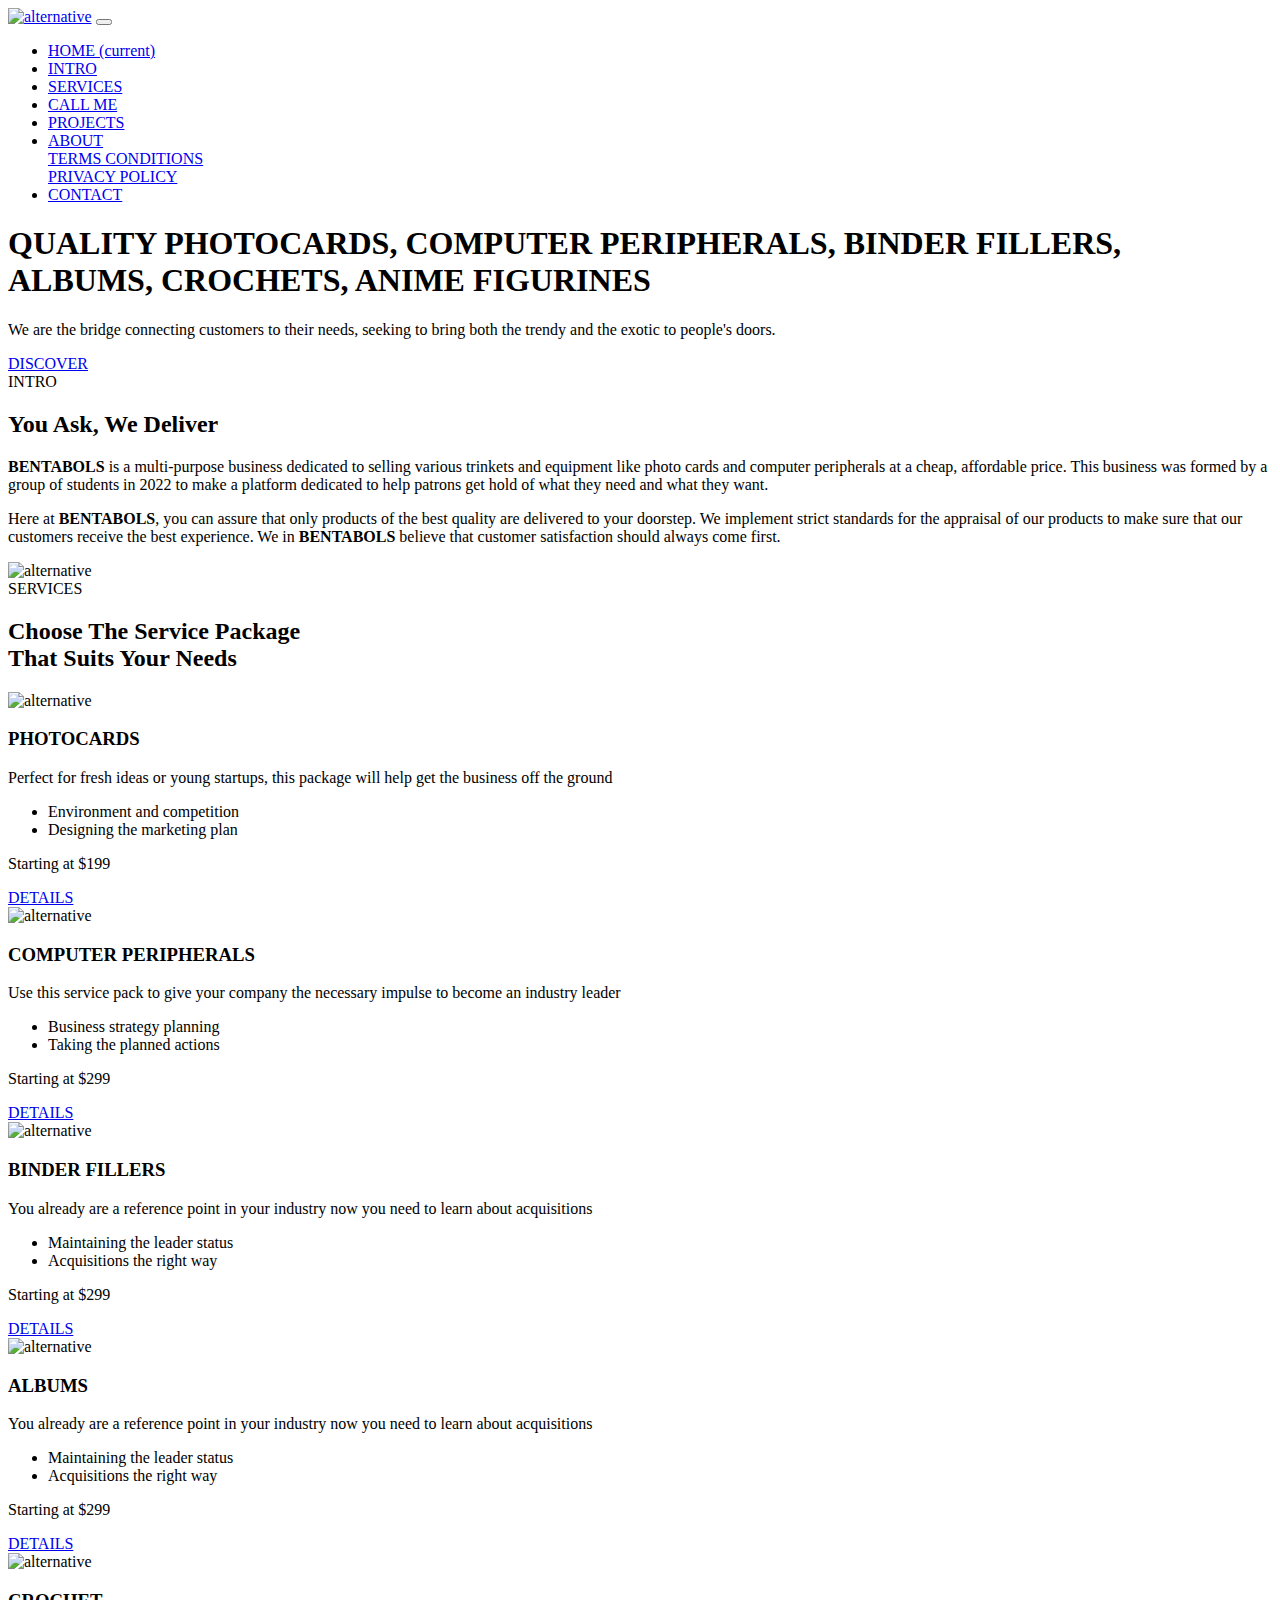
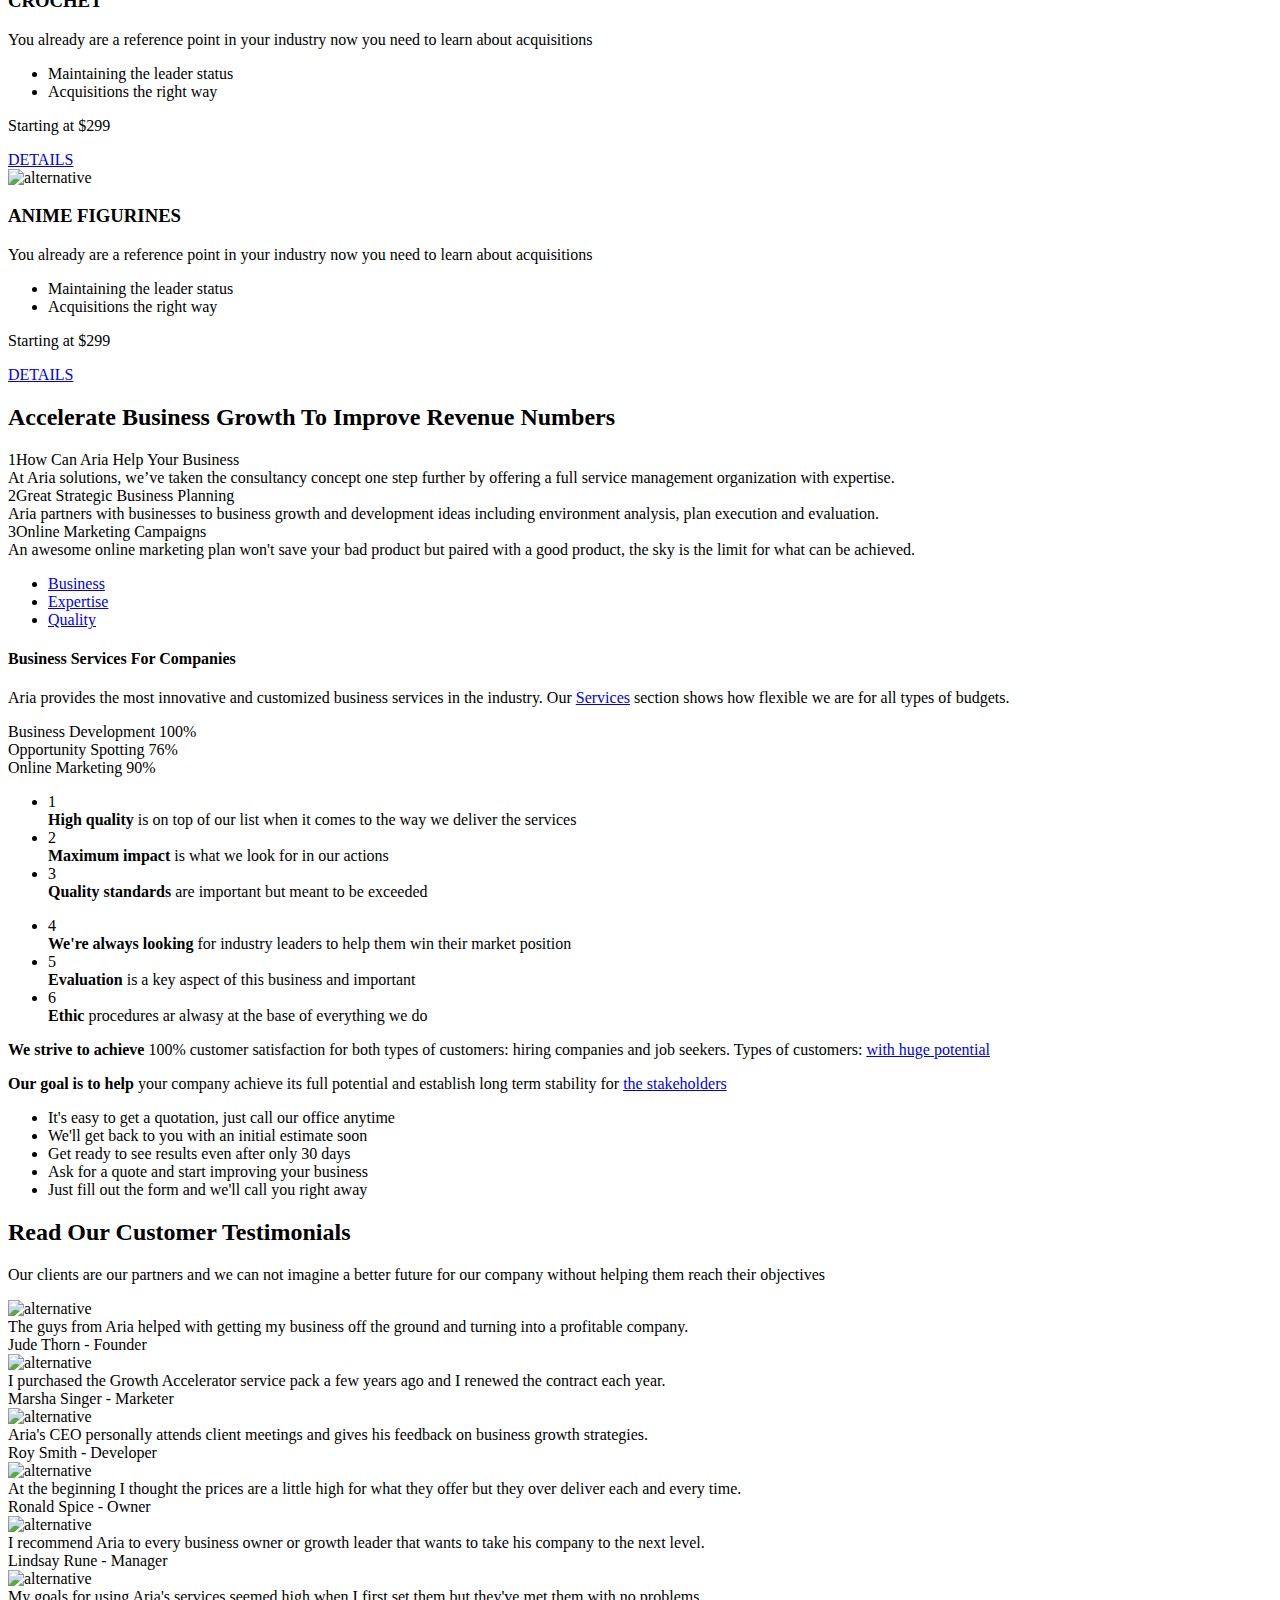
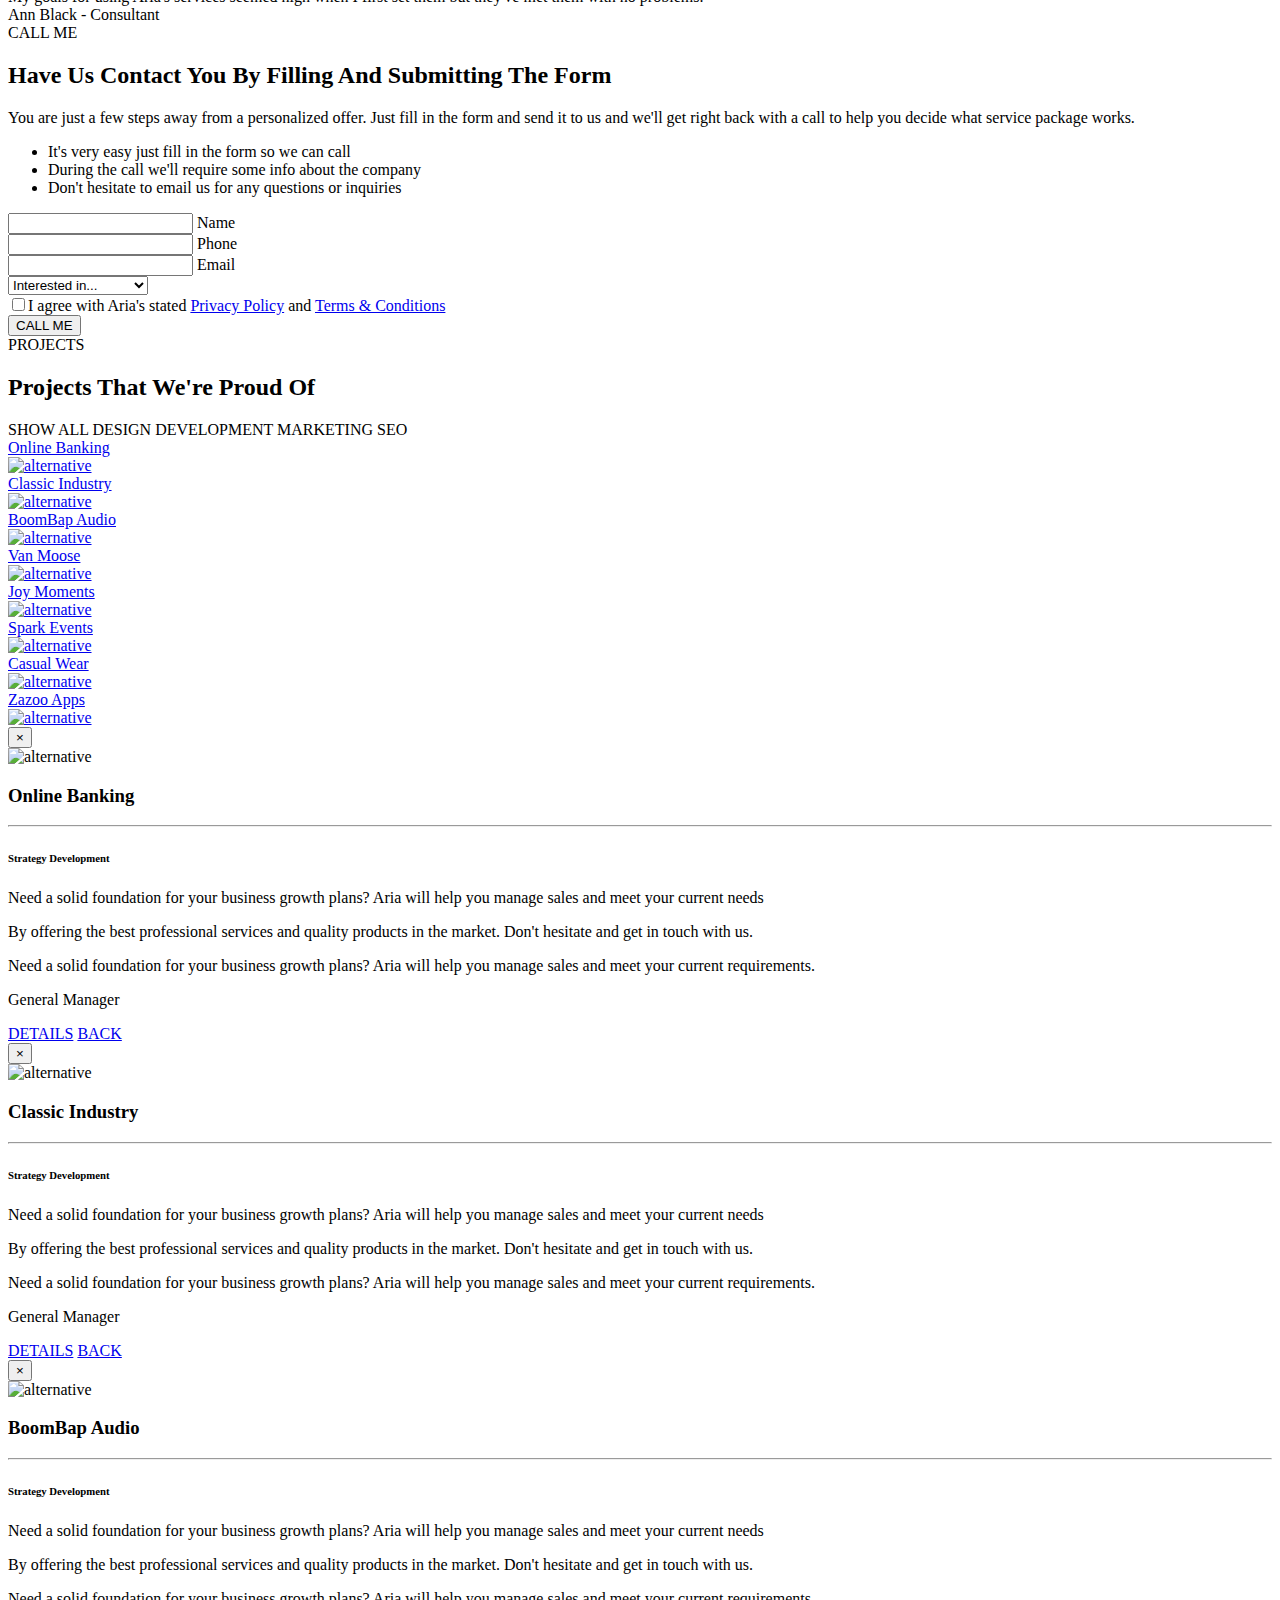
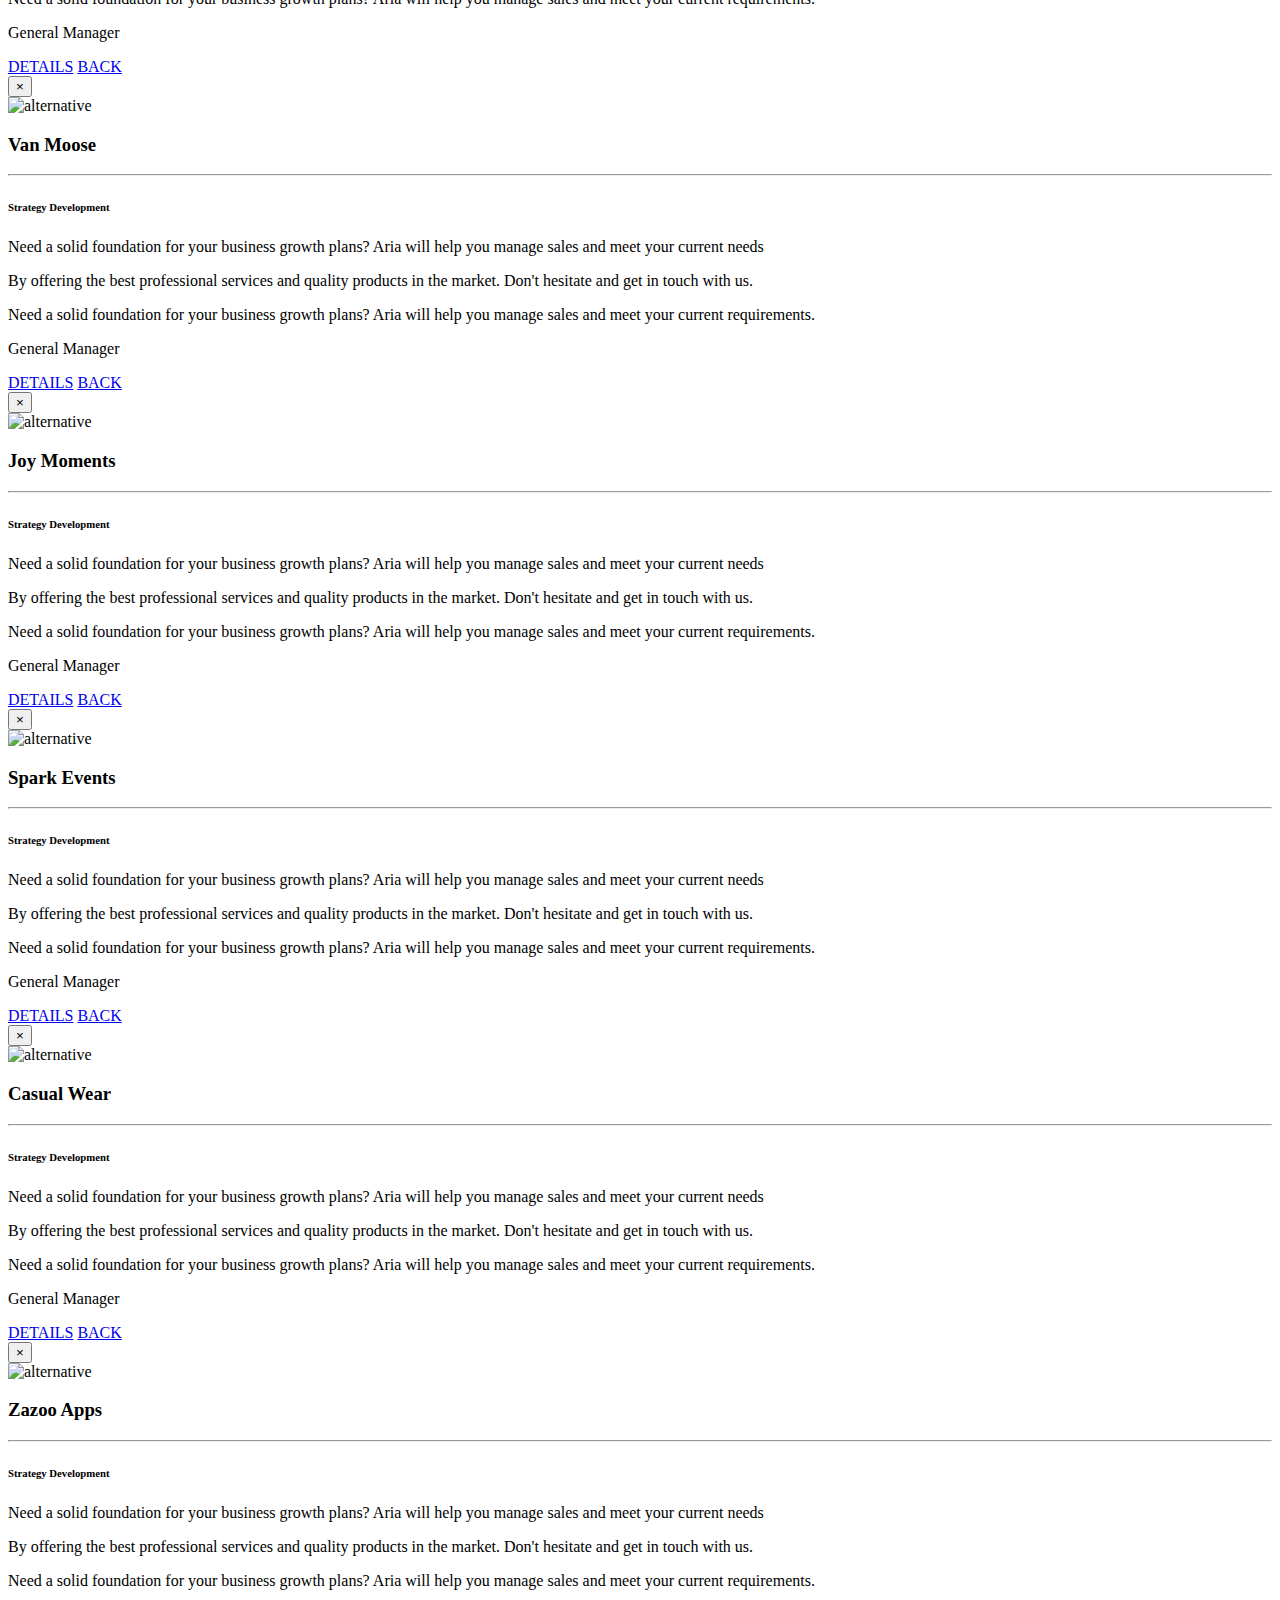
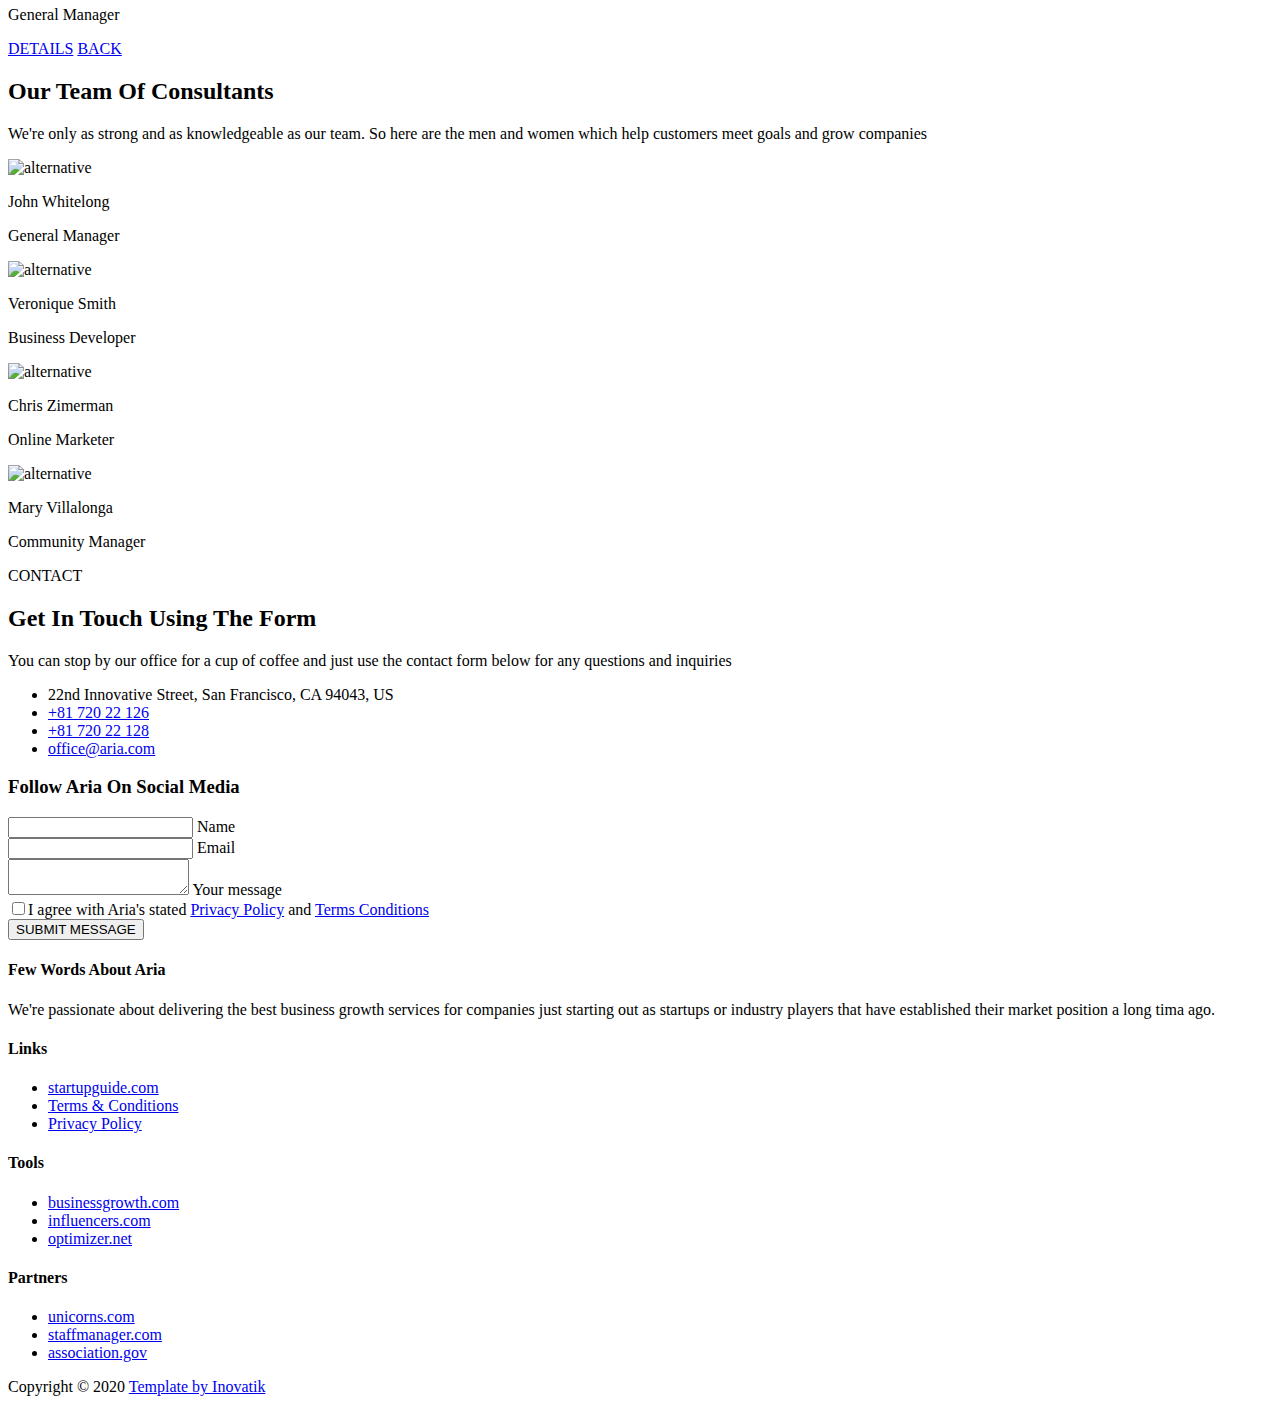
==== WEB_HTML/index.html @ 56b2530c "Spinner + Tagline" ====
<!DOCTYPE html>
<html lang="en">
<head>
    <meta charset="utf-8">
    <meta name="viewport" content="width=device-width, initial-scale=1, shrink-to-fit=no">
    
    <!-- SEO Meta Tags -->
    <meta name="description" content="Aria is a business focused HTML landing page template built with Bootstrap to help you create lead generation websites for companies and their services.">
    <meta name="author" content="BENTABOLS">

    <!-- OG Meta Tags to improve the way the post looks when you share the page on LinkedIn, Facebook, Google+ -->
	<meta property="og:site_name" content="" /> <!-- website name -->
	<meta property="og:site" content="" /> <!-- website link -->
	<meta property="og:title" content=""/> <!-- title shown in the actual shared post -->
	<meta property="og:description" content="" /> <!-- description shown in the actual shared post -->
	<meta property="og:image" content="" /> <!-- image link, make sure it's jpg -->
	<meta property="og:url" content="" /> <!-- where do you want your post to link to -->
	<meta property="og:type" content="article" />

    <!-- Website Title -->
    <title>BENTABOLS - Your Comfort One Stop Shop</title>
    
    <!-- Styles -->
    <link href="https://fonts.googleapis.com/css?family=Montserrat:500,700&display=swap&subset=latin-ext" rel="stylesheet">
    <link href="https://fonts.googleapis.com/css?family=Open+Sans:400,400i,600&display=swap&subset=latin-ext" rel="stylesheet">
    <link href="css/bootstrap.css" rel="stylesheet">
    <link href="css/fontawesome-all.css" rel="stylesheet">
    <link href="css/swiper.css" rel="stylesheet">
	<link href="css/magnific-popup.css" rel="stylesheet">
	<link href="css/styles.css" rel="stylesheet">
	
	<!-- Favicon  -->
    <link rel="icon" href="images/favicon.png">
</head>
<body data-spy="scroll" data-target=".fixed-top">
    
    <!-- Preloader -->
	<div class="spinner-wrapper">
        <div class="spinner">
            <div class="bounce1"></div>
            <div class="bounce2"></div>
            <div class="bounce3"></div>
        </div>
    </div>
    <!-- end of preloader -->
    

    <!-- Navbar -->
    <nav class="navbar navbar-expand-md navbar-dark navbar-custom fixed-top">
        <!-- Text Logo - Use this if you don't have a graphic logo -->
        <!-- <a class="navbar-brand logo-text page-scroll" href="index.html">Aria</a> -->

        <!-- Image Logo -->
        <a class="navbar-brand logo-image" href="index.html"><img src="images/logo.svg" alt="alternative"></a>
        
        <!-- Mobile Menu Toggle Button -->
        <button class="navbar-toggler" type="button" data-toggle="collapse" data-target="#navbarsExampleDefault" aria-controls="navbarsExampleDefault" aria-expanded="false" aria-label="Toggle navigation">
            <span class="navbar-toggler-awesome fas fa-bars"></span>
            <span class="navbar-toggler-awesome fas fa-times"></span>
        </button>
        <!-- end of mobile menu toggle button -->

        <div class="collapse navbar-collapse" id="navbarsExampleDefault">
            <ul class="navbar-nav ml-auto">
                <li class="nav-item">
                    <a class="nav-link page-scroll" href="#header">HOME <span class="sr-only">(current)</span></a>
                </li>
                <li class="nav-item">
                    <a class="nav-link page-scroll" href="#intro">INTRO</a>
                </li>
                <li class="nav-item">
                    <a class="nav-link page-scroll" href="#services">SERVICES</a>
                </li>
                <li class="nav-item">
                    <a class="nav-link page-scroll" href="#callMe">CALL ME</a>
                </li>
                <li class="nav-item">
                    <a class="nav-link page-scroll" href="#projects">PROJECTS</a>
                </li>

                <!-- Dropdown Menu -->          
                <li class="nav-item dropdown">
                    <a class="nav-link dropdown-toggle page-scroll" href="#about" id="navbarDropdown" role="button" aria-haspopup="true" aria-expanded="false">ABOUT</a>
                    <div class="dropdown-menu" aria-labelledby="navbarDropdown">
                        <a class="dropdown-item" href="terms-conditions.html"><span class="item-text">TERMS CONDITIONS</span></a>
                        <div class="dropdown-items-divide-hr"></div>
                        <a class="dropdown-item" href="privacy-policy.html"><span class="item-text">PRIVACY POLICY</span></a>
                    </div>
                </li>
                <!-- end of dropdown menu -->

                <li class="nav-item">
                    <a class="nav-link page-scroll" href="#contact">CONTACT</a>
                </li>
            </ul>
            <span class="nav-item social-icons">
                <span class="fa-stack">
                    <a href="#your-link">
                        <span class="hexagon"></span>
                        <i class="fab fa-facebook-f fa-stack-1x"></i>
                    </a>
                </span>
                <span class="fa-stack">
                    <a href="#your-link">
                        <span class="hexagon"></span>
                        <i class="fab fa-twitter fa-stack-1x"></i>
                    </a>
                </span>
            </span>
        </div>
    </nav> <!-- end of navbar -->
    <!-- end of navbar -->


    <!-- Header -->
    <header id="header" class="header">
        <div class="header-content">
            <div class="container">
                <div class="row">
                    <div class="col-lg-12">
                        <div class="text-container">
                            <h1>QUALITY <span id="js-rotating">PHOTOCARDS, COMPUTER PERIPHERALS, BINDER FILLERS, ALBUMS, CROCHETS, ANIME FIGURINES</span></h1>
                            <p class="p-heading p-large">We are the bridge connecting customers to their needs, seeking to bring both the trendy and the exotic to people's doors.</p>
                            <a class="btn-solid-lg page-scroll" href="#intro">DISCOVER</a>
                        </div>
                    </div> <!-- end of col -->
                </div> <!-- end of row -->
            </div> <!-- end of container -->
        </div> <!-- end of header-content -->
    </header> <!-- end of header -->
    <!-- end of header -->


    <!-- Intro -->
    <div id="intro" class="basic-1">
        <div class="container">
            <div class="row">
                <div class="col-lg-5">
                    <div class="text-container">
                        <div class="section-title">INTRO</div>
                        <h2>You Ask, We Deliver</h2>
                        <p><b>BENTABOLS</b> is a multi-purpose business dedicated to selling various trinkets and equipment like photo cards and computer peripherals at a cheap, affordable price. This business was formed by a group of students in 2022 to make a platform dedicated to help patrons get hold of what they need and what they want.</p>
                        <p>Here at <b>BENTABOLS</b>, you can assure that only products of the best quality are delivered to your doorstep. We implement strict standards for the appraisal of our products to make sure that our customers receive the best experience. We in <b>BENTABOLS</b> believe that customer satisfaction should always come first.</p>
                    </div> <!-- end of text-container -->
                </div> <!-- end of col -->
                <div class="col-lg-7">
                    <div class="image-container">
                        <img class="img-fluid" src="images/intro-office.jpg" alt="alternative">
                    </div> <!-- end of image-container -->
                </div> <!-- end of col -->
            </div> <!-- end of row -->
        </div> <!-- end of container -->
    </div> <!-- end of basic-1 -->
    <!-- end of intro -->

    <!-- Services -->
    <div id="services" class="cards-2">
        <div class="container">
            <div class="row">
                <div class="col-lg-12">
                    <div class="section-title">SERVICES</div>
                    <h2>Choose The Service Package<br> That Suits Your Needs</h2>
                </div> <!-- end of col -->
            </div> <!-- end of row -->
            <div class="row">
                <div class="col-lg-12">
                    
                    <!-- Card -->
                    <div class="card">
                        <div class="card-image">
                            <img class="img-fluid" src="images/services-1.jpg" alt="alternative">
                        </div>
                        <div class="card-body">
                            <h3 class="card-title">PHOTOCARDS</h3>
                            <p>Perfect for fresh ideas or young startups, this package will help get the business off the ground</p>
                            <ul class="list-unstyled li-space-lg">
                                <li class="media">
                                    <i class="fas fa-square"></i>
                                    <div class="media-body">Environment and competition</div>
                                </li>
                                <li class="media">
                                    <i class="fas fa-square"></i>
                                    <div class="media-body">Designing the marketing plan</div>
                                </li>
                            </ul>
                            <p class="price">Starting at <span>$199</span></p>
                        </div>
                        <div class="button-container">
                            <a class="btn-solid-reg page-scroll" href="#callMe">DETAILS</a>
                        </div> <!-- end of button-container -->
                    </div>
                    <!-- end of card -->

                    <!-- Card -->
                    <div class="card">
                        <div class="card-image">
                            <img class="img-fluid" src="images/services-2.jpg" alt="alternative">
                        </div>
                        <div class="card-body">
                            <h3 class="card-title">COMPUTER PERIPHERALS</h3>
                            <p>Use this service pack to give your company the necessary impulse to become an industry leader</p>
                            <ul class="list-unstyled li-space-lg">
                                <li class="media">
                                    <i class="fas fa-square"></i>
                                    <div class="media-body">Business strategy planning</div>
                                </li>
                                <li class="media">
                                    <i class="fas fa-square"></i>
                                    <div class="media-body">Taking the planned actions</div>
                                </li>
                            </ul>
                            <p class="price">Starting at <span>$299</span></p>
                        </div>
                        <div class="button-container">
                            <a class="btn-solid-reg page-scroll" href="#callMe">DETAILS</a>
                        </div> <!-- end of button-container -->
                    </div>
                    <!-- end of card -->

                    <!-- Card -->
                    <div class="card">
                        <div class="card-image">
                            <img class="img-fluid" src="images/services-3.jpg" alt="alternative">
                        </div>
                        <div class="card-body">
                            <h3 class="card-title">BINDER FILLERS</h3>
                            <p>You already are a reference point in your industry now you need to learn about acquisitions</p>
                            <ul class="list-unstyled li-space-lg">
                                <li class="media">
                                    <i class="fas fa-square"></i>
                                    <div class="media-body">Maintaining the leader status</div>
                                </li>
                                <li class="media">
                                    <i class="fas fa-square"></i>
                                    <div class="media-body">Acquisitions the right way</div>
                                </li>
                            </ul>
                            <p class="price">Starting at <span>$299</span></p>
                        </div>
                        <div class="button-container">
                            <a class="btn-solid-reg page-scroll" href="#callMe">DETAILS</a>
                        </div> <!-- end of button-container -->
                    </div>
                    <!-- end of card -->

			 <!-- Card -->
                    <div class="card">
                        <div class="card-image">
                            <img class="img-fluid" src="images/services-1.jpg" alt="alternative">
                        </div>
                        <div class="card-body">
                            <h3 class="card-title">ALBUMS</h3>
                            <p>You already are a reference point in your industry now you need to learn about acquisitions</p>
                            <ul class="list-unstyled li-space-lg">
                                <li class="media">
                                    <i class="fas fa-square"></i>
                                    <div class="media-body">Maintaining the leader status</div>
                                </li>
                                <li class="media">
                                    <i class="fas fa-square"></i>
                                    <div class="media-body">Acquisitions the right way</div>
                                </li>
                            </ul>
                            <p class="price">Starting at <span>$299</span></p>
                        </div>
                        <div class="button-container">
                            <a class="btn-solid-reg page-scroll" href="#callMe">DETAILS</a>
                        </div> <!-- end of button-container -->
                    </div>
                    <!-- end of card -->
			
			 <!-- Card -->
                    <div class="card">
                        <div class="card-image">
                            <img class="img-fluid" src="images/services-2.jpg" alt="alternative">
                        </div>
                        <div class="card-body">
                            <h3 class="card-title">CROCHET</h3>
                            <p>You already are a reference point in your industry now you need to learn about acquisitions</p>
                            <ul class="list-unstyled li-space-lg">
                                <li class="media">
                                    <i class="fas fa-square"></i>
                                    <div class="media-body">Maintaining the leader status</div>
                                </li>
                                <li class="media">
                                    <i class="fas fa-square"></i>
                                    <div class="media-body">Acquisitions the right way</div>
                                </li>
                            </ul>
                            <p class="price">Starting at <span>$299</span></p>
                        </div>
                        <div class="button-container">
                            <a class="btn-solid-reg page-scroll" href="#callMe">DETAILS</a>
                        </div> <!-- end of button-container -->
                    </div>
                    <!-- end of card -->

 			<!-- Card -->
                    <div class="card">
                        <div class="card-image">
                            <img class="img-fluid" src="images/services-3.jpg" alt="alternative">
                        </div>
                        <div class="card-body">
                            <h3 class="card-title">ANIME FIGURINES</h3>
                            <p>You already are a reference point in your industry now you need to learn about acquisitions</p>
                            <ul class="list-unstyled li-space-lg">
                                <li class="media">
                                    <i class="fas fa-square"></i>
                                    <div class="media-body">Maintaining the leader status</div>
                                </li>
                                <li class="media">
                                    <i class="fas fa-square"></i>
                                    <div class="media-body">Acquisitions the right way</div>
                                </li>
                            </ul>
                            <p class="price">Starting at <span>$299</span></p>
                        </div>
                        <div class="button-container">
                            <a class="btn-solid-reg page-scroll" href="#callMe">DETAILS</a>
                        </div> <!-- end of button-container -->
                    </div>
                    <!-- end of card -->

                </div> <!-- end of col -->
            </div> <!-- end of row -->
        </div> <!-- end of container -->
    </div> <!-- end of cards-2 -->
    <!-- end of services -->
    

    <!-- Details 1 -->
	<div id="details" class="accordion">
		<div class="area-1">
		</div><!-- end of area-1 on same line and no space between comments to eliminate margin white space --><div class="area-2">
            
            <!-- Accordion -->
            <div class="accordion-container" id="accordionOne">
                <h2>Accelerate Business Growth To Improve Revenue Numbers</h2>
                <div class="item">
                    <div id="headingOne">
                        <span data-toggle="collapse" data-target="#collapseOne" aria-expanded="true" aria-controls="collapseOne" role="button">
                            <span class="circle-numbering">1</span><span class="accordion-title">How Can Aria Help Your Business</span>
                        </span>
                    </div>
                    <div id="collapseOne" class="collapse show" aria-labelledby="headingOne" data-parent="#accordionOne">
                        <div class="accordion-body">
                            At Aria solutions, we’ve taken the consultancy concept one step further by offering a full service management organization with expertise.
                        </div>
                    </div>
                </div> <!-- end of item -->
            
                <div class="item">
                    <div id="headingTwo">
                        <span class="collapsed" data-toggle="collapse" data-target="#collapseTwo" aria-expanded="false" aria-controls="collapseTwo" role="button">
                            <span class="circle-numbering">2</span><span class="accordion-title">Great Strategic Business Planning</span>
                        </span>
                    </div>
                    <div id="collapseTwo" class="collapse" aria-labelledby="headingTwo" data-parent="#accordionOne">
                        <div class="accordion-body">
                            Aria partners with businesses to business growth and development ideas including environment analysis, plan execution and evaluation.
                        </div>
                    </div>
                </div> <!-- end of item -->
            
                <div class="item">
                    <div id="headingThree">
                        <span class="collapsed" data-toggle="collapse" data-target="#collapseThree" aria-expanded="false" aria-controls="collapseThree" role="button">
                            <span class="circle-numbering">3</span><span class="accordion-title">Online Marketing Campaigns</span>
                        </span>
                    </div>
                    <div id="collapseThree" class="collapse" aria-labelledby="headingThree" data-parent="#accordionOne">
                        <div class="accordion-body">
                            An awesome online marketing plan won't save your bad product but paired with a good product, the sky is the limit for what can be achieved.
                        </div>
                    </div>
                </div> <!-- end of item -->
            </div> <!-- end of accordion-container -->
            <!-- end of accordion -->

		</div> <!-- end of area-2 -->
    </div> <!-- end of accordion -->
    <!-- end of details 1 -->


    <!-- Details 2 -->
	<div class="tabs">
        <div class="area-1">
            <div class="tabs-container">
                
                <!-- Tabs Links -->
                <ul class="nav nav-tabs" id="ariaTabs" role="tablist">
                    <li class="nav-item">
                        <a class="nav-link active" id="nav-tab-1" data-toggle="tab" href="#tab-1" role="tab" aria-controls="tab-1" aria-selected="true"><i class="fas fa-th"></i> Business</a>
                    </li>
                    <li class="nav-item">
                        <a class="nav-link" id="nav-tab-2" data-toggle="tab" href="#tab-2" role="tab" aria-controls="tab-2" aria-selected="false"><i class="fas fa-th"></i> Expertise</a>
                    </li>
                    <li class="nav-item">
                        <a class="nav-link" id="nav-tab-3" data-toggle="tab" href="#tab-3" role="tab" aria-controls="tab-3" aria-selected="false"><i class="fas fa-th"></i> Quality</a>
                    </li>
                </ul>
                <!-- end of tabs links -->
                
                <!-- Tabs Content -->
                <div class="tab-content" id="ariaTabsContent">

                    <!-- Tab -->
                    <div class="tab-pane fade show active" id="tab-1" role="tabpanel" aria-labelledby="tab-1">
                        <h4>Business Services For Companies</h4>
                        <p>Aria provides the most innovative and customized business services in the industry. Our <a class="green page-scroll" href="#services">Services</a> section shows how flexible we are for all types of budgets.</p>
                        
                        <!-- Progress Bars -->
                        <div class="progress-container">
                            <div class="title">Business Development 100%</div>
                            <div class="progress">
                                <div class="progress-bar first" role="progressbar" aria-valuenow="0" aria-valuemin="0" aria-valuemax="100"></div>
                            </div>
                            <div class="title">Opportunity Spotting 76%</div>
                            <div class="progress">
                                <div class="progress-bar second" role="progressbar" aria-valuenow="75" aria-valuemin="0" aria-valuemax="100"></div>
                            </div>
                            <div class="title">Online Marketing 90%</div>
                            <div class="progress">
                                <div class="progress-bar third" role="progressbar" aria-valuenow="90" aria-valuemin="0" aria-valuemax="100"></div>
                            </div>
                        </div> <!-- end of progress-container -->
                        <!-- end of progress bars -->
                        
                    </div> <!-- end of tab-pane --> 
                    <!-- end of tab -->

                    <!-- Tab -->
                    <div class="tab-pane fade" id="tab-2" role="tabpanel" aria-labelledby="tab-2">
                        <ul class="list-unstyled li-space-lg first">
                            <li class="media">
                                <div class="media-bullet">1</div>
                                <div class="media-body"><strong>High quality</strong> is on top of our list when it comes to the way we deliver the services</div>
                            </li>
                            <li class="media">
                                <div class="media-bullet">2</div>
                                <div class="media-body"><strong>Maximum impact</strong> is what we look for in our actions</div>
                            </li>
                            <li class="media">
                                <div class="media-bullet">3</div>
                                <div class="media-body"><strong>Quality standards</strong> are important but meant to be exceeded</div>
                            </li>
                        </ul>
                        <ul class="list-unstyled li-space-lg last">
                            <li class="media">
                                <div class="media-bullet">4</div>
                                <div class="media-body"><strong>We're always looking</strong> for industry leaders to help them win their market position</div>
                            </li>
                            <li class="media">
                                <div class="media-bullet">5</div>
                                <div class="media-body"><strong>Evaluation</strong> is a key aspect of this business and important</div>
                            </li>
                            <li class="media">
                                <div class="media-bullet">6</div>
                                <div class="media-body"><strong>Ethic</strong> procedures ar alwasy at the base of everything we do</div>
                            </li>
                        </ul>
                    </div> <!-- end of tab-pane -->
                    <!-- end of tab -->

                    <!-- Tab -->
                    <div class="tab-pane fade" id="tab-3" role="tabpanel" aria-labelledby="tab-3">
                        <p><strong>We strive to achieve</strong> 100% customer satisfaction for both types of customers: hiring companies and job seekers. Types of customers: <a class="green" href="#your-link">with huge potential</a></p>
                        <p><strong>Our goal is to help</strong> your company achieve its full potential and establish long term stability for <a class="green" href="#your-link">the stakeholders</a></p>
                        <ul class="list-unstyled li-space-lg">
                            <li class="media">
                                <i class="fas fa-square"></i>
                                <div class="media-body">It's easy to get a quotation, just call our office anytime</div>
                            </li>
                            <li class="media">
                                <i class="fas fa-square"></i>
                                <div class="media-body">We'll get back to you with an initial estimate soon</div>
                            </li>
                            <li class="media">
                                <i class="fas fa-square"></i>
                                <div class="media-body">Get ready to see results even after only 30 days</div>
                            </li>
                            <li class="media">
                                <i class="fas fa-square"></i>
                                <div class="media-body">Ask for a quote and start improving your business</div>
                            </li>
                            <li class="media">
                                <i class="fas fa-square"></i>
                                <div class="media-body">Just fill out the form and we'll call you right away</div>
                            </li>
                        </ul>
                    </div> <!-- end of tab-pane -->
                    <!-- end of tab -->

                </div> <!-- end of tab-content -->
                <!-- end of tabs content -->

            </div> <!-- end of tabs-container -->
        </div><!-- end of area-1 on same line and no space between comments to eliminate margin white space --><div class="area-2"></div> <!-- end of area-2 -->
    </div> <!-- end of tabs -->
    <!-- end of details 2 -->


    <!-- Testimonials -->
    <div class="slider">
        <div class="container">
            <div class="row">
                <div class="col-lg-12">
                    <h2>Read Our Customer Testimonials</h2>
                    <p class="p-heading">Our clients are our partners and we can not imagine a better future for our company without helping them reach their objectives</p>
                </div> <!-- end of col -->
            </div> <!-- end of row -->
            <div class="row">
                <div class="col-lg-12">

                    <!-- Card Slider -->
                    <div class="slider-container">
                        <div class="swiper-container card-slider">
                            <div class="swiper-wrapper">
                                
                                <!-- Slide -->
                                <div class="swiper-slide">
                                    <div class="card">
                                        <img class="card-image" src="images/testimonial-1.jpg" alt="alternative">
                                        <div class="card-body">
                                            <div class="testimonial-text">The guys from Aria helped with getting my business off the ground and turning into a profitable company.</div>
                                            <div class="testimonial-author">Jude Thorn - Founder</div>
                                        </div>
                                    </div>
                                </div> <!-- end of swiper-slide -->
                                <!-- end of slide -->
        
                                <!-- Slide -->
                                <div class="swiper-slide">
                                    <div class="card">
                                        <img class="card-image" src="images/testimonial-2.jpg" alt="alternative">
                                        <div class="card-body">
                                            <div class="testimonial-text">I purchased the Growth Accelerator service pack a few years ago and I renewed the contract each year. </div>
                                            <div class="testimonial-author">Marsha Singer - Marketer</div>
                                        </div>
                                    </div>        
                                </div> <!-- end of swiper-slide -->
                                <!-- end of slide -->
        
                                <!-- Slide -->
                                <div class="swiper-slide">
                                    <div class="card">
                                        <img class="card-image" src="images/testimonial-3.jpg" alt="alternative">
                                        <div class="card-body">
                                            <div class="testimonial-text">Aria's CEO personally attends client meetings and gives his feedback on business growth strategies.</div>
                                            <div class="testimonial-author">Roy Smith - Developer</div>
                                        </div>
                                    </div>        
                                </div> <!-- end of swiper-slide -->
                                <!-- end of slide -->
        
                                <!-- Slide -->
                                <div class="swiper-slide">
                                    <div class="card">
                                        <img class="card-image" src="images/testimonial-4.jpg" alt="alternative">
                                        <div class="card-body">
                                            <div class="testimonial-text">At the beginning I thought the prices are a little high for what they offer but they over deliver each and every time.</div>
                                            <div class="testimonial-author">Ronald Spice - Owner</div>
                                        </div>
                                    </div>
                                </div> <!-- end of swiper-slide -->
                                <!-- end of slide -->
        
                                <!-- Slide -->
                                <div class="swiper-slide">
                                    <div class="card">
                                        <img class="card-image" src="images/testimonial-5.jpg" alt="alternative">
                                        <div class="card-body">
                                            <div class="testimonial-text">I recommend Aria to every business owner or growth leader that wants to take his company to the next level.</div>
                                            <div class="testimonial-author">Lindsay Rune - Manager</div>
                                        </div>
                                    </div>        
                                </div> <!-- end of swiper-slide -->
                                <!-- end of slide -->
        
                                <!-- Slide -->
                                <div class="swiper-slide">
                                    <div class="card">
                                        <img class="card-image" src="images/testimonial-6.jpg" alt="alternative">
                                        <div class="card-body">
                                            <div class="testimonial-text">My goals for using Aria's services seemed high when I first set them but they've met them with no problems.</div>
                                            <div class="testimonial-author">Ann Black - Consultant</div>
                                        </div>
                                    </div>        
                                </div> <!-- end of swiper-slide -->
                                <!-- end of slide -->
                            
                            </div> <!-- end of swiper-wrapper -->
        
                            <!-- Add Arrows -->
                            <div class="swiper-button-next"></div>
                            <div class="swiper-button-prev"></div>
                            <!-- end of add arrows -->
        
                        </div> <!-- end of swiper-container -->
                    </div> <!-- end of sliedr-container -->
                    <!-- end of card slider -->

                </div> <!-- end of col -->
            </div> <!-- end of row -->
        </div> <!-- end of container -->
    </div> <!-- end of slider -->
    <!-- end of testimonials -->


    <!-- Call Me -->
    <div id="callMe" class="form-1">
        <div class="container">
            <div class="row">
                <div class="col-lg-6">
                    <div class="text-container">
                        <div class="section-title">CALL ME</div>
                        <h2 class="white">Have Us Contact You By Filling And Submitting The Form</h2>
                        <p class="white">You are just a few steps away from a personalized offer. Just fill in the form and send it to us and we'll get right back with a call to help you decide what service package works.</p>
                        <ul class="list-unstyled li-space-lg white">
                            <li class="media">
                                <i class="fas fa-square"></i>
                                <div class="media-body">It's very easy just fill in the form so we can call</div>
                            </li>
                            <li class="media">
                                <i class="fas fa-square"></i>
                                <div class="media-body">During the call we'll require some info about the company</div>
                            </li>
                            <li class="media">
                                <i class="fas fa-square"></i>
                                <div class="media-body">Don't hesitate to email us for any questions or inquiries</div>
                            </li>
                        </ul>
                    </div>
                </div> <!-- end of col -->
                <div class="col-lg-6">
                   
                    <!-- Call Me Form -->
                    <form id="callMeForm" data-toggle="validator" data-focus="false">
                        <div class="form-group">
                            <input type="text" class="form-control-input" id="lname" name="lname" required>
                            <label class="label-control" for="lname">Name</label>
                            <div class="help-block with-errors"></div>
                        </div>
                        <div class="form-group">
                            <input type="text" class="form-control-input" id="lphone" name="lphone" required>
                            <label class="label-control" for="lphone">Phone</label>
                            <div class="help-block with-errors"></div>
                        </div>
                        <div class="form-group">
                            <input type="email" class="form-control-input" id="lemail" name="lemail" required>
                            <label class="label-control" for="lemail">Email</label>
                            <div class="help-block with-errors"></div>
                        </div>
                        <div class="form-group">
                            <select class="form-control-select" id="lselect" required>
                                <option class="select-option" value="" disabled selected>Interested in...</option>
                                <option class="select-option" value="Off The Ground">Off The Ground</option>
                                <option class="select-option" value="Accelerated Growth">Accelerated Growth</option>
                                <option class="select-option" value="Market Domination">Market Domination</option>
                            </select>
                            <div class="help-block with-errors"></div>
                        </div>
                        <div class="form-group checkbox white">
                            <input type="checkbox" id="lterms" value="Agreed-to-Terms" name="lterms" required>I agree with Aria's stated <a class="white" href="privacy-policy.html">Privacy Policy</a> and <a class="white" href="terms-conditions.html">Terms & Conditions</a>
                            <div class="help-block with-errors"></div>
                        </div>
                        <div class="form-group">
                            <button type="submit" class="form-control-submit-button">CALL ME</button>
                        </div>
                        <div class="form-message">
                            <div id="lmsgSubmit" class="h3 text-center hidden"></div>
                        </div>
                    </form>
                    <!-- end of call me form -->
                    
                </div> <!-- end of col -->
            </div> <!-- end of row -->
        </div> <!-- end of container -->
    </div> <!-- end of form-1 -->
    <!-- end of call me -->


    <!-- Projects -->
	<div id="projects" class="filter">
		<div class="container">
            <div class="row">
                <div class="col-lg-12">
                    <div class="section-title">PROJECTS</div>
                    <h2>Projects That We're Proud Of</h2>
                </div> <!-- end of col -->
            </div> <!-- end of row -->
            <div class="row">
                <div class="col-lg-12">
                    <!-- Filter -->
                    <div class="button-group filters-button-group">
                        <a class="button is-checked" data-filter="*"><span>SHOW ALL</span></a>
                        <a class="button" data-filter=".design"><span>DESIGN</span></a>
                        <a class="button" data-filter=".development"><span>DEVELOPMENT</span></a>
                        <a class="button" data-filter=".marketing"><span>MARKETING</span></a>
                        <a class="button" data-filter=".seo"><span>SEO</span></a>
                    </div> <!-- end of button group -->
                    <div class="grid">
                        <div class="element-item development">
                            <a class="popup-with-move-anim" href="#project-1"><div class="element-item-overlay"><span>Online Banking</span></div><img src="images/project-1.jpg" alt="alternative"></a>
                        </div>
                        <div class="element-item development">
                            <a class="popup-with-move-anim" href="#project-2"><div class="element-item-overlay"><span>Classic Industry</span></div><img src="images/project-2.jpg" alt="alternative"></a>
                        </div>
                        <div class="element-item design development marketing">
                            <a class="popup-with-move-anim" href="#project-3"><div class="element-item-overlay"><span>BoomBap Audio</span></div><img src="images/project-3.jpg" alt="alternative"></a>
                        </div>
                        <div class="element-item design development marketing">
                            <a class="popup-with-move-anim" href="#project-4"><div class="element-item-overlay"><span>Van Moose</span></div><img src="images/project-4.jpg" alt="alternative"></a>
                        </div>
                        <div class="element-item design development marketing seo">
                            <a class="popup-with-move-anim" href="#project-5"><div class="element-item-overlay"><span>Joy Moments</span></div><img src="images/project-5.jpg" alt="alternative"></a>
                        </div>
                        <div class="element-item design marketing seo">
                            <a class="popup-with-move-anim" href="#project-6"><div class="element-item-overlay"><span>Spark Events</span></div><img src="images/project-6.jpg" alt="alternative"></a>
                        </div>
                        <div class="element-item design marketing">
                            <a class="popup-with-move-anim" href="#project-7"><div class="element-item-overlay"><span>Casual Wear</span></div><img src="images/project-7.jpg" alt="alternative"></a>
                        </div>
                        <div class="element-item design marketing">
                            <a class="popup-with-move-anim" href="#project-8"><div class="element-item-overlay"><span>Zazoo Apps</span></div><img src="images/project-8.jpg" alt="alternative"></a>
                        </div>
                    </div> <!-- end of grid -->
                    <!-- end of filter -->
                    
                </div> <!-- end of col -->
            </div> <!-- end of row -->
		</div> <!-- end of container -->
    </div> <!-- end of filter -->
    <!-- end of projects -->


    <!-- Project Lightboxes -->
    <!-- Lightbox -->
    <div id="project-1" class="lightbox-basic zoom-anim-dialog mfp-hide">
        <div class="row">
            <button title="Close (Esc)" type="button" class="mfp-close x-button">×</button>
            <div class="col-lg-8">
                <img class="img-fluid" src="images/project-1.jpg" alt="alternative">
            </div> <!-- end of col -->
            <div class="col-lg-4">
                <h3>Online Banking</h3>
                <hr class="line-heading">
                <h6>Strategy Development</h6>
                <p>Need a solid foundation for your business growth plans? Aria will help you manage sales and meet your current needs</p>
                <p>By offering the best professional services and quality products in the market. Don't hesitate and get in touch with us.</p>
                <div class="testimonial-container">
                    <p class="testimonial-text">Need a solid foundation for your business growth plans? Aria will help you manage sales and meet your current requirements.</p>
                    <p class="testimonial-author">General Manager</p>
                </div>
                <a class="btn-solid-reg" href="#your-link">DETAILS</a> <a class="btn-outline-reg mfp-close as-button" href="#projects">BACK</a> 
            </div> <!-- end of col -->
        </div> <!-- end of row -->
    </div> <!-- end of lightbox-basic -->
    <!-- end of lightbox -->

    <!-- Lightbox -->
    <div id="project-2" class="lightbox-basic zoom-anim-dialog mfp-hide">
        <div class="row">
            <button title="Close (Esc)" type="button" class="mfp-close x-button">×</button>
            <div class="col-lg-8">
                <img class="img-fluid" src="images/project-2.jpg" alt="alternative">
            </div> <!-- end of col -->
            <div class="col-lg-4">
                <h3>Classic Industry</h3>
                <hr class="line-heading">
                <h6>Strategy Development</h6>
                <p>Need a solid foundation for your business growth plans? Aria will help you manage sales and meet your current needs</p>
                <p>By offering the best professional services and quality products in the market. Don't hesitate and get in touch with us.</p>
                <div class="testimonial-container">
                    <p class="testimonial-text">Need a solid foundation for your business growth plans? Aria will help you manage sales and meet your current requirements.</p>
                    <p class="testimonial-author">General Manager</p>
                </div>
                <a class="btn-solid-reg" href="#your-link">DETAILS</a> <a class="btn-outline-reg mfp-close as-button" href="#projects">BACK</a> 
            </div> <!-- end of col -->
        </div> <!-- end of row -->
    </div> <!-- end of lightbox-basic -->
    <!-- end of lightbox -->

    <!-- Lightbox -->
    <div id="project-3" class="lightbox-basic zoom-anim-dialog mfp-hide">
        <div class="row">
            <button title="Close (Esc)" type="button" class="mfp-close x-button">×</button>
            <div class="col-lg-8">
                <img class="img-fluid" src="images/project-3.jpg" alt="alternative">
            </div> <!-- end of col -->
            <div class="col-lg-4">
                <h3>BoomBap Audio</h3>
                <hr class="line-heading">
                <h6>Strategy Development</h6>
                <p>Need a solid foundation for your business growth plans? Aria will help you manage sales and meet your current needs</p>
                <p>By offering the best professional services and quality products in the market. Don't hesitate and get in touch with us.</p>
                <div class="testimonial-container">
                    <p class="testimonial-text">Need a solid foundation for your business growth plans? Aria will help you manage sales and meet your current requirements.</p>
                    <p class="testimonial-author">General Manager</p>
                </div>
                <a class="btn-solid-reg" href="#your-link">DETAILS</a> <a class="btn-outline-reg mfp-close as-button" href="#projects">BACK</a> 
            </div> <!-- end of col -->
        </div> <!-- end of row -->
    </div> <!-- end of lightbox-basic -->
    <!-- end of lightbox -->

    <!-- Lightbox -->
    <div id="project-4" class="lightbox-basic zoom-anim-dialog mfp-hide">
        <div class="row">
            <button title="Close (Esc)" type="button" class="mfp-close x-button">×</button>
            <div class="col-lg-8">
                <img class="img-fluid" src="images/project-4.jpg" alt="alternative">
            </div> <!-- end of col -->
            <div class="col-lg-4">
                <h3>Van Moose</h3>
                <hr class="line-heading">
                <h6>Strategy Development</h6>
                <p>Need a solid foundation for your business growth plans? Aria will help you manage sales and meet your current needs</p>
                <p>By offering the best professional services and quality products in the market. Don't hesitate and get in touch with us.</p>
                <div class="testimonial-container">
                    <p class="testimonial-text">Need a solid foundation for your business growth plans? Aria will help you manage sales and meet your current requirements.</p>
                    <p class="testimonial-author">General Manager</p>
                </div>
                <a class="btn-solid-reg" href="#your-link">DETAILS</a> <a class="btn-outline-reg mfp-close as-button" href="#projects">BACK</a> 
            </div> <!-- end of col -->
        </div> <!-- end of row -->
    </div> <!-- end of lightbox-basic -->
    <!-- end of lightbox -->

    <!-- Lightbox -->
    <div id="project-5" class="lightbox-basic zoom-anim-dialog mfp-hide">
        <div class="row">
            <button title="Close (Esc)" type="button" class="mfp-close x-button">×</button>
            <div class="col-lg-8">
                <img class="img-fluid" src="images/project-5.jpg" alt="alternative">
            </div> <!-- end of col -->
            <div class="col-lg-4">
                <h3>Joy Moments</h3>
                <hr class="line-heading">
                <h6>Strategy Development</h6>
                <p>Need a solid foundation for your business growth plans? Aria will help you manage sales and meet your current needs</p>
                <p>By offering the best professional services and quality products in the market. Don't hesitate and get in touch with us.</p>
                <div class="testimonial-container">
                    <p class="testimonial-text">Need a solid foundation for your business growth plans? Aria will help you manage sales and meet your current requirements.</p>
                    <p class="testimonial-author">General Manager</p>
                </div>
                <a class="btn-solid-reg" href="#your-link">DETAILS</a> <a class="btn-outline-reg mfp-close as-button" href="#projects">BACK</a> 
            </div> <!-- end of col -->
        </div> <!-- end of row -->
    </div> <!-- end of lightbox-basic -->
    <!-- end of lightbox -->

    <!-- Lightbox -->
    <div id="project-6" class="lightbox-basic zoom-anim-dialog mfp-hide">
        <div class="row">
            <button title="Close (Esc)" type="button" class="mfp-close x-button">×</button>
            <div class="col-lg-8">
                <img class="img-fluid" src="images/project-6.jpg" alt="alternative">
            </div> <!-- end of col -->
            <div class="col-lg-4">
                <h3>Spark Events</h3>
                <hr class="line-heading">
                <h6>Strategy Development</h6>
                <p>Need a solid foundation for your business growth plans? Aria will help you manage sales and meet your current needs</p>
                <p>By offering the best professional services and quality products in the market. Don't hesitate and get in touch with us.</p>
                <div class="testimonial-container">
                    <p class="testimonial-text">Need a solid foundation for your business growth plans? Aria will help you manage sales and meet your current requirements.</p>
                    <p class="testimonial-author">General Manager</p>
                </div>
                <a class="btn-solid-reg" href="#your-link">DETAILS</a> <a class="btn-outline-reg mfp-close as-button" href="#projects">BACK</a> 
            </div> <!-- end of col -->
        </div> <!-- end of row -->
    </div> <!-- end of lightbox-basic -->
    <!-- end of lightbox -->

    <!-- Lightbox -->
    <div id="project-7" class="lightbox-basic zoom-anim-dialog mfp-hide">
        <div class="row">
            <button title="Close (Esc)" type="button" class="mfp-close x-button">×</button>
            <div class="col-lg-8">
                <img class="img-fluid" src="images/project-7.jpg" alt="alternative">
            </div> <!-- end of col -->
            <div class="col-lg-4">
                <h3>Casual Wear</h3>
                <hr class="line-heading">
                <h6>Strategy Development</h6>
                <p>Need a solid foundation for your business growth plans? Aria will help you manage sales and meet your current needs</p>
                <p>By offering the best professional services and quality products in the market. Don't hesitate and get in touch with us.</p>
                <div class="testimonial-container">
                    <p class="testimonial-text">Need a solid foundation for your business growth plans? Aria will help you manage sales and meet your current requirements.</p>
                    <p class="testimonial-author">General Manager</p>
                </div>
                <a class="btn-solid-reg" href="#your-link">DETAILS</a> <a class="btn-outline-reg mfp-close as-button" href="#projects">BACK</a> 
            </div> <!-- end of col -->
        </div> <!-- end of row -->
    </div> <!-- end of lightbox-basic -->
    <!-- end of lightbox -->

    <!-- Lightbox -->
    <div id="project-8" class="lightbox-basic zoom-anim-dialog mfp-hide">
        <div class="row">
            <button title="Close (Esc)" type="button" class="mfp-close x-button">×</button>
            <div class="col-lg-8">
                <img class="img-fluid" src="images/project-8.jpg" alt="alternative">
            </div> <!-- end of col -->
            <div class="col-lg-4">
                <h3>Zazoo Apps</h3>
                <hr class="line-heading">
                <h6>Strategy Development</h6>
                <p>Need a solid foundation for your business growth plans? Aria will help you manage sales and meet your current needs</p>
                <p>By offering the best professional services and quality products in the market. Don't hesitate and get in touch with us.</p>
                <div class="testimonial-container">
                    <p class="testimonial-text">Need a solid foundation for your business growth plans? Aria will help you manage sales and meet your current requirements.</p>
                    <p class="testimonial-author">General Manager</p>
                </div>
                <a class="btn-solid-reg" href="#your-link">DETAILS</a> <a class="btn-outline-reg mfp-close as-button" href="#projects">BACK</a> 
            </div> <!-- end of col -->
        </div> <!-- end of row -->
    </div> <!-- end of lightbox-basic -->
    <!-- end of lightbox -->
    <!-- end of project lightboxes -->


    <!-- Team -->
    <div class="basic-2">
        <div class="container">
            <div class="row">
                <div class="col-lg-12">
                    <h2>Our Team Of Consultants</h2>
                    <p class="p-heading">We're only as strong and as knowledgeable as our team. So here are the men and women which help customers meet goals and grow companies</p>
                </div> <!-- end of col -->
            </div> <!-- end of row -->
            <div class="row">
                <div class="col-lg-12">

                    <!-- Team Member -->
                    <div class="team-member">
                        <div class="image-wrapper">
                            <img class="img-fluid" src="images/team-1.png" alt="alternative">
                        </div> <!-- end of image-wrapper -->
                        <p class="p-large">John Whitelong</p>
                        <p class="job-title">General Manager</p>
                        <span class="social-icons">
                            <span class="fa-stack">
                                <a href="#your-link">
                                    <span class="hexagon"></span>
                                    <i class="fab fa-facebook-f fa-stack-1x"></i>
                                </a>
                            </span>
                            <span class="fa-stack">
                                <a href="#your-link">
                                    <span class="hexagon"></span>
                                    <i class="fab fa-twitter fa-stack-1x"></i>
                                </a>
                            </span>
                        </span>
                    </div> <!-- end of team-member -->
                    <!-- end of team member -->

                    <!-- Team Member -->
                    <div class="team-member">
                        <div class="image-wrapper">
                            <img class="img-fluid" src="images/team-2.png" alt="alternative">
                        </div> <!-- end of image wrapper -->
                        <p class="p-large">Veronique Smith</p>
                        <p class="job-title">Business Developer</p>
                        <span class="social-icons">
                            <span class="fa-stack">
                                <a href="#your-link">
                                    <span class="hexagon"></span>
                                    <i class="fab fa-facebook-f fa-stack-1x"></i>
                                </a>
                            </span>
                            <span class="fa-stack">
                                <a href="#your-link">
                                    <span class="hexagon"></span>
                                    <i class="fab fa-twitter fa-stack-1x"></i>
                                </a>
                            </span>
                        </span>
                    </div> <!-- end of team-member -->
                    <!-- end of team member -->

                    <!-- Team Member -->
                    <div class="team-member">
                        <div class="image-wrapper">
                            <img class="img-fluid" src="images/team-3.png" alt="alternative">
                        </div> <!-- end of image wrapper -->
                        <p class="p-large">Chris Zimerman</p>
                        <p class="job-title">Online Marketer</p>
                        <span class="social-icons">
                            <span class="fa-stack">
                                <a href="#your-link">
                                    <span class="hexagon"></span>
                                    <i class="fab fa-facebook-f fa-stack-1x"></i>
                                </a>
                            </span>
                            <span class="fa-stack">
                                <a href="#your-link">
                                    <span class="hexagon"></span>
                                    <i class="fab fa-twitter fa-stack-1x"></i>
                                </a>
                            </span>
                        </span>
                    </div> <!-- end of team-member -->
                    <!-- end of team member -->

                    <!-- Team Member -->
                    <div class="team-member">
                        <div class="image-wrapper">
                            <img class="img-fluid" src="images/team-4.png" alt="alternative">
                        </div> <!-- end of image wrapper -->
                        <p class="p-large">Mary Villalonga</p>
                        <p class="job-title">Community Manager</p>
                        <span class="social-icons">
                            <span class="fa-stack">
                                <a href="#your-link">
                                    <span class="hexagon"></span>
                                    <i class="fab fa-facebook-f fa-stack-1x"></i>
                                </a>
                            </span>
                            <span class="fa-stack">
                                <a href="#your-link">
                                    <span class="hexagon"></span>
                                    <i class="fab fa-twitter fa-stack-1x"></i>
                                </a>
                            </span>
                        </span>
                    </div> <!-- end of team-member -->
                    <!-- end of team member -->

                </div> <!-- end of col -->
            </div> <!-- end of row -->
        </div> <!-- end of container -->
    </div> <!-- end of basic-2 -->
    <!-- end of team -->
	
    <!-- Contact -->
    <div id="contact" class="form-2">
        <div class="container">
            <div class="row">
                <div class="col-lg-6">
                    <div class="text-container">
                        <div class="section-title">CONTACT</div>
                        <h2>Get In Touch Using The Form</h2>
                        <p>You can stop by our office for a cup of coffee and just use the contact form below for any questions and inquiries</p>
                        <ul class="list-unstyled li-space-lg">
                            <li class="address"><i class="fas fa-map-marker-alt"></i>22nd Innovative Street, San Francisco, CA 94043, US</li>
                            <li><i class="fas fa-phone"></i><a href="tel:003024630820">+81 720 22 126</a></li>
                            <li><i class="fas fa-phone"></i><a href="tel:003024630820">+81 720 22 128</a></li>
                            <li><i class="fas fa-envelope"></i><a href="mailto:office@aria.com">office@aria.com</a></li>
                        </ul>
                        <h3>Follow Aria On Social Media</h3>

                        <span class="fa-stack">
                            <a href="#your-link">
                                <span class="hexagon"></span>
                                <i class="fab fa-facebook-f fa-stack-1x"></i>
                            </a>
                        </span>
                        <span class="fa-stack">
                            <a href="#your-link">
                                <span class="hexagon"></span>
                                <i class="fab fa-twitter fa-stack-1x"></i>
                            </a>
                        </span>
                        <span class="fa-stack">
                            <a href="#your-link">
                                <span class="hexagon"></span>
                                <i class="fab fa-pinterest fa-stack-1x"></i>
                            </a>
                        </span>
                        <span class="fa-stack">
                            <a href="#your-link">
                                <span class="hexagon"></span>
                                <i class="fab fa-instagram fa-stack-1x"></i>
                            </a>
                        </span>
                        <span class="fa-stack">
                            <a href="#your-link">
                                <span class="hexagon"></span>
                                <i class="fab fa-linkedin-in fa-stack-1x"></i>
                            </a>
                        </span>
                        <span class="fa-stack">
                            <a href="#your-link">
                                <span class="hexagon"></span>
                                <i class="fab fa-behance fa-stack-1x"></i>
                            </a>
                        </span>
                    </div> <!-- end of text-container -->
                </div> <!-- end of col -->
                <div class="col-lg-6">
                    
                    <!-- Contact Form -->
                    <form id="contactForm" data-toggle="validator" data-focus="false">
                        <div class="form-group">
                            <input type="text" class="form-control-input" id="cname" required>
                            <label class="label-control" for="cname">Name</label>
                            <div class="help-block with-errors"></div>
                        </div>
                        <div class="form-group">
                            <input type="email" class="form-control-input" id="cemail" required>
                            <label class="label-control" for="cemail">Email</label>
                            <div class="help-block with-errors"></div>
                        </div>
                        <div class="form-group">
                            <textarea class="form-control-textarea" id="cmessage" required></textarea>
                            <label class="label-control" for="cmessage">Your message</label>
                            <div class="help-block with-errors"></div>
                        </div>
                        <div class="form-group checkbox">
                            <input type="checkbox" id="cterms" value="Agreed-to-Terms" required>I agree with Aria's stated <a href="privacy-policy.html">Privacy Policy</a> and <a href="terms-conditions.html">Terms Conditions</a> 
                            <div class="help-block with-errors"></div>
                        </div>
                        <div class="form-group">
                            <button type="submit" class="form-control-submit-button">SUBMIT MESSAGE</button>
                        </div>
                        <div class="form-message">
                            <div id="cmsgSubmit" class="h3 text-center hidden"></div>
                        </div>
                    </form>
                    <!-- end of contact form -->

                </div> <!-- end of col -->
            </div> <!-- end of row -->
        </div> <!-- end of container -->
    </div> <!-- end of form-2 -->
    <!-- end of contact -->


    <!-- Footer -->
    <div class="footer">
        <div class="container">
            <div class="row">
                <div class="col-md-6">
                    <div class="text-container about">
                        <h4>Few Words About Aria</h4>
                        <p class="white">We're passionate about delivering the best business growth services for companies just starting out as startups or industry players that have established their market position a long tima ago.</p>
                    </div> <!-- end of text-container -->
                </div> <!-- end of col -->
                <div class="col-md-2">
                    <div class="text-container">
                        <h4>Links</h4>
                        <ul class="list-unstyled li-space-lg white">
                            <li>
                                <a class="white" href="#your-link">startupguide.com</a>
                            </li>
                            <li>
                                <a class="white" href="terms-conditions.html">Terms & Conditions</a>
                            </li>
                            <li>
                                <a class="white" href="privacy-policy.html">Privacy Policy</a>
                            </li>
                        </ul>
                    </div> <!-- end of text-container -->
                </div> <!-- end of col -->
                <div class="col-md-2">
                    <div class="text-container">
                        <h4>Tools</h4>
                        <ul class="list-unstyled li-space-lg">
                            <li>
                                <a class="white" href="#your-link">businessgrowth.com</a>
                            </li>
                            <li>
                               <a class="white" href="#your-link">influencers.com</a>
                            </li>
                            <li class="media">
                                <a class="white" href="#your-link">optimizer.net</a>
                            </li>
                        </ul>
                    </div> <!-- end of text-container -->
                </div> <!-- end of col -->
                <div class="col-md-2">
                    <div class="text-container">
                        <h4>Partners</h4>
                        <ul class="list-unstyled li-space-lg">
                            <li>
                                <a class="white" href="#your-link">unicorns.com</a>
                            </li>
                            <li>
                                <a class="white" href="#your-link">staffmanager.com</a>
                            </li>
                            <li>
                                <a class="white" href="#your-link">association.gov</a>
                            </li>
                        </ul>
                    </div> <!-- end of text-container -->
                </div> <!-- end of col -->
            </div> <!-- end of row -->
        </div> <!-- end of container -->
    </div> <!-- end of footer -->  
    <!-- end of footer -->


    <!-- Copyright -->
    <div class="copyright">
        <div class="container">
            <div class="row">
                <div class="col-lg-12">
                    <p class="p-small">Copyright © 2020 <a href="https://inovatik.com">Template by Inovatik</a></p>
                </div> <!-- end of col -->
            </div> <!-- enf of row -->
        </div> <!-- end of container -->
    </div> <!-- end of copyright --> 
    <!-- end of copyright -->
    
    	
    <!-- Scripts -->
    <script src="js/jquery.min.js"></script> <!-- jQuery for Bootstrap's JavaScript plugins -->
    <script src="js/popper.min.js"></script> <!-- Popper tooltip library for Bootstrap -->
    <script src="js/bootstrap.min.js"></script> <!-- Bootstrap framework -->
    <script src="js/jquery.easing.min.js"></script> <!-- jQuery Easing for smooth scrolling between anchors -->
    <script src="js/swiper.min.js"></script> <!-- Swiper for image and text sliders -->
    <script src="js/jquery.magnific-popup.js"></script> <!-- Magnific Popup for lightboxes -->
    <script src="js/morphext.min.js"></script> <!-- Morphtext rotating text in the header -->
    <script src="js/isotope.pkgd.min.js"></script> <!-- Isotope for filter -->
    <script src="js/validator.min.js"></script> <!-- Validator.js - Bootstrap plugin that validates forms -->
    <script src="js/scripts.js"></script> <!-- Custom scripts -->
</body>
</html>
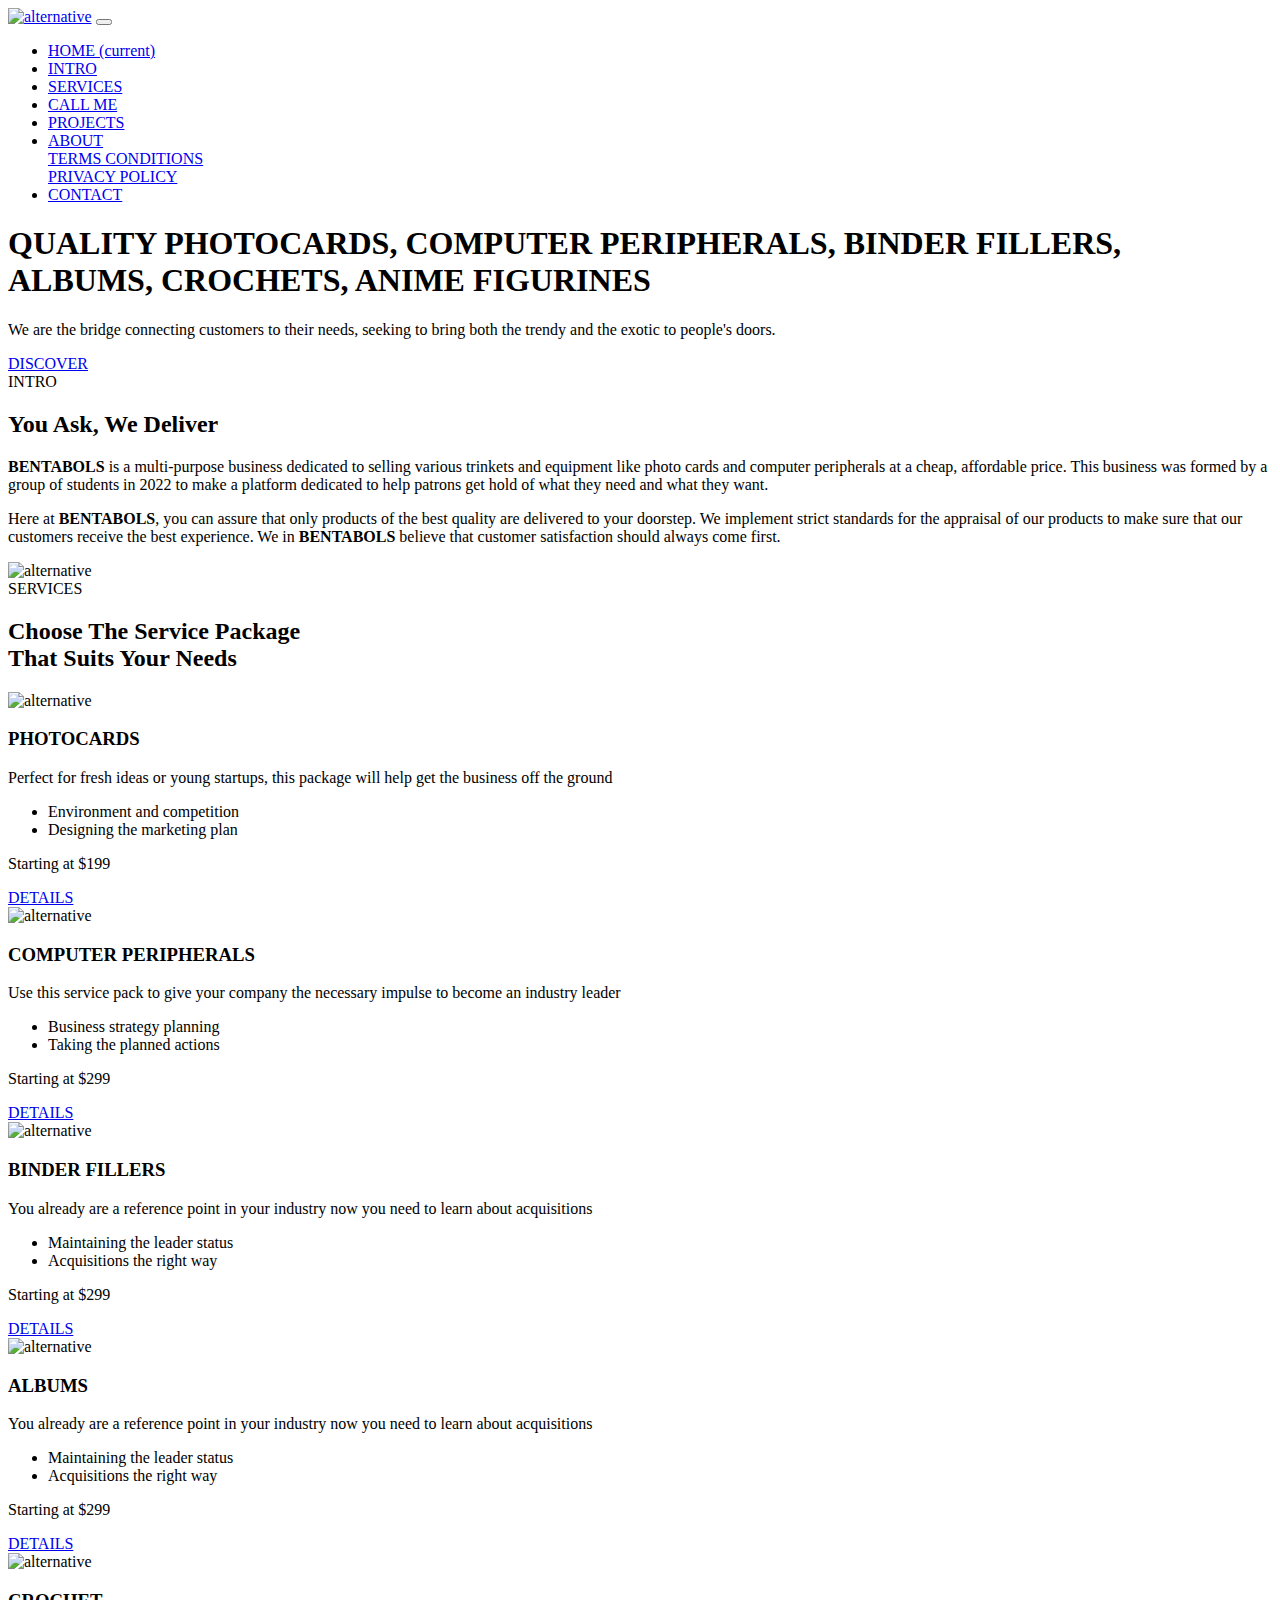
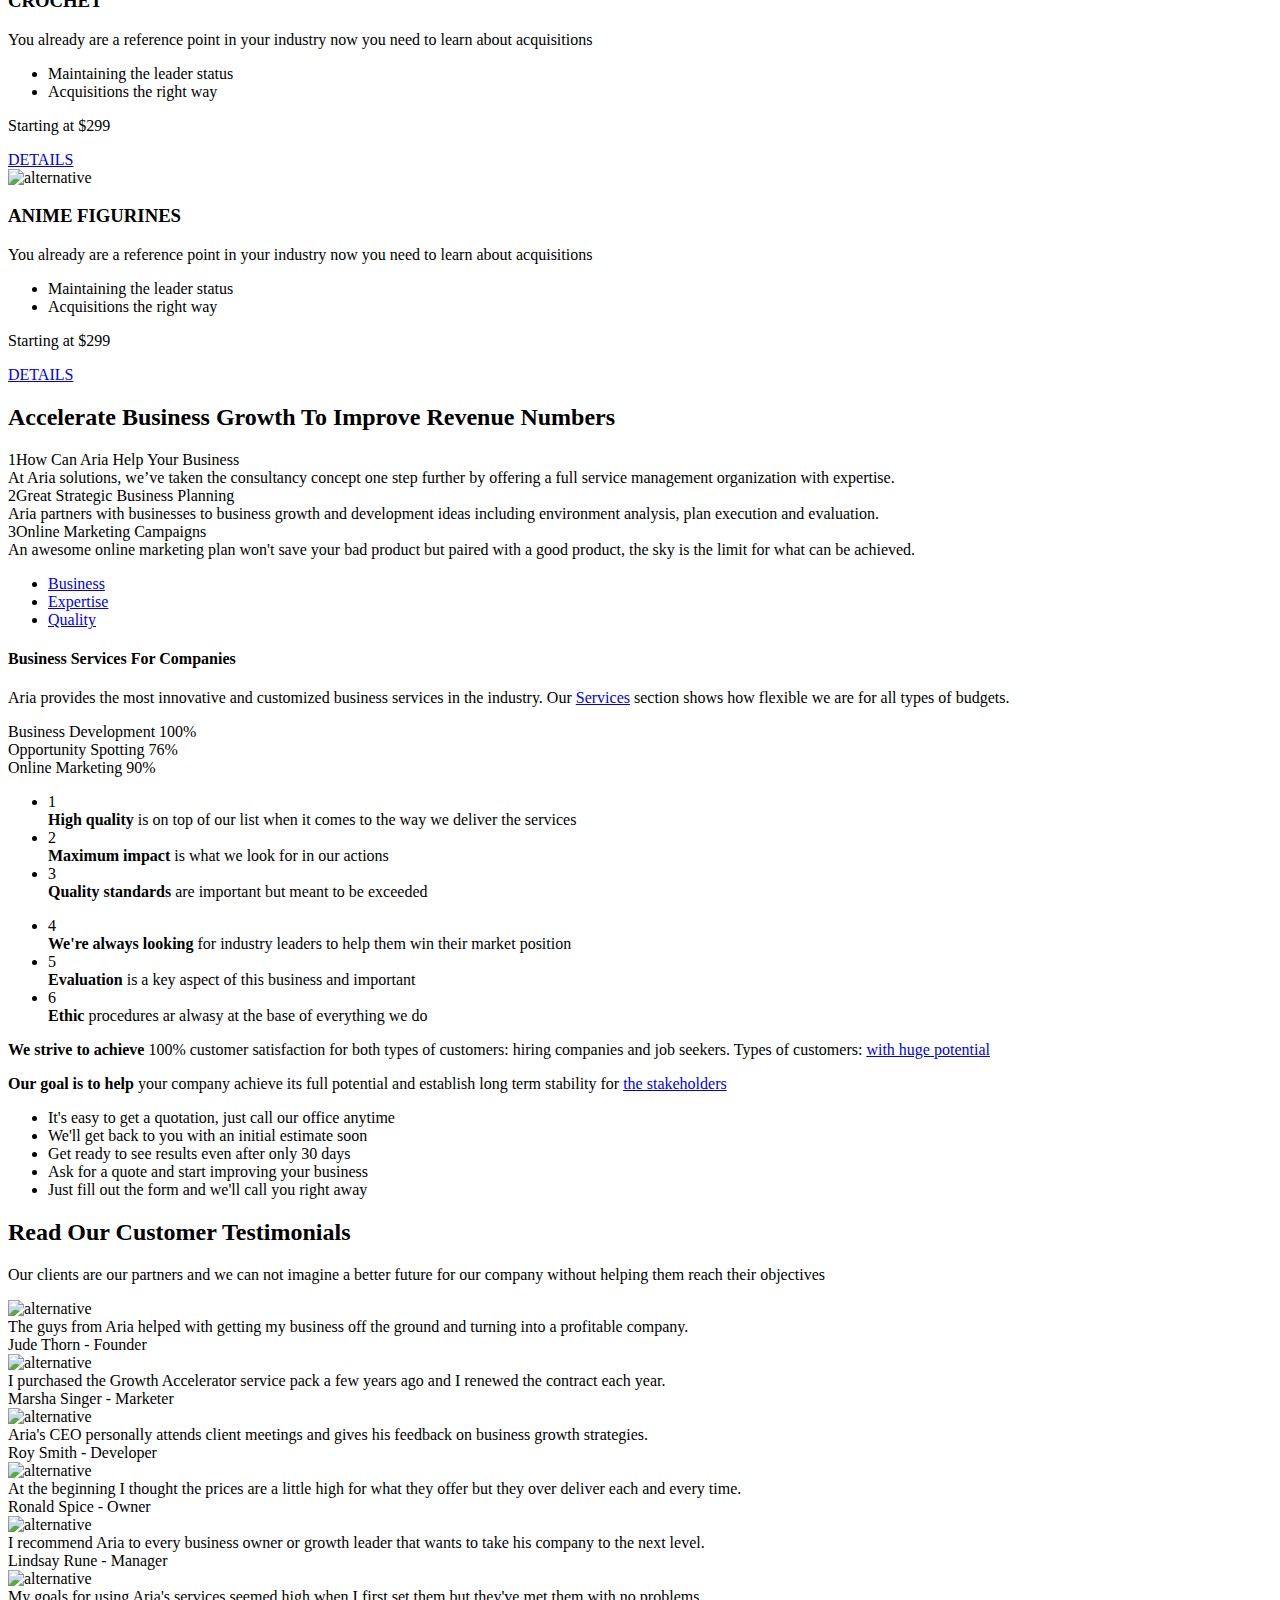
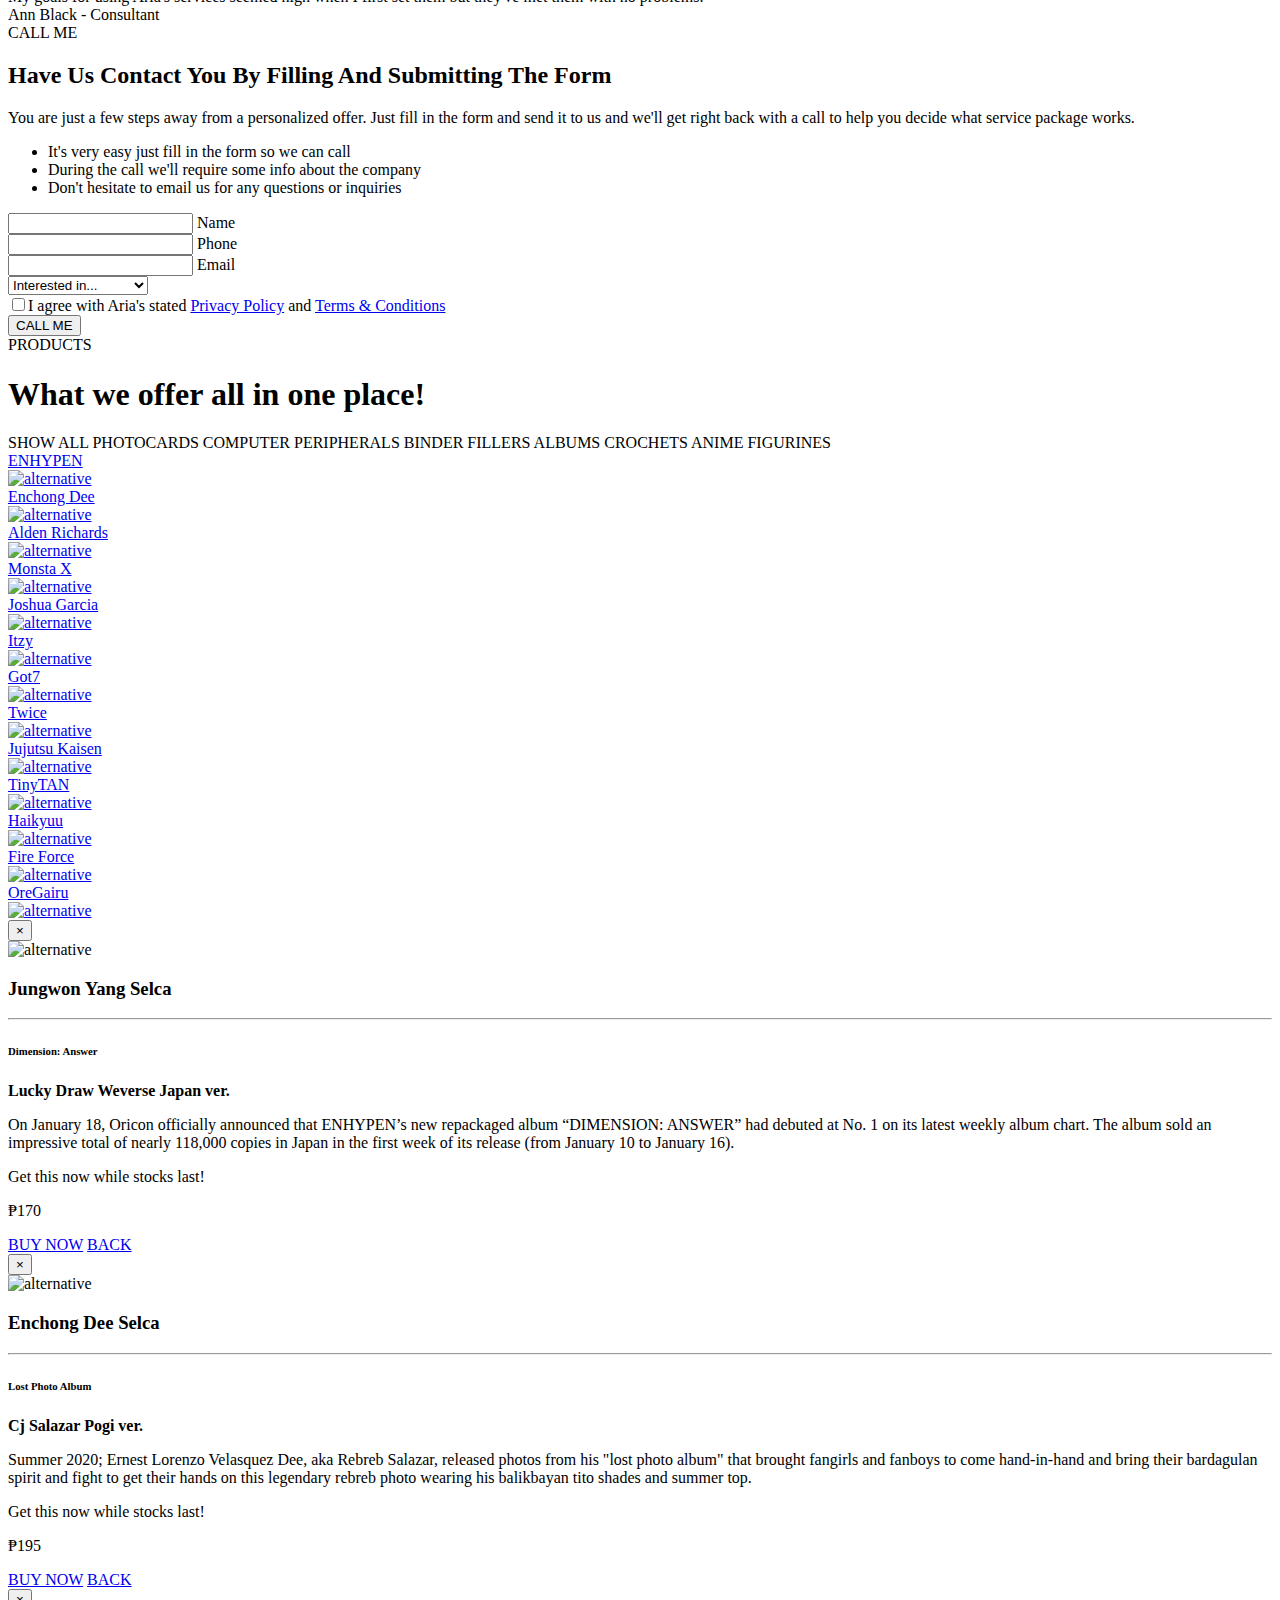
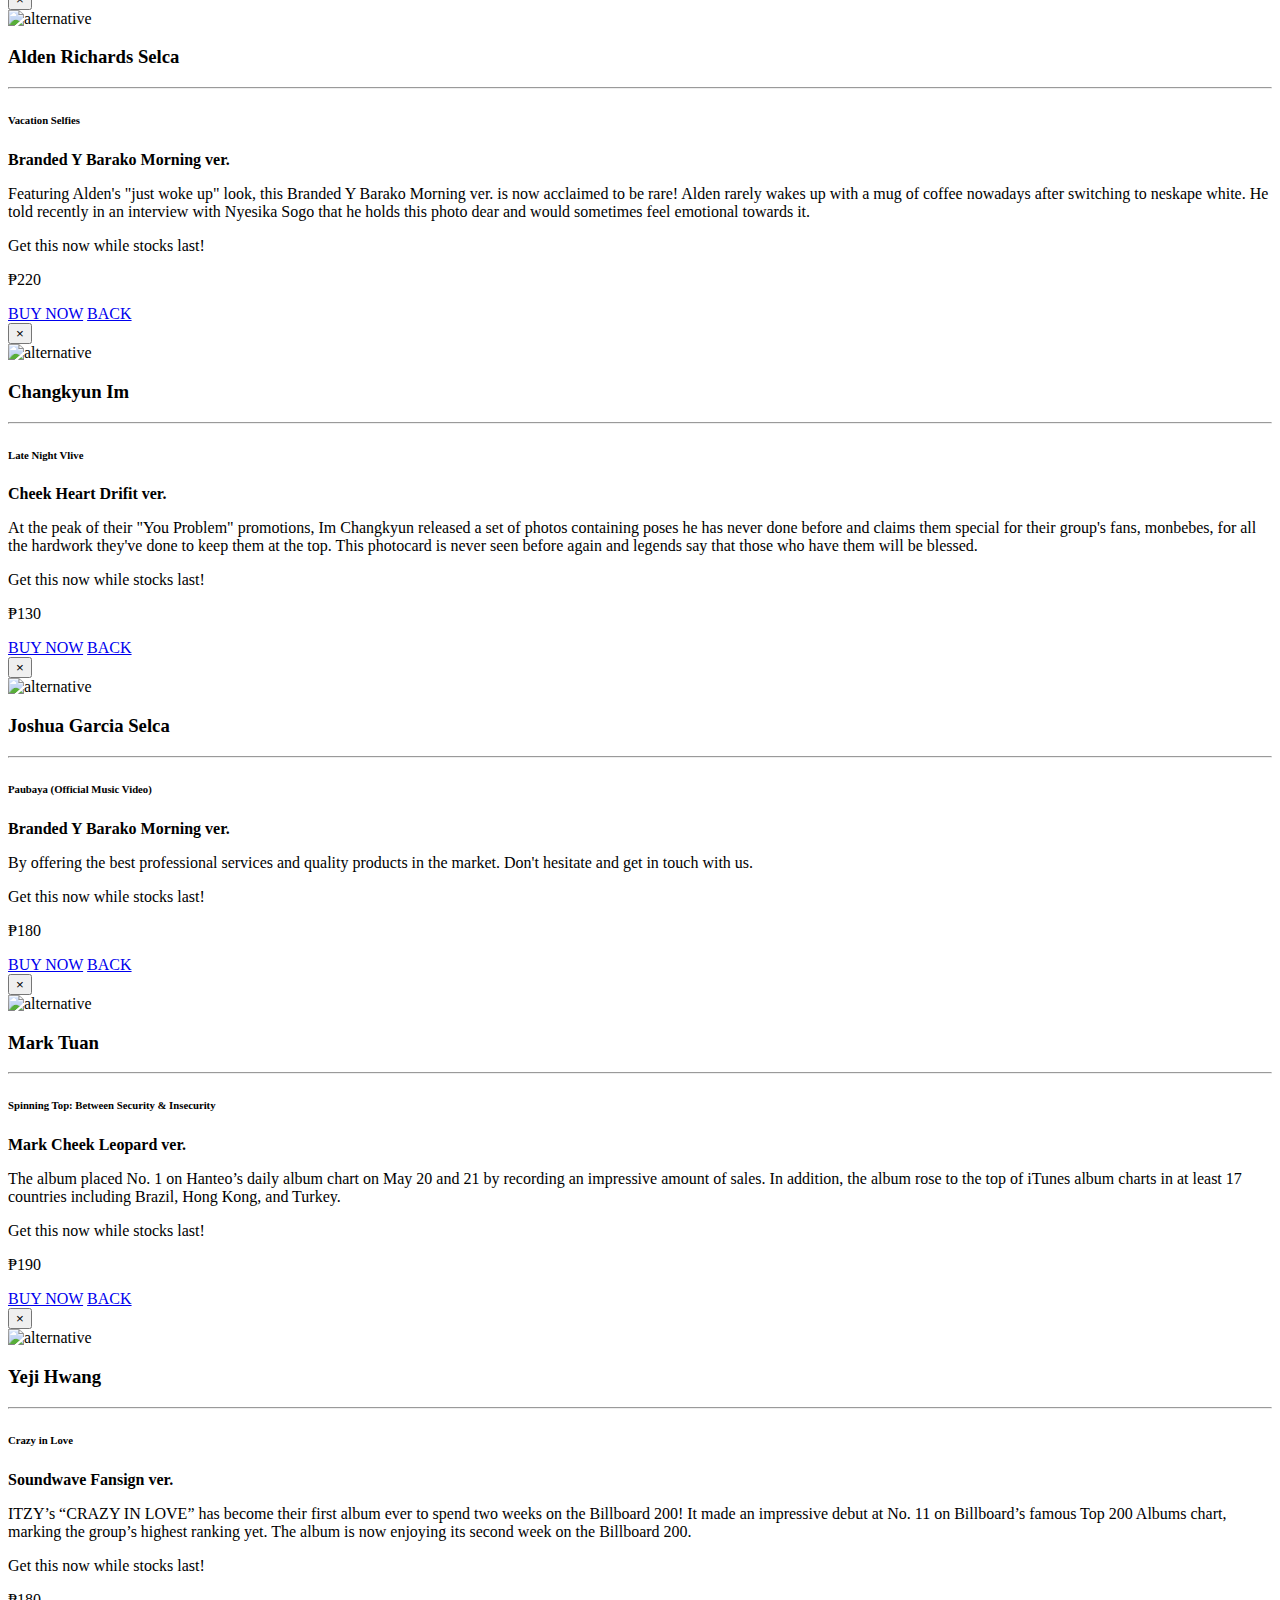
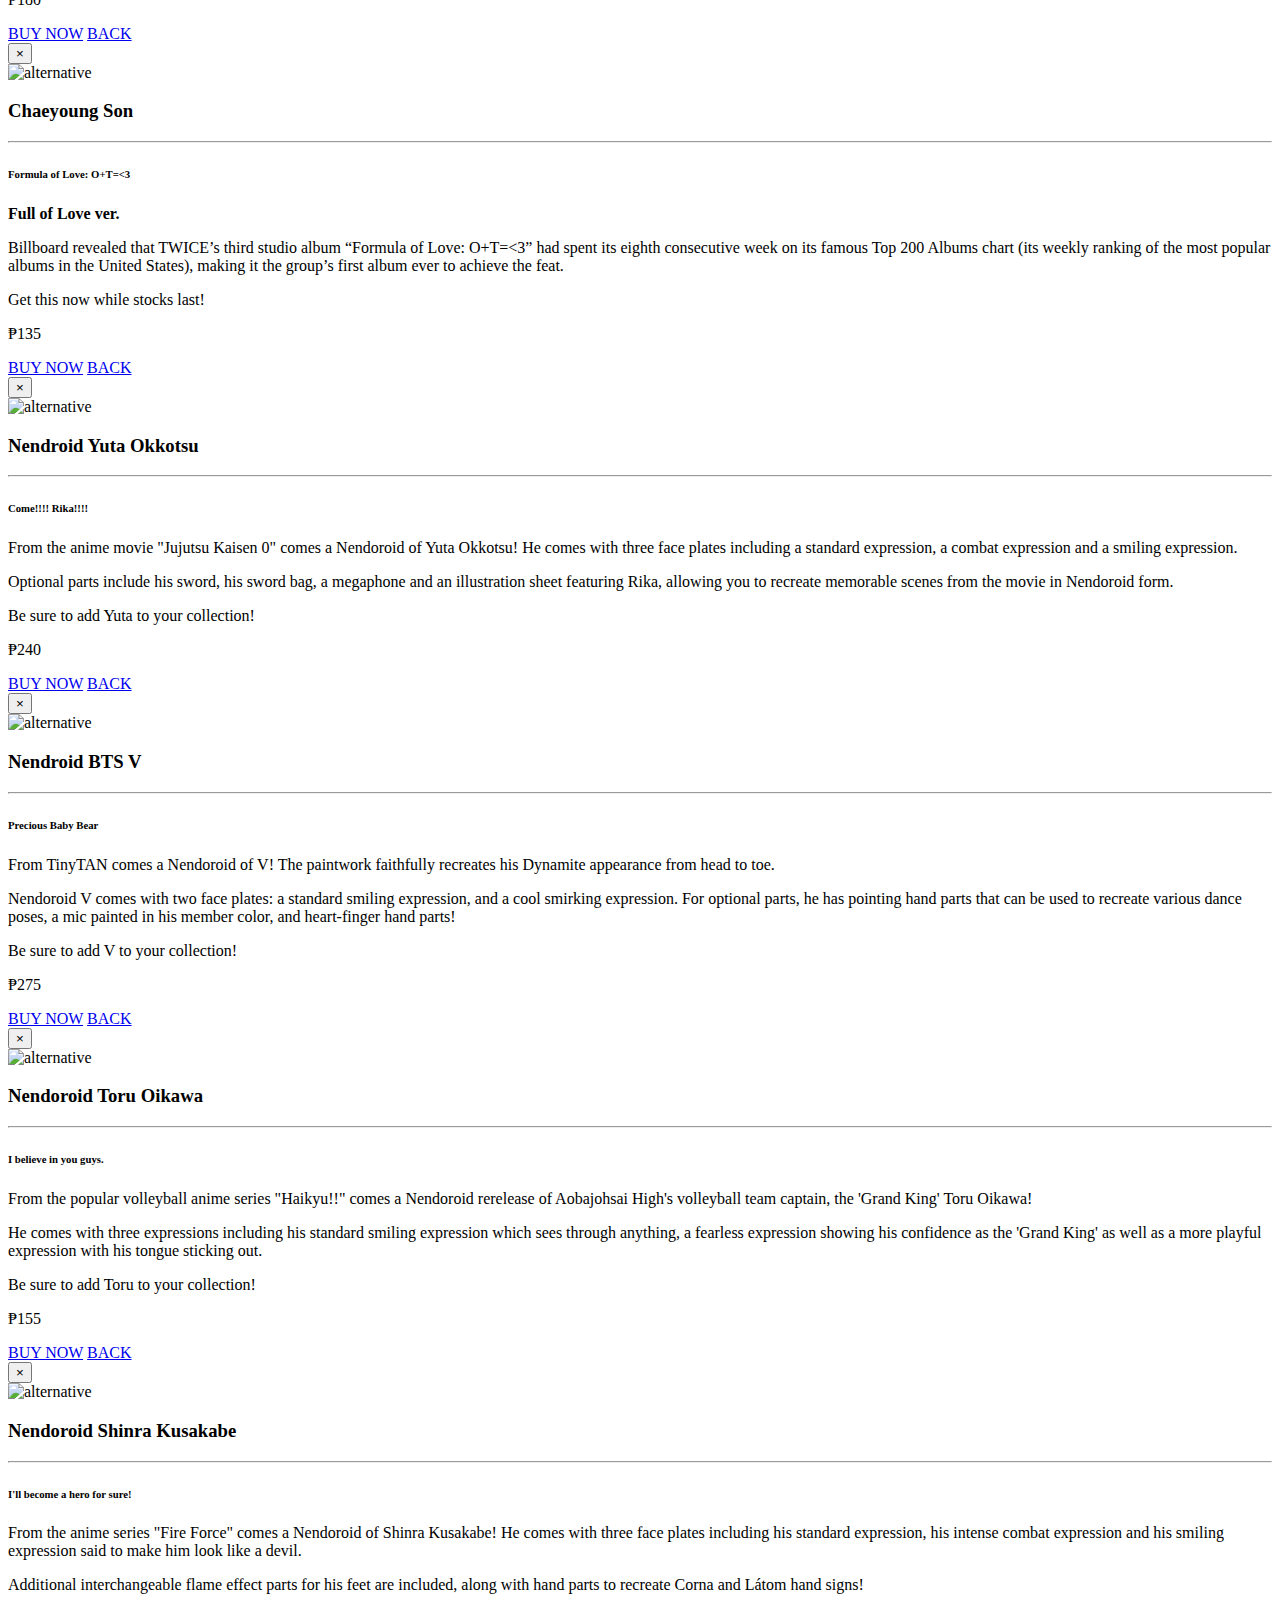
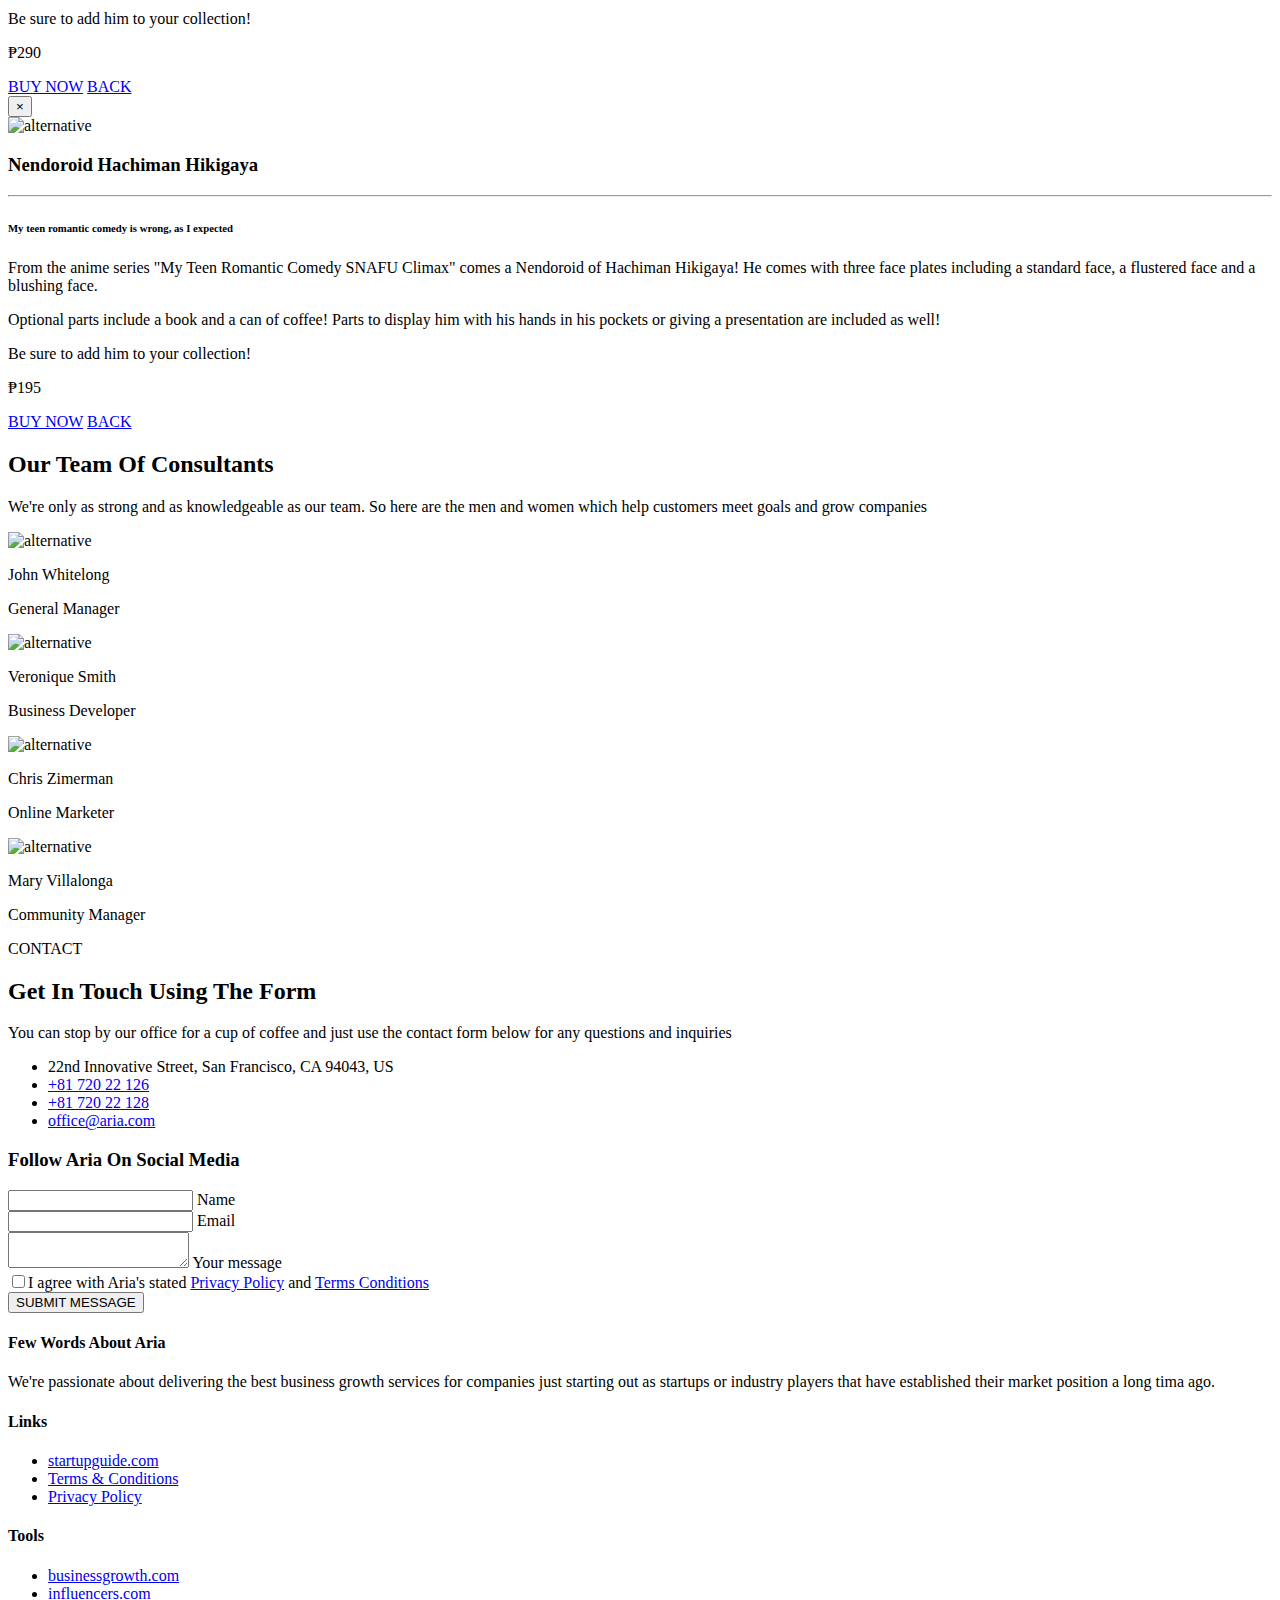
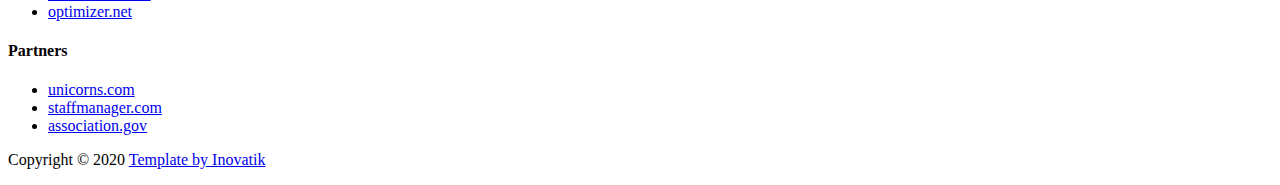
==== commit 419edabe: "Update index.html" ====
--- a/WEB_HTML/index.html
+++ b/WEB_HTML/index.html
@@ -119,6 +119,7 @@
                 <div class="row">
                     <div class="col-lg-12">
                         <div class="text-container">
+                            <p class="p-heading p-large" id="date"></p>
                             <h1>QUALITY <span id="js-rotating">PHOTOCARDS, COMPUTER PERIPHERALS, BINDER FILLERS, ALBUMS, CROCHETS, ANIME FIGURINES</span></h1>
                             <p class="p-heading p-large">We are the bridge connecting customers to their needs, seeking to bring both the trendy and the exotic to people's doors.</p>
                             <a class="btn-solid-lg page-scroll" href="#intro">DISCOVER</a>
@@ -680,13 +681,13 @@
     <!-- end of call me -->
 
 
-    <!-- Projects -->
-	<div id="projects" class="filter">
-		<div class="container">
+     <!-- Projects -->
+    <div id="Products" class="filter">
+        <div class="container">
             <div class="row">
                 <div class="col-lg-12">
-                    <div class="section-title">PROJECTS</div>
-                    <h2>Projects That We're Proud Of</h2>
+                    <div class="section-title">PRODUCTS</div>
+                    <h1>What we offer all in one place!</h1>
                 </div> <!-- end of col -->
             </div> <!-- end of row -->
             <div class="row">
@@ -694,233 +695,367 @@
                     <!-- Filter -->
                     <div class="button-group filters-button-group">
                         <a class="button is-checked" data-filter="*"><span>SHOW ALL</span></a>
-                        <a class="button" data-filter=".design"><span>DESIGN</span></a>
-                        <a class="button" data-filter=".development"><span>DEVELOPMENT</span></a>
-                        <a class="button" data-filter=".marketing"><span>MARKETING</span></a>
-                        <a class="button" data-filter=".seo"><span>SEO</span></a>
+                        <a class="button" data-filter=".photocards"><span>PHOTOCARDS</span></a>
+                        <a class="button" data-filter=".compperipherals"><span>COMPUTER PERIPHERALS</span></a>
+                        <a class="button" data-filter=".binder"><span>BINDER FILLERS</span></a>
+                        <a class="button" data-filter=".albums"><span>ALBUMS</span></a>
+                        <a class="button" data-filter=".crochet"><span>CROCHETS</span></a>
+                        <a class="button" data-filter=".anime"><span>ANIME FIGURINES</span></a>
                     </div> <!-- end of button group -->
+
+                    <!--PHOTOCARDS-->
                     <div class="grid">
-                        <div class="element-item development">
-                            <a class="popup-with-move-anim" href="#project-1"><div class="element-item-overlay"><span>Online Banking</span></div><img src="images/project-1.jpg" alt="alternative"></a>
-                        </div>
-                        <div class="element-item development">
-                            <a class="popup-with-move-anim" href="#project-2"><div class="element-item-overlay"><span>Classic Industry</span></div><img src="images/project-2.jpg" alt="alternative"></a>
-                        </div>
-                        <div class="element-item design development marketing">
-                            <a class="popup-with-move-anim" href="#project-3"><div class="element-item-overlay"><span>BoomBap Audio</span></div><img src="images/project-3.jpg" alt="alternative"></a>
-                        </div>
-                        <div class="element-item design development marketing">
-                            <a class="popup-with-move-anim" href="#project-4"><div class="element-item-overlay"><span>Van Moose</span></div><img src="images/project-4.jpg" alt="alternative"></a>
-                        </div>
-                        <div class="element-item design development marketing seo">
-                            <a class="popup-with-move-anim" href="#project-5"><div class="element-item-overlay"><span>Joy Moments</span></div><img src="images/project-5.jpg" alt="alternative"></a>
-                        </div>
-                        <div class="element-item design marketing seo">
-                            <a class="popup-with-move-anim" href="#project-6"><div class="element-item-overlay"><span>Spark Events</span></div><img src="images/project-6.jpg" alt="alternative"></a>
-                        </div>
-                        <div class="element-item design marketing">
-                            <a class="popup-with-move-anim" href="#project-7"><div class="element-item-overlay"><span>Casual Wear</span></div><img src="images/project-7.jpg" alt="alternative"></a>
-                        </div>
-                        <div class="element-item design marketing">
-                            <a class="popup-with-move-anim" href="#project-8"><div class="element-item-overlay"><span>Zazoo Apps</span></div><img src="images/project-8.jpg" alt="alternative"></a>
-                        </div>
+                        <div class="element-item photocards">
+                            <a class="popup-with-move-anim" href="#Enhypen"><div class="element-item-overlay"><span>ENHYPEN</span></div><img src="images/enha.png" alt="alternative"></a>
+                        </div>
+                         <div class="element-item photocards">
+                            <a class="popup-with-move-anim" href="#Enchong"><div class="element-item-overlay"><span>Enchong Dee</span></div><img src="images/enchongcover.png" alt="alternative"></a>
+                        </div>
+                        <div class="element-item photocards">
+                            <a class="popup-with-move-anim" href="#Alden"><div class="element-item-overlay"><span>Alden Richards</span></div><img src="images/aldencover.png" alt="alternative"></a>
+                        </div>
+                        <div class="element-item photocards">
+                            <a class="popup-with-move-anim" href="#Changkyun"><div class="element-item-overlay"><span>Monsta X</span></div><img src="images/monstaxcover.png" alt="alternative"></a>
+                        </div>
+                        <div class="element-item photocards">
+                            <a class="popup-with-move-anim" href="#Joshua"><div class="element-item-overlay"><span>Joshua Garcia</span></div><img src="images/joshuacover.png" alt="alternative"></a>
+                        </div>
+                         <div class="element-item photocards">
+                            <a class="popup-with-move-anim" href="#Yeji"><div class="element-item-overlay"><span>Itzy</span></div><img src="images/itzycover.png" alt="alternative"></a>
+                        </div>
+                        <div class="element-item photocards">
+                            <a class="popup-with-move-anim" href="#Mark"><div class="element-item-overlay"><span>Got7</span></div><img src="images/g7cover.png" alt="alternative"></a>
+                        </div>
+                        <div class="element-item photocards">
+                            <a class="popup-with-move-anim" href="#Chae"><div class="element-item-overlay"><span>Twice</span></div><img src="images/twicecover.png" alt="alternative"></a>
+                        </div>
+
+
+                    <!--ANIME FIGURINES-->
+                        <div class="element-item anime">
+                            <a class="popup-with-move-anim" href="#jjk"><div class="element-item-overlay"><span>Jujutsu Kaisen</span></div><img src="images/jjkcover.png" alt="alternative"></a>
+                        </div>
+                         <div class="element-item anime">
+                            <a class="popup-with-move-anim" href="#tinytan"><div class="element-item-overlay"><span>TinyTAN</span></div><img src="images/tinytancov.png" alt="alternative"></a>
+                        </div>
+                        <div class="element-item anime">
+                            <a class="popup-with-move-anim" href="#haikyuu"><div class="element-item-overlay"><span>Haikyuu</span></div><img src="images/haikyuucov.png" alt="alternative"></a>
+                        </div>
+                        <div class="element-item anime">
+                            <a class="popup-with-move-anim" href="#fireforce"><div class="element-item-overlay"><span>Fire Force</span></div><img src="images/fireforcecov.png" alt="alternative"></a>
+                        </div>
+                        <div class="element-item anime">
+                            <a class="popup-with-move-anim" href="#snafu"><div class="element-item-overlay"><span>OreGairu</span></div><img src="images/oregairucov.png" alt="alternative"></a>
+                        </div>
+
                     </div> <!-- end of grid -->
                     <!-- end of filter -->
-                    
                 </div> <!-- end of col -->
             </div> <!-- end of row -->
-		</div> <!-- end of container -->
+        </div> <!-- end of container -->
     </div> <!-- end of filter -->
     <!-- end of projects -->
 
-
     <!-- Project Lightboxes -->
+
+    <!--PHOTOCARDS-->
     <!-- Lightbox -->
-    <div id="project-1" class="lightbox-basic zoom-anim-dialog mfp-hide">
+    <div id="Enhypen" class="lightbox-basic zoom-anim-dialog mfp-hide">
         <div class="row">
             <button title="Close (Esc)" type="button" class="mfp-close x-button">×</button>
             <div class="col-lg-8">
-                <img class="img-fluid" src="images/project-1.jpg" alt="alternative">
+                <img class="img-fluid" src="images/won.png" alt="alternative">
             </div> <!-- end of col -->
             <div class="col-lg-4">
-                <h3>Online Banking</h3>
+                <h3>Jungwon Yang Selca</h3>
                 <hr class="line-heading">
-                <h6>Strategy Development</h6>
-                <p>Need a solid foundation for your business growth plans? Aria will help you manage sales and meet your current needs</p>
-                <p>By offering the best professional services and quality products in the market. Don't hesitate and get in touch with us.</p>
+                <h6>Dimension: Answer</h6>
+                <p><b>Lucky Draw Weverse Japan ver.</b></p>
+                <p>On January 18, Oricon officially announced that ENHYPEN’s new repackaged album “DIMENSION: ANSWER” had debuted at No. 1 on its latest weekly album chart. The album sold an impressive total of nearly 118,000 copies in Japan in the first week of its release (from January 10 to January 16).</p>
                 <div class="testimonial-container">
-                    <p class="testimonial-text">Need a solid foundation for your business growth plans? Aria will help you manage sales and meet your current requirements.</p>
-                    <p class="testimonial-author">General Manager</p>
+                    <p class="testimonial-text">Get this now while stocks last!</p>
+                    <p class="testimonial-author">₱170</p>
                 </div>
-                <a class="btn-solid-reg" href="#your-link">DETAILS</a> <a class="btn-outline-reg mfp-close as-button" href="#projects">BACK</a> 
+                <a class="btn-solid-reg mfp-close as-button" href="#OrderHere">BUY NOW</a> <a class="btn-outline-reg mfp-close as-button" href="#Products">BACK</a> 
             </div> <!-- end of col -->
         </div> <!-- end of row -->
     </div> <!-- end of lightbox-basic -->
     <!-- end of lightbox -->
 
     <!-- Lightbox -->
-    <div id="project-2" class="lightbox-basic zoom-anim-dialog mfp-hide">
+    <div id="Enchong" class="lightbox-basic zoom-anim-dialog mfp-hide">
         <div class="row">
             <button title="Close (Esc)" type="button" class="mfp-close x-button">×</button>
             <div class="col-lg-8">
-                <img class="img-fluid" src="images/project-2.jpg" alt="alternative">
+                <img class="img-fluid" src="images/enchshades.png" alt="alternative">
             </div> <!-- end of col -->
             <div class="col-lg-4">
-                <h3>Classic Industry</h3>
+                <h3>Enchong Dee Selca</h3>
                 <hr class="line-heading">
-                <h6>Strategy Development</h6>
-                <p>Need a solid foundation for your business growth plans? Aria will help you manage sales and meet your current needs</p>
-                <p>By offering the best professional services and quality products in the market. Don't hesitate and get in touch with us.</p>
+                <h6>Lost Photo Album</h6>
+                <p><b>Cj Salazar Pogi ver.</b></p>
+                <p>Summer 2020; Ernest Lorenzo Velasquez Dee, aka Rebreb Salazar, released photos from his "lost photo album" that brought fangirls and fanboys to come hand-in-hand and bring their bardagulan spirit and fight to get their hands on this legendary rebreb photo wearing his balikbayan tito shades and summer top.</p>
                 <div class="testimonial-container">
-                    <p class="testimonial-text">Need a solid foundation for your business growth plans? Aria will help you manage sales and meet your current requirements.</p>
-                    <p class="testimonial-author">General Manager</p>
+                     <p class="testimonial-text">Get this now while stocks last!</p>
+                    <p class="testimonial-author">₱195</p>
                 </div>
-                <a class="btn-solid-reg" href="#your-link">DETAILS</a> <a class="btn-outline-reg mfp-close as-button" href="#projects">BACK</a> 
+                <a class="btn-solid-reg mfp-close as-button" href="#OrderHere">BUY NOW</a> <a class="btn-outline-reg mfp-close as-button" href="#Products">BACK</a> 
             </div> <!-- end of col -->
         </div> <!-- end of row -->
     </div> <!-- end of lightbox-basic -->
     <!-- end of lightbox -->
 
     <!-- Lightbox -->
-    <div id="project-3" class="lightbox-basic zoom-anim-dialog mfp-hide">
+    <div id="Alden" class="lightbox-basic zoom-anim-dialog mfp-hide">
         <div class="row">
             <button title="Close (Esc)" type="button" class="mfp-close x-button">×</button>
             <div class="col-lg-8">
-                <img class="img-fluid" src="images/project-3.jpg" alt="alternative">
+                <img class="img-fluid" src="images/aldenkape.png" alt="alternative">
             </div> <!-- end of col -->
             <div class="col-lg-4">
-                <h3>BoomBap Audio</h3>
+                <h3>Alden Richards Selca</h3>
                 <hr class="line-heading">
-                <h6>Strategy Development</h6>
-                <p>Need a solid foundation for your business growth plans? Aria will help you manage sales and meet your current needs</p>
-                <p>By offering the best professional services and quality products in the market. Don't hesitate and get in touch with us.</p>
+                <h6>Vacation Selfies</h6>
+                <p><b>Branded Y Barako Morning ver.</b></p>
+                <p>Featuring Alden's "just woke up" look, this Branded Y Barako Morning ver. is now acclaimed to be rare! Alden rarely wakes up with a mug of coffee nowadays after switching to neskape white. He told recently in an interview with Nyesika Sogo that he holds this photo dear and would sometimes feel emotional towards it.</p>
                 <div class="testimonial-container">
-                    <p class="testimonial-text">Need a solid foundation for your business growth plans? Aria will help you manage sales and meet your current requirements.</p>
-                    <p class="testimonial-author">General Manager</p>
+                    <p class="testimonial-text">Get this now while stocks last!</p>
+                    <p class="testimonial-author">₱220</p>
                 </div>
-                <a class="btn-solid-reg" href="#your-link">DETAILS</a> <a class="btn-outline-reg mfp-close as-button" href="#projects">BACK</a> 
+                <a class="btn-solid-reg mfp-close as-button" href="#OrderHere">BUY NOW</a> <a class="btn-outline-reg mfp-close as-button" href="#Products">BACK</a> 
             </div> <!-- end of col -->
         </div> <!-- end of row -->
     </div> <!-- end of lightbox-basic -->
     <!-- end of lightbox -->
 
     <!-- Lightbox -->
-    <div id="project-4" class="lightbox-basic zoom-anim-dialog mfp-hide">
+    <div id="Changkyun" class="lightbox-basic zoom-anim-dialog mfp-hide">
         <div class="row">
             <button title="Close (Esc)" type="button" class="mfp-close x-button">×</button>
             <div class="col-lg-8">
-                <img class="img-fluid" src="images/project-4.jpg" alt="alternative">
+                <img class="img-fluid" src="images/changheart.png" alt="alternative">
             </div> <!-- end of col -->
             <div class="col-lg-4">
-                <h3>Van Moose</h3>
+                <h3>Changkyun Im</h3>
                 <hr class="line-heading">
-                <h6>Strategy Development</h6>
-                <p>Need a solid foundation for your business growth plans? Aria will help you manage sales and meet your current needs</p>
-                <p>By offering the best professional services and quality products in the market. Don't hesitate and get in touch with us.</p>
-                <div class="testimonial-container">
-                    <p class="testimonial-text">Need a solid foundation for your business growth plans? Aria will help you manage sales and meet your current requirements.</p>
-                    <p class="testimonial-author">General Manager</p>
+                <h6>Late Night Vlive</h6>
+                <p><b>Cheek Heart Drifit ver.</b></p>
+                <p>At the peak of their "You Problem" promotions, Im Changkyun released a set of photos containing poses he has never done before and claims them special for their group's fans, monbebes, for all the hardwork they've done to keep them at the top. This photocard is never seen before again and legends say that those who have them will be blessed.<p>
+               <div class="testimonial-container">
+                    <p class="testimonial-text">Get this now while stocks last!</p>
+                    <p class="testimonial-author">₱130</p>
                 </div>
-                <a class="btn-solid-reg" href="#your-link">DETAILS</a> <a class="btn-outline-reg mfp-close as-button" href="#projects">BACK</a> 
+                <a class="btn-solid-reg mfp-close as-button" href="#OrderHere">BUY NOW</a> <a class="btn-outline-reg mfp-close as-button" href="#Products">BACK</a> 
             </div> <!-- end of col -->
         </div> <!-- end of row -->
     </div> <!-- end of lightbox-basic -->
     <!-- end of lightbox -->
 
+
     <!-- Lightbox -->
-    <div id="project-5" class="lightbox-basic zoom-anim-dialog mfp-hide">
+    <div id="Joshua" class="lightbox-basic zoom-anim-dialog mfp-hide">
         <div class="row">
             <button title="Close (Esc)" type="button" class="mfp-close x-button">×</button>
             <div class="col-lg-8">
-                <img class="img-fluid" src="images/project-5.jpg" alt="alternative">
+                <img class="img-fluid" src="images/joshuapogi.png" alt="alternative">
             </div> <!-- end of col -->
             <div class="col-lg-4">
-                <h3>Joy Moments</h3>
+                <h3>Joshua Garcia Selca</h3>
                 <hr class="line-heading">
-                <h6>Strategy Development</h6>
-                <p>Need a solid foundation for your business growth plans? Aria will help you manage sales and meet your current needs</p>
+                <h6>Paubaya (Official Music Video)</h6>
+                <p><b>Branded Y Barako Morning ver.</b></p>
                 <p>By offering the best professional services and quality products in the market. Don't hesitate and get in touch with us.</p>
+               <div class="testimonial-container">
+                    <p class="testimonial-text">Get this now while stocks last!</p>
+                    <p class="testimonial-author">₱180</p>
+                </div>
+                <a class="btn-solid-reg mfp-close as-button" href="#OrderHere">BUY NOW</a> <a class="btn-outline-reg mfp-close as-button" href="#Products">BACK</a> 
+            </div> <!-- end of col -->
+        </div> <!-- end of row -->
+    </div> <!-- end of lightbox-basic -->
+
+     <!-- Lightbox -->
+    <div id="Mark" class="lightbox-basic zoom-anim-dialog mfp-hide">
+        <div class="row">
+            <button title="Close (Esc)" type="button" class="mfp-close x-button">×</button>
+            <div class="col-lg-8">
+                <img class="img-fluid" src="images/markpogi.png" alt="alternative">
+            </div> <!-- end of col -->
+            <div class="col-lg-4">
+                <h3>Mark Tuan</h3>
+                <hr class="line-heading">
+                <h6>Spinning Top: Between Security & Insecurity</h6>
+                <p><b>Mark Cheek Leopard ver.</b></p>
+                <p>The album placed No. 1 on Hanteo’s daily album chart on May 20 and 21 by recording an impressive amount of sales. In addition, the album rose to the top of iTunes album charts in at least 17 countries including Brazil, Hong Kong, and Turkey.</p>
+               <div class="testimonial-container">
+                    <p class="testimonial-text">Get this now while stocks last!</p>
+                    <p class="testimonial-author">₱190</p>
+                </div>
+                <a class="btn-solid-reg mfp-close as-button" href="#OrderHere">BUY NOW</a> <a class="btn-outline-reg mfp-close as-button" href="#Products">BACK</a> 
+            </div> <!-- end of col -->
+        </div> <!-- end of row -->
+    </div> <!-- end of lightbox-basic -->
+
+        <div id="Yeji" class="lightbox-basic zoom-anim-dialog mfp-hide">
+        <div class="row">
+            <button title="Close (Esc)" type="button" class="mfp-close x-button">×</button>
+            <div class="col-lg-8">
+                <img class="img-fluid" src="images/yeji.png" alt="alternative">
+            </div> <!-- end of col -->
+            <div class="col-lg-4">
+                <h3>Yeji Hwang</h3>
+                <hr class="line-heading">
+                <h6>Crazy in Love</h6>
+                <p><b>Soundwave Fansign ver.</b></p>
+                <p>ITZY’s “CRAZY IN LOVE” has become their first album ever to spend two weeks on the Billboard 200! It made an impressive debut at No. 11 on Billboard’s famous Top 200 Albums chart, marking the group’s highest ranking yet. The album is now enjoying its second week on the Billboard 200.</p>
                 <div class="testimonial-container">
-                    <p class="testimonial-text">Need a solid foundation for your business growth plans? Aria will help you manage sales and meet your current requirements.</p>
-                    <p class="testimonial-author">General Manager</p>
+                    <p class="testimonial-text">Get this now while stocks last!</p>
+                    <p class="testimonial-author">₱180</p>
                 </div>
-                <a class="btn-solid-reg" href="#your-link">DETAILS</a> <a class="btn-outline-reg mfp-close as-button" href="#projects">BACK</a> 
+                <a class="btn-solid-reg mfp-close as-button" href="#OrderHere">BUY NOW</a> <a class="btn-outline-reg mfp-close as-button" href="#Products">BACK</a> 
+            </div> <!-- end of col -->
+        </div> <!-- end of row -->
+    </div> <!-- end of lightbox-basic -->
+
+           <div id="Chae" class="lightbox-basic zoom-anim-dialog mfp-hide">
+        <div class="row">
+            <button title="Close (Esc)" type="button" class="mfp-close x-button">×</button>
+            <div class="col-lg-8">
+                <img class="img-fluid" src="images/chaepc.png" alt="alternative">
+            </div> <!-- end of col -->
+            <div class="col-lg-4">
+                <h3>Chaeyoung Son</h3>
+                <hr class="line-heading">
+                <h6>Formula of Love: O+T=<3</h6>
+                <p><b>Full of Love ver.</b></p>
+                <p>Billboard revealed that TWICE’s third studio album “Formula of Love: O+T=<3” had spent its eighth consecutive week on its famous Top 200 Albums chart (its weekly ranking of the most popular albums in the United States), making it the group’s first album ever to achieve the feat.</p>
+                <div class="testimonial-container">
+                    <p class="testimonial-text">Get this now while stocks last!</p>
+                    <p class="testimonial-author">₱135</p>
+                </div>
+                <a class="btn-solid-reg mfp-close as-button" href="#OrderHere">BUY NOW</a> <a class="btn-outline-reg mfp-close as-button" href="#Products">BACK</a> 
             </div> <!-- end of col -->
         </div> <!-- end of row -->
     </div> <!-- end of lightbox-basic -->
     <!-- end of lightbox -->
 
+    <!--ANIME FIGURINES-->
     <!-- Lightbox -->
-    <div id="project-6" class="lightbox-basic zoom-anim-dialog mfp-hide">
+    <div id="jjk" class="lightbox-basic zoom-anim-dialog mfp-hide">
         <div class="row">
             <button title="Close (Esc)" type="button" class="mfp-close x-button">×</button>
             <div class="col-lg-8">
-                <img class="img-fluid" src="images/project-6.jpg" alt="alternative">
+                <img class="img-fluid" src="images/jjkyuta.png" alt="alternative">
             </div> <!-- end of col -->
             <div class="col-lg-4">
-                <h3>Spark Events</h3>
+                <h3>Nendroid Yuta Okkotsu</h3>
                 <hr class="line-heading">
-                <h6>Strategy Development</h6>
-                <p>Need a solid foundation for your business growth plans? Aria will help you manage sales and meet your current needs</p>
-                <p>By offering the best professional services and quality products in the market. Don't hesitate and get in touch with us.</p>
+                <h6>Come!!!! Rika!!!!</h6>
+                <p>From the anime movie "Jujutsu Kaisen 0" comes a Nendoroid of Yuta Okkotsu! He comes with three face plates including a standard expression, a combat expression and a smiling expression.</p>
+                <p>Optional parts include his sword, his sword bag, a megaphone and an illustration sheet featuring Rika, allowing you to recreate memorable scenes from the movie in Nendoroid form. </p>
                 <div class="testimonial-container">
-                    <p class="testimonial-text">Need a solid foundation for your business growth plans? Aria will help you manage sales and meet your current requirements.</p>
-                    <p class="testimonial-author">General Manager</p>
+                    <p class="testimonial-text">Be sure to add Yuta to your collection!</p>
+                    <p class="testimonial-author">₱240</p>
                 </div>
-                <a class="btn-solid-reg" href="#your-link">DETAILS</a> <a class="btn-outline-reg mfp-close as-button" href="#projects">BACK</a> 
+                <a class="btn-solid-reg mfp-close as-button" href="#OrderHere">BUY NOW</a> <a class="btn-outline-reg mfp-close as-button" href="#Products">BACK</a> 
             </div> <!-- end of col -->
         </div> <!-- end of row -->
     </div> <!-- end of lightbox-basic -->
     <!-- end of lightbox -->
 
     <!-- Lightbox -->
-    <div id="project-7" class="lightbox-basic zoom-anim-dialog mfp-hide">
+    <div id="tinytan" class="lightbox-basic zoom-anim-dialog mfp-hide">
         <div class="row">
             <button title="Close (Esc)" type="button" class="mfp-close x-button">×</button>
             <div class="col-lg-8">
-                <img class="img-fluid" src="images/project-7.jpg" alt="alternative">
+                <img class="img-fluid" src="images/tinytanv.png" alt="alternative">
             </div> <!-- end of col -->
             <div class="col-lg-4">
-                <h3>Casual Wear</h3>
+                <h3>Nendroid BTS V</h3>
                 <hr class="line-heading">
-                <h6>Strategy Development</h6>
-                <p>Need a solid foundation for your business growth plans? Aria will help you manage sales and meet your current needs</p>
-                <p>By offering the best professional services and quality products in the market. Don't hesitate and get in touch with us.</p>
+                <h6>Precious Baby Bear</h6>
+                <p>From TinyTAN comes a Nendoroid of V! The paintwork faithfully recreates his Dynamite appearance from head to toe.</p>
+                <p>Nendoroid V comes with two face plates: a standard smiling expression, and a cool smirking expression. For optional parts, he has pointing hand parts that can be used to recreate various dance poses, a mic painted in his member color, and heart-finger hand parts!</p>
                 <div class="testimonial-container">
-                    <p class="testimonial-text">Need a solid foundation for your business growth plans? Aria will help you manage sales and meet your current requirements.</p>
-                    <p class="testimonial-author">General Manager</p>
+                     <p class="testimonial-text">Be sure to add V to your collection!</p>
+                    <p class="testimonial-author">₱275</p>
                 </div>
-                <a class="btn-solid-reg" href="#your-link">DETAILS</a> <a class="btn-outline-reg mfp-close as-button" href="#projects">BACK</a> 
+                <a class="btn-solid-reg mfp-close as-button" href="#OrderHere">BUY NOW</a> <a class="btn-outline-reg mfp-close as-button" href="#Products">BACK</a> 
             </div> <!-- end of col -->
         </div> <!-- end of row -->
     </div> <!-- end of lightbox-basic -->
     <!-- end of lightbox -->
 
     <!-- Lightbox -->
-    <div id="project-8" class="lightbox-basic zoom-anim-dialog mfp-hide">
+    <div id="haikyuu" class="lightbox-basic zoom-anim-dialog mfp-hide">
         <div class="row">
             <button title="Close (Esc)" type="button" class="mfp-close x-button">×</button>
             <div class="col-lg-8">
-                <img class="img-fluid" src="images/project-8.jpg" alt="alternative">
+                <img class="img-fluid" src="images/haikyuutoru.png" alt="alternative">
             </div> <!-- end of col -->
             <div class="col-lg-4">
-                <h3>Zazoo Apps</h3>
+                <h3>Nendoroid Toru Oikawa</h3>
                 <hr class="line-heading">
-                <h6>Strategy Development</h6>
-                <p>Need a solid foundation for your business growth plans? Aria will help you manage sales and meet your current needs</p>
-                <p>By offering the best professional services and quality products in the market. Don't hesitate and get in touch with us.</p>
+                <h6>I believe in you guys.</h6>
+                <p>From the popular volleyball anime series "Haikyu!!" comes a Nendoroid rerelease of Aobajohsai High's volleyball team captain, the 'Grand King' Toru Oikawa!</p>
+                <p>He comes with three expressions including his standard smiling expression which sees through anything, a fearless expression showing his confidence as the 'Grand King' as well as a more playful expression with his tongue sticking out.</p>
                 <div class="testimonial-container">
-                    <p class="testimonial-text">Need a solid foundation for your business growth plans? Aria will help you manage sales and meet your current requirements.</p>
-                    <p class="testimonial-author">General Manager</p>
+                    <p class="testimonial-text">Be sure to add Toru to your collection!</p>
+                    <p class="testimonial-author">₱155</p>
                 </div>
-                <a class="btn-solid-reg" href="#your-link">DETAILS</a> <a class="btn-outline-reg mfp-close as-button" href="#projects">BACK</a> 
+                <a class="btn-solid-reg mfp-close as-button" href="#OrderHere">BUY NOW</a> <a class="btn-outline-reg mfp-close as-button" href="#Products">BACK</a>
+            </div> <!-- end of col -->
+        </div> <!-- end of row -->
+    </div> <!-- end of lightbox-basic -->
+    <!-- end of lightbox -->
+
+    <!-- Lightbox -->
+    <div id="fireforce" class="lightbox-basic zoom-anim-dialog mfp-hide">
+        <div class="row">
+            <button title="Close (Esc)" type="button" class="mfp-close x-button">×</button>
+            <div class="col-lg-8">
+                <img class="img-fluid" src="images/kusafire.png" alt="alternative">
+            </div> <!-- end of col -->
+            <div class="col-lg-4">
+                <h3>Nendoroid Shinra Kusakabe</h3>
+                <hr class="line-heading">
+                <h6>I'll become a hero for sure!</h6>
+                <p>From the anime series "Fire Force" comes a Nendoroid of Shinra Kusakabe! He comes with three face plates including his standard expression, his intense combat expression and his smiling expression said to make him look like a devil.</p>
+                <p> Additional interchangeable flame effect parts for his feet are included, along with hand parts to recreate Corna and Látom hand signs!</p>
+                <div class="testimonial-container">
+                    <p class="testimonial-text">Be sure to add him to your collection!</p>
+                    <p class="testimonial-author">₱290</p>
+                </div>
+                <a class="btn-solid-reg mfp-close as-button" href="#OrderHere">BUY NOW</a> <a class="btn-outline-reg mfp-close as-button" href="#Products">BACK</a>
+            </div> <!-- end of col -->
+        </div> <!-- end of row -->
+    </div> <!-- end of lightbox-basic -->
+    <!-- end of lightbox -->
+
+
+    <!-- Lightbox -->
+    <div id="snafu" class="lightbox-basic zoom-anim-dialog mfp-hide">
+        <div class="row">
+            <button title="Close (Esc)" type="button" class="mfp-close x-button">×</button>
+            <div class="col-lg-8">
+                <img class="img-fluid" src="images/hikisnafu.png" alt="alternative">
+            </div> <!-- end of col -->
+            <div class="col-lg-4">
+                <h3>Nendoroid Hachiman Hikigaya</h3>
+                <hr class="line-heading">
+                <h6>My teen romantic comedy is wrong, as I expected</h6>
+                <p>From the anime series "My Teen Romantic Comedy SNAFU Climax" comes a Nendoroid of Hachiman Hikigaya! He comes with three face plates including a standard face, a flustered face and a blushing face.</p>
+                <p>Optional parts include a book and a can of coffee! Parts to display him with his hands in his pockets or giving a presentation are included as well!</p>
+                <div class="testimonial-container">
+                    <p class="testimonial-text">Be sure to add him to your collection!</p>
+                    <p class="testimonial-author">₱195</p>
+                </div>
+                <a class="btn-solid-reg mfp-close as-button" href="#OrderHere">BUY NOW</a> <a class="btn-outline-reg mfp-close as-button" href="#Products">BACK</a>
             </div> <!-- end of col -->
         </div> <!-- end of row -->
     </div> <!-- end of lightbox-basic -->
     <!-- end of lightbox -->
     <!-- end of project lightboxes -->
-
-
     <!-- Team -->
     <div class="basic-2">
         <div class="container">
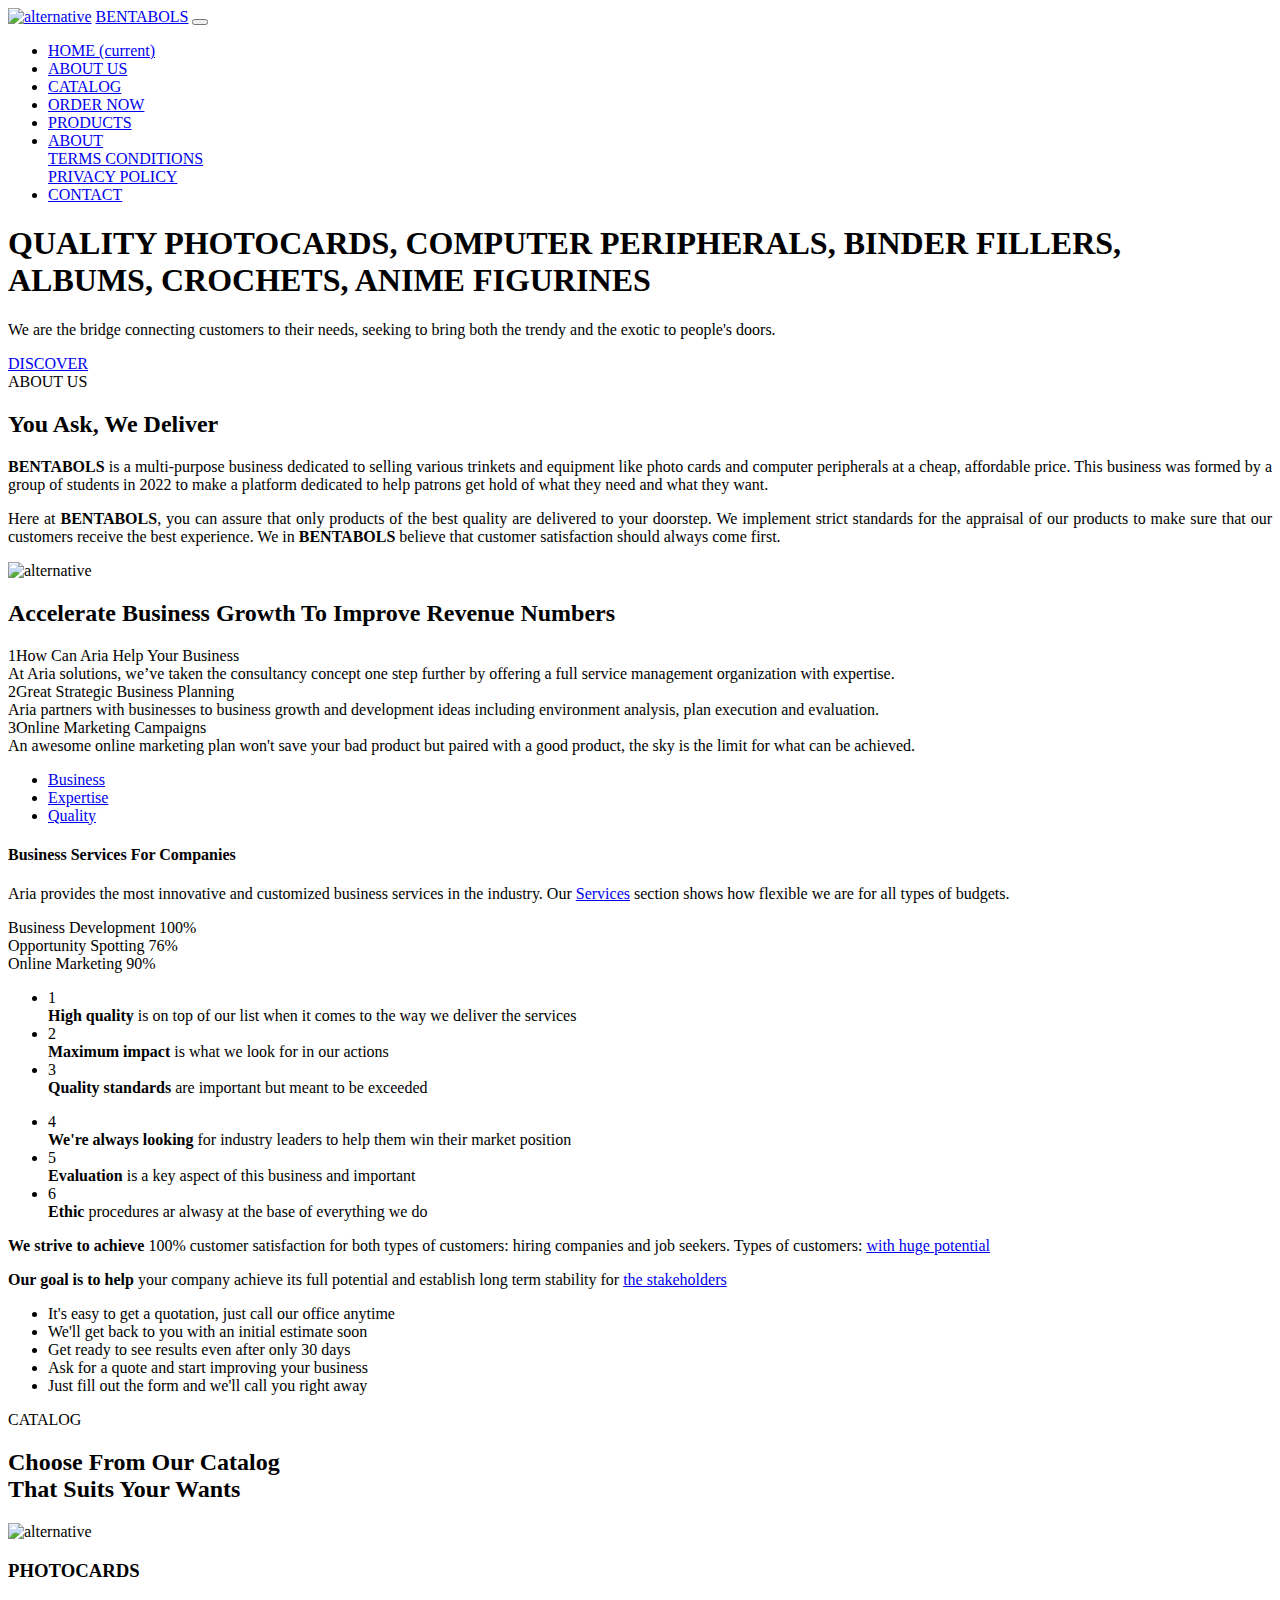
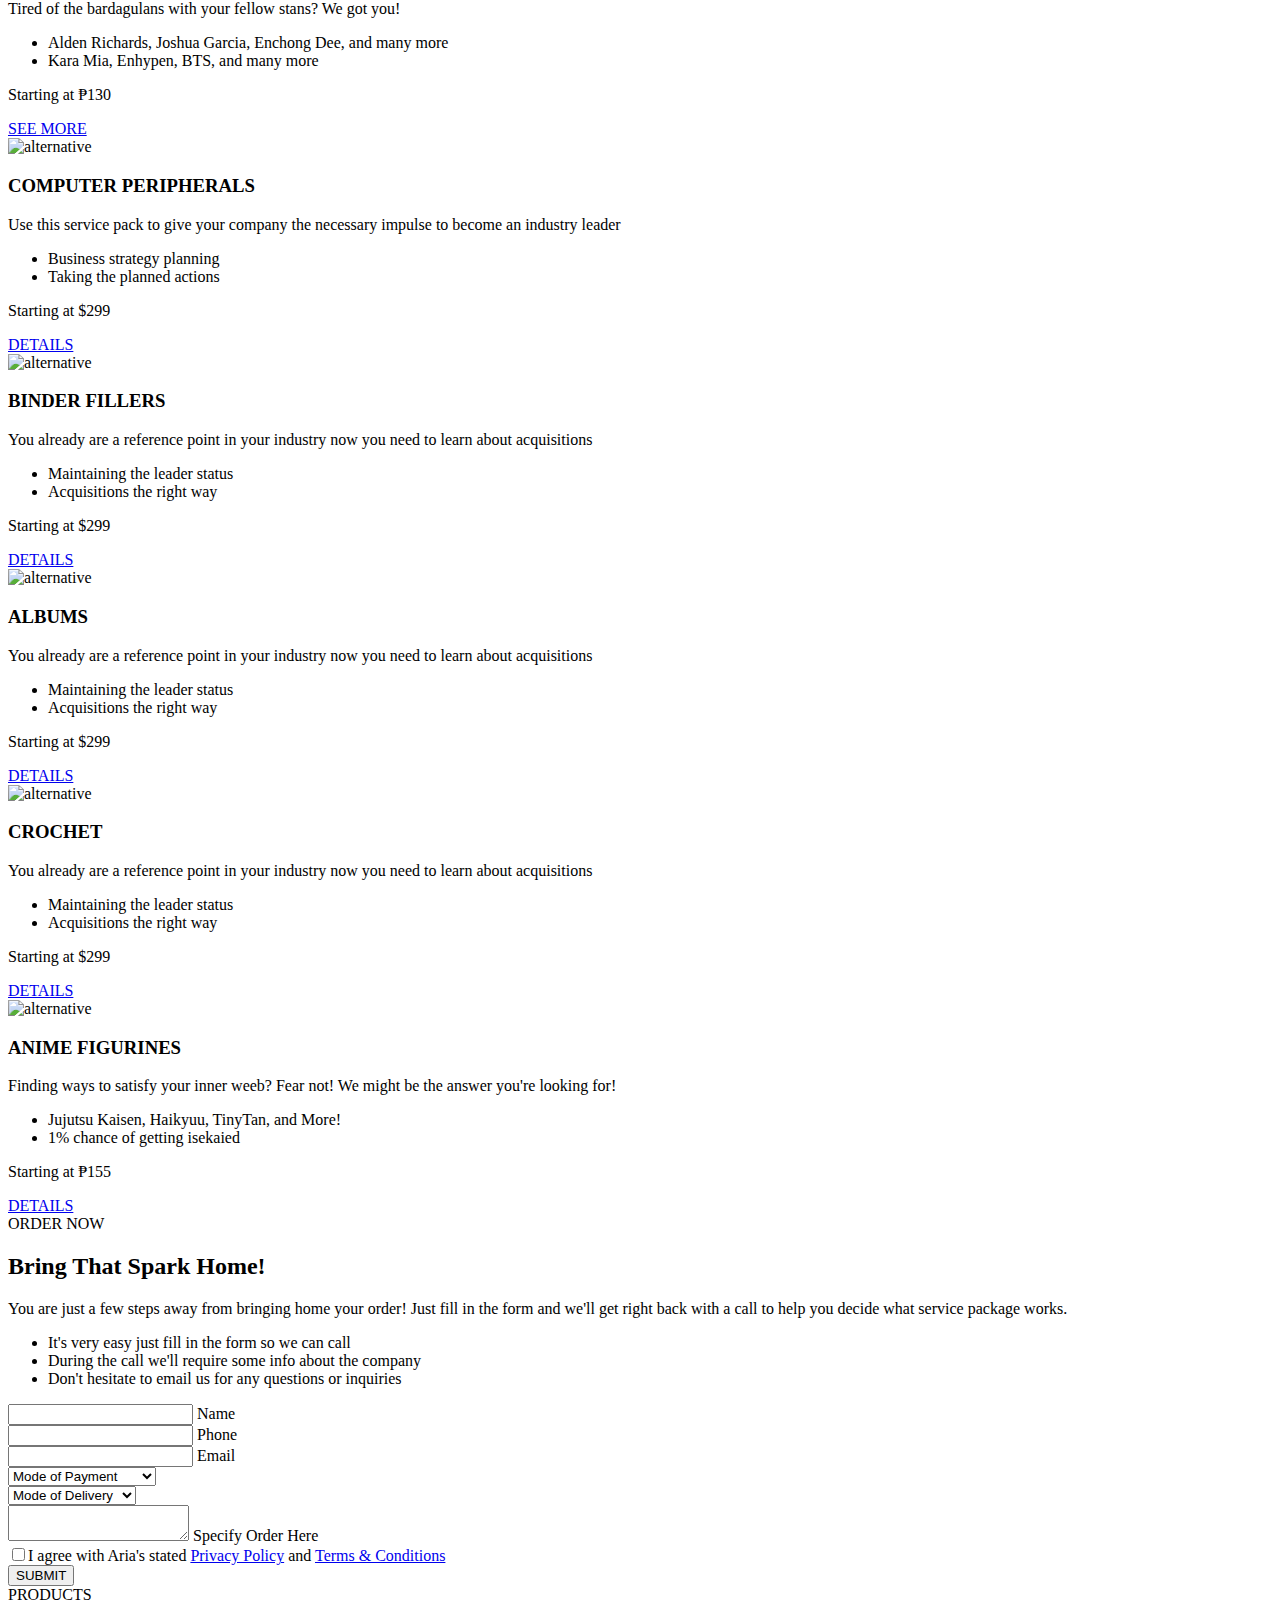
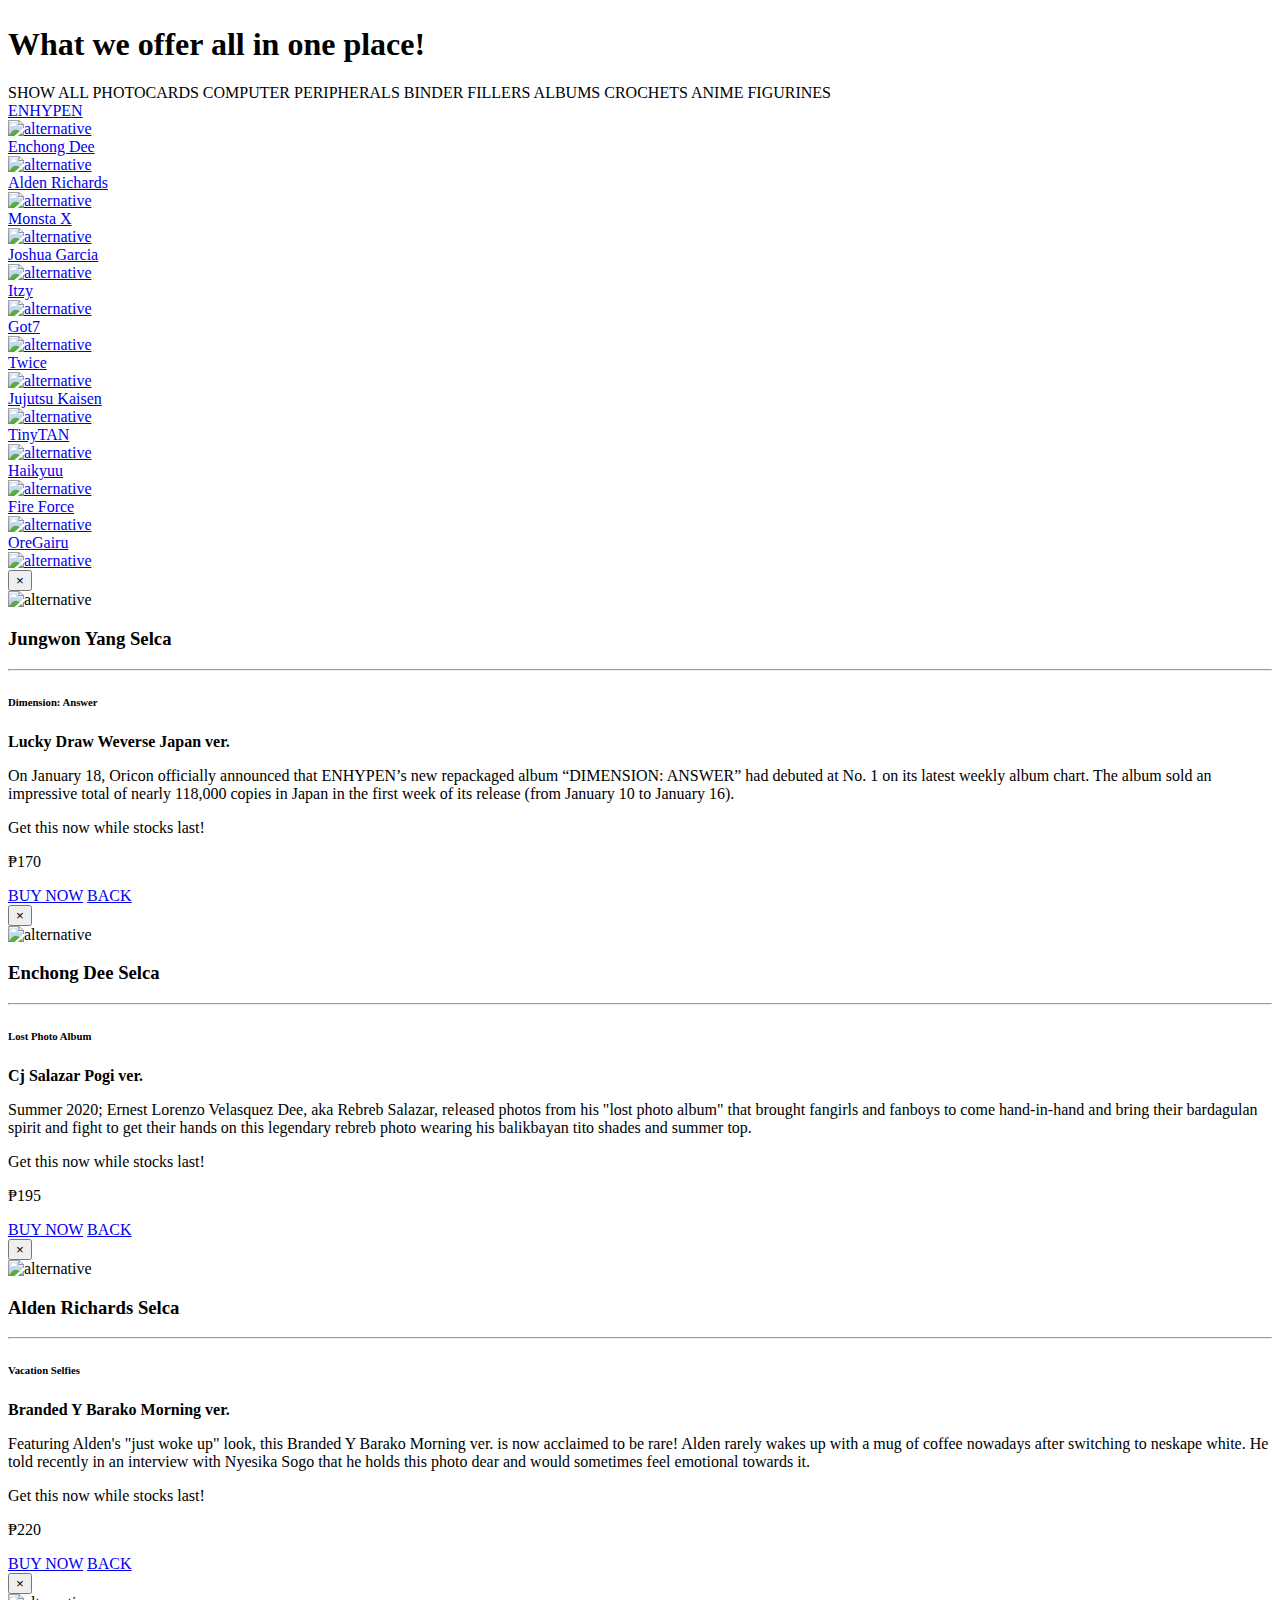
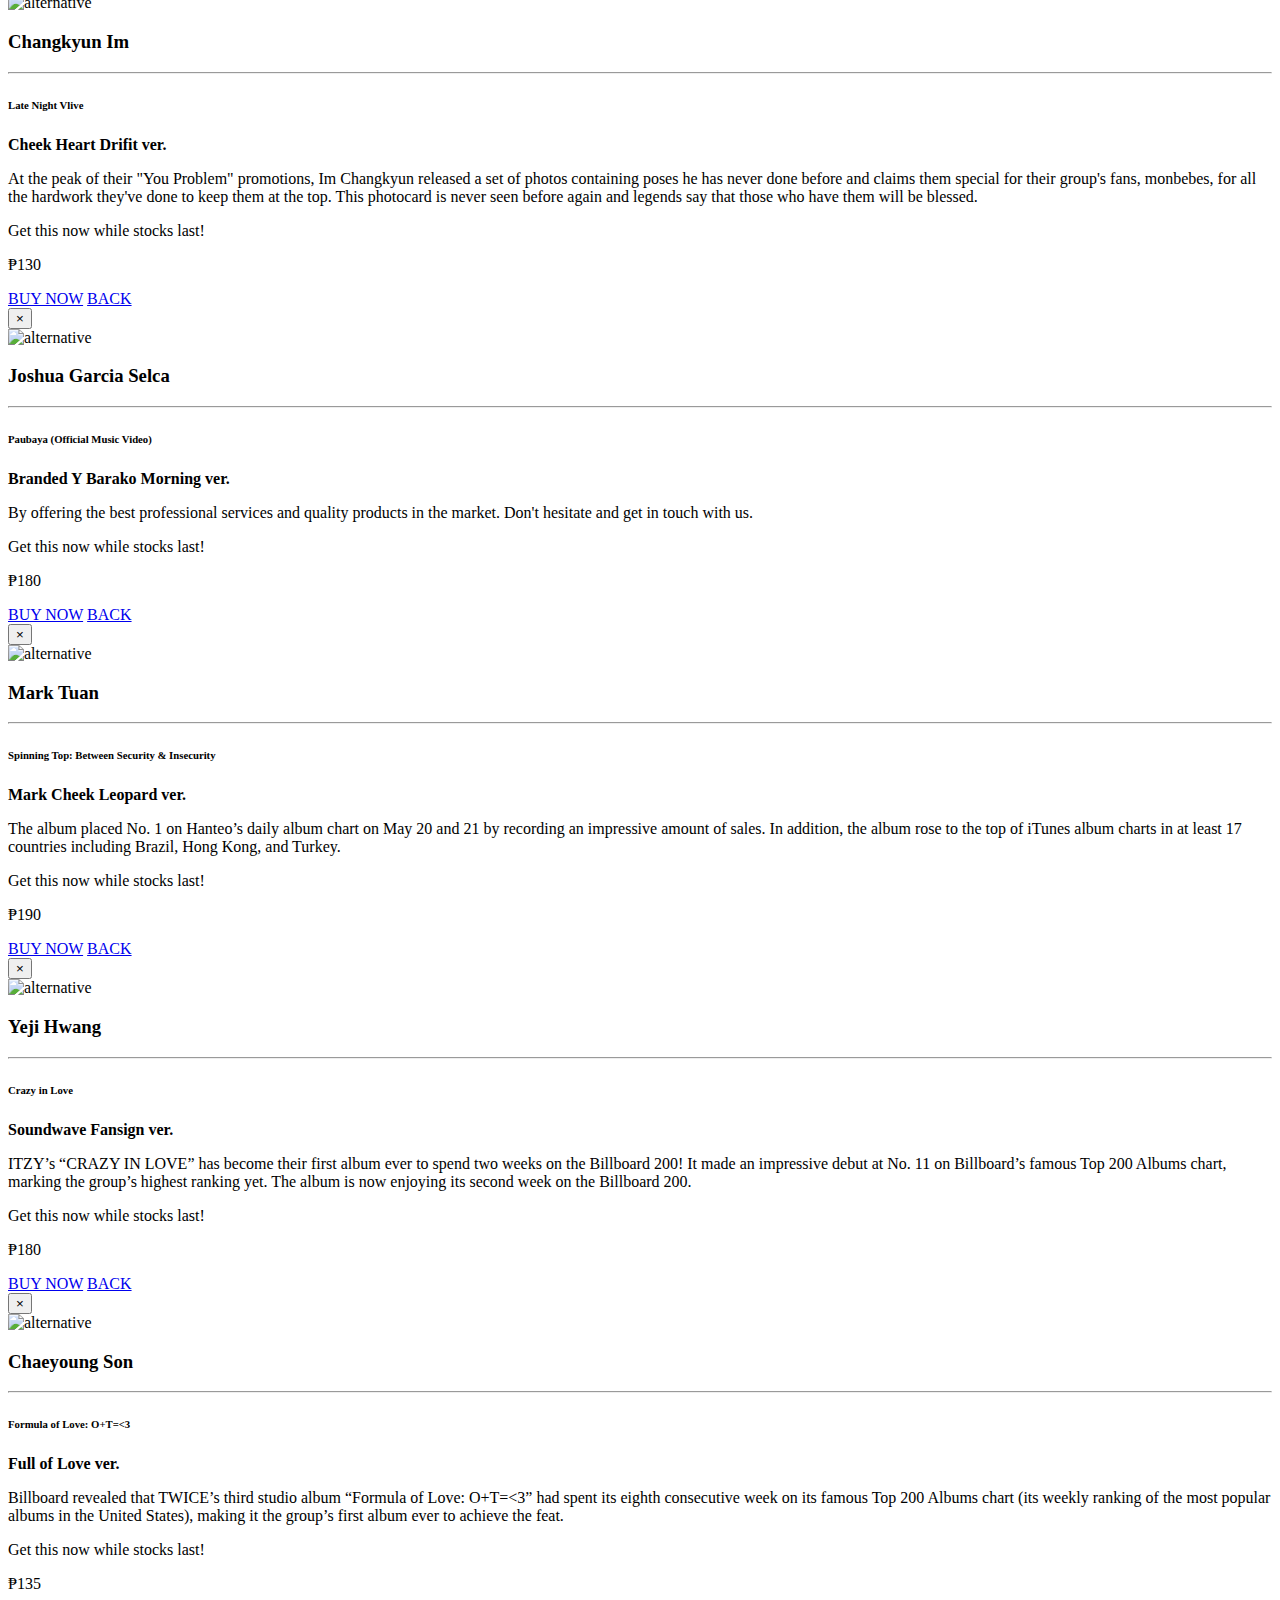
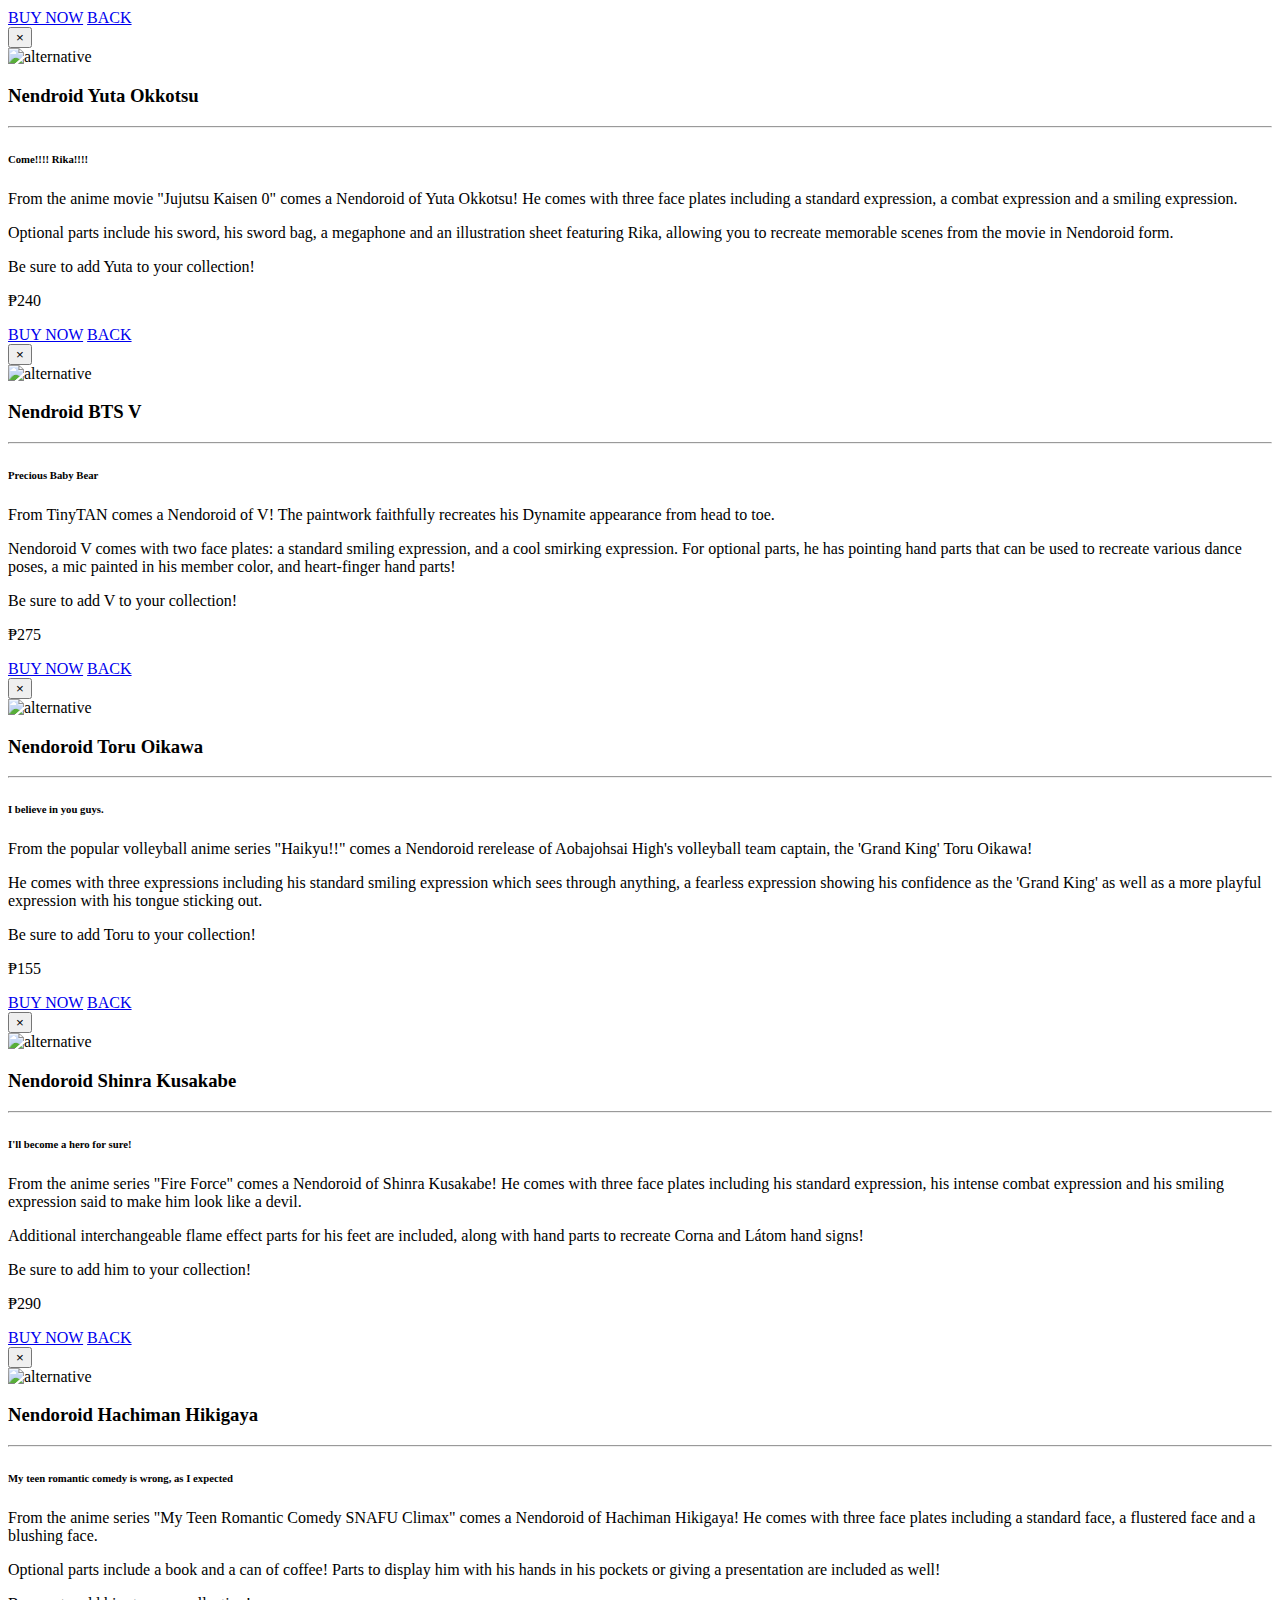
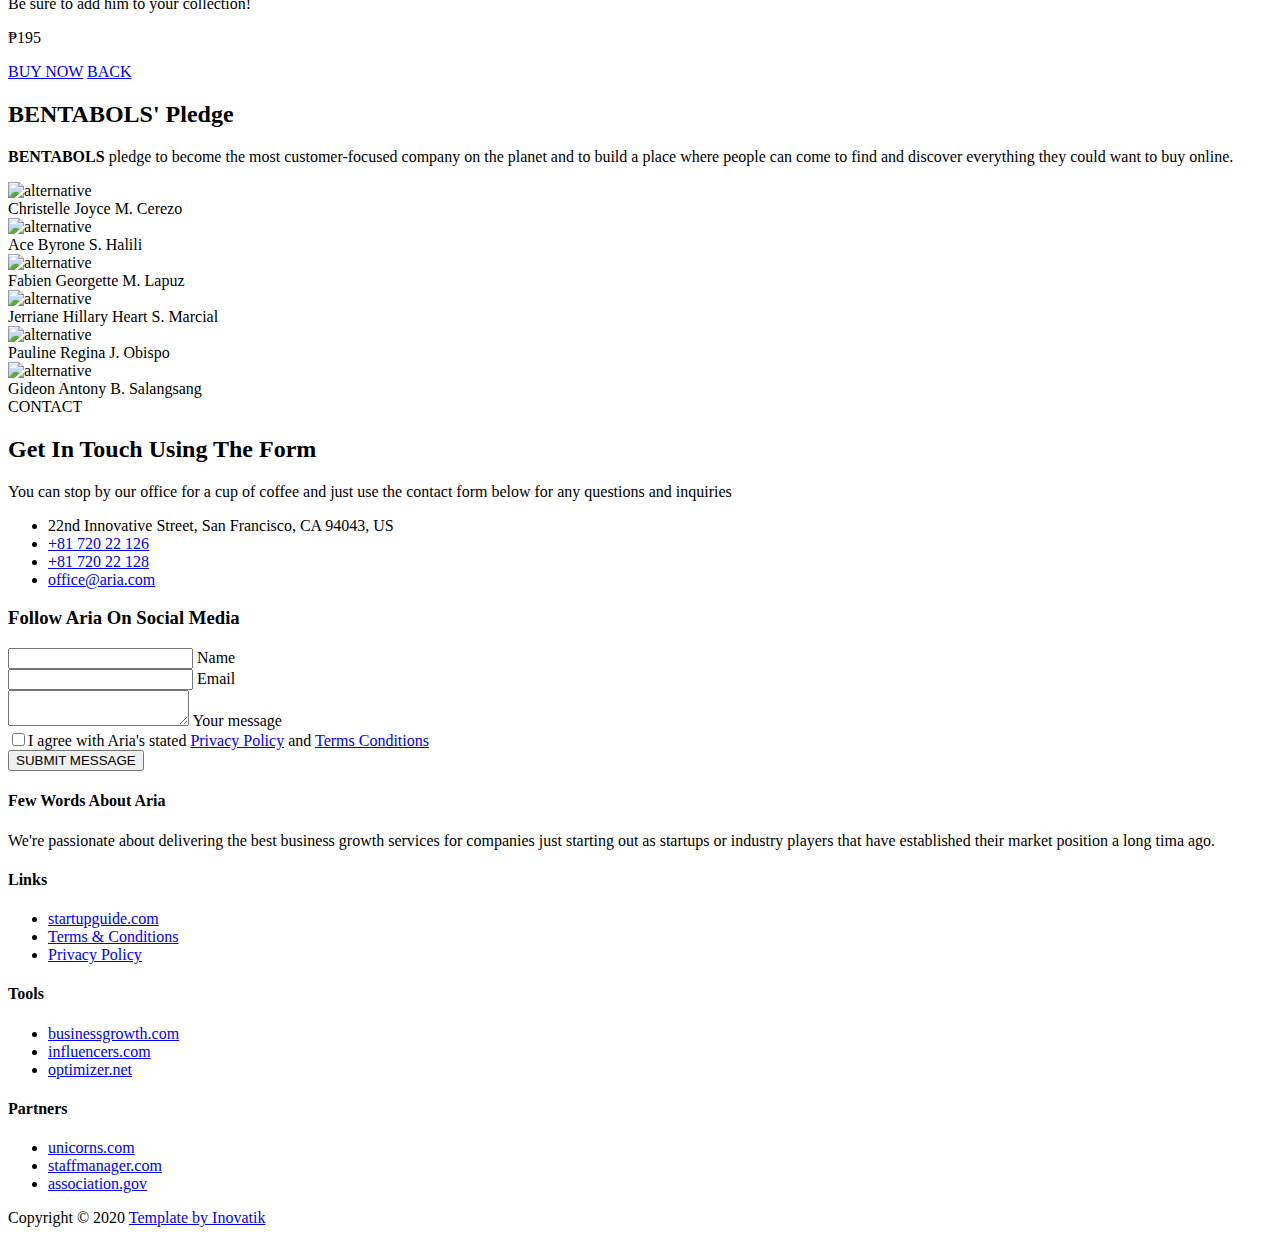
==== commit 70577887: "updated w anime figurines and pcs" ====
--- a/WEB_HTML/index.html
+++ b/WEB_HTML/index.html
@@ -9,13 +9,13 @@
     <meta name="author" content="BENTABOLS">
 
     <!-- OG Meta Tags to improve the way the post looks when you share the page on LinkedIn, Facebook, Google+ -->
-	<meta property="og:site_name" content="" /> <!-- website name -->
-	<meta property="og:site" content="" /> <!-- website link -->
-	<meta property="og:title" content=""/> <!-- title shown in the actual shared post -->
-	<meta property="og:description" content="" /> <!-- description shown in the actual shared post -->
-	<meta property="og:image" content="" /> <!-- image link, make sure it's jpg -->
-	<meta property="og:url" content="" /> <!-- where do you want your post to link to -->
-	<meta property="og:type" content="article" />
+    <meta property="og:site_name" content="" /> <!-- website name -->
+    <meta property="og:site" content="" /> <!-- website link -->
+    <meta property="og:title" content=""/> <!-- title shown in the actual shared post -->
+    <meta property="og:description" content="" /> <!-- description shown in the actual shared post -->
+    <meta property="og:image" content="" /> <!-- image link, make sure it's jpg -->
+    <meta property="og:url" content="" /> <!-- where do you want your post to link to -->
+    <meta property="og:type" content="article" />
 
     <!-- Website Title -->
     <title>BENTABOLS - Your Comfort One Stop Shop</title>
@@ -26,16 +26,16 @@
     <link href="css/bootstrap.css" rel="stylesheet">
     <link href="css/fontawesome-all.css" rel="stylesheet">
     <link href="css/swiper.css" rel="stylesheet">
-	<link href="css/magnific-popup.css" rel="stylesheet">
-	<link href="css/styles.css" rel="stylesheet">
-	
-	<!-- Favicon  -->
+    <link href="css/magnific-popup.css" rel="stylesheet">
+    <link href="css/styles.css" rel="stylesheet">
+    
+    <!-- Favicon  -->
     <link rel="icon" href="images/favicon.png">
 </head>
 <body data-spy="scroll" data-target=".fixed-top">
     
     <!-- Preloader -->
-	<div class="spinner-wrapper">
+    <div class="spinner-wrapper">
         <div class="spinner">
             <div class="bounce1"></div>
             <div class="bounce2"></div>
@@ -47,18 +47,13 @@
 
     <!-- Navbar -->
     <nav class="navbar navbar-expand-md navbar-dark navbar-custom fixed-top">
-        <!-- Text Logo - Use this if you don't have a graphic logo -->
-        <!-- <a class="navbar-brand logo-text page-scroll" href="index.html">Aria</a> -->
-
-        <!-- Image Logo -->
         <a class="navbar-brand logo-image" href="index.html"><img src="images/logo.svg" alt="alternative"></a>
-        
-        <!-- Mobile Menu Toggle Button -->
+        <a class="navbar-brand logo-text page-scroll" href="index.html">BENTABOLS</a>
+
         <button class="navbar-toggler" type="button" data-toggle="collapse" data-target="#navbarsExampleDefault" aria-controls="navbarsExampleDefault" aria-expanded="false" aria-label="Toggle navigation">
             <span class="navbar-toggler-awesome fas fa-bars"></span>
             <span class="navbar-toggler-awesome fas fa-times"></span>
         </button>
-        <!-- end of mobile menu toggle button -->
 
         <div class="collapse navbar-collapse" id="navbarsExampleDefault">
             <ul class="navbar-nav ml-auto">
@@ -66,16 +61,16 @@
                     <a class="nav-link page-scroll" href="#header">HOME <span class="sr-only">(current)</span></a>
                 </li>
                 <li class="nav-item">
-                    <a class="nav-link page-scroll" href="#intro">INTRO</a>
+                    <a class="nav-link page-scroll" href="#aboutus">ABOUT US</a>
                 </li>
                 <li class="nav-item">
-                    <a class="nav-link page-scroll" href="#services">SERVICES</a>
+                    <a class="nav-link page-scroll" href="#Catalog">CATALOG</a>
                 </li>
                 <li class="nav-item">
-                    <a class="nav-link page-scroll" href="#callMe">CALL ME</a>
+                    <a class="nav-link page-scroll" href="#OrderHere">ORDER NOW</a>
                 </li>
                 <li class="nav-item">
-                    <a class="nav-link page-scroll" href="#projects">PROJECTS</a>
+                    <a class="nav-link page-scroll" href="#Products">PRODUCTS</a>
                 </li>
 
                 <!-- Dropdown Menu -->          
@@ -95,13 +90,13 @@
             </ul>
             <span class="nav-item social-icons">
                 <span class="fa-stack">
-                    <a href="#your-link">
+                    <a href="https://www.facebook.com/Bentabols-110587088186488/">
                         <span class="hexagon"></span>
                         <i class="fab fa-facebook-f fa-stack-1x"></i>
                     </a>
                 </span>
                 <span class="fa-stack">
-                    <a href="#your-link">
+                    <a href="https://twitter.com/BENTAB0LS">
                         <span class="hexagon"></span>
                         <i class="fab fa-twitter fa-stack-1x"></i>
                     </a>
@@ -122,7 +117,7 @@
                             <p class="p-heading p-large" id="date"></p>
                             <h1>QUALITY <span id="js-rotating">PHOTOCARDS, COMPUTER PERIPHERALS, BINDER FILLERS, ALBUMS, CROCHETS, ANIME FIGURINES</span></h1>
                             <p class="p-heading p-large">We are the bridge connecting customers to their needs, seeking to bring both the trendy and the exotic to people's doors.</p>
-                            <a class="btn-solid-lg page-scroll" href="#intro">DISCOVER</a>
+                            <a class="btn-solid-lg page-scroll" href="#aboutus">DISCOVER</a>
                         </div>
                     </div> <!-- end of col -->
                 </div> <!-- end of row -->
@@ -133,206 +128,31 @@
 
 
     <!-- Intro -->
-    <div id="intro" class="basic-1">
+    <div id="aboutus" class="basic-1">
         <div class="container">
             <div class="row">
                 <div class="col-lg-5">
                     <div class="text-container">
-                        <div class="section-title">INTRO</div>
+                        <div class="section-title">ABOUT US</div>
                         <h2>You Ask, We Deliver</h2>
-                        <p><b>BENTABOLS</b> is a multi-purpose business dedicated to selling various trinkets and equipment like photo cards and computer peripherals at a cheap, affordable price. This business was formed by a group of students in 2022 to make a platform dedicated to help patrons get hold of what they need and what they want.</p>
-                        <p>Here at <b>BENTABOLS</b>, you can assure that only products of the best quality are delivered to your doorstep. We implement strict standards for the appraisal of our products to make sure that our customers receive the best experience. We in <b>BENTABOLS</b> believe that customer satisfaction should always come first.</p>
-                    </div> <!-- end of text-container -->
+                        <p style="text-align: justify;"><b>BENTABOLS</b> is a multi-purpose business dedicated to selling various trinkets and equipment like photo cards and computer peripherals at a cheap, affordable price. This business was formed by a group of students in 2022 to make a platform dedicated to help patrons get hold of what they need and what they want.</p>
+
+                        <p style="text-align: justify;">Here at <b>BENTABOLS</b>, you can assure that only products of the best quality are delivered to your doorstep. We implement strict standards for the appraisal of our products to make sure that our customers receive the best experience. We in <b>BENTABOLS</b> believe that customer satisfaction should always come first.</p>
+                        </div> <!-- end of text-container -->
                 </div> <!-- end of col -->
                 <div class="col-lg-7">
                     <div class="image-container">
-                        <img class="img-fluid" src="images/intro-office.jpg" alt="alternative">
+                        <img class="img-fluid" src="images/gettoknow.png" alt="alternative">
                     </div> <!-- end of image-container -->
                 </div> <!-- end of col -->
             </div> <!-- end of row -->
         </div> <!-- end of container -->
     </div> <!-- end of basic-1 -->
     <!-- end of intro -->
-
-    <!-- Services -->
-    <div id="services" class="cards-2">
-        <div class="container">
-            <div class="row">
-                <div class="col-lg-12">
-                    <div class="section-title">SERVICES</div>
-                    <h2>Choose The Service Package<br> That Suits Your Needs</h2>
-                </div> <!-- end of col -->
-            </div> <!-- end of row -->
-            <div class="row">
-                <div class="col-lg-12">
-                    
-                    <!-- Card -->
-                    <div class="card">
-                        <div class="card-image">
-                            <img class="img-fluid" src="images/services-1.jpg" alt="alternative">
-                        </div>
-                        <div class="card-body">
-                            <h3 class="card-title">PHOTOCARDS</h3>
-                            <p>Perfect for fresh ideas or young startups, this package will help get the business off the ground</p>
-                            <ul class="list-unstyled li-space-lg">
-                                <li class="media">
-                                    <i class="fas fa-square"></i>
-                                    <div class="media-body">Environment and competition</div>
-                                </li>
-                                <li class="media">
-                                    <i class="fas fa-square"></i>
-                                    <div class="media-body">Designing the marketing plan</div>
-                                </li>
-                            </ul>
-                            <p class="price">Starting at <span>$199</span></p>
-                        </div>
-                        <div class="button-container">
-                            <a class="btn-solid-reg page-scroll" href="#callMe">DETAILS</a>
-                        </div> <!-- end of button-container -->
-                    </div>
-                    <!-- end of card -->
-
-                    <!-- Card -->
-                    <div class="card">
-                        <div class="card-image">
-                            <img class="img-fluid" src="images/services-2.jpg" alt="alternative">
-                        </div>
-                        <div class="card-body">
-                            <h3 class="card-title">COMPUTER PERIPHERALS</h3>
-                            <p>Use this service pack to give your company the necessary impulse to become an industry leader</p>
-                            <ul class="list-unstyled li-space-lg">
-                                <li class="media">
-                                    <i class="fas fa-square"></i>
-                                    <div class="media-body">Business strategy planning</div>
-                                </li>
-                                <li class="media">
-                                    <i class="fas fa-square"></i>
-                                    <div class="media-body">Taking the planned actions</div>
-                                </li>
-                            </ul>
-                            <p class="price">Starting at <span>$299</span></p>
-                        </div>
-                        <div class="button-container">
-                            <a class="btn-solid-reg page-scroll" href="#callMe">DETAILS</a>
-                        </div> <!-- end of button-container -->
-                    </div>
-                    <!-- end of card -->
-
-                    <!-- Card -->
-                    <div class="card">
-                        <div class="card-image">
-                            <img class="img-fluid" src="images/services-3.jpg" alt="alternative">
-                        </div>
-                        <div class="card-body">
-                            <h3 class="card-title">BINDER FILLERS</h3>
-                            <p>You already are a reference point in your industry now you need to learn about acquisitions</p>
-                            <ul class="list-unstyled li-space-lg">
-                                <li class="media">
-                                    <i class="fas fa-square"></i>
-                                    <div class="media-body">Maintaining the leader status</div>
-                                </li>
-                                <li class="media">
-                                    <i class="fas fa-square"></i>
-                                    <div class="media-body">Acquisitions the right way</div>
-                                </li>
-                            </ul>
-                            <p class="price">Starting at <span>$299</span></p>
-                        </div>
-                        <div class="button-container">
-                            <a class="btn-solid-reg page-scroll" href="#callMe">DETAILS</a>
-                        </div> <!-- end of button-container -->
-                    </div>
-                    <!-- end of card -->
-
-			 <!-- Card -->
-                    <div class="card">
-                        <div class="card-image">
-                            <img class="img-fluid" src="images/services-1.jpg" alt="alternative">
-                        </div>
-                        <div class="card-body">
-                            <h3 class="card-title">ALBUMS</h3>
-                            <p>You already are a reference point in your industry now you need to learn about acquisitions</p>
-                            <ul class="list-unstyled li-space-lg">
-                                <li class="media">
-                                    <i class="fas fa-square"></i>
-                                    <div class="media-body">Maintaining the leader status</div>
-                                </li>
-                                <li class="media">
-                                    <i class="fas fa-square"></i>
-                                    <div class="media-body">Acquisitions the right way</div>
-                                </li>
-                            </ul>
-                            <p class="price">Starting at <span>$299</span></p>
-                        </div>
-                        <div class="button-container">
-                            <a class="btn-solid-reg page-scroll" href="#callMe">DETAILS</a>
-                        </div> <!-- end of button-container -->
-                    </div>
-                    <!-- end of card -->
-			
-			 <!-- Card -->
-                    <div class="card">
-                        <div class="card-image">
-                            <img class="img-fluid" src="images/services-2.jpg" alt="alternative">
-                        </div>
-                        <div class="card-body">
-                            <h3 class="card-title">CROCHET</h3>
-                            <p>You already are a reference point in your industry now you need to learn about acquisitions</p>
-                            <ul class="list-unstyled li-space-lg">
-                                <li class="media">
-                                    <i class="fas fa-square"></i>
-                                    <div class="media-body">Maintaining the leader status</div>
-                                </li>
-                                <li class="media">
-                                    <i class="fas fa-square"></i>
-                                    <div class="media-body">Acquisitions the right way</div>
-                                </li>
-                            </ul>
-                            <p class="price">Starting at <span>$299</span></p>
-                        </div>
-                        <div class="button-container">
-                            <a class="btn-solid-reg page-scroll" href="#callMe">DETAILS</a>
-                        </div> <!-- end of button-container -->
-                    </div>
-                    <!-- end of card -->
-
- 			<!-- Card -->
-                    <div class="card">
-                        <div class="card-image">
-                            <img class="img-fluid" src="images/services-3.jpg" alt="alternative">
-                        </div>
-                        <div class="card-body">
-                            <h3 class="card-title">ANIME FIGURINES</h3>
-                            <p>You already are a reference point in your industry now you need to learn about acquisitions</p>
-                            <ul class="list-unstyled li-space-lg">
-                                <li class="media">
-                                    <i class="fas fa-square"></i>
-                                    <div class="media-body">Maintaining the leader status</div>
-                                </li>
-                                <li class="media">
-                                    <i class="fas fa-square"></i>
-                                    <div class="media-body">Acquisitions the right way</div>
-                                </li>
-                            </ul>
-                            <p class="price">Starting at <span>$299</span></p>
-                        </div>
-                        <div class="button-container">
-                            <a class="btn-solid-reg page-scroll" href="#callMe">DETAILS</a>
-                        </div> <!-- end of button-container -->
-                    </div>
-                    <!-- end of card -->
-
-                </div> <!-- end of col -->
-            </div> <!-- end of row -->
-        </div> <!-- end of container -->
-    </div> <!-- end of cards-2 -->
-    <!-- end of services -->
-    
-
-    <!-- Details 1 -->
-	<div id="details" class="accordion">
-		<div class="area-1">
-		</div><!-- end of area-1 on same line and no space between comments to eliminate margin white space --><div class="area-2">
+ <!-- Details 1 -->
+    <div id="details" class="accordion">
+        <div class="area-1">
+        </div><!-- end of area-1 on same line and no space between comments to eliminate margin white space --><div class="area-2">
             
             <!-- Accordion -->
             <div class="accordion-container" id="accordionOne">
@@ -378,13 +198,13 @@
             </div> <!-- end of accordion-container -->
             <!-- end of accordion -->
 
-		</div> <!-- end of area-2 -->
+        </div> <!-- end of area-2 -->
     </div> <!-- end of accordion -->
     <!-- end of details 1 -->
 
 
     <!-- Details 2 -->
-	<div class="tabs">
+    <div class="tabs">
         <div class="area-1">
             <div class="tabs-container">
                 
@@ -501,13 +321,649 @@
     <!-- end of details 2 -->
 
 
-    <!-- Testimonials -->
+    <!-- Services -->
+    <div id="Catalog" class="cards-2">
+        <div class="container">
+            <div class="row">
+                <div class="col-lg-12">
+                    <div class="section-title">CATALOG</div>
+                    <h2>Choose From Our Catalog<br> That Suits Your Wants</h2>
+                </div> <!-- end of col -->
+            </div> <!-- end of row -->
+            <div class="row">
+                <div class="col-lg-12">
+                    
+                    <!-- Card -->
+                    <div class="card">
+                        <div class="card-image">
+                            <img class="img-fluid" src="images/pocaheader.jpeg" alt="alternative">
+                        </div>
+                        <div class="card-body">
+                            <h3 class="card-title">PHOTOCARDS</h3>
+                            <p>Tired of the bardagulans with your fellow stans? We got you!</p>
+                            <ul class="list-unstyled li-space-lg">
+                                <li class="media">
+                                    <i class="fas fa-square"></i>
+                                    <div class="media-body">Alden Richards, Joshua Garcia, Enchong Dee, and many more</div>
+                                </li>
+                                <li class="media">
+                                    <i class="fas fa-square"></i>
+                                    <div class="media-body">Kara Mia, Enhypen, BTS, and many more</div>
+                                </li>
+                            </ul>
+                            <p class="price">Starting at <span>₱130</span></p>
+                        </div>
+                        <div class="button-container">
+                            <a class="btn-solid-reg page-scroll" href="#Products">SEE MORE</a>
+                        </div> <!-- end of button-container -->
+                    </div>
+                    <!-- end of card -->
+
+                    <!-- Card -->
+                    <div class="card">
+                        <div class="card-image">
+                            <img class="img-fluid" src="images/services-2.jpg" alt="alternative">
+                        </div>
+                        <div class="card-body">
+                            <h3 class="card-title">COMPUTER PERIPHERALS</h3>
+                            <p>Use this service pack to give your company the necessary impulse to become an industry leader</p>
+                            <ul class="list-unstyled li-space-lg">
+                                <li class="media">
+                                    <i class="fas fa-square"></i>
+                                    <div class="media-body">Business strategy planning</div>
+                                </li>
+                                <li class="media">
+                                    <i class="fas fa-square"></i>
+                                    <div class="media-body">Taking the planned actions</div>
+                                </li>
+                            </ul>
+                            <p class="price">Starting at <span>$299</span></p>
+                        </div>
+                        <div class="button-container">
+                            <a class="btn-solid-reg page-scroll" href="#callMe">DETAILS</a>
+                        </div> <!-- end of button-container -->
+                    </div>
+                    <!-- end of card -->
+
+                    <!-- Card -->
+                    <div class="card">
+                        <div class="card-image">
+                            <img class="img-fluid" src="images/services-3.jpg" alt="alternative">
+                        </div>
+                        <div class="card-body">
+                            <h3 class="card-title">BINDER FILLERS</h3>
+                            <p>You already are a reference point in your industry now you need to learn about acquisitions</p>
+                            <ul class="list-unstyled li-space-lg">
+                                <li class="media">
+                                    <i class="fas fa-square"></i>
+                                    <div class="media-body">Maintaining the leader status</div>
+                                </li>
+                                <li class="media">
+                                    <i class="fas fa-square"></i>
+                                    <div class="media-body">Acquisitions the right way</div>
+                                </li>
+                            </ul>
+                            <p class="price">Starting at <span>$299</span></p>
+                        </div>
+                        <div class="button-container">
+                            <a class="btn-solid-reg page-scroll" href="#callMe">DETAILS</a>
+                        </div> <!-- end of button-container -->
+                    </div>
+                    <!-- end of card -->
+
+             <!-- Card -->
+                    <div class="card">
+                        <div class="card-image">
+                            <img class="img-fluid" src="images/services-1.jpg" alt="alternative">
+                        </div>
+                        <div class="card-body">
+                            <h3 class="card-title">ALBUMS</h3>
+                            <p>You already are a reference point in your industry now you need to learn about acquisitions</p>
+                            <ul class="list-unstyled li-space-lg">
+                                <li class="media">
+                                    <i class="fas fa-square"></i>
+                                    <div class="media-body">Maintaining the leader status</div>
+                                </li>
+                                <li class="media">
+                                    <i class="fas fa-square"></i>
+                                    <div class="media-body">Acquisitions the right way</div>
+                                </li>
+                            </ul>
+                            <p class="price">Starting at <span>$299</span></p>
+                        </div>
+                        <div class="button-container">
+                            <a class="btn-solid-reg page-scroll" href="#callMe">DETAILS</a>
+                        </div> <!-- end of button-container -->
+                    </div>
+                    <!-- end of card -->
+            
+             <!-- Card -->
+                    <div class="card">
+                        <div class="card-image">
+                            <img class="img-fluid" src="images/services-2.jpg" alt="alternative">
+                        </div>
+                        <div class="card-body">
+                            <h3 class="card-title">CROCHET</h3>
+                            <p>You already are a reference point in your industry now you need to learn about acquisitions</p>
+                            <ul class="list-unstyled li-space-lg">
+                                <li class="media">
+                                    <i class="fas fa-square"></i>
+                                    <div class="media-body">Maintaining the leader status</div>
+                                </li>
+                                <li class="media">
+                                    <i class="fas fa-square"></i>
+                                    <div class="media-body">Acquisitions the right way</div>
+                                </li>
+                            </ul>
+                            <p class="price">Starting at <span>$299</span></p>
+                        </div>
+                        <div class="button-container">
+                            <a class="btn-solid-reg page-scroll" href="#callMe">DETAILS</a>
+                        </div> <!-- end of button-container -->
+                    </div>
+                    <!-- end of card -->
+
+            <!-- Card -->
+                    <div class="card">
+                        <div class="card-image">
+                            <img class="img-fluid" src="images/animecover.jpeg" alt="alternative">
+                        </div>
+                        <div class="card-body">
+                            <h3 class="card-title">ANIME FIGURINES</h3>
+                            <p>Finding ways to satisfy your inner weeb? Fear not! We might be the answer you're looking for!</p>
+                            <ul class="list-unstyled li-space-lg">
+                                <li class="media">
+                                    <i class="fas fa-square"></i>
+                                    <div class="media-body">Jujutsu Kaisen, Haikyuu, TinyTan, and More!</div>
+                                </li>
+                                <li class="media">
+                                    <i class="fas fa-square"></i>
+                                    <div class="media-body">1% chance of getting isekaied</div>
+                                </li>
+                            </ul>
+                            <p class="price">Starting at <span>₱155</span></p>
+                        </div>
+                        <div class="button-container">
+                            <a class="btn-solid-reg page-scroll" href="#callMe">DETAILS</a>
+                        </div> <!-- end of button-container -->
+                    </div>
+                    <!-- end of card -->
+
+                </div> <!-- end of col -->
+            </div> <!-- end of row -->
+        </div> <!-- end of container -->
+    </div> <!-- end of cards-2 -->
+    <!-- end of services -->
+
+    <div id="OrderHere" class="form-1">
+        <div class="container">
+            <div class="row">
+                <div class="col-lg-6">
+                    <div class="text-container">
+                        <div class="section-title">ORDER NOW</div>
+                        <h2 class="white">Bring That Spark Home!</h2>
+                        <p class="white">You are just a few steps away from bringing home your order! Just fill in the form and we'll get right back with a call to help you decide what service package works.</p>
+                        <ul class="list-unstyled li-space-lg white">
+                            <li class="media">
+                                <i class="fas fa-square"></i>
+                                <div class="media-body">It's very easy just fill in the form so we can call</div>
+                            </li>
+                            <li class="media">
+                                <i class="fas fa-square"></i>
+                                <div class="media-body">During the call we'll require some info about the company</div>
+                            </li>
+                            <li class="media">
+                                <i class="fas fa-square"></i>
+                                <div class="media-body">Don't hesitate to email us for any questions or inquiries</div>
+                            </li>
+                        </ul>
+                    </div>
+                </div>
+                <div class="col-lg-6">
+                   
+                    <form id="OrderForm" data-toggle="validator" data-focus="false">
+                        <div class="form-group">
+                            <input type="text" class="form-control-input" id="lname" name="lname" required>
+                            <label class="label-control" for="lname">Name</label>
+                            <div class="help-block with-errors"></div>
+                        </div>
+                        <div class="form-group">
+                            <input type="text" class="form-control-input" id="lphone" name="lphone" required>
+                            <label class="label-control" for="lphone">Phone</label>
+                            <div class="help-block with-errors"></div>
+                        </div>
+                        <div class="form-group">
+                            <input type="email" class="form-control-input" id="lemail" name="lemail" required>
+                            <label class="label-control" for="lemail">Email</label>
+                            <div class="help-block with-errors"></div>
+                        </div>
+                        <div class="form-group">
+                            <select class="form-control-select" id="lselect" required>
+                                <option class="select-option" value="" disabled selected>Mode of Payment</option>
+                                <option class="select-option" value="e-Wallet">e-Wallet</option>
+                                <option class="select-option" value="Online Bank Transfer">Online Bank Transfer</option>
+                                <option class="select-option" value="Cash On Delivery">Cash On Delivery</option>
+                            </select>
+                            <div class="help-block with-errors"></div>
+                        </div>
+                         <div class="form-group">
+                            <select class="form-control-select" id="lselect" required>
+                                <option class="select-option" value="" disabled selected>Mode of Delivery</option>
+                                <option class="select-option" value="J&T Express">J&T Express</option>
+                                <option class="select-option" value="GoGo Xpress">GoGo Xpress</option>
+                                <option class="select-option" value="Titanic">Titanic</option>
+                                <option class="select-option" value="Shopee Checkout">Shopee Checkout</option>
+                            </select>
+                            <div class="help-block with-errors"></div>
+                        </div>
+                          <div class="form-group">
+                            <textarea class="form-control-textarea" id="cmessage" required></textarea>
+                            <label class="label-control" for="cmessage">Specify Order Here</label>
+                            <div class="help-block with-errors"></div>
+                        </div>
+                        <div class="form-group checkbox white">
+                            <input type="checkbox" id="lterms" value="Agreed-to-Terms" name="lterms" required>I agree with Aria's stated <a class="white" href="privacy-policy.html">Privacy Policy</a> and <a class="white" href="terms-conditions.html">Terms & Conditions</a>
+                            <div class="help-block with-errors"></div>
+                        </div>
+                        <div class="form-group">
+                            <button type="submit" class="form-control-submit-button">SUBMIT</button>
+                        </div>
+                        <div class="form-message">
+                            <div id="lmsgSubmit" class="h3 text-center hidden"></div>
+                        </div>
+                    </form>
+                    <!-- end of call me form -->
+                    
+                </div> <!-- end of col -->
+            </div> <!-- end of row -->
+        </div> <!-- end of container -->
+    </div> <!-- end of form-1 -->
+    <!-- end of call me -->
+
+
+    <!-- Projects -->
+    <div id="Products" class="filter">
+        <div class="container">
+            <div class="row">
+                <div class="col-lg-12">
+                    <div class="section-title">PRODUCTS</div>
+                    <h1>What we offer all in one place!</h1>
+                </div> <!-- end of col -->
+            </div> <!-- end of row -->
+            <div class="row">
+                <div class="col-lg-12">
+                    <!-- Filter -->
+                    <div class="button-group filters-button-group">
+                        <a class="button is-checked" data-filter="*"><span>SHOW ALL</span></a>
+                        <a class="button" data-filter=".photocards"><span>PHOTOCARDS</span></a>
+                        <a class="button" data-filter=".compperipherals"><span>COMPUTER PERIPHERALS</span></a>
+                        <a class="button" data-filter=".binder"><span>BINDER FILLERS</span></a>
+                        <a class="button" data-filter=".albums"><span>ALBUMS</span></a>
+                        <a class="button" data-filter=".crochet"><span>CROCHETS</span></a>
+                        <a class="button" data-filter=".anime"><span>ANIME FIGURINES</span></a>
+                    </div> <!-- end of button group -->
+
+                    <!--PHOTOCARDS-->
+                    <div class="grid">
+                        <div class="element-item photocards">
+                            <a class="popup-with-move-anim" href="#Enhypen"><div class="element-item-overlay"><span>ENHYPEN</span></div><img src="images/enha.png" alt="alternative"></a>
+                        </div>
+                         <div class="element-item photocards">
+                            <a class="popup-with-move-anim" href="#Enchong"><div class="element-item-overlay"><span>Enchong Dee</span></div><img src="images/enchongcover.png" alt="alternative"></a>
+                        </div>
+                        <div class="element-item photocards">
+                            <a class="popup-with-move-anim" href="#Alden"><div class="element-item-overlay"><span>Alden Richards</span></div><img src="images/aldencover.png" alt="alternative"></a>
+                        </div>
+                        <div class="element-item photocards">
+                            <a class="popup-with-move-anim" href="#Changkyun"><div class="element-item-overlay"><span>Monsta X</span></div><img src="images/monstaxcover.png" alt="alternative"></a>
+                        </div>
+                        <div class="element-item photocards">
+                            <a class="popup-with-move-anim" href="#Joshua"><div class="element-item-overlay"><span>Joshua Garcia</span></div><img src="images/joshuacover.png" alt="alternative"></a>
+                        </div>
+                         <div class="element-item photocards">
+                            <a class="popup-with-move-anim" href="#Yeji"><div class="element-item-overlay"><span>Itzy</span></div><img src="images/itzycover.png" alt="alternative"></a>
+                        </div>
+                        <div class="element-item photocards">
+                            <a class="popup-with-move-anim" href="#Mark"><div class="element-item-overlay"><span>Got7</span></div><img src="images/g7cover.png" alt="alternative"></a>
+                        </div>
+                        <div class="element-item photocards">
+                            <a class="popup-with-move-anim" href="#Chae"><div class="element-item-overlay"><span>Twice</span></div><img src="images/twicecover.png" alt="alternative"></a>
+                        </div>
+
+
+                    <!--ANIME FIGURINES-->
+                        <div class="element-item anime">
+                            <a class="popup-with-move-anim" href="#jjk"><div class="element-item-overlay"><span>Jujutsu Kaisen</span></div><img src="images/jjkcover.png" alt="alternative"></a>
+                        </div>
+                         <div class="element-item anime">
+                            <a class="popup-with-move-anim" href="#tinytan"><div class="element-item-overlay"><span>TinyTAN</span></div><img src="images/tinytancov.png" alt="alternative"></a>
+                        </div>
+                        <div class="element-item anime">
+                            <a class="popup-with-move-anim" href="#haikyuu"><div class="element-item-overlay"><span>Haikyuu</span></div><img src="images/haikyuucov.png" alt="alternative"></a>
+                        </div>
+                        <div class="element-item anime">
+                            <a class="popup-with-move-anim" href="#fireforce"><div class="element-item-overlay"><span>Fire Force</span></div><img src="images/fireforcecov.png" alt="alternative"></a>
+                        </div>
+                        <div class="element-item anime">
+                            <a class="popup-with-move-anim" href="#snafu"><div class="element-item-overlay"><span>OreGairu</span></div><img src="images/oregairucov.png" alt="alternative"></a>
+                        </div>
+
+                    </div> <!-- end of grid -->
+                    <!-- end of filter -->
+                </div> <!-- end of col -->
+            </div> <!-- end of row -->
+        </div> <!-- end of container -->
+    </div> <!-- end of filter -->
+    <!-- end of projects -->
+
+    <!-- Project Lightboxes -->
+
+    <!--PHOTOCARDS-->
+    <!-- Lightbox -->
+    <div id="Enhypen" class="lightbox-basic zoom-anim-dialog mfp-hide">
+        <div class="row">
+            <button title="Close (Esc)" type="button" class="mfp-close x-button">×</button>
+            <div class="col-lg-8">
+                <img class="img-fluid" src="images/won.png" alt="alternative">
+            </div> <!-- end of col -->
+            <div class="col-lg-4">
+                <h3>Jungwon Yang Selca</h3>
+                <hr class="line-heading">
+                <h6>Dimension: Answer</h6>
+                <p><b>Lucky Draw Weverse Japan ver.</b></p>
+                <p>On January 18, Oricon officially announced that ENHYPEN’s new repackaged album “DIMENSION: ANSWER” had debuted at No. 1 on its latest weekly album chart. The album sold an impressive total of nearly 118,000 copies in Japan in the first week of its release (from January 10 to January 16).</p>
+                <div class="testimonial-container">
+                    <p class="testimonial-text">Get this now while stocks last!</p>
+                    <p class="testimonial-author">₱170</p>
+                </div>
+                <a class="btn-solid-reg mfp-close as-button" href="#OrderHere">BUY NOW</a> <a class="btn-outline-reg mfp-close as-button" href="#Products">BACK</a> 
+            </div> <!-- end of col -->
+        </div> <!-- end of row -->
+    </div> <!-- end of lightbox-basic -->
+    <!-- end of lightbox -->
+
+    <!-- Lightbox -->
+    <div id="Enchong" class="lightbox-basic zoom-anim-dialog mfp-hide">
+        <div class="row">
+            <button title="Close (Esc)" type="button" class="mfp-close x-button">×</button>
+            <div class="col-lg-8">
+                <img class="img-fluid" src="images/enchshades.png" alt="alternative">
+            </div> <!-- end of col -->
+            <div class="col-lg-4">
+                <h3>Enchong Dee Selca</h3>
+                <hr class="line-heading">
+                <h6>Lost Photo Album</h6>
+                <p><b>Cj Salazar Pogi ver.</b></p>
+                <p>Summer 2020; Ernest Lorenzo Velasquez Dee, aka Rebreb Salazar, released photos from his "lost photo album" that brought fangirls and fanboys to come hand-in-hand and bring their bardagulan spirit and fight to get their hands on this legendary rebreb photo wearing his balikbayan tito shades and summer top.</p>
+                <div class="testimonial-container">
+                     <p class="testimonial-text">Get this now while stocks last!</p>
+                    <p class="testimonial-author">₱195</p>
+                </div>
+                <a class="btn-solid-reg mfp-close as-button" href="#OrderHere">BUY NOW</a> <a class="btn-outline-reg mfp-close as-button" href="#Products">BACK</a> 
+            </div> <!-- end of col -->
+        </div> <!-- end of row -->
+    </div> <!-- end of lightbox-basic -->
+    <!-- end of lightbox -->
+
+    <!-- Lightbox -->
+    <div id="Alden" class="lightbox-basic zoom-anim-dialog mfp-hide">
+        <div class="row">
+            <button title="Close (Esc)" type="button" class="mfp-close x-button">×</button>
+            <div class="col-lg-8">
+                <img class="img-fluid" src="images/aldenkape.png" alt="alternative">
+            </div> <!-- end of col -->
+            <div class="col-lg-4">
+                <h3>Alden Richards Selca</h3>
+                <hr class="line-heading">
+                <h6>Vacation Selfies</h6>
+                <p><b>Branded Y Barako Morning ver.</b></p>
+                <p>Featuring Alden's "just woke up" look, this Branded Y Barako Morning ver. is now acclaimed to be rare! Alden rarely wakes up with a mug of coffee nowadays after switching to neskape white. He told recently in an interview with Nyesika Sogo that he holds this photo dear and would sometimes feel emotional towards it.</p>
+                <div class="testimonial-container">
+                    <p class="testimonial-text">Get this now while stocks last!</p>
+                    <p class="testimonial-author">₱220</p>
+                </div>
+                <a class="btn-solid-reg mfp-close as-button" href="#OrderHere">BUY NOW</a> <a class="btn-outline-reg mfp-close as-button" href="#Products">BACK</a> 
+            </div> <!-- end of col -->
+        </div> <!-- end of row -->
+    </div> <!-- end of lightbox-basic -->
+    <!-- end of lightbox -->
+
+    <!-- Lightbox -->
+    <div id="Changkyun" class="lightbox-basic zoom-anim-dialog mfp-hide">
+        <div class="row">
+            <button title="Close (Esc)" type="button" class="mfp-close x-button">×</button>
+            <div class="col-lg-8">
+                <img class="img-fluid" src="images/changheart.png" alt="alternative">
+            </div> <!-- end of col -->
+            <div class="col-lg-4">
+                <h3>Changkyun Im</h3>
+                <hr class="line-heading">
+                <h6>Late Night Vlive</h6>
+                <p><b>Cheek Heart Drifit ver.</b></p>
+                <p>At the peak of their "You Problem" promotions, Im Changkyun released a set of photos containing poses he has never done before and claims them special for their group's fans, monbebes, for all the hardwork they've done to keep them at the top. This photocard is never seen before again and legends say that those who have them will be blessed.<p>
+               <div class="testimonial-container">
+                    <p class="testimonial-text">Get this now while stocks last!</p>
+                    <p class="testimonial-author">₱130</p>
+                </div>
+                <a class="btn-solid-reg mfp-close as-button" href="#OrderHere">BUY NOW</a> <a class="btn-outline-reg mfp-close as-button" href="#Products">BACK</a> 
+            </div> <!-- end of col -->
+        </div> <!-- end of row -->
+    </div> <!-- end of lightbox-basic -->
+    <!-- end of lightbox -->
+
+
+    <!-- Lightbox -->
+    <div id="Joshua" class="lightbox-basic zoom-anim-dialog mfp-hide">
+        <div class="row">
+            <button title="Close (Esc)" type="button" class="mfp-close x-button">×</button>
+            <div class="col-lg-8">
+                <img class="img-fluid" src="images/joshuapogi.png" alt="alternative">
+            </div> <!-- end of col -->
+            <div class="col-lg-4">
+                <h3>Joshua Garcia Selca</h3>
+                <hr class="line-heading">
+                <h6>Paubaya (Official Music Video)</h6>
+                <p><b>Branded Y Barako Morning ver.</b></p>
+                <p>By offering the best professional services and quality products in the market. Don't hesitate and get in touch with us.</p>
+               <div class="testimonial-container">
+                    <p class="testimonial-text">Get this now while stocks last!</p>
+                    <p class="testimonial-author">₱180</p>
+                </div>
+                <a class="btn-solid-reg mfp-close as-button" href="#OrderHere">BUY NOW</a> <a class="btn-outline-reg mfp-close as-button" href="#Products">BACK</a> 
+            </div> <!-- end of col -->
+        </div> <!-- end of row -->
+    </div> <!-- end of lightbox-basic -->
+
+     <!-- Lightbox -->
+    <div id="Mark" class="lightbox-basic zoom-anim-dialog mfp-hide">
+        <div class="row">
+            <button title="Close (Esc)" type="button" class="mfp-close x-button">×</button>
+            <div class="col-lg-8">
+                <img class="img-fluid" src="images/markpogi.png" alt="alternative">
+            </div> <!-- end of col -->
+            <div class="col-lg-4">
+                <h3>Mark Tuan</h3>
+                <hr class="line-heading">
+                <h6>Spinning Top: Between Security & Insecurity</h6>
+                <p><b>Mark Cheek Leopard ver.</b></p>
+                <p>The album placed No. 1 on Hanteo’s daily album chart on May 20 and 21 by recording an impressive amount of sales. In addition, the album rose to the top of iTunes album charts in at least 17 countries including Brazil, Hong Kong, and Turkey.</p>
+               <div class="testimonial-container">
+                    <p class="testimonial-text">Get this now while stocks last!</p>
+                    <p class="testimonial-author">₱190</p>
+                </div>
+                <a class="btn-solid-reg mfp-close as-button" href="#OrderHere">BUY NOW</a> <a class="btn-outline-reg mfp-close as-button" href="#Products">BACK</a> 
+            </div> <!-- end of col -->
+        </div> <!-- end of row -->
+    </div> <!-- end of lightbox-basic -->
+
+        <div id="Yeji" class="lightbox-basic zoom-anim-dialog mfp-hide">
+        <div class="row">
+            <button title="Close (Esc)" type="button" class="mfp-close x-button">×</button>
+            <div class="col-lg-8">
+                <img class="img-fluid" src="images/yeji.png" alt="alternative">
+            </div> <!-- end of col -->
+            <div class="col-lg-4">
+                <h3>Yeji Hwang</h3>
+                <hr class="line-heading">
+                <h6>Crazy in Love</h6>
+                <p><b>Soundwave Fansign ver.</b></p>
+                <p>ITZY’s “CRAZY IN LOVE” has become their first album ever to spend two weeks on the Billboard 200! It made an impressive debut at No. 11 on Billboard’s famous Top 200 Albums chart, marking the group’s highest ranking yet. The album is now enjoying its second week on the Billboard 200.</p>
+                <div class="testimonial-container">
+                    <p class="testimonial-text">Get this now while stocks last!</p>
+                    <p class="testimonial-author">₱180</p>
+                </div>
+                <a class="btn-solid-reg mfp-close as-button" href="#OrderHere">BUY NOW</a> <a class="btn-outline-reg mfp-close as-button" href="#Products">BACK</a> 
+            </div> <!-- end of col -->
+        </div> <!-- end of row -->
+    </div> <!-- end of lightbox-basic -->
+
+           <div id="Chae" class="lightbox-basic zoom-anim-dialog mfp-hide">
+        <div class="row">
+            <button title="Close (Esc)" type="button" class="mfp-close x-button">×</button>
+            <div class="col-lg-8">
+                <img class="img-fluid" src="images/chaepc.png" alt="alternative">
+            </div> <!-- end of col -->
+            <div class="col-lg-4">
+                <h3>Chaeyoung Son</h3>
+                <hr class="line-heading">
+                <h6>Formula of Love: O+T=<3</h6>
+                <p><b>Full of Love ver.</b></p>
+                <p>Billboard revealed that TWICE’s third studio album “Formula of Love: O+T=<3” had spent its eighth consecutive week on its famous Top 200 Albums chart (its weekly ranking of the most popular albums in the United States), making it the group’s first album ever to achieve the feat.</p>
+                <div class="testimonial-container">
+                    <p class="testimonial-text">Get this now while stocks last!</p>
+                    <p class="testimonial-author">₱135</p>
+                </div>
+                <a class="btn-solid-reg mfp-close as-button" href="#OrderHere">BUY NOW</a> <a class="btn-outline-reg mfp-close as-button" href="#Products">BACK</a> 
+            </div> <!-- end of col -->
+        </div> <!-- end of row -->
+    </div> <!-- end of lightbox-basic -->
+    <!-- end of lightbox -->
+
+    <!--ANIME FIGURINES-->
+    <!-- Lightbox -->
+    <div id="jjk" class="lightbox-basic zoom-anim-dialog mfp-hide">
+        <div class="row">
+            <button title="Close (Esc)" type="button" class="mfp-close x-button">×</button>
+            <div class="col-lg-8">
+                <img class="img-fluid" src="images/jjkyuta.png" alt="alternative">
+            </div> <!-- end of col -->
+            <div class="col-lg-4">
+                <h3>Nendroid Yuta Okkotsu</h3>
+                <hr class="line-heading">
+                <h6>Come!!!! Rika!!!!</h6>
+                <p>From the anime movie "Jujutsu Kaisen 0" comes a Nendoroid of Yuta Okkotsu! He comes with three face plates including a standard expression, a combat expression and a smiling expression.</p>
+                <p>Optional parts include his sword, his sword bag, a megaphone and an illustration sheet featuring Rika, allowing you to recreate memorable scenes from the movie in Nendoroid form. </p>
+                <div class="testimonial-container">
+                    <p class="testimonial-text">Be sure to add Yuta to your collection!</p>
+                    <p class="testimonial-author">₱240</p>
+                </div>
+                <a class="btn-solid-reg mfp-close as-button" href="#OrderHere">BUY NOW</a> <a class="btn-outline-reg mfp-close as-button" href="#Products">BACK</a> 
+            </div> <!-- end of col -->
+        </div> <!-- end of row -->
+    </div> <!-- end of lightbox-basic -->
+    <!-- end of lightbox -->
+
+    <!-- Lightbox -->
+    <div id="tinytan" class="lightbox-basic zoom-anim-dialog mfp-hide">
+        <div class="row">
+            <button title="Close (Esc)" type="button" class="mfp-close x-button">×</button>
+            <div class="col-lg-8">
+                <img class="img-fluid" src="images/tinytanv.png" alt="alternative">
+            </div> <!-- end of col -->
+            <div class="col-lg-4">
+                <h3>Nendroid BTS V</h3>
+                <hr class="line-heading">
+                <h6>Precious Baby Bear</h6>
+                <p>From TinyTAN comes a Nendoroid of V! The paintwork faithfully recreates his Dynamite appearance from head to toe.</p>
+                <p>Nendoroid V comes with two face plates: a standard smiling expression, and a cool smirking expression. For optional parts, he has pointing hand parts that can be used to recreate various dance poses, a mic painted in his member color, and heart-finger hand parts!</p>
+                <div class="testimonial-container">
+                     <p class="testimonial-text">Be sure to add V to your collection!</p>
+                    <p class="testimonial-author">₱275</p>
+                </div>
+                <a class="btn-solid-reg mfp-close as-button" href="#OrderHere">BUY NOW</a> <a class="btn-outline-reg mfp-close as-button" href="#Products">BACK</a> 
+            </div> <!-- end of col -->
+        </div> <!-- end of row -->
+    </div> <!-- end of lightbox-basic -->
+    <!-- end of lightbox -->
+
+    <!-- Lightbox -->
+    <div id="haikyuu" class="lightbox-basic zoom-anim-dialog mfp-hide">
+        <div class="row">
+            <button title="Close (Esc)" type="button" class="mfp-close x-button">×</button>
+            <div class="col-lg-8">
+                <img class="img-fluid" src="images/haikyuutoru.png" alt="alternative">
+            </div> <!-- end of col -->
+            <div class="col-lg-4">
+                <h3>Nendoroid Toru Oikawa</h3>
+                <hr class="line-heading">
+                <h6>I believe in you guys.</h6>
+                <p>From the popular volleyball anime series "Haikyu!!" comes a Nendoroid rerelease of Aobajohsai High's volleyball team captain, the 'Grand King' Toru Oikawa!</p>
+                <p>He comes with three expressions including his standard smiling expression which sees through anything, a fearless expression showing his confidence as the 'Grand King' as well as a more playful expression with his tongue sticking out.</p>
+                <div class="testimonial-container">
+                    <p class="testimonial-text">Be sure to add Toru to your collection!</p>
+                    <p class="testimonial-author">₱155</p>
+                </div>
+                <a class="btn-solid-reg mfp-close as-button" href="#OrderHere">BUY NOW</a> <a class="btn-outline-reg mfp-close as-button" href="#Products">BACK</a>
+            </div> <!-- end of col -->
+        </div> <!-- end of row -->
+    </div> <!-- end of lightbox-basic -->
+    <!-- end of lightbox -->
+
+    <!-- Lightbox -->
+    <div id="fireforce" class="lightbox-basic zoom-anim-dialog mfp-hide">
+        <div class="row">
+            <button title="Close (Esc)" type="button" class="mfp-close x-button">×</button>
+            <div class="col-lg-8">
+                <img class="img-fluid" src="images/kusafire.png" alt="alternative">
+            </div> <!-- end of col -->
+            <div class="col-lg-4">
+                <h3>Nendoroid Shinra Kusakabe</h3>
+                <hr class="line-heading">
+                <h6>I'll become a hero for sure!</h6>
+                <p>From the anime series "Fire Force" comes a Nendoroid of Shinra Kusakabe! He comes with three face plates including his standard expression, his intense combat expression and his smiling expression said to make him look like a devil.</p>
+                <p> Additional interchangeable flame effect parts for his feet are included, along with hand parts to recreate Corna and Látom hand signs!</p>
+                <div class="testimonial-container">
+                    <p class="testimonial-text">Be sure to add him to your collection!</p>
+                    <p class="testimonial-author">₱290</p>
+                </div>
+                <a class="btn-solid-reg mfp-close as-button" href="#OrderHere">BUY NOW</a> <a class="btn-outline-reg mfp-close as-button" href="#Products">BACK</a>
+            </div> <!-- end of col -->
+        </div> <!-- end of row -->
+    </div> <!-- end of lightbox-basic -->
+    <!-- end of lightbox -->
+
+
+    <!-- Lightbox -->
+    <div id="snafu" class="lightbox-basic zoom-anim-dialog mfp-hide">
+        <div class="row">
+            <button title="Close (Esc)" type="button" class="mfp-close x-button">×</button>
+            <div class="col-lg-8">
+                <img class="img-fluid" src="images/hikisnafu.png" alt="alternative">
+            </div> <!-- end of col -->
+            <div class="col-lg-4">
+                <h3>Nendoroid Hachiman Hikigaya</h3>
+                <hr class="line-heading">
+                <h6>My teen romantic comedy is wrong, as I expected</h6>
+                <p>From the anime series "My Teen Romantic Comedy SNAFU Climax" comes a Nendoroid of Hachiman Hikigaya! He comes with three face plates including a standard face, a flustered face and a blushing face.</p>
+                <p>Optional parts include a book and a can of coffee! Parts to display him with his hands in his pockets or giving a presentation are included as well!</p>
+                <div class="testimonial-container">
+                    <p class="testimonial-text">Be sure to add him to your collection!</p>
+                    <p class="testimonial-author">₱195</p>
+                </div>
+                <a class="btn-solid-reg mfp-close as-button" href="#OrderHere">BUY NOW</a> <a class="btn-outline-reg mfp-close as-button" href="#Products">BACK</a>
+            </div> <!-- end of col -->
+        </div> <!-- end of row -->
+    </div> <!-- end of lightbox-basic -->
+    <!-- end of lightbox -->
+    <!-- end of project lightboxes -->
+
+ <!-- Testimonials -->
     <div class="slider">
         <div class="container">
             <div class="row">
                 <div class="col-lg-12">
-                    <h2>Read Our Customer Testimonials</h2>
-                    <p class="p-heading">Our clients are our partners and we can not imagine a better future for our company without helping them reach their objectives</p>
+                    <h2>BENTABOLS' Pledge</h2>
+                    <p class="p-heading"><b>BENTABOLS</b> pledge to become the most customer-focused company on the planet and to build a place where people can come to find and discover everything they could want to buy online.</p>
                 </div> <!-- end of col -->
             </div> <!-- end of row -->
             <div class="row">
@@ -523,8 +979,7 @@
                                     <div class="card">
                                         <img class="card-image" src="images/testimonial-1.jpg" alt="alternative">
                                         <div class="card-body">
-                                            <div class="testimonial-text">The guys from Aria helped with getting my business off the ground and turning into a profitable company.</div>
-                                            <div class="testimonial-author">Jude Thorn - Founder</div>
+                                            <div class="testimonial-author">Christelle Joyce M. Cerezo</div>
                                         </div>
                                     </div>
                                 </div> <!-- end of swiper-slide -->
@@ -535,8 +990,7 @@
                                     <div class="card">
                                         <img class="card-image" src="images/testimonial-2.jpg" alt="alternative">
                                         <div class="card-body">
-                                            <div class="testimonial-text">I purchased the Growth Accelerator service pack a few years ago and I renewed the contract each year. </div>
-                                            <div class="testimonial-author">Marsha Singer - Marketer</div>
+                                            <div class="testimonial-author">Ace Byrone S. Halili</div>
                                         </div>
                                     </div>        
                                 </div> <!-- end of swiper-slide -->
@@ -547,8 +1001,7 @@
                                     <div class="card">
                                         <img class="card-image" src="images/testimonial-3.jpg" alt="alternative">
                                         <div class="card-body">
-                                            <div class="testimonial-text">Aria's CEO personally attends client meetings and gives his feedback on business growth strategies.</div>
-                                            <div class="testimonial-author">Roy Smith - Developer</div>
+                                            <div class="testimonial-author">Fabien Georgette M. Lapuz</div>
                                         </div>
                                     </div>        
                                 </div> <!-- end of swiper-slide -->
@@ -559,8 +1012,7 @@
                                     <div class="card">
                                         <img class="card-image" src="images/testimonial-4.jpg" alt="alternative">
                                         <div class="card-body">
-                                            <div class="testimonial-text">At the beginning I thought the prices are a little high for what they offer but they over deliver each and every time.</div>
-                                            <div class="testimonial-author">Ronald Spice - Owner</div>
+                                            <div class="testimonial-author">Jerriane Hillary Heart S. Marcial</div>
                                         </div>
                                     </div>
                                 </div> <!-- end of swiper-slide -->
@@ -571,8 +1023,7 @@
                                     <div class="card">
                                         <img class="card-image" src="images/testimonial-5.jpg" alt="alternative">
                                         <div class="card-body">
-                                            <div class="testimonial-text">I recommend Aria to every business owner or growth leader that wants to take his company to the next level.</div>
-                                            <div class="testimonial-author">Lindsay Rune - Manager</div>
+                                            <div class="testimonial-author">Pauline Regina J. Obispo</div>
                                         </div>
                                     </div>        
                                 </div> <!-- end of swiper-slide -->
@@ -583,8 +1034,7 @@
                                     <div class="card">
                                         <img class="card-image" src="images/testimonial-6.jpg" alt="alternative">
                                         <div class="card-body">
-                                            <div class="testimonial-text">My goals for using Aria's services seemed high when I first set them but they've met them with no problems.</div>
-                                            <div class="testimonial-author">Ann Black - Consultant</div>
+                                            <div class="testimonial-author">Gideon Antony B. Salangsang</div>
                                         </div>
                                     </div>        
                                 </div> <!-- end of swiper-slide -->
@@ -607,569 +1057,6 @@
     </div> <!-- end of slider -->
     <!-- end of testimonials -->
 
-
-    <!-- Call Me -->
-    <div id="callMe" class="form-1">
-        <div class="container">
-            <div class="row">
-                <div class="col-lg-6">
-                    <div class="text-container">
-                        <div class="section-title">CALL ME</div>
-                        <h2 class="white">Have Us Contact You By Filling And Submitting The Form</h2>
-                        <p class="white">You are just a few steps away from a personalized offer. Just fill in the form and send it to us and we'll get right back with a call to help you decide what service package works.</p>
-                        <ul class="list-unstyled li-space-lg white">
-                            <li class="media">
-                                <i class="fas fa-square"></i>
-                                <div class="media-body">It's very easy just fill in the form so we can call</div>
-                            </li>
-                            <li class="media">
-                                <i class="fas fa-square"></i>
-                                <div class="media-body">During the call we'll require some info about the company</div>
-                            </li>
-                            <li class="media">
-                                <i class="fas fa-square"></i>
-                                <div class="media-body">Don't hesitate to email us for any questions or inquiries</div>
-                            </li>
-                        </ul>
-                    </div>
-                </div> <!-- end of col -->
-                <div class="col-lg-6">
-                   
-                    <!-- Call Me Form -->
-                    <form id="callMeForm" data-toggle="validator" data-focus="false">
-                        <div class="form-group">
-                            <input type="text" class="form-control-input" id="lname" name="lname" required>
-                            <label class="label-control" for="lname">Name</label>
-                            <div class="help-block with-errors"></div>
-                        </div>
-                        <div class="form-group">
-                            <input type="text" class="form-control-input" id="lphone" name="lphone" required>
-                            <label class="label-control" for="lphone">Phone</label>
-                            <div class="help-block with-errors"></div>
-                        </div>
-                        <div class="form-group">
-                            <input type="email" class="form-control-input" id="lemail" name="lemail" required>
-                            <label class="label-control" for="lemail">Email</label>
-                            <div class="help-block with-errors"></div>
-                        </div>
-                        <div class="form-group">
-                            <select class="form-control-select" id="lselect" required>
-                                <option class="select-option" value="" disabled selected>Interested in...</option>
-                                <option class="select-option" value="Off The Ground">Off The Ground</option>
-                                <option class="select-option" value="Accelerated Growth">Accelerated Growth</option>
-                                <option class="select-option" value="Market Domination">Market Domination</option>
-                            </select>
-                            <div class="help-block with-errors"></div>
-                        </div>
-                        <div class="form-group checkbox white">
-                            <input type="checkbox" id="lterms" value="Agreed-to-Terms" name="lterms" required>I agree with Aria's stated <a class="white" href="privacy-policy.html">Privacy Policy</a> and <a class="white" href="terms-conditions.html">Terms & Conditions</a>
-                            <div class="help-block with-errors"></div>
-                        </div>
-                        <div class="form-group">
-                            <button type="submit" class="form-control-submit-button">CALL ME</button>
-                        </div>
-                        <div class="form-message">
-                            <div id="lmsgSubmit" class="h3 text-center hidden"></div>
-                        </div>
-                    </form>
-                    <!-- end of call me form -->
-                    
-                </div> <!-- end of col -->
-            </div> <!-- end of row -->
-        </div> <!-- end of container -->
-    </div> <!-- end of form-1 -->
-    <!-- end of call me -->
-
-
-     <!-- Projects -->
-    <div id="Products" class="filter">
-        <div class="container">
-            <div class="row">
-                <div class="col-lg-12">
-                    <div class="section-title">PRODUCTS</div>
-                    <h1>What we offer all in one place!</h1>
-                </div> <!-- end of col -->
-            </div> <!-- end of row -->
-            <div class="row">
-                <div class="col-lg-12">
-                    <!-- Filter -->
-                    <div class="button-group filters-button-group">
-                        <a class="button is-checked" data-filter="*"><span>SHOW ALL</span></a>
-                        <a class="button" data-filter=".photocards"><span>PHOTOCARDS</span></a>
-                        <a class="button" data-filter=".compperipherals"><span>COMPUTER PERIPHERALS</span></a>
-                        <a class="button" data-filter=".binder"><span>BINDER FILLERS</span></a>
-                        <a class="button" data-filter=".albums"><span>ALBUMS</span></a>
-                        <a class="button" data-filter=".crochet"><span>CROCHETS</span></a>
-                        <a class="button" data-filter=".anime"><span>ANIME FIGURINES</span></a>
-                    </div> <!-- end of button group -->
-
-                    <!--PHOTOCARDS-->
-                    <div class="grid">
-                        <div class="element-item photocards">
-                            <a class="popup-with-move-anim" href="#Enhypen"><div class="element-item-overlay"><span>ENHYPEN</span></div><img src="images/enha.png" alt="alternative"></a>
-                        </div>
-                         <div class="element-item photocards">
-                            <a class="popup-with-move-anim" href="#Enchong"><div class="element-item-overlay"><span>Enchong Dee</span></div><img src="images/enchongcover.png" alt="alternative"></a>
-                        </div>
-                        <div class="element-item photocards">
-                            <a class="popup-with-move-anim" href="#Alden"><div class="element-item-overlay"><span>Alden Richards</span></div><img src="images/aldencover.png" alt="alternative"></a>
-                        </div>
-                        <div class="element-item photocards">
-                            <a class="popup-with-move-anim" href="#Changkyun"><div class="element-item-overlay"><span>Monsta X</span></div><img src="images/monstaxcover.png" alt="alternative"></a>
-                        </div>
-                        <div class="element-item photocards">
-                            <a class="popup-with-move-anim" href="#Joshua"><div class="element-item-overlay"><span>Joshua Garcia</span></div><img src="images/joshuacover.png" alt="alternative"></a>
-                        </div>
-                         <div class="element-item photocards">
-                            <a class="popup-with-move-anim" href="#Yeji"><div class="element-item-overlay"><span>Itzy</span></div><img src="images/itzycover.png" alt="alternative"></a>
-                        </div>
-                        <div class="element-item photocards">
-                            <a class="popup-with-move-anim" href="#Mark"><div class="element-item-overlay"><span>Got7</span></div><img src="images/g7cover.png" alt="alternative"></a>
-                        </div>
-                        <div class="element-item photocards">
-                            <a class="popup-with-move-anim" href="#Chae"><div class="element-item-overlay"><span>Twice</span></div><img src="images/twicecover.png" alt="alternative"></a>
-                        </div>
-
-
-                    <!--ANIME FIGURINES-->
-                        <div class="element-item anime">
-                            <a class="popup-with-move-anim" href="#jjk"><div class="element-item-overlay"><span>Jujutsu Kaisen</span></div><img src="images/jjkcover.png" alt="alternative"></a>
-                        </div>
-                         <div class="element-item anime">
-                            <a class="popup-with-move-anim" href="#tinytan"><div class="element-item-overlay"><span>TinyTAN</span></div><img src="images/tinytancov.png" alt="alternative"></a>
-                        </div>
-                        <div class="element-item anime">
-                            <a class="popup-with-move-anim" href="#haikyuu"><div class="element-item-overlay"><span>Haikyuu</span></div><img src="images/haikyuucov.png" alt="alternative"></a>
-                        </div>
-                        <div class="element-item anime">
-                            <a class="popup-with-move-anim" href="#fireforce"><div class="element-item-overlay"><span>Fire Force</span></div><img src="images/fireforcecov.png" alt="alternative"></a>
-                        </div>
-                        <div class="element-item anime">
-                            <a class="popup-with-move-anim" href="#snafu"><div class="element-item-overlay"><span>OreGairu</span></div><img src="images/oregairucov.png" alt="alternative"></a>
-                        </div>
-
-                    </div> <!-- end of grid -->
-                    <!-- end of filter -->
-                </div> <!-- end of col -->
-            </div> <!-- end of row -->
-        </div> <!-- end of container -->
-    </div> <!-- end of filter -->
-    <!-- end of projects -->
-
-    <!-- Project Lightboxes -->
-
-    <!--PHOTOCARDS-->
-    <!-- Lightbox -->
-    <div id="Enhypen" class="lightbox-basic zoom-anim-dialog mfp-hide">
-        <div class="row">
-            <button title="Close (Esc)" type="button" class="mfp-close x-button">×</button>
-            <div class="col-lg-8">
-                <img class="img-fluid" src="images/won.png" alt="alternative">
-            </div> <!-- end of col -->
-            <div class="col-lg-4">
-                <h3>Jungwon Yang Selca</h3>
-                <hr class="line-heading">
-                <h6>Dimension: Answer</h6>
-                <p><b>Lucky Draw Weverse Japan ver.</b></p>
-                <p>On January 18, Oricon officially announced that ENHYPEN’s new repackaged album “DIMENSION: ANSWER” had debuted at No. 1 on its latest weekly album chart. The album sold an impressive total of nearly 118,000 copies in Japan in the first week of its release (from January 10 to January 16).</p>
-                <div class="testimonial-container">
-                    <p class="testimonial-text">Get this now while stocks last!</p>
-                    <p class="testimonial-author">₱170</p>
-                </div>
-                <a class="btn-solid-reg mfp-close as-button" href="#OrderHere">BUY NOW</a> <a class="btn-outline-reg mfp-close as-button" href="#Products">BACK</a> 
-            </div> <!-- end of col -->
-        </div> <!-- end of row -->
-    </div> <!-- end of lightbox-basic -->
-    <!-- end of lightbox -->
-
-    <!-- Lightbox -->
-    <div id="Enchong" class="lightbox-basic zoom-anim-dialog mfp-hide">
-        <div class="row">
-            <button title="Close (Esc)" type="button" class="mfp-close x-button">×</button>
-            <div class="col-lg-8">
-                <img class="img-fluid" src="images/enchshades.png" alt="alternative">
-            </div> <!-- end of col -->
-            <div class="col-lg-4">
-                <h3>Enchong Dee Selca</h3>
-                <hr class="line-heading">
-                <h6>Lost Photo Album</h6>
-                <p><b>Cj Salazar Pogi ver.</b></p>
-                <p>Summer 2020; Ernest Lorenzo Velasquez Dee, aka Rebreb Salazar, released photos from his "lost photo album" that brought fangirls and fanboys to come hand-in-hand and bring their bardagulan spirit and fight to get their hands on this legendary rebreb photo wearing his balikbayan tito shades and summer top.</p>
-                <div class="testimonial-container">
-                     <p class="testimonial-text">Get this now while stocks last!</p>
-                    <p class="testimonial-author">₱195</p>
-                </div>
-                <a class="btn-solid-reg mfp-close as-button" href="#OrderHere">BUY NOW</a> <a class="btn-outline-reg mfp-close as-button" href="#Products">BACK</a> 
-            </div> <!-- end of col -->
-        </div> <!-- end of row -->
-    </div> <!-- end of lightbox-basic -->
-    <!-- end of lightbox -->
-
-    <!-- Lightbox -->
-    <div id="Alden" class="lightbox-basic zoom-anim-dialog mfp-hide">
-        <div class="row">
-            <button title="Close (Esc)" type="button" class="mfp-close x-button">×</button>
-            <div class="col-lg-8">
-                <img class="img-fluid" src="images/aldenkape.png" alt="alternative">
-            </div> <!-- end of col -->
-            <div class="col-lg-4">
-                <h3>Alden Richards Selca</h3>
-                <hr class="line-heading">
-                <h6>Vacation Selfies</h6>
-                <p><b>Branded Y Barako Morning ver.</b></p>
-                <p>Featuring Alden's "just woke up" look, this Branded Y Barako Morning ver. is now acclaimed to be rare! Alden rarely wakes up with a mug of coffee nowadays after switching to neskape white. He told recently in an interview with Nyesika Sogo that he holds this photo dear and would sometimes feel emotional towards it.</p>
-                <div class="testimonial-container">
-                    <p class="testimonial-text">Get this now while stocks last!</p>
-                    <p class="testimonial-author">₱220</p>
-                </div>
-                <a class="btn-solid-reg mfp-close as-button" href="#OrderHere">BUY NOW</a> <a class="btn-outline-reg mfp-close as-button" href="#Products">BACK</a> 
-            </div> <!-- end of col -->
-        </div> <!-- end of row -->
-    </div> <!-- end of lightbox-basic -->
-    <!-- end of lightbox -->
-
-    <!-- Lightbox -->
-    <div id="Changkyun" class="lightbox-basic zoom-anim-dialog mfp-hide">
-        <div class="row">
-            <button title="Close (Esc)" type="button" class="mfp-close x-button">×</button>
-            <div class="col-lg-8">
-                <img class="img-fluid" src="images/changheart.png" alt="alternative">
-            </div> <!-- end of col -->
-            <div class="col-lg-4">
-                <h3>Changkyun Im</h3>
-                <hr class="line-heading">
-                <h6>Late Night Vlive</h6>
-                <p><b>Cheek Heart Drifit ver.</b></p>
-                <p>At the peak of their "You Problem" promotions, Im Changkyun released a set of photos containing poses he has never done before and claims them special for their group's fans, monbebes, for all the hardwork they've done to keep them at the top. This photocard is never seen before again and legends say that those who have them will be blessed.<p>
-               <div class="testimonial-container">
-                    <p class="testimonial-text">Get this now while stocks last!</p>
-                    <p class="testimonial-author">₱130</p>
-                </div>
-                <a class="btn-solid-reg mfp-close as-button" href="#OrderHere">BUY NOW</a> <a class="btn-outline-reg mfp-close as-button" href="#Products">BACK</a> 
-            </div> <!-- end of col -->
-        </div> <!-- end of row -->
-    </div> <!-- end of lightbox-basic -->
-    <!-- end of lightbox -->
-
-
-    <!-- Lightbox -->
-    <div id="Joshua" class="lightbox-basic zoom-anim-dialog mfp-hide">
-        <div class="row">
-            <button title="Close (Esc)" type="button" class="mfp-close x-button">×</button>
-            <div class="col-lg-8">
-                <img class="img-fluid" src="images/joshuapogi.png" alt="alternative">
-            </div> <!-- end of col -->
-            <div class="col-lg-4">
-                <h3>Joshua Garcia Selca</h3>
-                <hr class="line-heading">
-                <h6>Paubaya (Official Music Video)</h6>
-                <p><b>Branded Y Barako Morning ver.</b></p>
-                <p>By offering the best professional services and quality products in the market. Don't hesitate and get in touch with us.</p>
-               <div class="testimonial-container">
-                    <p class="testimonial-text">Get this now while stocks last!</p>
-                    <p class="testimonial-author">₱180</p>
-                </div>
-                <a class="btn-solid-reg mfp-close as-button" href="#OrderHere">BUY NOW</a> <a class="btn-outline-reg mfp-close as-button" href="#Products">BACK</a> 
-            </div> <!-- end of col -->
-        </div> <!-- end of row -->
-    </div> <!-- end of lightbox-basic -->
-
-     <!-- Lightbox -->
-    <div id="Mark" class="lightbox-basic zoom-anim-dialog mfp-hide">
-        <div class="row">
-            <button title="Close (Esc)" type="button" class="mfp-close x-button">×</button>
-            <div class="col-lg-8">
-                <img class="img-fluid" src="images/markpogi.png" alt="alternative">
-            </div> <!-- end of col -->
-            <div class="col-lg-4">
-                <h3>Mark Tuan</h3>
-                <hr class="line-heading">
-                <h6>Spinning Top: Between Security & Insecurity</h6>
-                <p><b>Mark Cheek Leopard ver.</b></p>
-                <p>The album placed No. 1 on Hanteo’s daily album chart on May 20 and 21 by recording an impressive amount of sales. In addition, the album rose to the top of iTunes album charts in at least 17 countries including Brazil, Hong Kong, and Turkey.</p>
-               <div class="testimonial-container">
-                    <p class="testimonial-text">Get this now while stocks last!</p>
-                    <p class="testimonial-author">₱190</p>
-                </div>
-                <a class="btn-solid-reg mfp-close as-button" href="#OrderHere">BUY NOW</a> <a class="btn-outline-reg mfp-close as-button" href="#Products">BACK</a> 
-            </div> <!-- end of col -->
-        </div> <!-- end of row -->
-    </div> <!-- end of lightbox-basic -->
-
-        <div id="Yeji" class="lightbox-basic zoom-anim-dialog mfp-hide">
-        <div class="row">
-            <button title="Close (Esc)" type="button" class="mfp-close x-button">×</button>
-            <div class="col-lg-8">
-                <img class="img-fluid" src="images/yeji.png" alt="alternative">
-            </div> <!-- end of col -->
-            <div class="col-lg-4">
-                <h3>Yeji Hwang</h3>
-                <hr class="line-heading">
-                <h6>Crazy in Love</h6>
-                <p><b>Soundwave Fansign ver.</b></p>
-                <p>ITZY’s “CRAZY IN LOVE” has become their first album ever to spend two weeks on the Billboard 200! It made an impressive debut at No. 11 on Billboard’s famous Top 200 Albums chart, marking the group’s highest ranking yet. The album is now enjoying its second week on the Billboard 200.</p>
-                <div class="testimonial-container">
-                    <p class="testimonial-text">Get this now while stocks last!</p>
-                    <p class="testimonial-author">₱180</p>
-                </div>
-                <a class="btn-solid-reg mfp-close as-button" href="#OrderHere">BUY NOW</a> <a class="btn-outline-reg mfp-close as-button" href="#Products">BACK</a> 
-            </div> <!-- end of col -->
-        </div> <!-- end of row -->
-    </div> <!-- end of lightbox-basic -->
-
-           <div id="Chae" class="lightbox-basic zoom-anim-dialog mfp-hide">
-        <div class="row">
-            <button title="Close (Esc)" type="button" class="mfp-close x-button">×</button>
-            <div class="col-lg-8">
-                <img class="img-fluid" src="images/chaepc.png" alt="alternative">
-            </div> <!-- end of col -->
-            <div class="col-lg-4">
-                <h3>Chaeyoung Son</h3>
-                <hr class="line-heading">
-                <h6>Formula of Love: O+T=<3</h6>
-                <p><b>Full of Love ver.</b></p>
-                <p>Billboard revealed that TWICE’s third studio album “Formula of Love: O+T=<3” had spent its eighth consecutive week on its famous Top 200 Albums chart (its weekly ranking of the most popular albums in the United States), making it the group’s first album ever to achieve the feat.</p>
-                <div class="testimonial-container">
-                    <p class="testimonial-text">Get this now while stocks last!</p>
-                    <p class="testimonial-author">₱135</p>
-                </div>
-                <a class="btn-solid-reg mfp-close as-button" href="#OrderHere">BUY NOW</a> <a class="btn-outline-reg mfp-close as-button" href="#Products">BACK</a> 
-            </div> <!-- end of col -->
-        </div> <!-- end of row -->
-    </div> <!-- end of lightbox-basic -->
-    <!-- end of lightbox -->
-
-    <!--ANIME FIGURINES-->
-    <!-- Lightbox -->
-    <div id="jjk" class="lightbox-basic zoom-anim-dialog mfp-hide">
-        <div class="row">
-            <button title="Close (Esc)" type="button" class="mfp-close x-button">×</button>
-            <div class="col-lg-8">
-                <img class="img-fluid" src="images/jjkyuta.png" alt="alternative">
-            </div> <!-- end of col -->
-            <div class="col-lg-4">
-                <h3>Nendroid Yuta Okkotsu</h3>
-                <hr class="line-heading">
-                <h6>Come!!!! Rika!!!!</h6>
-                <p>From the anime movie "Jujutsu Kaisen 0" comes a Nendoroid of Yuta Okkotsu! He comes with three face plates including a standard expression, a combat expression and a smiling expression.</p>
-                <p>Optional parts include his sword, his sword bag, a megaphone and an illustration sheet featuring Rika, allowing you to recreate memorable scenes from the movie in Nendoroid form. </p>
-                <div class="testimonial-container">
-                    <p class="testimonial-text">Be sure to add Yuta to your collection!</p>
-                    <p class="testimonial-author">₱240</p>
-                </div>
-                <a class="btn-solid-reg mfp-close as-button" href="#OrderHere">BUY NOW</a> <a class="btn-outline-reg mfp-close as-button" href="#Products">BACK</a> 
-            </div> <!-- end of col -->
-        </div> <!-- end of row -->
-    </div> <!-- end of lightbox-basic -->
-    <!-- end of lightbox -->
-
-    <!-- Lightbox -->
-    <div id="tinytan" class="lightbox-basic zoom-anim-dialog mfp-hide">
-        <div class="row">
-            <button title="Close (Esc)" type="button" class="mfp-close x-button">×</button>
-            <div class="col-lg-8">
-                <img class="img-fluid" src="images/tinytanv.png" alt="alternative">
-            </div> <!-- end of col -->
-            <div class="col-lg-4">
-                <h3>Nendroid BTS V</h3>
-                <hr class="line-heading">
-                <h6>Precious Baby Bear</h6>
-                <p>From TinyTAN comes a Nendoroid of V! The paintwork faithfully recreates his Dynamite appearance from head to toe.</p>
-                <p>Nendoroid V comes with two face plates: a standard smiling expression, and a cool smirking expression. For optional parts, he has pointing hand parts that can be used to recreate various dance poses, a mic painted in his member color, and heart-finger hand parts!</p>
-                <div class="testimonial-container">
-                     <p class="testimonial-text">Be sure to add V to your collection!</p>
-                    <p class="testimonial-author">₱275</p>
-                </div>
-                <a class="btn-solid-reg mfp-close as-button" href="#OrderHere">BUY NOW</a> <a class="btn-outline-reg mfp-close as-button" href="#Products">BACK</a> 
-            </div> <!-- end of col -->
-        </div> <!-- end of row -->
-    </div> <!-- end of lightbox-basic -->
-    <!-- end of lightbox -->
-
-    <!-- Lightbox -->
-    <div id="haikyuu" class="lightbox-basic zoom-anim-dialog mfp-hide">
-        <div class="row">
-            <button title="Close (Esc)" type="button" class="mfp-close x-button">×</button>
-            <div class="col-lg-8">
-                <img class="img-fluid" src="images/haikyuutoru.png" alt="alternative">
-            </div> <!-- end of col -->
-            <div class="col-lg-4">
-                <h3>Nendoroid Toru Oikawa</h3>
-                <hr class="line-heading">
-                <h6>I believe in you guys.</h6>
-                <p>From the popular volleyball anime series "Haikyu!!" comes a Nendoroid rerelease of Aobajohsai High's volleyball team captain, the 'Grand King' Toru Oikawa!</p>
-                <p>He comes with three expressions including his standard smiling expression which sees through anything, a fearless expression showing his confidence as the 'Grand King' as well as a more playful expression with his tongue sticking out.</p>
-                <div class="testimonial-container">
-                    <p class="testimonial-text">Be sure to add Toru to your collection!</p>
-                    <p class="testimonial-author">₱155</p>
-                </div>
-                <a class="btn-solid-reg mfp-close as-button" href="#OrderHere">BUY NOW</a> <a class="btn-outline-reg mfp-close as-button" href="#Products">BACK</a>
-            </div> <!-- end of col -->
-        </div> <!-- end of row -->
-    </div> <!-- end of lightbox-basic -->
-    <!-- end of lightbox -->
-
-    <!-- Lightbox -->
-    <div id="fireforce" class="lightbox-basic zoom-anim-dialog mfp-hide">
-        <div class="row">
-            <button title="Close (Esc)" type="button" class="mfp-close x-button">×</button>
-            <div class="col-lg-8">
-                <img class="img-fluid" src="images/kusafire.png" alt="alternative">
-            </div> <!-- end of col -->
-            <div class="col-lg-4">
-                <h3>Nendoroid Shinra Kusakabe</h3>
-                <hr class="line-heading">
-                <h6>I'll become a hero for sure!</h6>
-                <p>From the anime series "Fire Force" comes a Nendoroid of Shinra Kusakabe! He comes with three face plates including his standard expression, his intense combat expression and his smiling expression said to make him look like a devil.</p>
-                <p> Additional interchangeable flame effect parts for his feet are included, along with hand parts to recreate Corna and Látom hand signs!</p>
-                <div class="testimonial-container">
-                    <p class="testimonial-text">Be sure to add him to your collection!</p>
-                    <p class="testimonial-author">₱290</p>
-                </div>
-                <a class="btn-solid-reg mfp-close as-button" href="#OrderHere">BUY NOW</a> <a class="btn-outline-reg mfp-close as-button" href="#Products">BACK</a>
-            </div> <!-- end of col -->
-        </div> <!-- end of row -->
-    </div> <!-- end of lightbox-basic -->
-    <!-- end of lightbox -->
-
-
-    <!-- Lightbox -->
-    <div id="snafu" class="lightbox-basic zoom-anim-dialog mfp-hide">
-        <div class="row">
-            <button title="Close (Esc)" type="button" class="mfp-close x-button">×</button>
-            <div class="col-lg-8">
-                <img class="img-fluid" src="images/hikisnafu.png" alt="alternative">
-            </div> <!-- end of col -->
-            <div class="col-lg-4">
-                <h3>Nendoroid Hachiman Hikigaya</h3>
-                <hr class="line-heading">
-                <h6>My teen romantic comedy is wrong, as I expected</h6>
-                <p>From the anime series "My Teen Romantic Comedy SNAFU Climax" comes a Nendoroid of Hachiman Hikigaya! He comes with three face plates including a standard face, a flustered face and a blushing face.</p>
-                <p>Optional parts include a book and a can of coffee! Parts to display him with his hands in his pockets or giving a presentation are included as well!</p>
-                <div class="testimonial-container">
-                    <p class="testimonial-text">Be sure to add him to your collection!</p>
-                    <p class="testimonial-author">₱195</p>
-                </div>
-                <a class="btn-solid-reg mfp-close as-button" href="#OrderHere">BUY NOW</a> <a class="btn-outline-reg mfp-close as-button" href="#Products">BACK</a>
-            </div> <!-- end of col -->
-        </div> <!-- end of row -->
-    </div> <!-- end of lightbox-basic -->
-    <!-- end of lightbox -->
-    <!-- end of project lightboxes -->
-    <!-- Team -->
-    <div class="basic-2">
-        <div class="container">
-            <div class="row">
-                <div class="col-lg-12">
-                    <h2>Our Team Of Consultants</h2>
-                    <p class="p-heading">We're only as strong and as knowledgeable as our team. So here are the men and women which help customers meet goals and grow companies</p>
-                </div> <!-- end of col -->
-            </div> <!-- end of row -->
-            <div class="row">
-                <div class="col-lg-12">
-
-                    <!-- Team Member -->
-                    <div class="team-member">
-                        <div class="image-wrapper">
-                            <img class="img-fluid" src="images/team-1.png" alt="alternative">
-                        </div> <!-- end of image-wrapper -->
-                        <p class="p-large">John Whitelong</p>
-                        <p class="job-title">General Manager</p>
-                        <span class="social-icons">
-                            <span class="fa-stack">
-                                <a href="#your-link">
-                                    <span class="hexagon"></span>
-                                    <i class="fab fa-facebook-f fa-stack-1x"></i>
-                                </a>
-                            </span>
-                            <span class="fa-stack">
-                                <a href="#your-link">
-                                    <span class="hexagon"></span>
-                                    <i class="fab fa-twitter fa-stack-1x"></i>
-                                </a>
-                            </span>
-                        </span>
-                    </div> <!-- end of team-member -->
-                    <!-- end of team member -->
-
-                    <!-- Team Member -->
-                    <div class="team-member">
-                        <div class="image-wrapper">
-                            <img class="img-fluid" src="images/team-2.png" alt="alternative">
-                        </div> <!-- end of image wrapper -->
-                        <p class="p-large">Veronique Smith</p>
-                        <p class="job-title">Business Developer</p>
-                        <span class="social-icons">
-                            <span class="fa-stack">
-                                <a href="#your-link">
-                                    <span class="hexagon"></span>
-                                    <i class="fab fa-facebook-f fa-stack-1x"></i>
-                                </a>
-                            </span>
-                            <span class="fa-stack">
-                                <a href="#your-link">
-                                    <span class="hexagon"></span>
-                                    <i class="fab fa-twitter fa-stack-1x"></i>
-                                </a>
-                            </span>
-                        </span>
-                    </div> <!-- end of team-member -->
-                    <!-- end of team member -->
-
-                    <!-- Team Member -->
-                    <div class="team-member">
-                        <div class="image-wrapper">
-                            <img class="img-fluid" src="images/team-3.png" alt="alternative">
-                        </div> <!-- end of image wrapper -->
-                        <p class="p-large">Chris Zimerman</p>
-                        <p class="job-title">Online Marketer</p>
-                        <span class="social-icons">
-                            <span class="fa-stack">
-                                <a href="#your-link">
-                                    <span class="hexagon"></span>
-                                    <i class="fab fa-facebook-f fa-stack-1x"></i>
-                                </a>
-                            </span>
-                            <span class="fa-stack">
-                                <a href="#your-link">
-                                    <span class="hexagon"></span>
-                                    <i class="fab fa-twitter fa-stack-1x"></i>
-                                </a>
-                            </span>
-                        </span>
-                    </div> <!-- end of team-member -->
-                    <!-- end of team member -->
-
-                    <!-- Team Member -->
-                    <div class="team-member">
-                        <div class="image-wrapper">
-                            <img class="img-fluid" src="images/team-4.png" alt="alternative">
-                        </div> <!-- end of image wrapper -->
-                        <p class="p-large">Mary Villalonga</p>
-                        <p class="job-title">Community Manager</p>
-                        <span class="social-icons">
-                            <span class="fa-stack">
-                                <a href="#your-link">
-                                    <span class="hexagon"></span>
-                                    <i class="fab fa-facebook-f fa-stack-1x"></i>
-                                </a>
-                            </span>
-                            <span class="fa-stack">
-                                <a href="#your-link">
-                                    <span class="hexagon"></span>
-                                    <i class="fab fa-twitter fa-stack-1x"></i>
-                                </a>
-                            </span>
-                        </span>
-                    </div> <!-- end of team-member -->
-                    <!-- end of team member -->
-
-                </div> <!-- end of col -->
-            </div> <!-- end of row -->
-        </div> <!-- end of container -->
-    </div> <!-- end of basic-2 -->
-    <!-- end of team -->
-	
     <!-- Contact -->
     <div id="contact" class="form-2">
         <div class="container">
@@ -1199,30 +1086,6 @@
                                 <i class="fab fa-twitter fa-stack-1x"></i>
                             </a>
                         </span>
-                        <span class="fa-stack">
-                            <a href="#your-link">
-                                <span class="hexagon"></span>
-                                <i class="fab fa-pinterest fa-stack-1x"></i>
-                            </a>
-                        </span>
-                        <span class="fa-stack">
-                            <a href="#your-link">
-                                <span class="hexagon"></span>
-                                <i class="fab fa-instagram fa-stack-1x"></i>
-                            </a>
-                        </span>
-                        <span class="fa-stack">
-                            <a href="#your-link">
-                                <span class="hexagon"></span>
-                                <i class="fab fa-linkedin-in fa-stack-1x"></i>
-                            </a>
-                        </span>
-                        <span class="fa-stack">
-                            <a href="#your-link">
-                                <span class="hexagon"></span>
-                                <i class="fab fa-behance fa-stack-1x"></i>
-                            </a>
-                        </span>
                     </div> <!-- end of text-container -->
                 </div> <!-- end of col -->
                 <div class="col-lg-6">
@@ -1262,7 +1125,6 @@
         </div> <!-- end of container -->
     </div> <!-- end of form-2 -->
     <!-- end of contact -->
-
 
     <!-- Footer -->
     <div class="footer">
@@ -1340,7 +1202,7 @@
     </div> <!-- end of copyright --> 
     <!-- end of copyright -->
     
-    	
+        
     <!-- Scripts -->
     <script src="js/jquery.min.js"></script> <!-- jQuery for Bootstrap's JavaScript plugins -->
     <script src="js/popper.min.js"></script> <!-- Popper tooltip library for Bootstrap -->
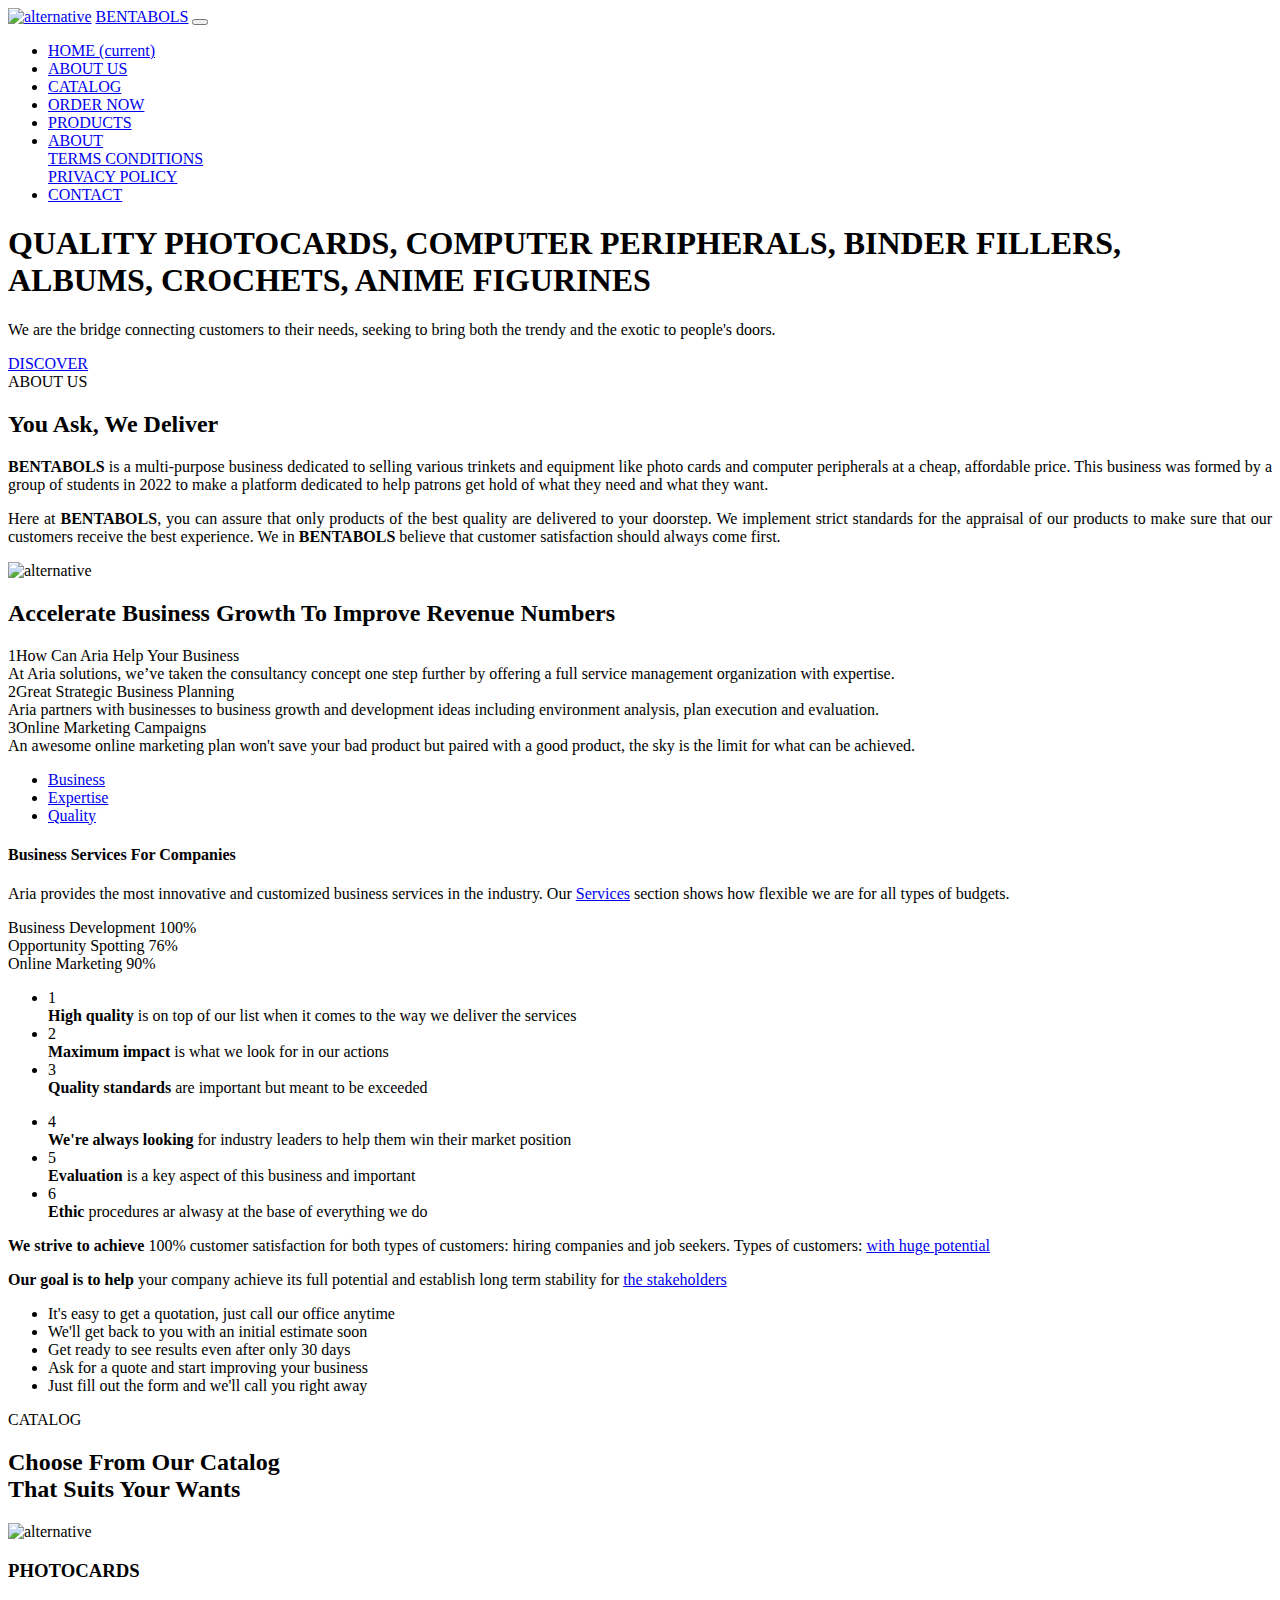
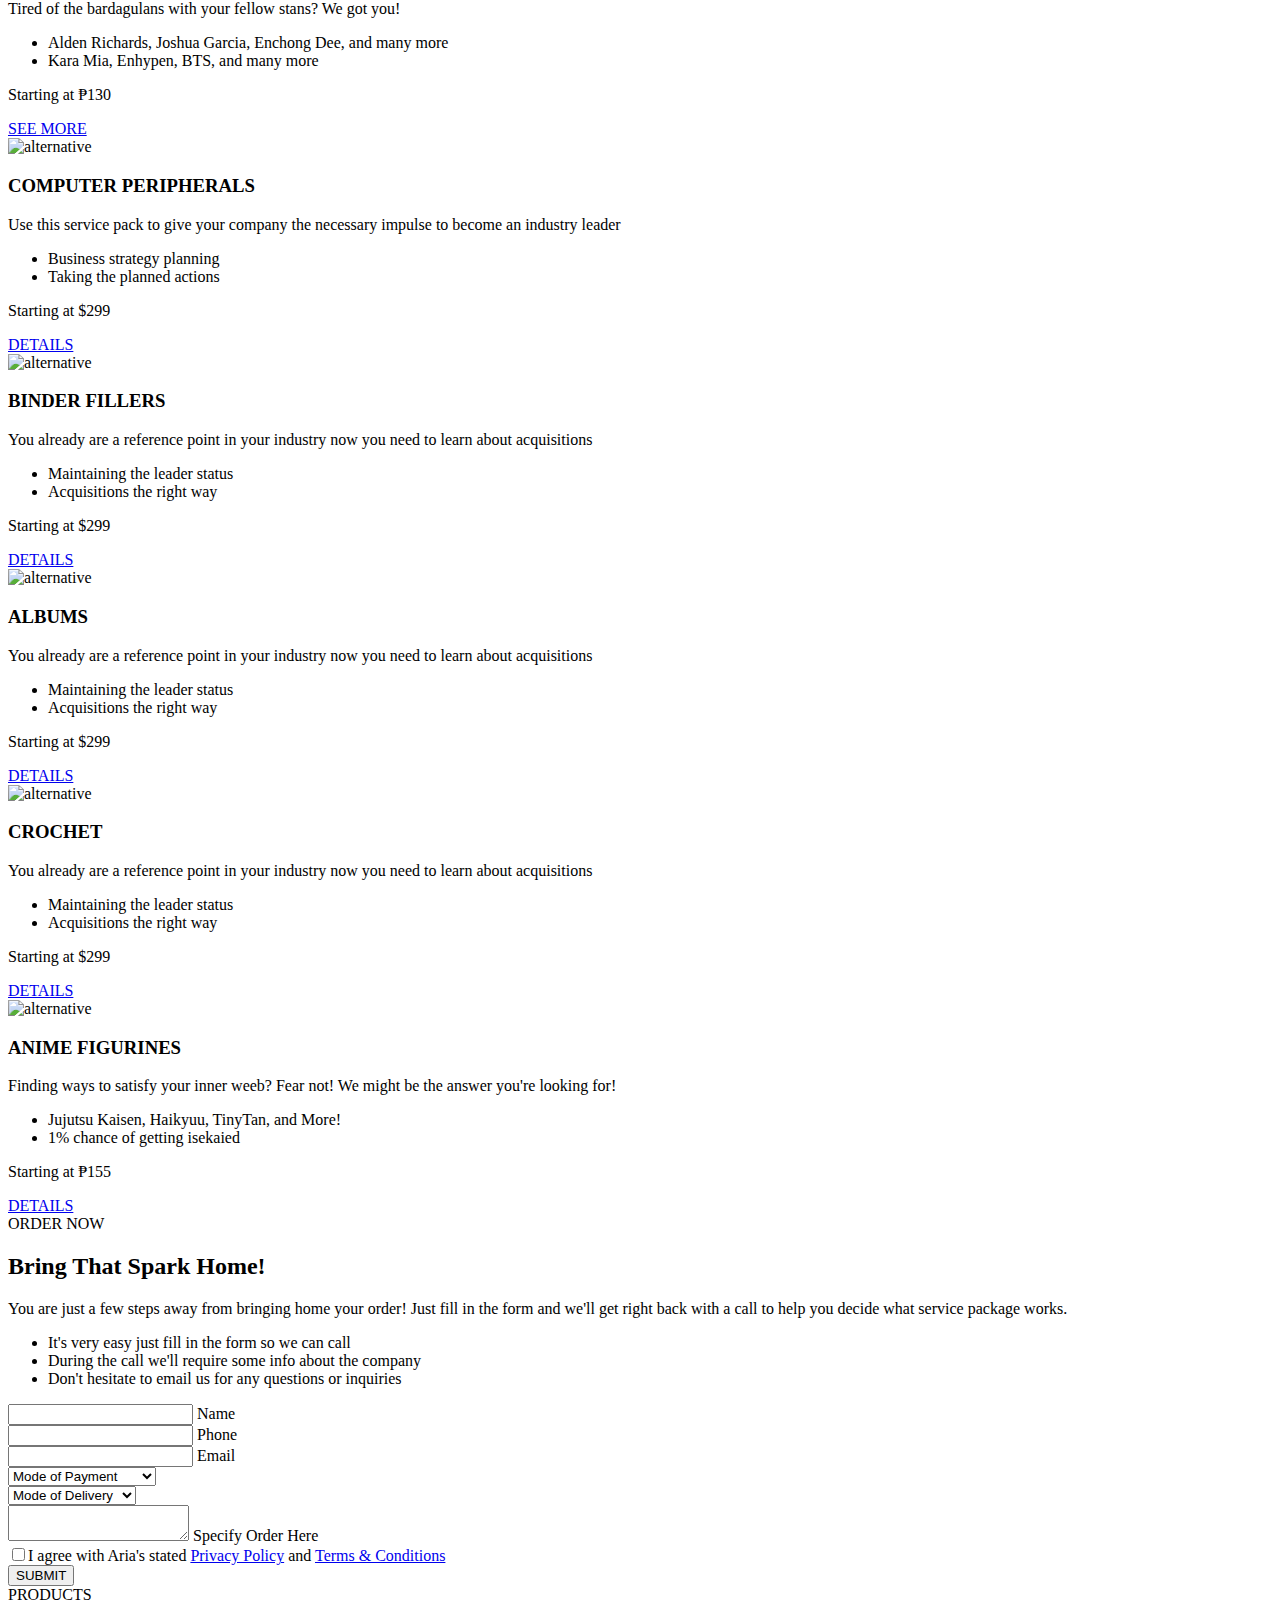
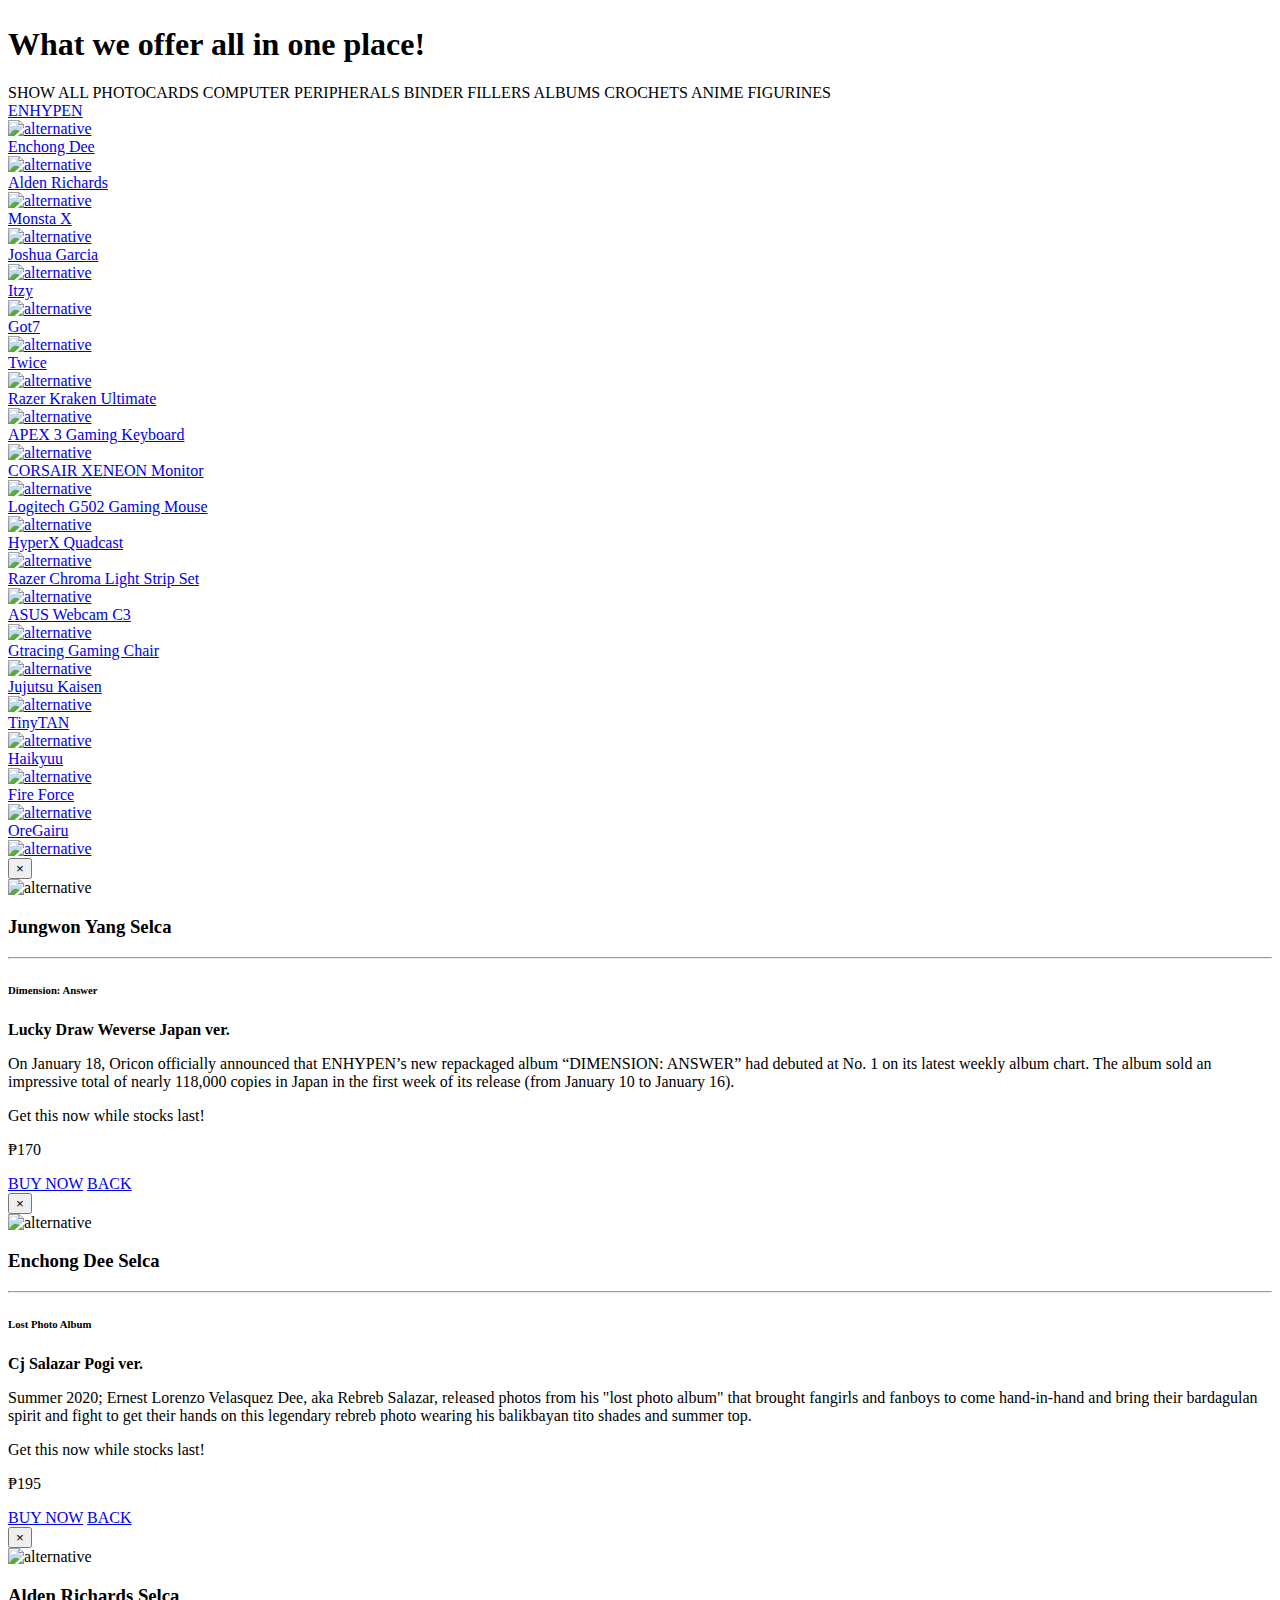
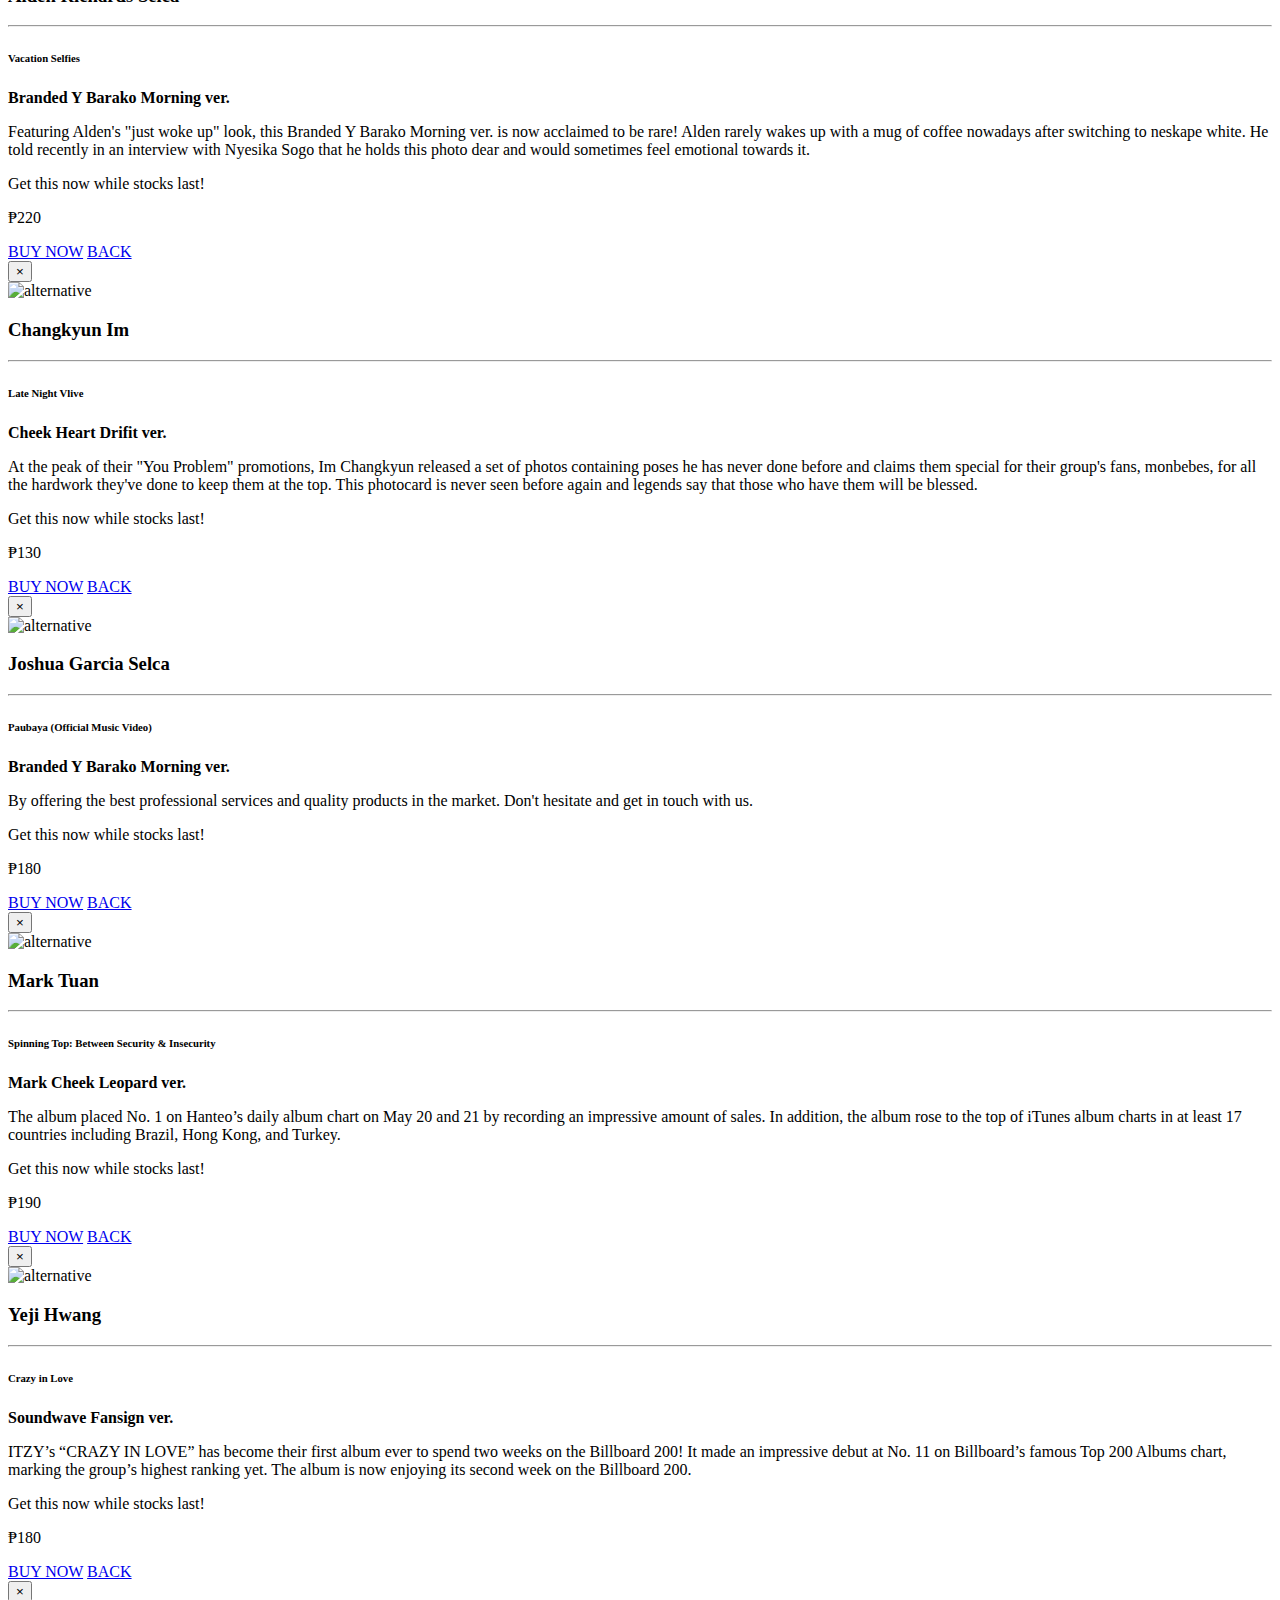
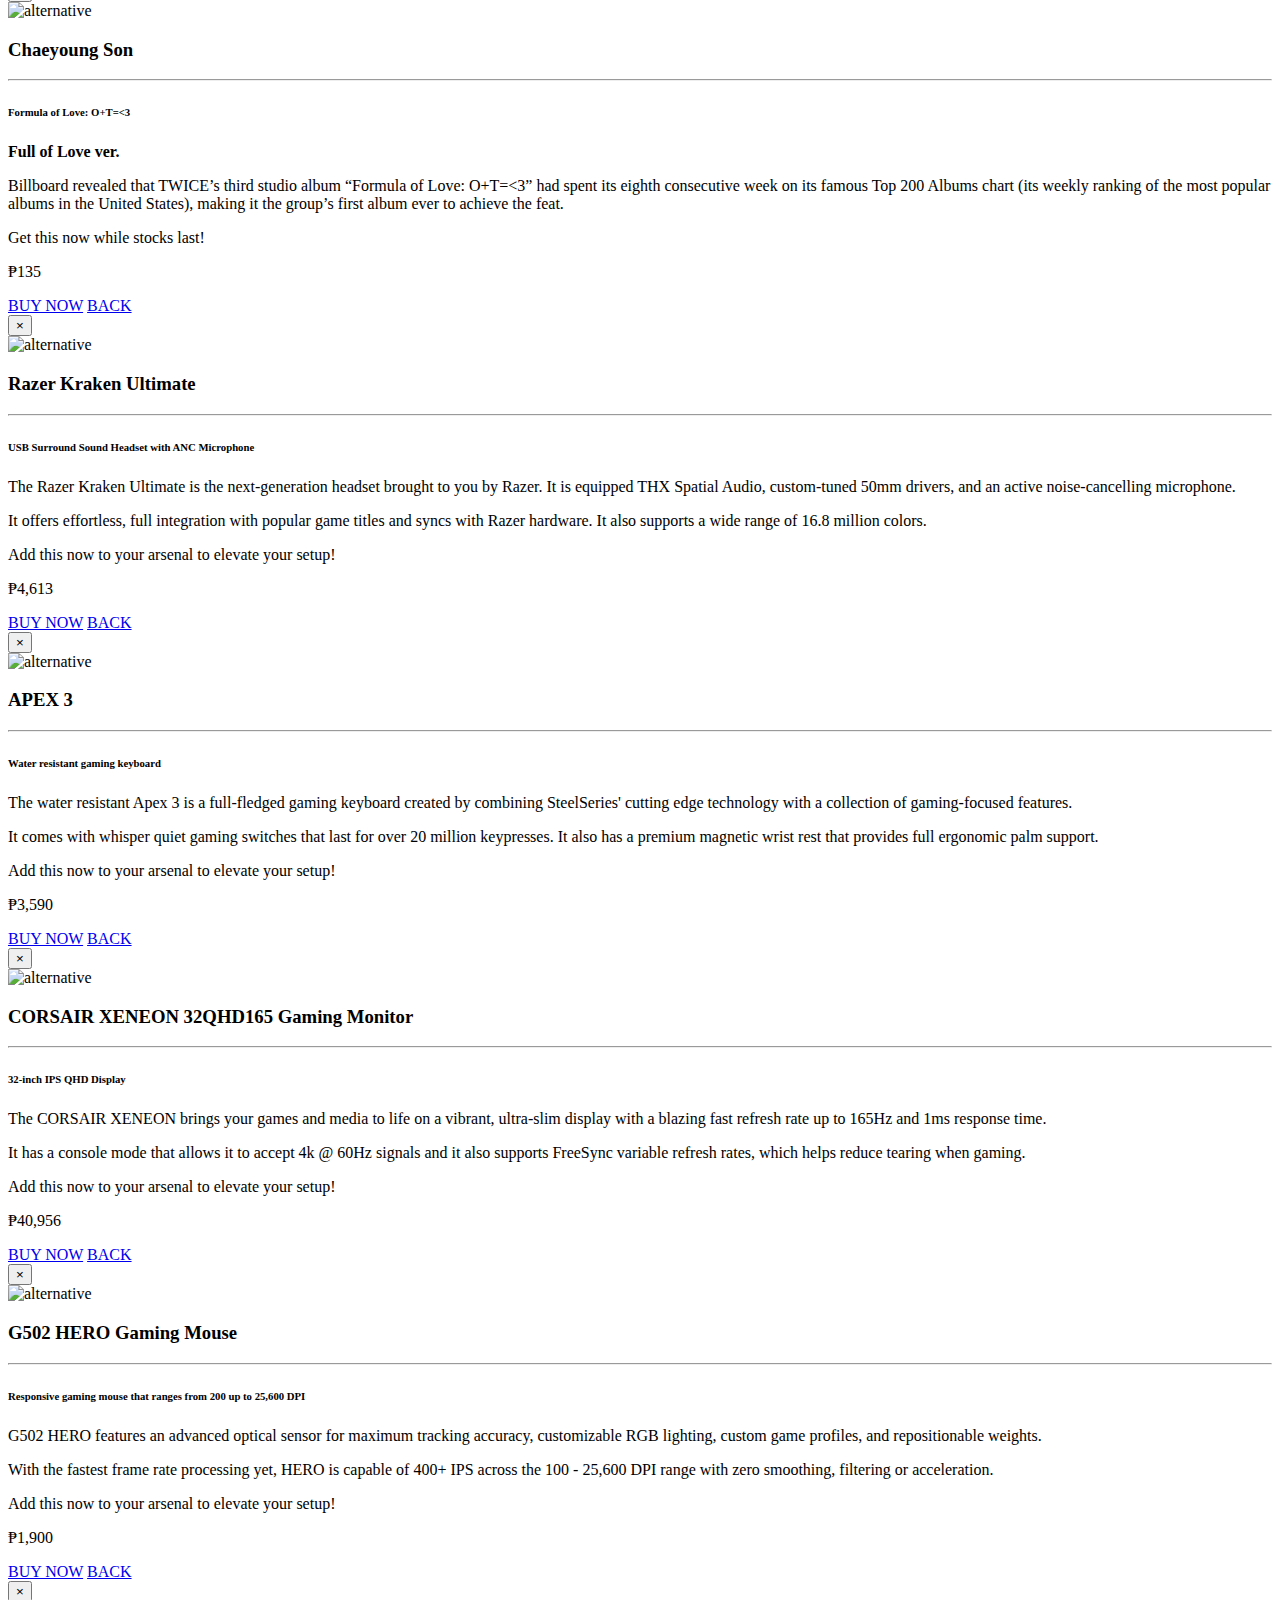
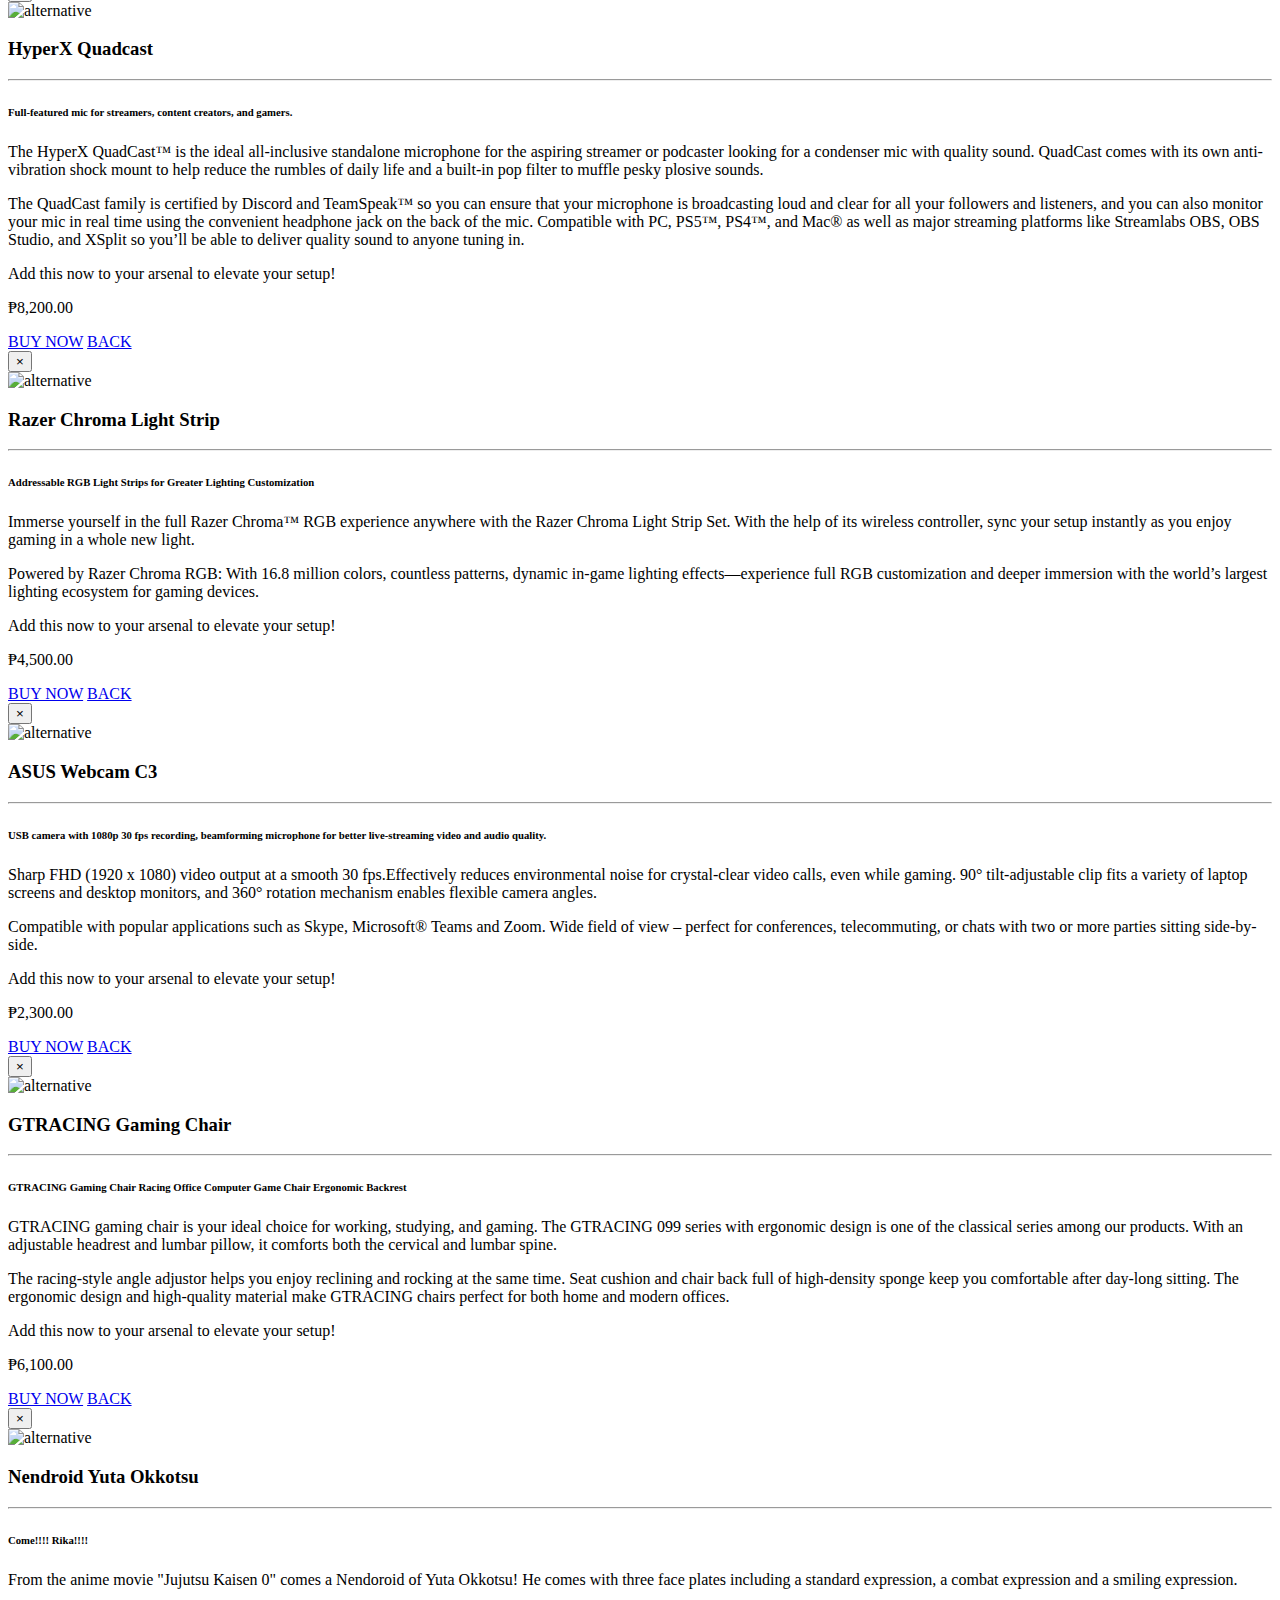
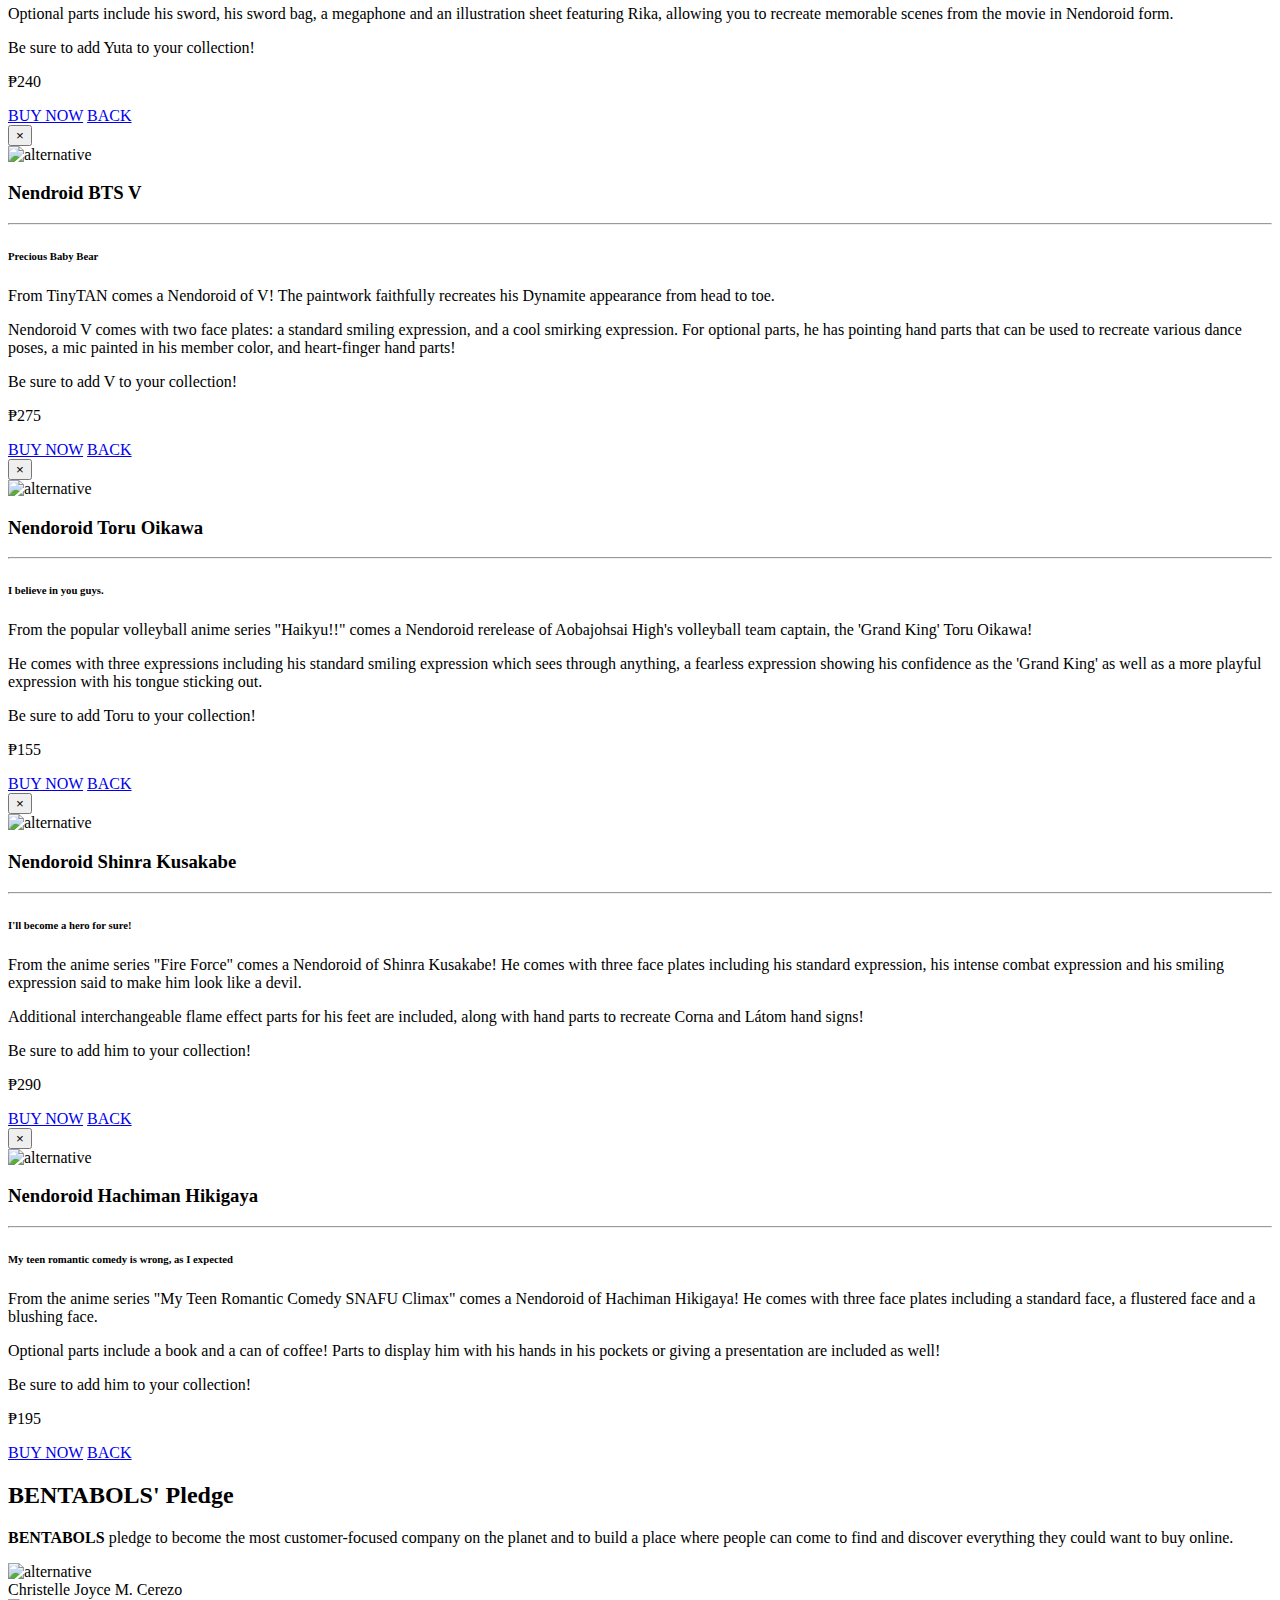
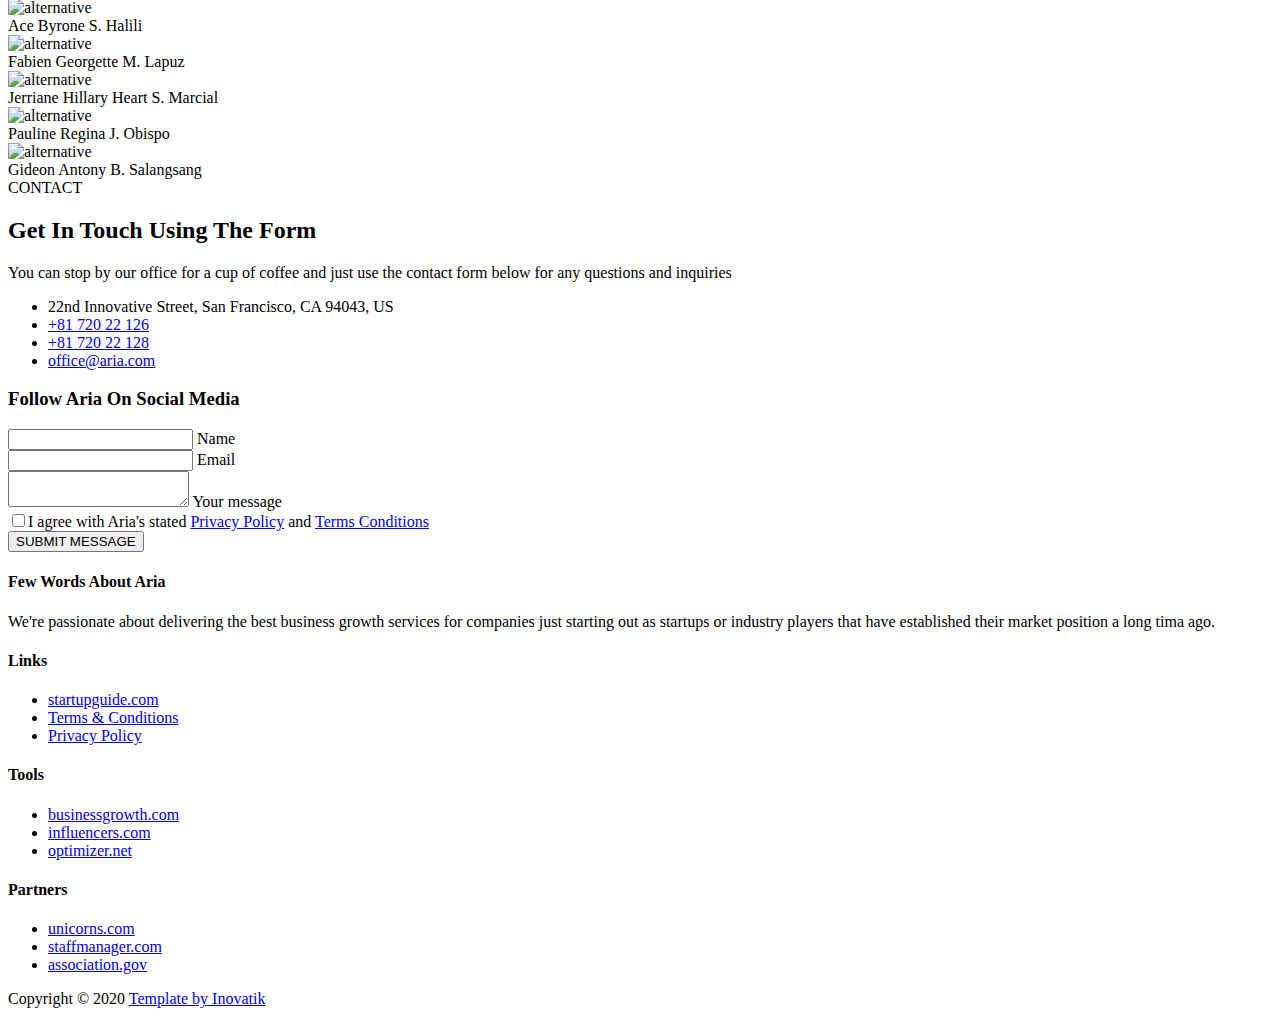
==== commit 5a81fd47: "Nilapat ung catalog ng computer peripherals" ====
--- a/WEB_HTML/index.html
+++ b/WEB_HTML/index.html
@@ -630,7 +630,32 @@
                             <a class="popup-with-move-anim" href="#Chae"><div class="element-item-overlay"><span>Twice</span></div><img src="images/twicecover.png" alt="alternative"></a>
                         </div>
 
-
+                    <!--COMPUTER PERIPHERALS-->
+                        <div class="element-item compperipherals">
+                            <a class="popup-with-move-anim" href="#headset"><div class="element-item-overlay"><span>Razer Kraken Ultimate</span></div><img src="images/headset_cover.png" alt="alternative"></a>
+                        </div>
+                        <div class="element-item compperipherals">
+                            <a class="popup-with-move-anim" href="#keyboard"><div class="element-item-overlay"><span>APEX 3 Gaming Keyboard</span></div><img src="images/keyboard_cover.png" alt="alternative"></a>
+                        </div>
+                        <div class="element-item compperipherals">
+                            <a class="popup-with-move-anim" href="#monitor"><div class="element-item-overlay"><span>CORSAIR XENEON Monitor</span></div><img src="images/monitor_cover.png" alt="alternative"></a>
+                        </div>
+                        <div class="element-item compperipherals">
+                            <a class="popup-with-move-anim" href="#mouse"><div class="element-item-overlay"><span>Logitech G502 Gaming Mouse</span></div><img src="images/mouse_cover.png" alt="alternative"></a>
+                        </div>
+                        <div class="element-item compperipherals">
+                            <a class="popup-with-move-anim" href="#microphone"><div class="element-item-overlay"><span>HyperX Quadcast</span></div><img src="images/microphone_cover.png" alt="alternative"></a>
+                        </div>
+                        <div class="element-item compperipherals">
+                            <a class="popup-with-move-anim" href="#rgbstrip"><div class="element-item-overlay"><span>Razer Chroma Light Strip Set</span></div><img src="images/rgbstrip_cover.png" alt="alternative"></a>
+                        </div>
+                        <div class="element-item compperipherals">
+                            <a class="popup-with-move-anim" href="#webcam"><div class="element-item-overlay"><span>ASUS Webcam C3</span></div><img src="images/webcam_cover.png" alt="alternative"></a>
+                        </div>
+                        <div class="element-item compperipherals">
+                            <a class="popup-with-move-anim" href="#gamingchair"><div class="element-item-overlay"><span>Gtracing Gaming Chair</span></div><img src="images/gamingchair_cover.png" alt="alternative"></a>
+                        </div>
+                        
                     <!--ANIME FIGURINES-->
                         <div class="element-item anime">
                             <a class="popup-with-move-anim" href="#jjk"><div class="element-item-overlay"><span>Jujutsu Kaisen</span></div><img src="images/jjkcover.png" alt="alternative"></a>
@@ -838,7 +863,192 @@
         </div> <!-- end of row -->
     </div> <!-- end of lightbox-basic -->
     <!-- end of lightbox -->
-
+   
+    <!--COMPUTER PERIPHERALS-->
+    <!-- Lightbox -->
+    <div id="headset" class="lightbox-basic zoom-anim-dialog mfp-hide">
+        <div class="row">
+            <button title="Close (Esc)" type="button" class="mfp-close x-button">×</button>
+            <div class="col-lg-8">
+                <img class="img-fluid" src="images/headset.png" alt="alternative">
+            </div> <!-- end of col -->
+            <div class="col-lg-4">
+                <h3>Razer Kraken Ultimate</h3>
+                <hr class="line-heading">
+                <h6>USB Surround Sound Headset with ANC Microphone</h6>
+                <p>The Razer Kraken Ultimate is the next-generation headset brought to you by Razer. It is equipped THX Spatial Audio, custom-tuned 50mm drivers, and an active noise-cancelling microphone.</p>
+                <p>It offers effortless, full integration with popular game titles and syncs with Razer hardware. It also supports a wide range of 16.8 million colors.<p>
+                <div class="testimonial-container">
+                    <p class="testimonial-text">Add this now to your arsenal to elevate your setup!</p>
+                    <p class="testimonial-author">₱4,613</p>
+                </div>
+                <a class="btn-solid-reg mfp-close as-button" href="#OrderHere">BUY NOW</a> <a class="btn-outline-reg mfp-close as-button" href="#Products">BACK</a> 
+            </div> <!-- end of col -->
+        </div> <!-- end of row -->
+    </div> <!-- end of lightbox-basic -->
+    <!-- end of lightbox -->
+
+    <!-- Lightbox -->
+    <div id="keyboard" class="lightbox-basic zoom-anim-dialog mfp-hide">
+        <div class="row">
+            <button title="Close (Esc)" type="button" class="mfp-close x-button">×</button>
+            <div class="col-lg-8">
+                <img class="img-fluid" src="images/keyboard.png" alt="alternative">
+            </div> <!-- end of col -->
+            <div class="col-lg-4">
+                <h3>APEX 3</h3>
+                <hr class="line-heading">
+                <h6>Water resistant gaming keyboard</h6>
+                <p>The water resistant Apex 3 is a full-fledged gaming keyboard created by combining SteelSeries' cutting edge technology with a collection of gaming-focused features.</p>
+                <p>It comes with whisper quiet gaming switches that last for over 20 million keypresses. It also has a premium magnetic wrist rest that provides full ergonomic palm support.</p>
+                <div class="testimonial-container">
+                    <p class="testimonial-text">Add this now to your arsenal to elevate your setup!</p>
+                    <p class="testimonial-author">₱3,590</p>
+                </div>
+                <a class="btn-solid-reg mfp-close as-button" href="#OrderHere">BUY NOW</a> <a class="btn-outline-reg mfp-close as-button" href="#Products">BACK</a> 
+            </div> <!-- end of col -->
+        </div> <!-- end of row -->
+    </div> <!-- end of lightbox-basic -->
+    <!-- end of lightbox -->
+
+ <!-- Lightbox -->
+    <div id="monitor" class="lightbox-basic zoom-anim-dialog mfp-hide">
+        <div class="row">
+            <button title="Close (Esc)" type="button" class="mfp-close x-button">×</button>
+            <div class="col-lg-8">
+                <img class="img-fluid" src="images/monitor.png" alt="alternative">
+            </div> <!-- end of col -->
+            <div class="col-lg-4">
+                <h3>CORSAIR XENEON 32QHD165 Gaming Monitor</h3>
+                <hr class="line-heading">
+                <h6>32-inch IPS QHD Display</h6>
+                <p>The CORSAIR XENEON brings your games and media to life on a vibrant, ultra-slim display with a blazing fast refresh rate up to 165Hz and 1ms response time.</p>
+                <p>It has a console mode that allows it to accept 4k @ 60Hz signals and it also supports FreeSync variable refresh rates, which helps reduce tearing when gaming.</p>
+                <div class="testimonial-container">
+                    <p class="testimonial-text">Add this now to your arsenal to elevate your setup!</p>
+                    <p class="testimonial-author">₱40,956</p>
+                </div>
+                <a class="btn-solid-reg mfp-close as-button" href="#OrderHere">BUY NOW</a> <a class="btn-outline-reg mfp-close as-button" href="#Products">BACK</a> 
+            </div> <!-- end of col -->
+        </div> <!-- end of row -->
+    </div> <!-- end of lightbox-basic -->
+    <!-- end of lightbox -->
+
+    <!-- Lightbox -->
+    <div id="mouse" class="lightbox-basic zoom-anim-dialog mfp-hide">
+        <div class="row">
+            <button title="Close (Esc)" type="button" class="mfp-close x-button">×</button>
+            <div class="col-lg-8">
+                <img class="img-fluid" src="images/mouse.png" alt="alternative">
+            </div> <!-- end of col -->
+            <div class="col-lg-4">
+                <h3>G502 HERO Gaming Mouse</h3>
+                <hr class="line-heading">
+                <h6>Responsive gaming mouse that ranges from 200 up to 25,600 DPI</h6>
+                <p>G502 HERO features an advanced optical sensor for maximum tracking accuracy, customizable RGB lighting, custom game profiles, and repositionable weights.</p>
+                <p>With the fastest frame rate processing yet, HERO is capable of 400+ IPS across the 100 - 25,600 DPI range with zero smoothing, filtering or acceleration.</p>
+                <div class="testimonial-container">
+                    <p class="testimonial-text">Add this now to your arsenal to elevate your setup!</p>
+                    <p class="testimonial-author">₱1,900</p>
+                </div>
+                <a class="btn-solid-reg mfp-close as-button" href="#OrderHere">BUY NOW</a> <a class="btn-outline-reg mfp-close as-button" href="#Products">BACK</a> 
+            </div> <!-- end of col -->
+        </div> <!-- end of row -->
+    </div> <!-- end of lightbox-basic -->
+    <!-- end of lightbox -->
+
+    <!-- Lightbox -->
+    <div id="microphone" class="lightbox-basic zoom-anim-dialog mfp-hide">
+        <div class="row">
+            <button title="Close (Esc)" type="button" class="mfp-close x-button">×</button>
+            <div class="col-lg-8">
+                <img class="img-fluid" src="images/microphone.png" alt="alternative">
+            </div> <!-- end of col -->
+            <div class="col-lg-4">
+                <h3>HyperX Quadcast</h3>
+                <hr class="line-heading">
+                <h6>Full-featured mic for streamers, content creators, and gamers.</h6>
+                <p>The HyperX QuadCast™ is the ideal all-inclusive standalone microphone for the aspiring streamer or podcaster looking for a condenser mic with quality sound. QuadCast comes with its own anti-vibration shock mount to help reduce the rumbles of daily life and a built-in pop filter to muffle pesky plosive sounds.</p>
+                <p>The QuadCast family is certified by Discord and TeamSpeak™ so you can ensure that your microphone is broadcasting loud and clear for all your followers and listeners, and you can also monitor your mic in real time using the convenient headphone jack on the back of the mic. Compatible with PC, PS5™, PS4™, and Mac® as well as major streaming platforms like Streamlabs OBS, OBS Studio, and XSplit so you’ll be able to deliver quality sound to anyone tuning in.</p>
+                <div class="testimonial-container">
+                    <p class="testimonial-text">Add this now to your arsenal to elevate your setup!</p>
+                    <p class="testimonial-author">₱8,200.00</p>
+                </div>
+                <a class="btn-solid-reg mfp-close as-button" href="#OrderHere">BUY NOW</a> <a class="btn-outline-reg mfp-close as-button" href="#Products">BACK</a> 
+            </div> <!-- end of col -->
+        </div> <!-- end of row -->
+    </div> <!-- end of lightbox-basic -->
+    <!-- end of lightbox -->
+
+<!-- Lightbox -->
+    <div id="rgbstrip" class="lightbox-basic zoom-anim-dialog mfp-hide">
+        <div class="row">
+            <button title="Close (Esc)" type="button" class="mfp-close x-button">×</button>
+            <div class="col-lg-8">
+                <img class="img-fluid" src="images/rgbstrip.png" alt="alternative">
+            </div> <!-- end of col -->
+            <div class="col-lg-4">
+                <h3>Razer Chroma Light Strip</h3>
+                <hr class="line-heading">
+                <h6>Addressable RGB Light Strips for Greater Lighting Customization</h6>
+                <p>Immerse yourself in the full Razer Chroma™ RGB experience anywhere with the Razer Chroma Light Strip Set. With the help of its wireless controller, sync your setup instantly as you enjoy gaming in a whole new light.</p>
+                <p>Powered by Razer Chroma RGB: With 16.8 million colors, countless patterns, dynamic in-game lighting effects—experience full RGB customization and deeper immersion with the world’s largest lighting ecosystem for gaming devices.</p>
+                <div class="testimonial-container">
+                    <p class="testimonial-text">Add this now to your arsenal to elevate your setup!</p>
+                    <p class="testimonial-author">₱4,500.00</p>
+                </div>
+                <a class="btn-solid-reg mfp-close as-button" href="#OrderHere">BUY NOW</a> <a class="btn-outline-reg mfp-close as-button" href="#Products">BACK</a> 
+            </div> <!-- end of col -->
+        </div> <!-- end of row -->
+    </div> <!-- end of lightbox-basic -->
+    <!-- end of lightbox -->
+    
+    <!-- Lightbox -->
+    <div id="webcam" class="lightbox-basic zoom-anim-dialog mfp-hide">
+        <div class="row">
+            <button title="Close (Esc)" type="button" class="mfp-close x-button">×</button>
+            <div class="col-lg-8">
+                <img class="img-fluid" src="images/webcam.png" alt="alternative">
+            </div> <!-- end of col -->
+            <div class="col-lg-4">
+                <h3>ASUS Webcam C3</h3>
+                <hr class="line-heading">
+                <h6>USB camera with 1080p 30 fps recording, beamforming microphone for better live-streaming video and audio quality.</h6>
+                <p>Sharp FHD (1920 x 1080) video output at a smooth 30 fps.Effectively reduces environmental noise for crystal-clear video calls, even while gaming. 90° tilt‑adjustable clip fits a variety of laptop screens and desktop monitors, and 360° rotation mechanism enables flexible camera angles.</p>
+                <p>Compatible with popular applications such as Skype, Microsoft® Teams and Zoom. Wide field of view – perfect for conferences, telecommuting, or chats with two or more parties sitting side-by-side.</p>
+                <div class="testimonial-container">
+                    <p class="testimonial-text">Add this now to your arsenal to elevate your setup!</p>
+                    <p class="testimonial-author">₱2,300.00</p>
+                </div>
+                <a class="btn-solid-reg mfp-close as-button" href="#OrderHere">BUY NOW</a> <a class="btn-outline-reg mfp-close as-button" href="#Products">BACK</a> 
+            </div> <!-- end of col -->
+        </div> <!-- end of row -->
+    </div> <!-- end of lightbox-basic -->
+    <!-- end of lightbox -->
+
+ <!-- Lightbox -->
+    <div id="gamingchair" class="lightbox-basic zoom-anim-dialog mfp-hide">
+        <div class="row">
+            <button title="Close (Esc)" type="button" class="mfp-close x-button">×</button>
+            <div class="col-lg-8">
+                <img class="img-fluid" src="images/gamingchair.png" alt="alternative">
+            </div> <!-- end of col -->
+            <div class="col-lg-4">
+                <h3>GTRACING Gaming Chair</h3>
+                <hr class="line-heading">
+                <h6>GTRACING Gaming Chair Racing Office Computer Game Chair Ergonomic Backrest</h6>
+                <p>GTRACING gaming chair is your ideal choice for working, studying, and gaming. The GTRACING 099 series with ergonomic design is one of the classical series among our products. With an adjustable headrest and lumbar pillow, it comforts both the cervical and lumbar spine.</p>
+                <p>The racing-style angle adjustor helps you enjoy reclining and rocking at the same time. Seat cushion and chair back full of high-density sponge keep you comfortable after day-long sitting. The ergonomic design and high-quality material make GTRACING chairs perfect for both home and modern offices.</p>
+                <div class="testimonial-container">
+                    <p class="testimonial-text">Add this now to your arsenal to elevate your setup!</p>
+                    <p class="testimonial-author">₱6,100.00</p>
+                </div>
+                <a class="btn-solid-reg mfp-close as-button" href="#OrderHere">BUY NOW</a> <a class="btn-outline-reg mfp-close as-button" href="#Products">BACK</a> 
+            </div> <!-- end of col -->
+        </div> <!-- end of row -->
+    </div> <!-- end of lightbox-basic -->
+    <!-- end of lightbox -->
+               
     <!--ANIME FIGURINES-->
     <!-- Lightbox -->
     <div id="jjk" class="lightbox-basic zoom-anim-dialog mfp-hide">
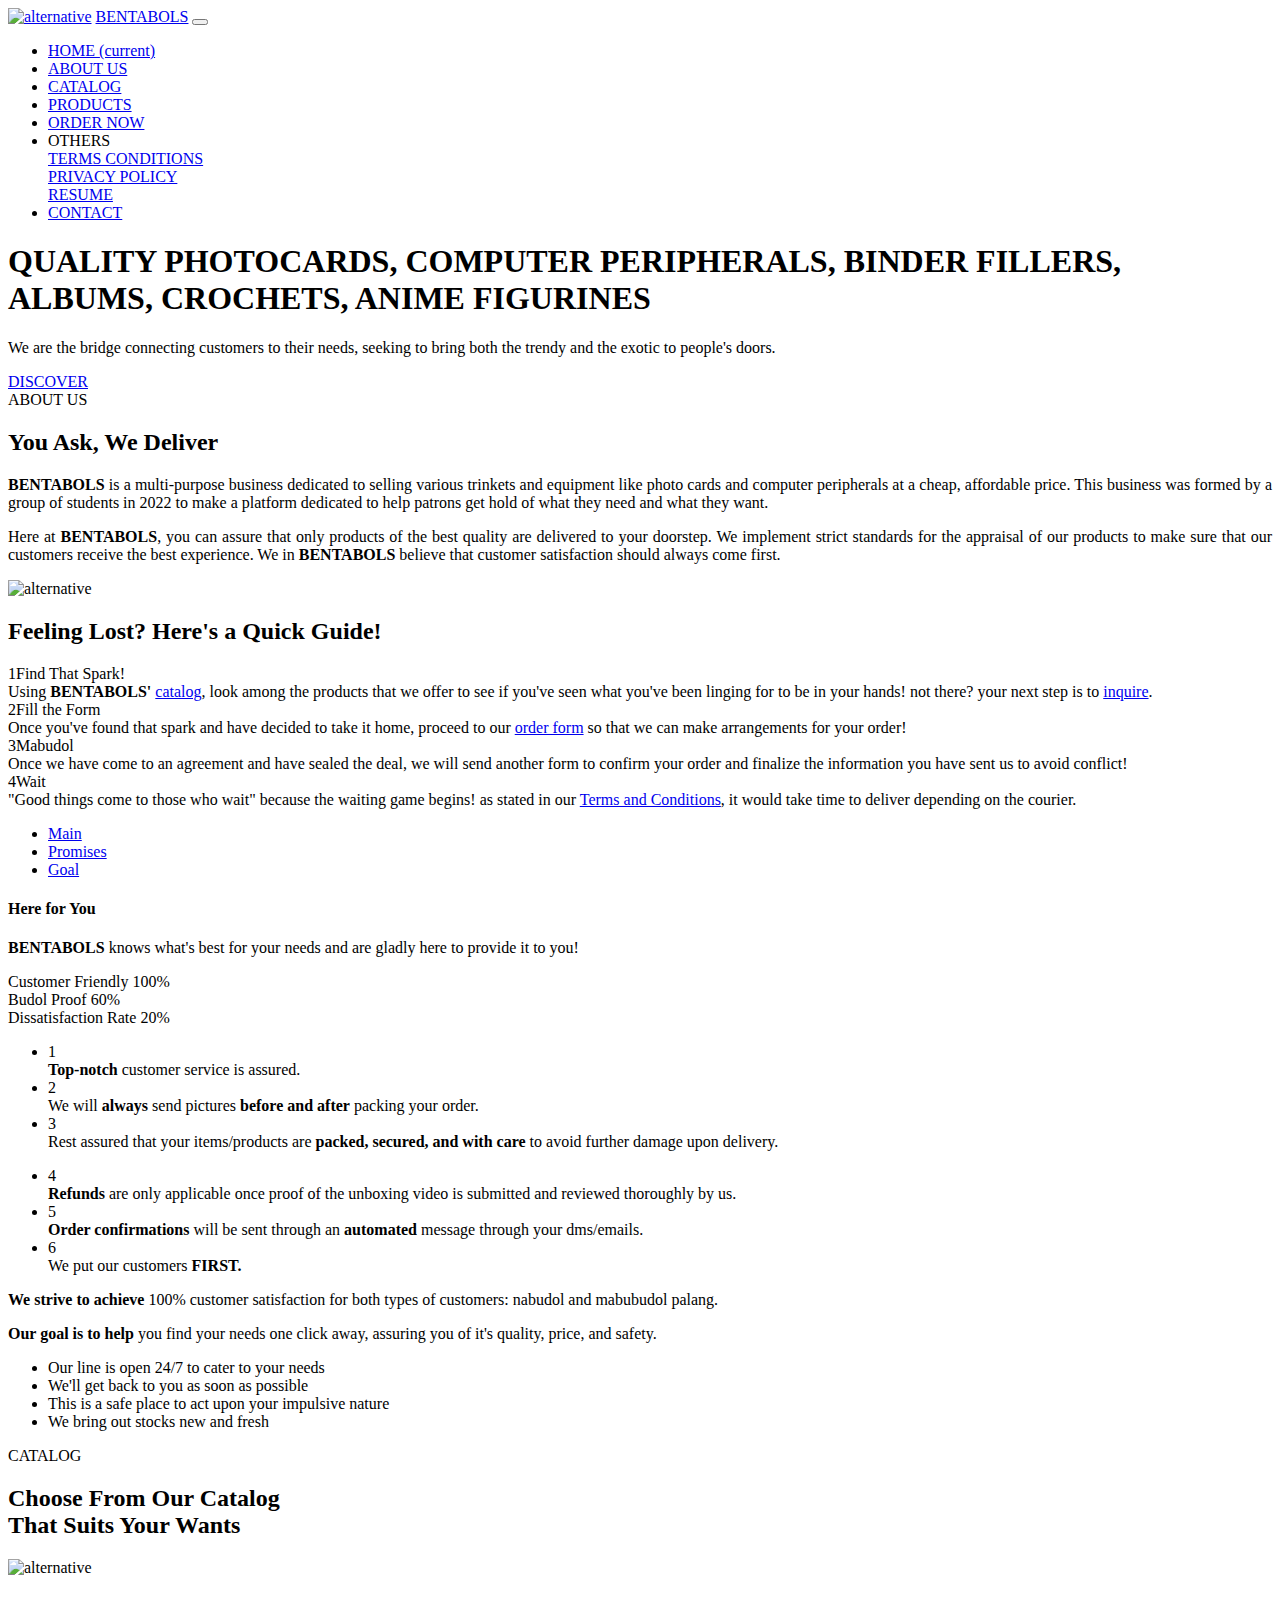
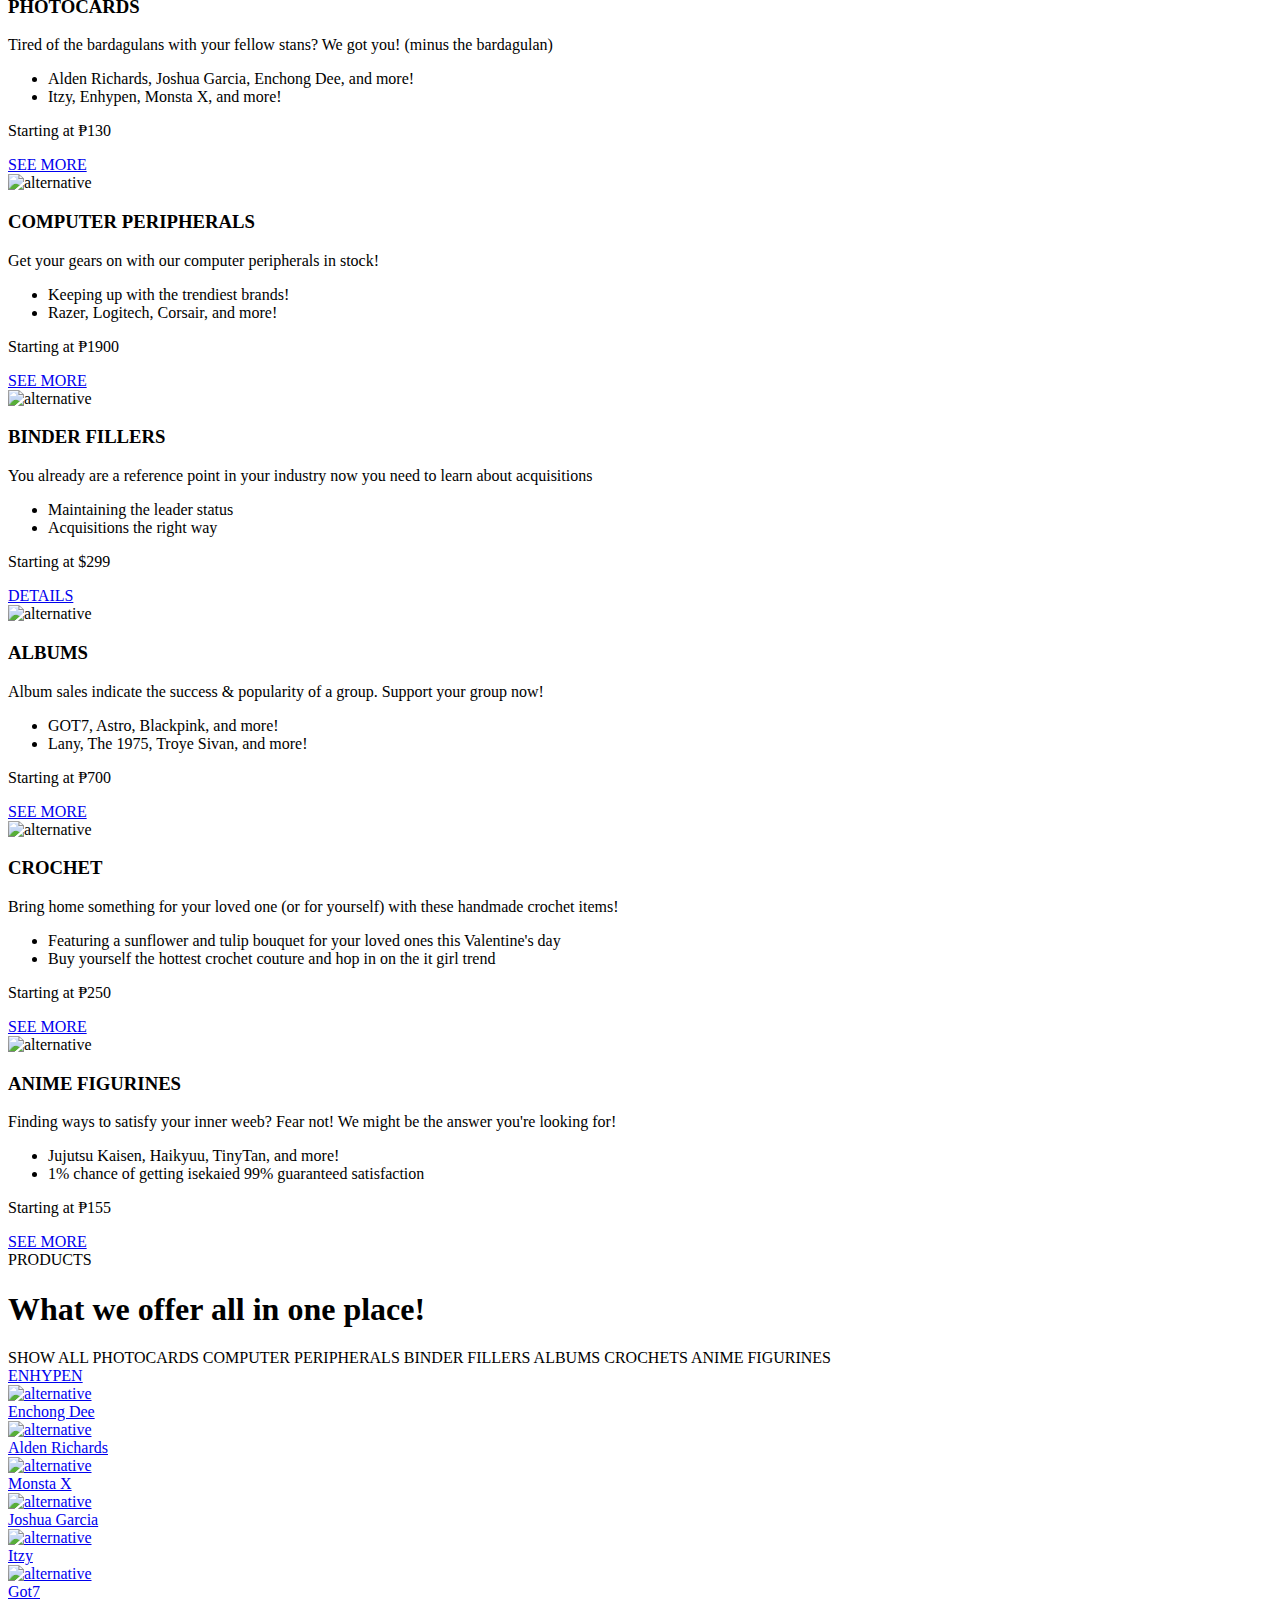
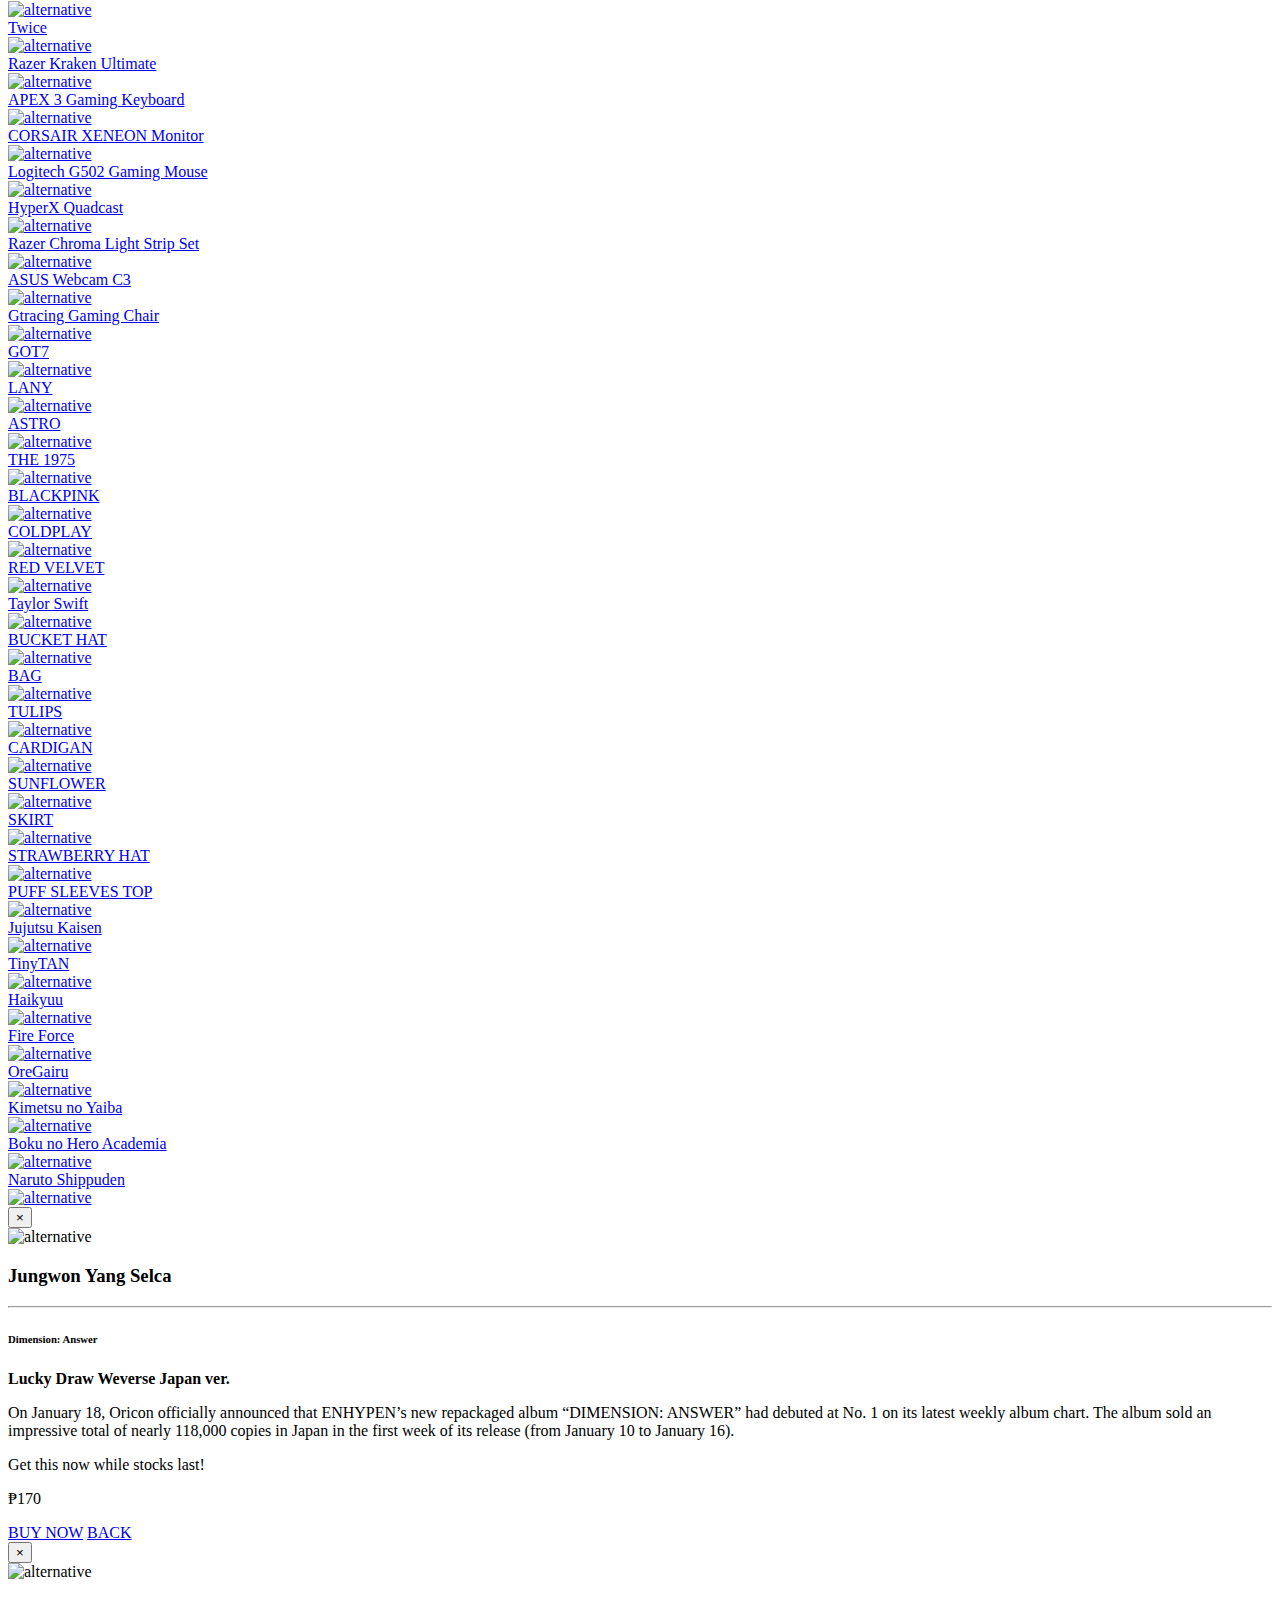
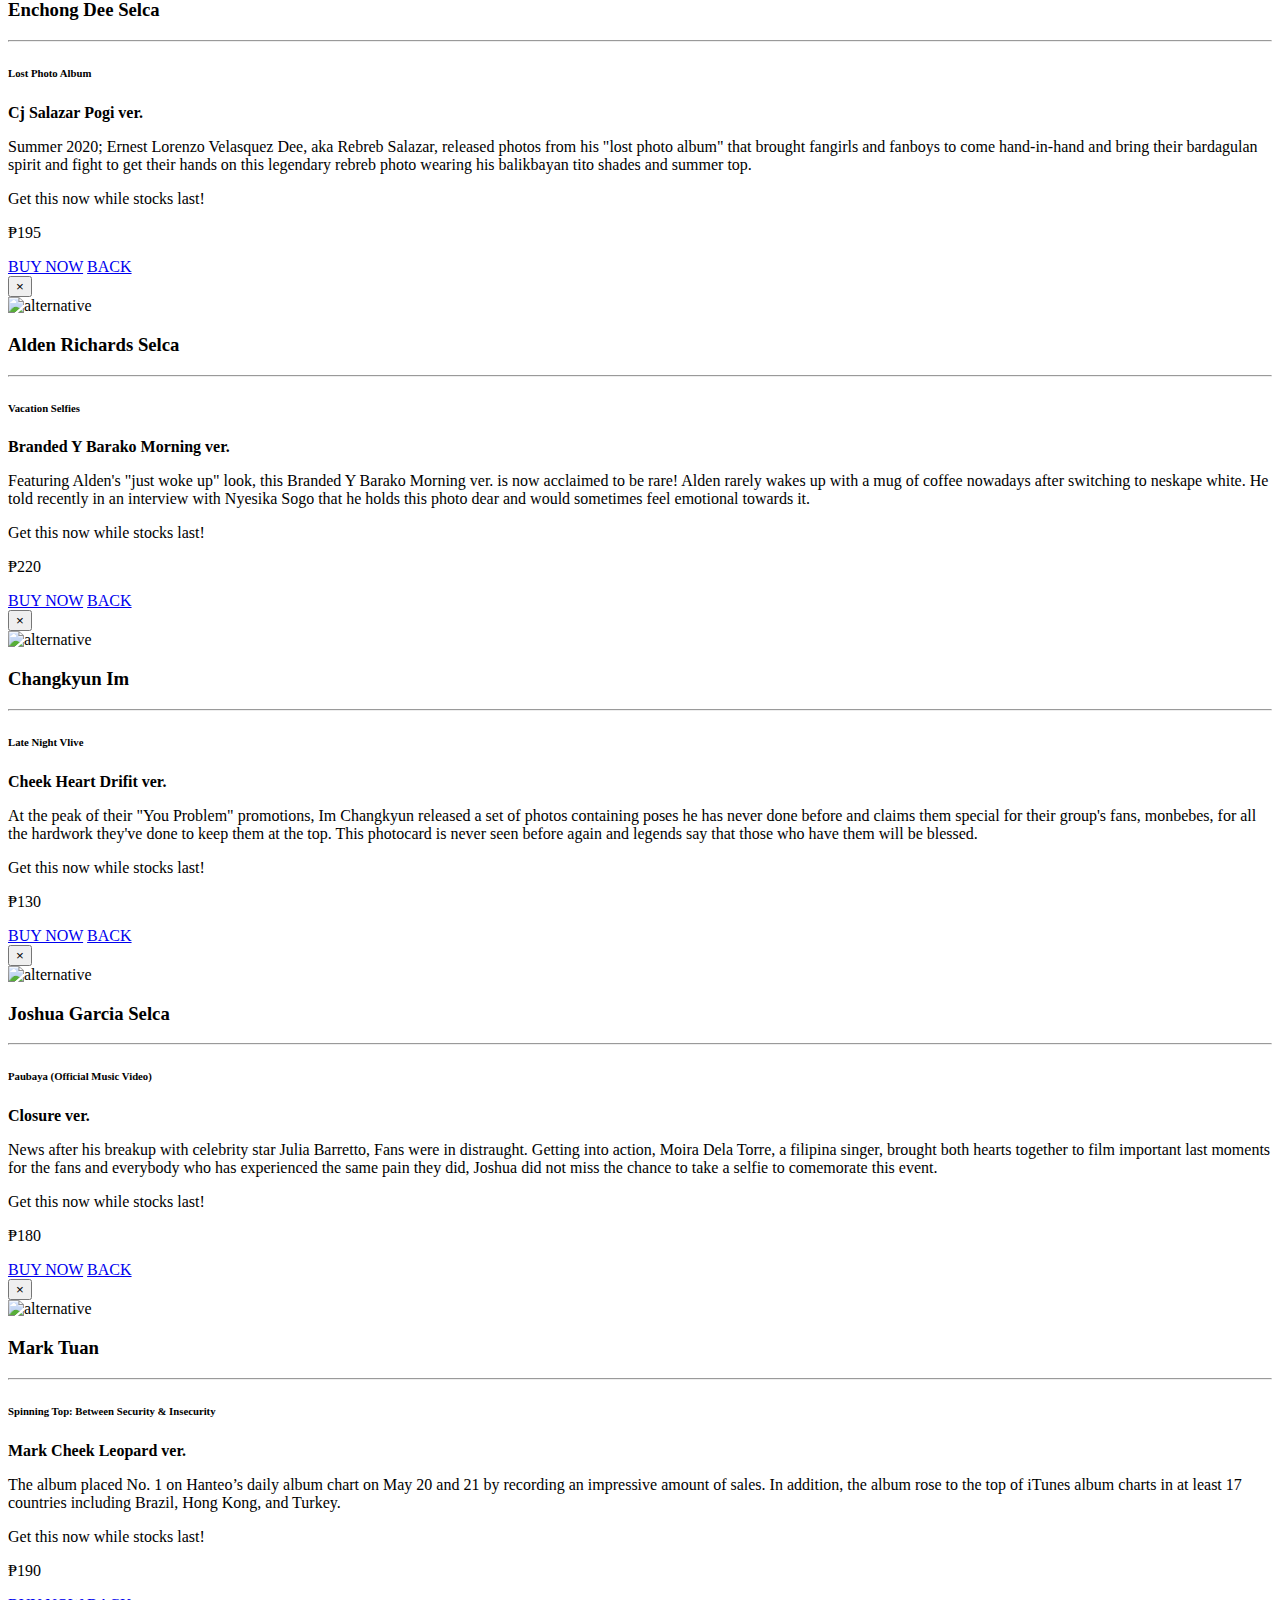
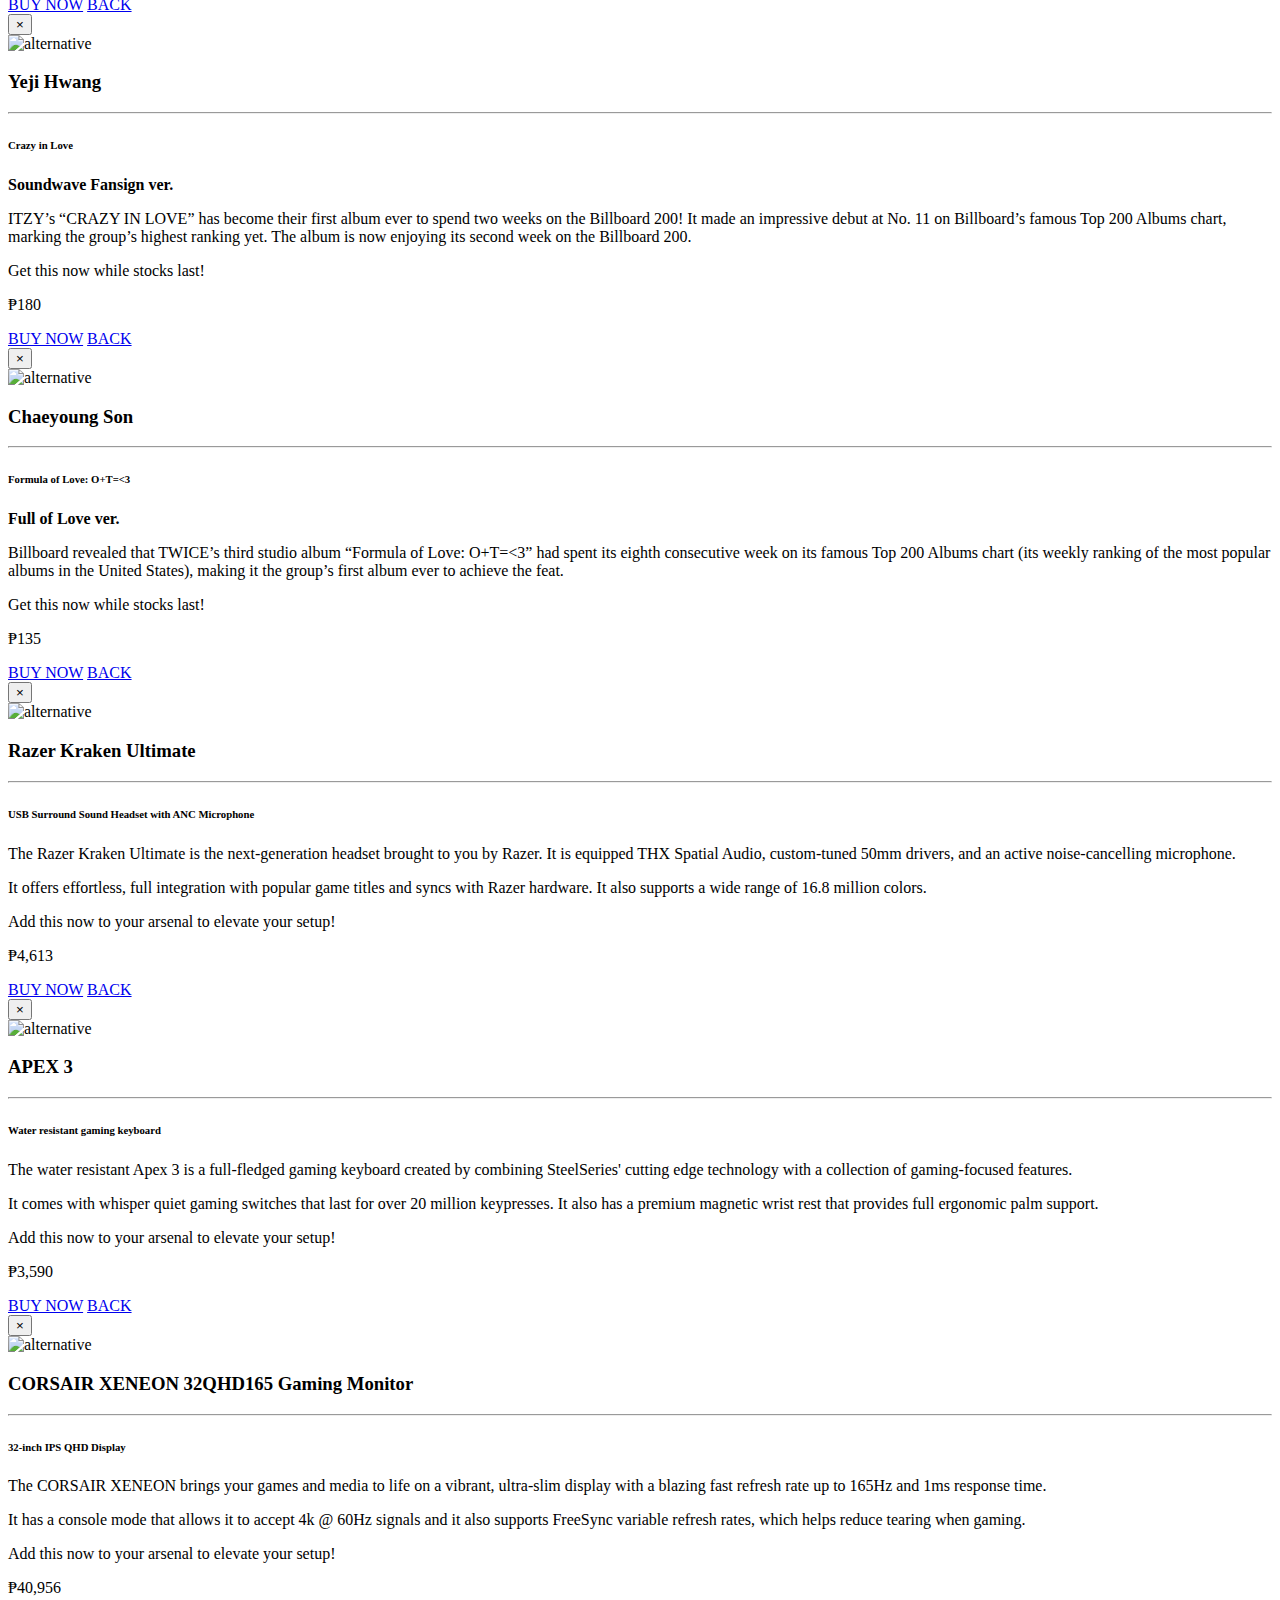
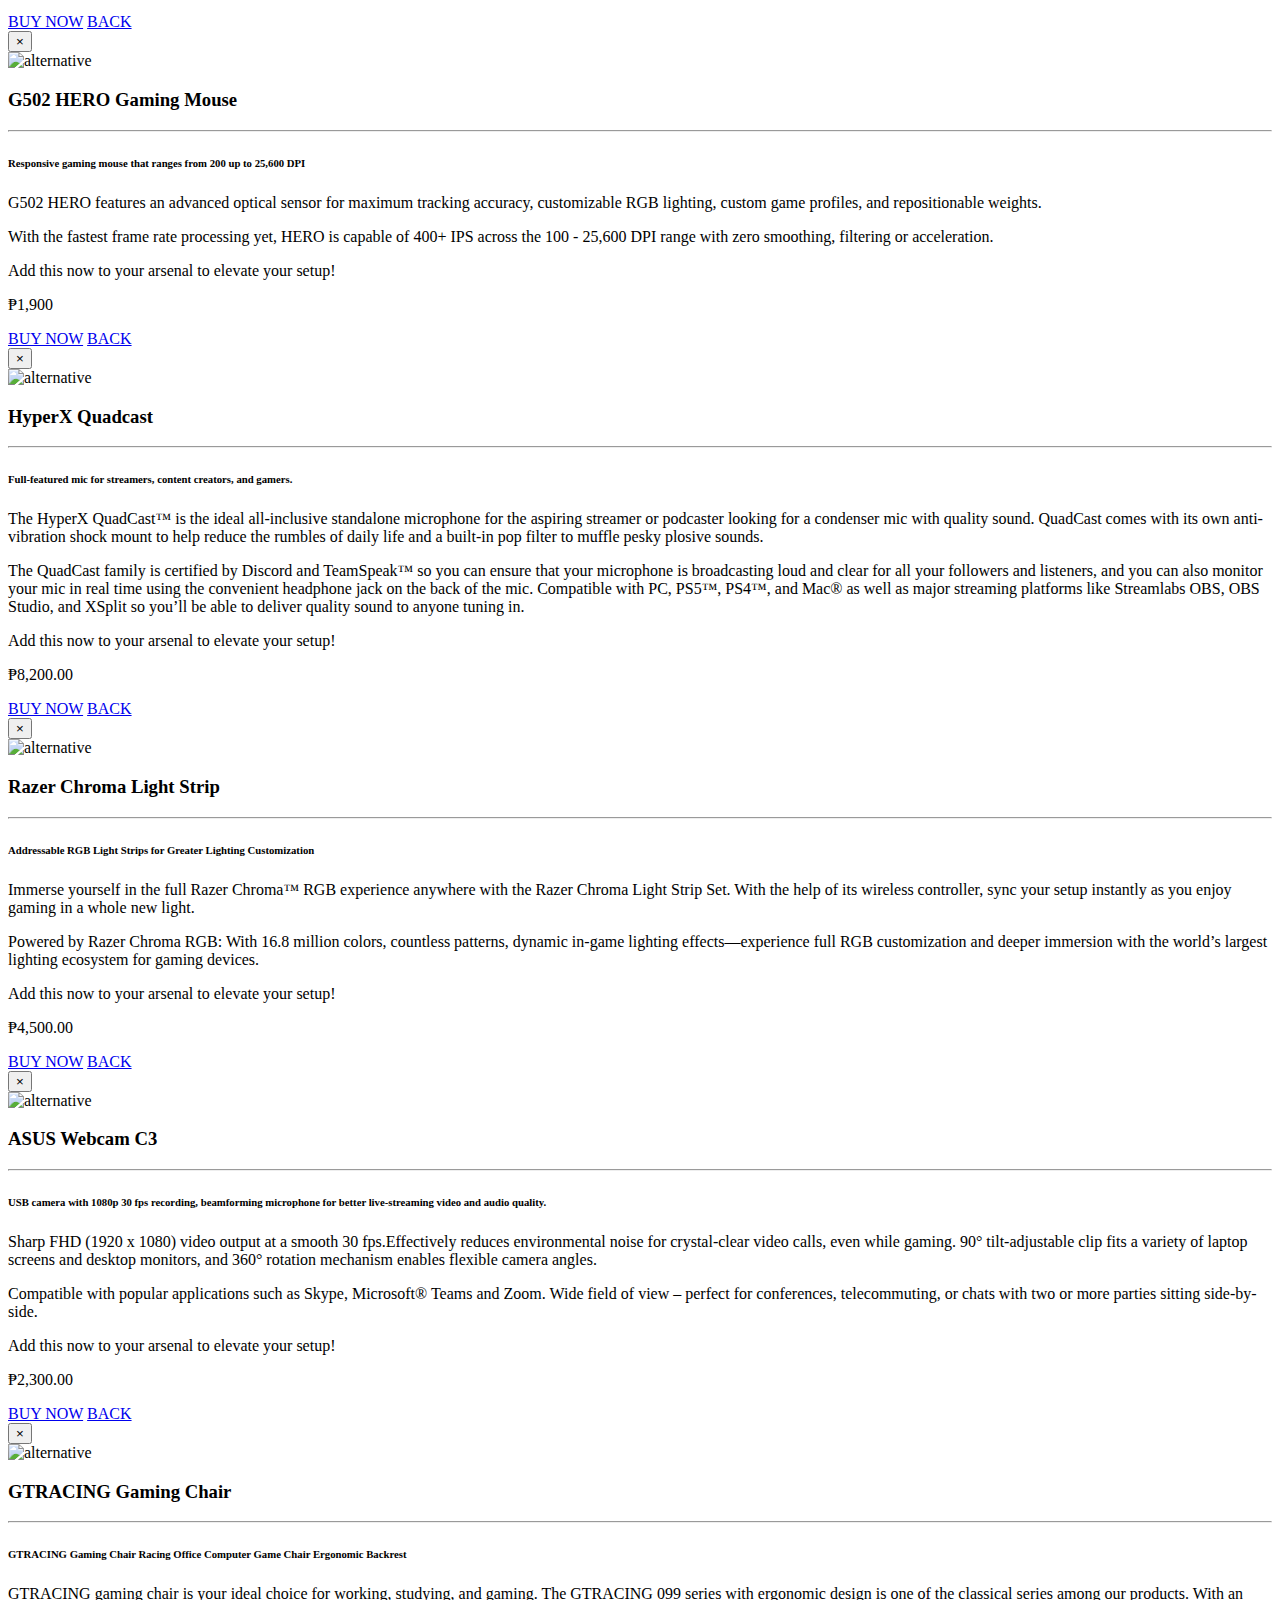
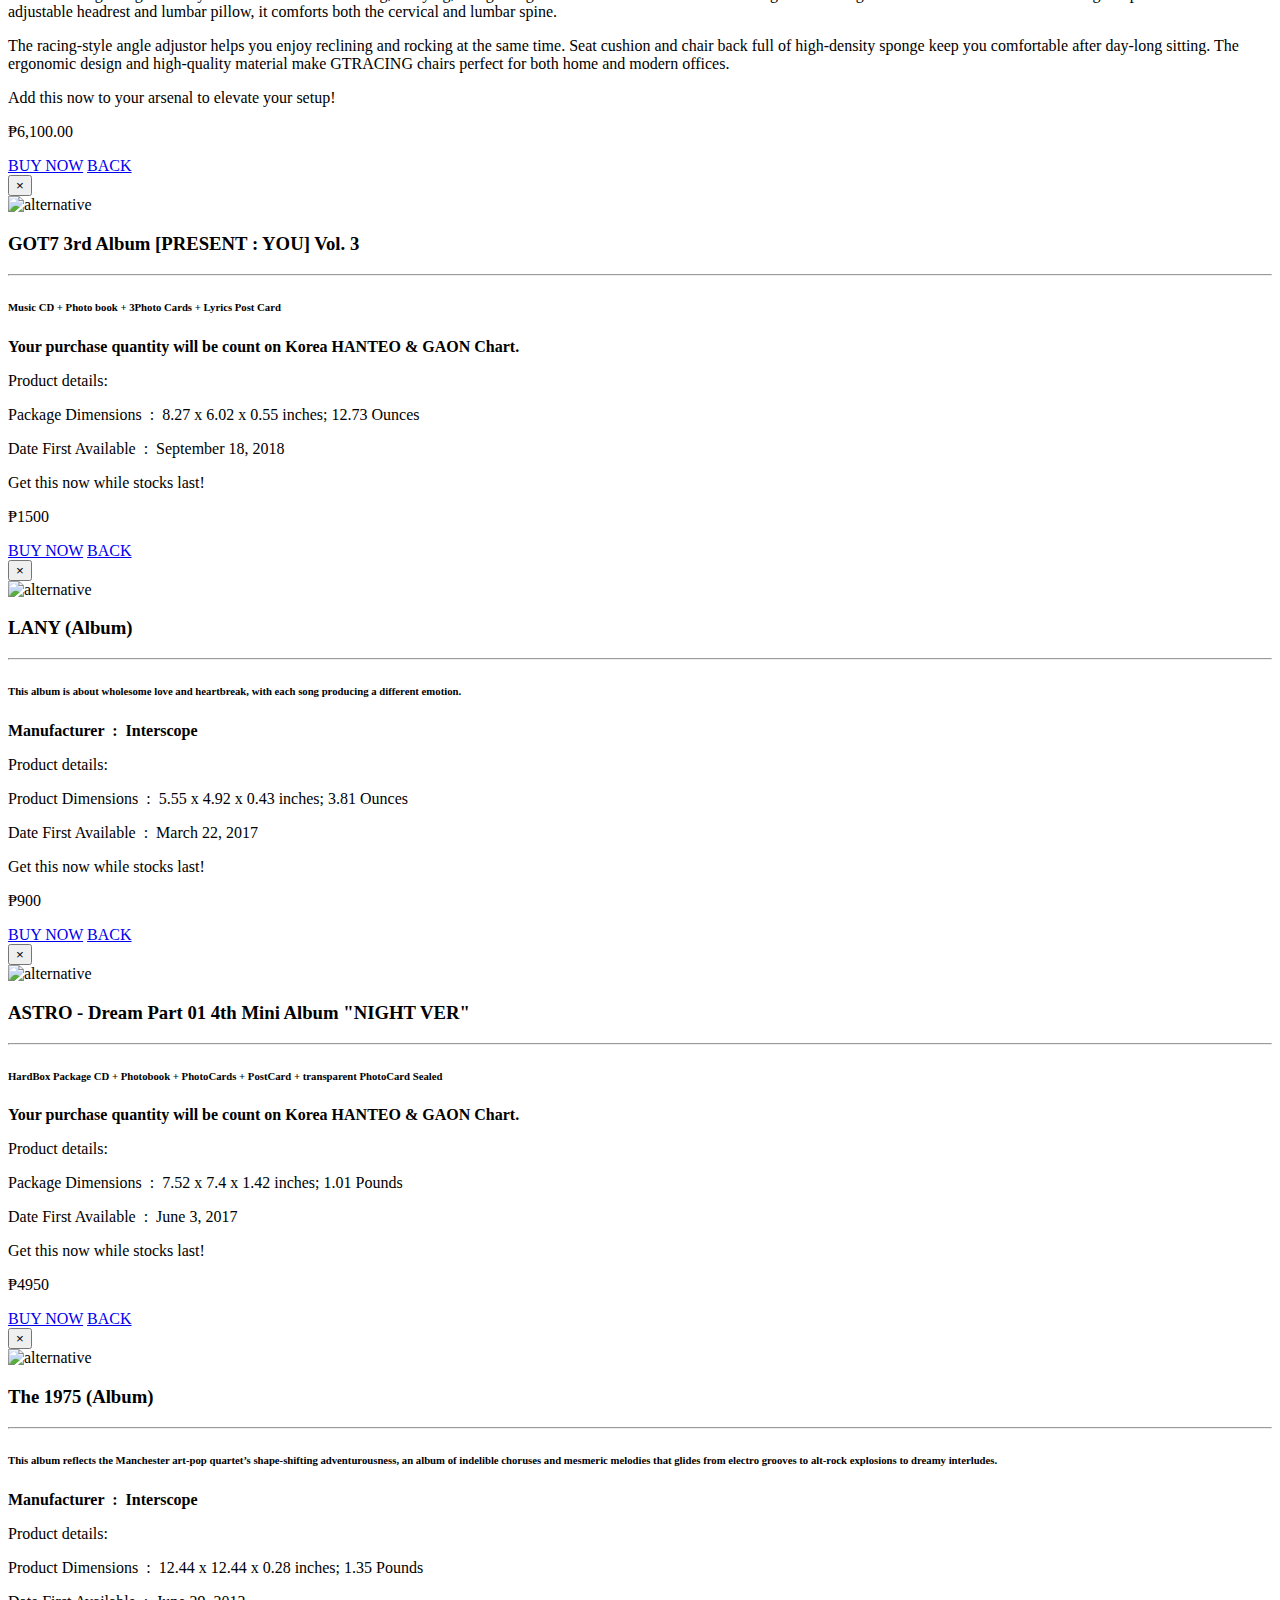
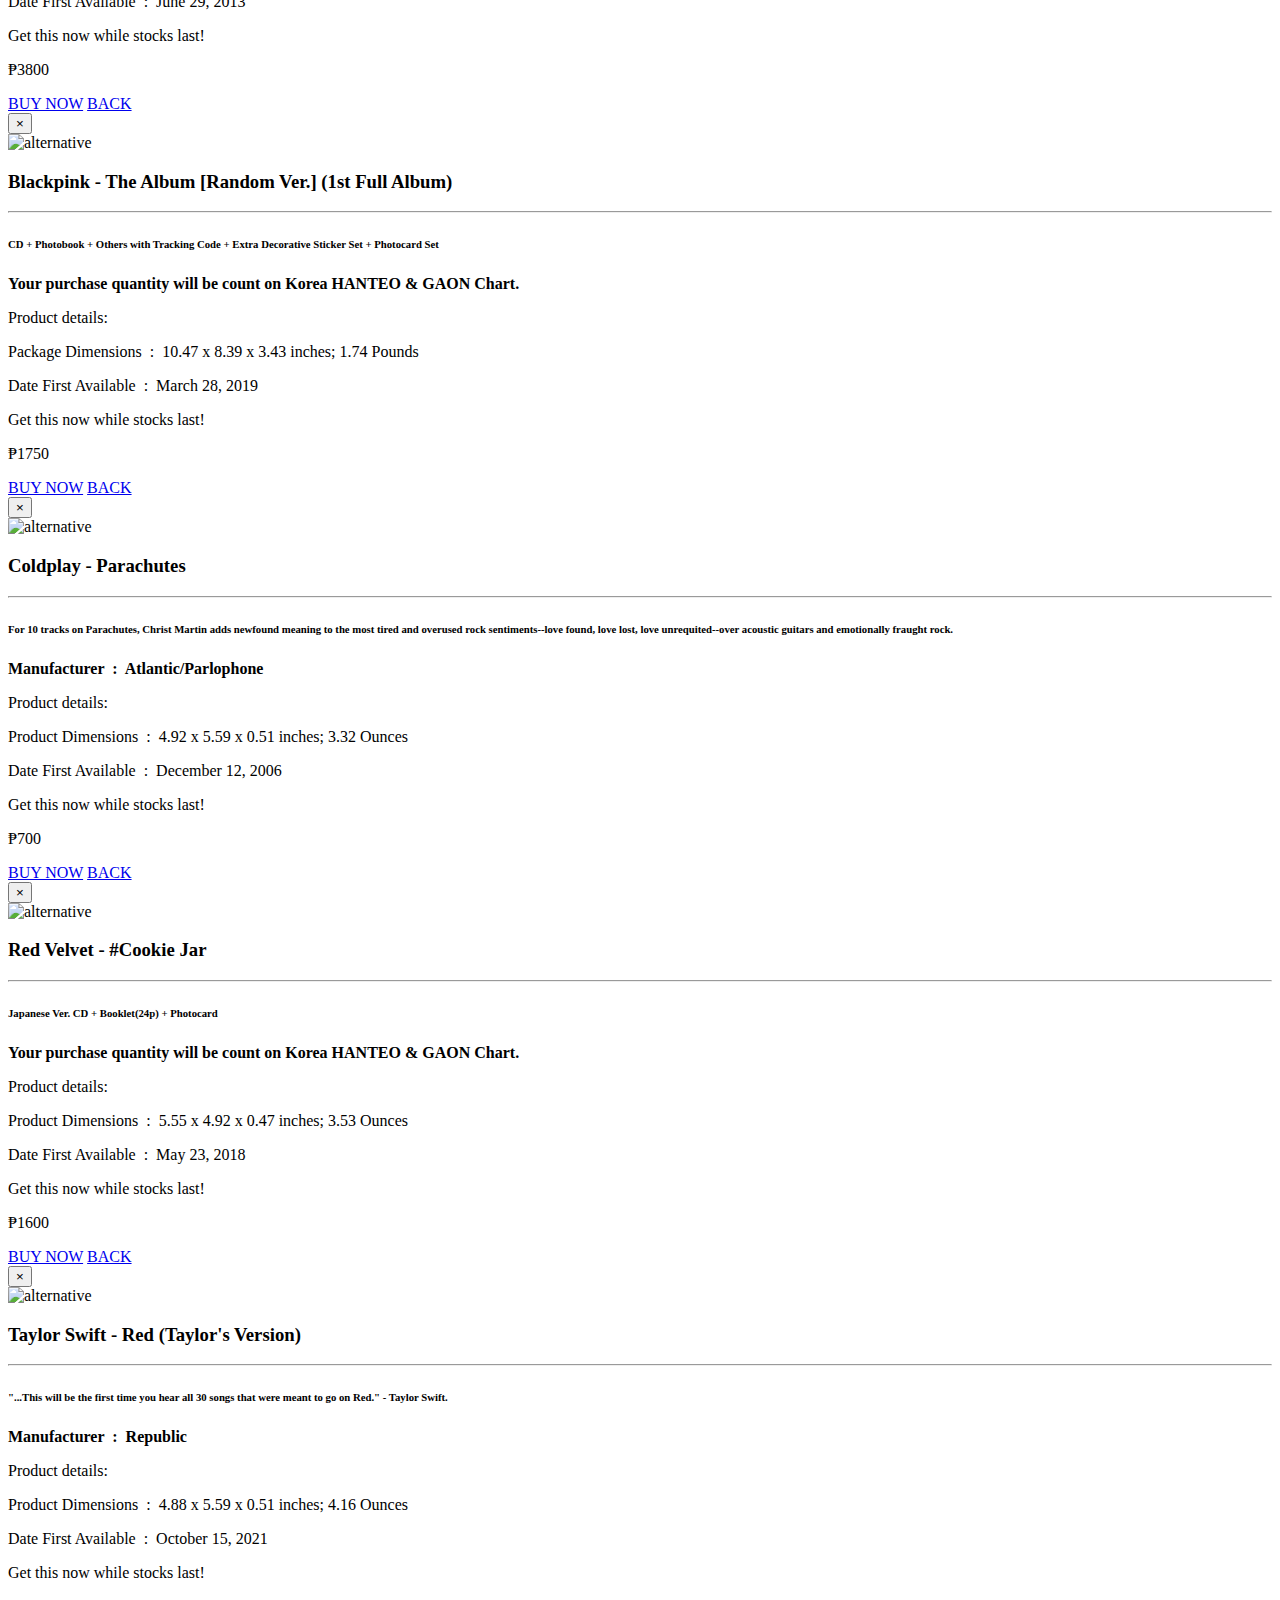
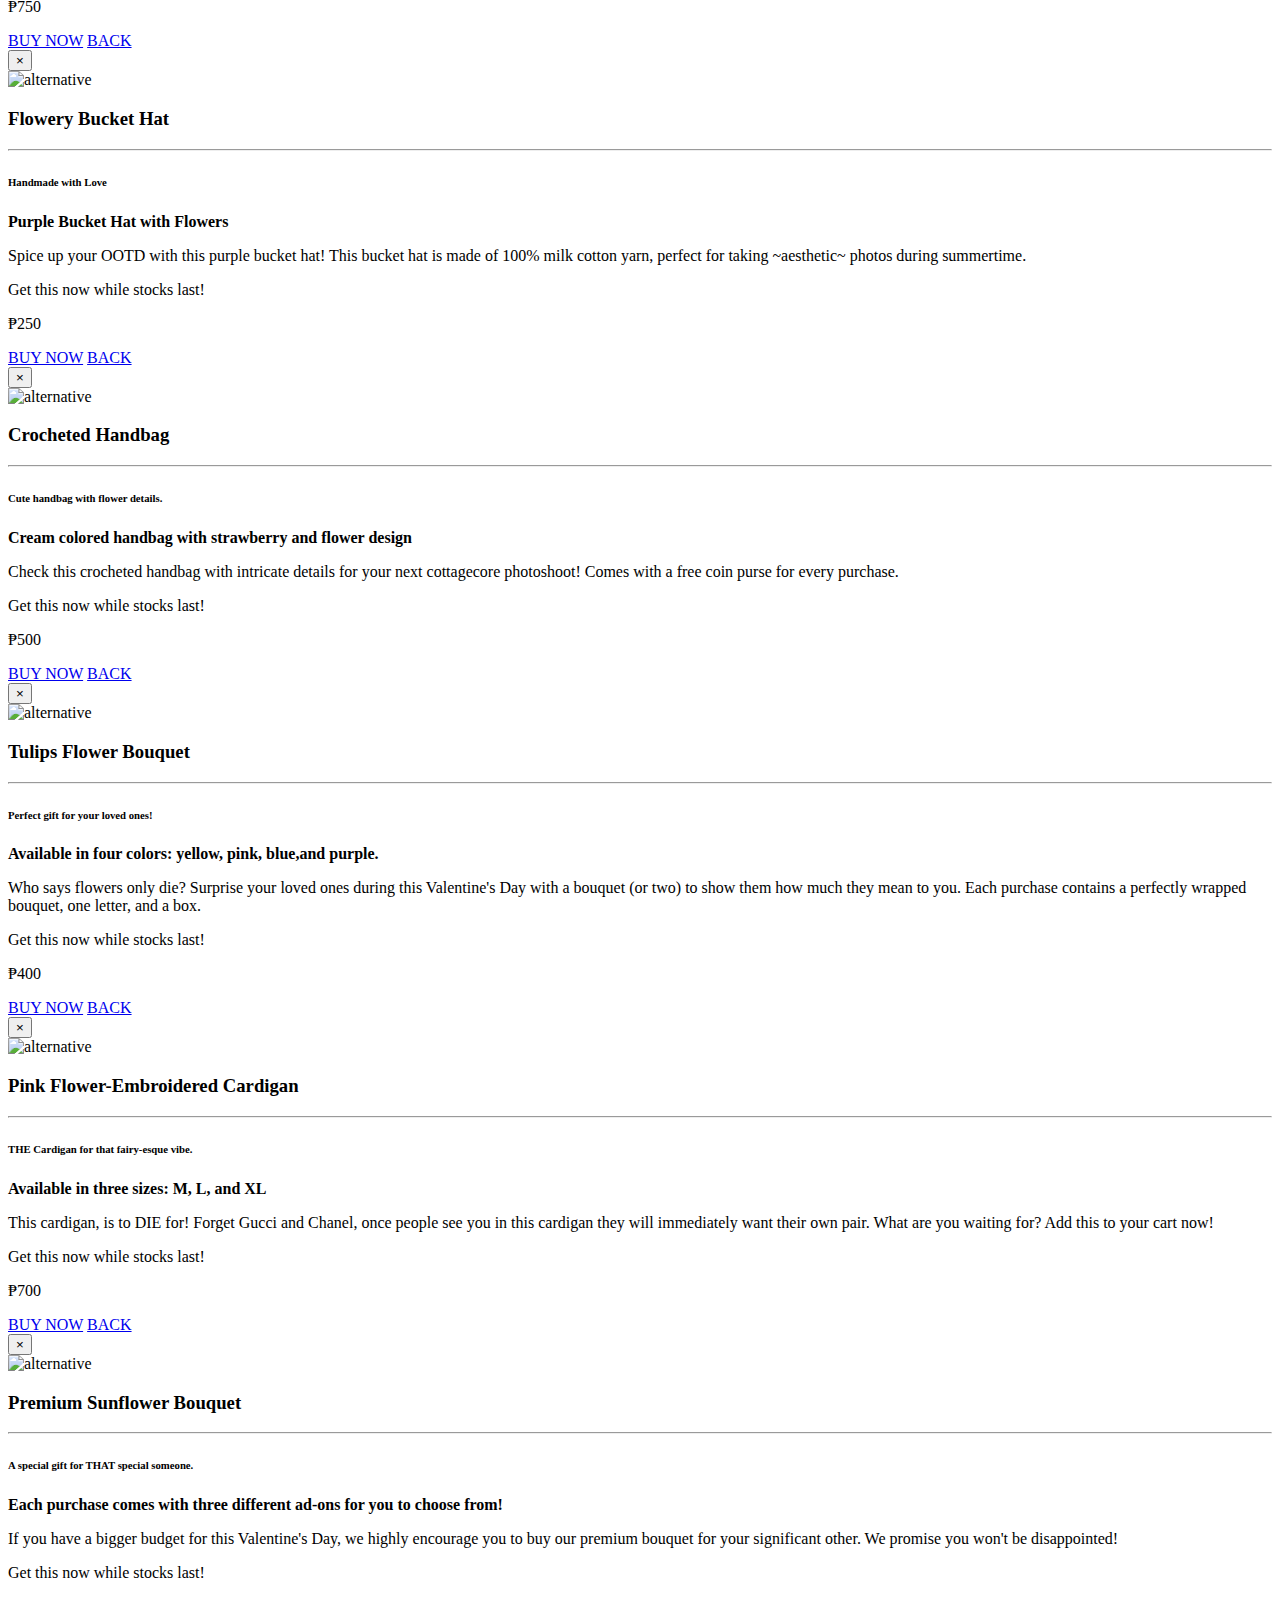
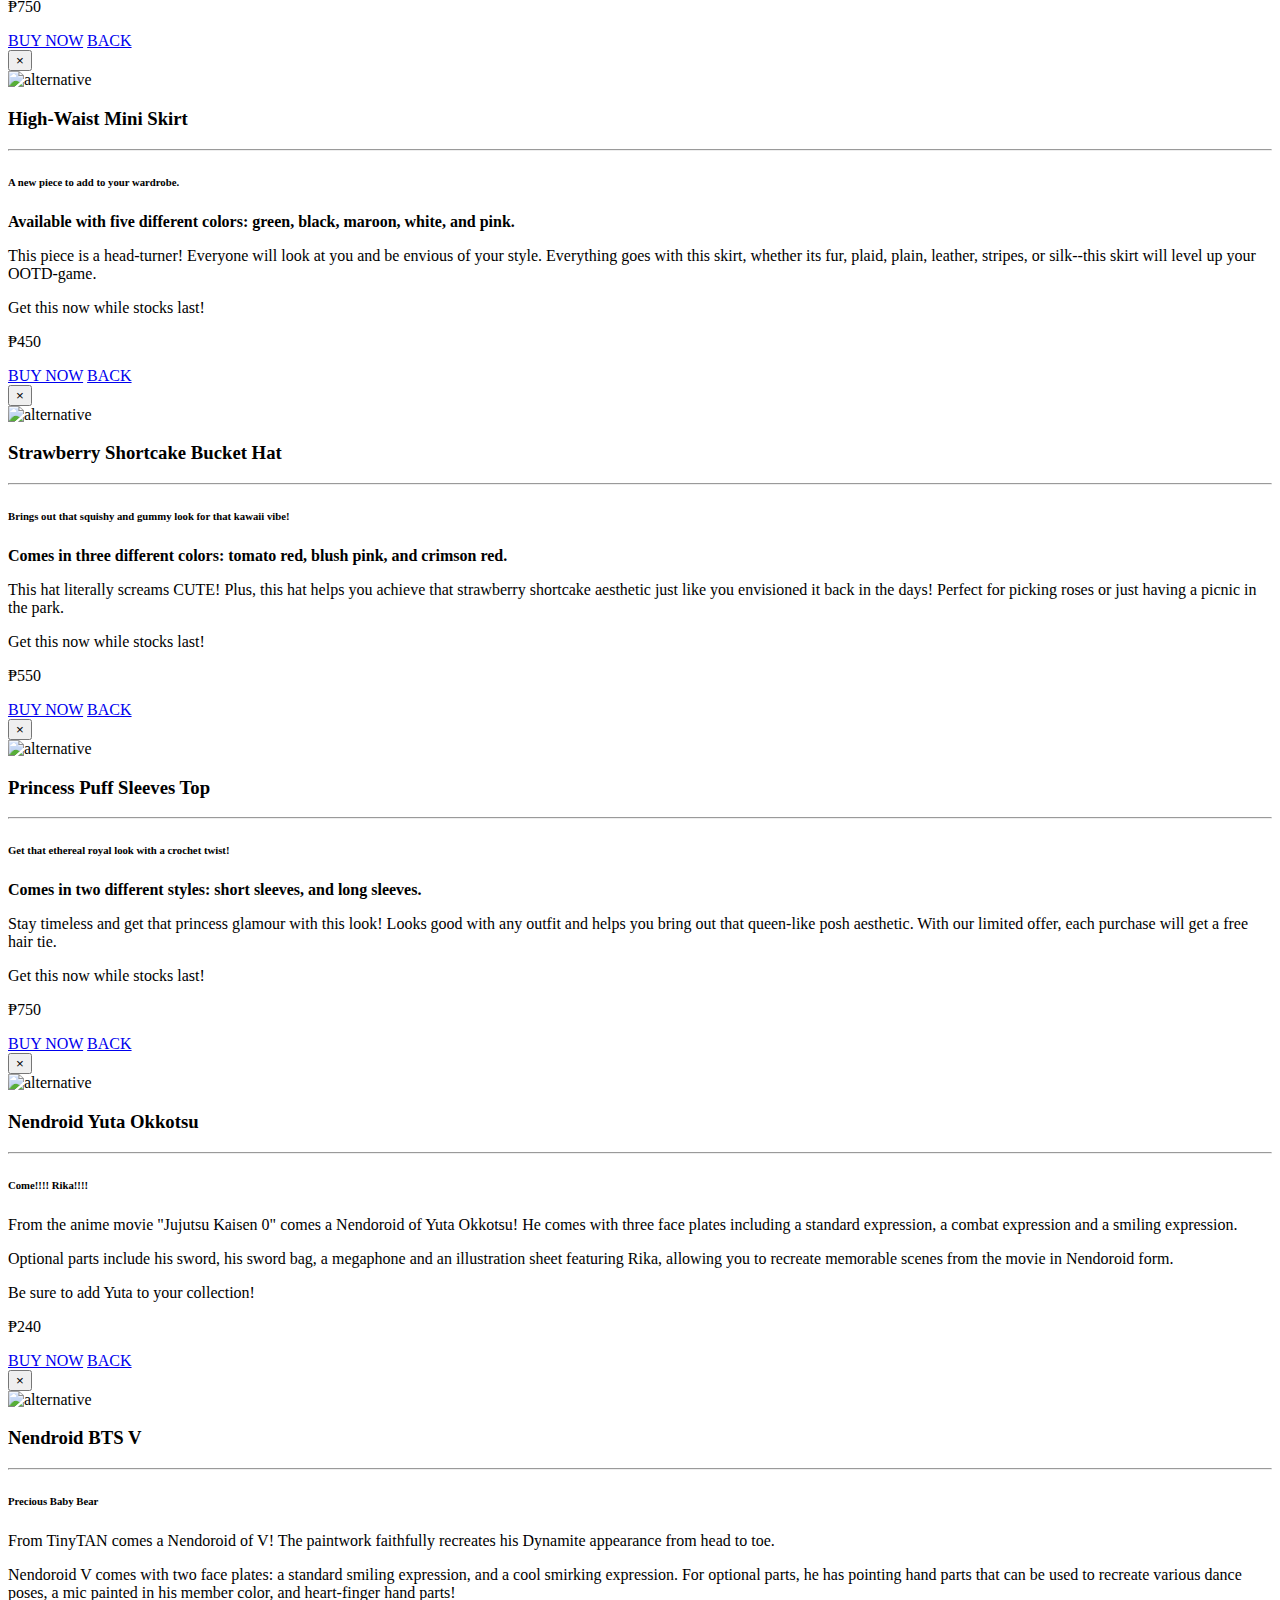
==== commit bb126cd3: "kulang nalang binder fillers" ====
--- a/WEB_HTML/index.html
+++ b/WEB_HTML/index.html
@@ -5,17 +5,8 @@
     <meta name="viewport" content="width=device-width, initial-scale=1, shrink-to-fit=no">
     
     <!-- SEO Meta Tags -->
-    <meta name="description" content="Aria is a business focused HTML landing page template built with Bootstrap to help you create lead generation websites for companies and their services.">
+    <meta name="description" content="BENTABOLS offers a wide range of products that will surely satisfy customers looking for rare and cute items to complete their collection.">
     <meta name="author" content="BENTABOLS">
-
-    <!-- OG Meta Tags to improve the way the post looks when you share the page on LinkedIn, Facebook, Google+ -->
-    <meta property="og:site_name" content="" /> <!-- website name -->
-    <meta property="og:site" content="" /> <!-- website link -->
-    <meta property="og:title" content=""/> <!-- title shown in the actual shared post -->
-    <meta property="og:description" content="" /> <!-- description shown in the actual shared post -->
-    <meta property="og:image" content="" /> <!-- image link, make sure it's jpg -->
-    <meta property="og:url" content="" /> <!-- where do you want your post to link to -->
-    <meta property="og:type" content="article" />
 
     <!-- Website Title -->
     <title>BENTABOLS - Your Comfort One Stop Shop</title>
@@ -66,20 +57,22 @@
                 <li class="nav-item">
                     <a class="nav-link page-scroll" href="#Catalog">CATALOG</a>
                 </li>
+                   <li class="nav-item">
+                    <a class="nav-link page-scroll" href="#Products">PRODUCTS</a>
+                </li>
                 <li class="nav-item">
                     <a class="nav-link page-scroll" href="#OrderHere">ORDER NOW</a>
                 </li>
-                <li class="nav-item">
-                    <a class="nav-link page-scroll" href="#Products">PRODUCTS</a>
-                </li>
-
+             
                 <!-- Dropdown Menu -->          
                 <li class="nav-item dropdown">
-                    <a class="nav-link dropdown-toggle page-scroll" href="#about" id="navbarDropdown" role="button" aria-haspopup="true" aria-expanded="false">ABOUT</a>
+                    <a class="nav-link dropdown-toggle page-scroll" id="navbarDropdown" role="button" aria-haspopup="true" aria-expanded="false">OTHERS</a>
                     <div class="dropdown-menu" aria-labelledby="navbarDropdown">
                         <a class="dropdown-item" href="terms-conditions.html"><span class="item-text">TERMS CONDITIONS</span></a>
                         <div class="dropdown-items-divide-hr"></div>
                         <a class="dropdown-item" href="privacy-policy.html"><span class="item-text">PRIVACY POLICY</span></a>
+                        <div class="dropdown-items-divide-hr"></div>
+                        <a class="dropdown-item" href="resume-tab.html"><span class="item-text">RESUME</span></a>
                     </div>
                 </li>
                 <!-- end of dropdown menu -->
@@ -142,13 +135,13 @@
                 </div> <!-- end of col -->
                 <div class="col-lg-7">
                     <div class="image-container">
-                        <img class="img-fluid" src="images/gettoknow.png" alt="alternative">
-                    </div> <!-- end of image-container -->
-                </div> <!-- end of col -->
-            </div> <!-- end of row -->
-        </div> <!-- end of container -->
-    </div> <!-- end of basic-1 -->
-    <!-- end of intro -->
+                        <img class="img-fluid" src="images/intro.png" alt="alternative">
+                    </div> 
+                </div> 
+            </div> 
+        </div> 
+    </div> 
+
  <!-- Details 1 -->
     <div id="details" class="accordion">
         <div class="area-1">
@@ -156,16 +149,16 @@
             
             <!-- Accordion -->
             <div class="accordion-container" id="accordionOne">
-                <h2>Accelerate Business Growth To Improve Revenue Numbers</h2>
+                <h2>Feeling Lost? Here's a Quick Guide!</h2>
                 <div class="item">
                     <div id="headingOne">
                         <span data-toggle="collapse" data-target="#collapseOne" aria-expanded="true" aria-controls="collapseOne" role="button">
-                            <span class="circle-numbering">1</span><span class="accordion-title">How Can Aria Help Your Business</span>
+                            <span class="circle-numbering">1</span><span class="accordion-title">Find That Spark!</span>
                         </span>
                     </div>
                     <div id="collapseOne" class="collapse show" aria-labelledby="headingOne" data-parent="#accordionOne">
                         <div class="accordion-body">
-                            At Aria solutions, we’ve taken the consultancy concept one step further by offering a full service management organization with expertise.
+                            Using <b>BENTABOLS' </b><a class="green page-scroll" href="#Catalog">catalog</a>, look among the products that we offer to see if you've seen what you've been linging for to be in your hands! not there? your next step is to <a class="green page-scroll" href="#contact">inquire</a>.
                         </div>
                     </div>
                 </div> <!-- end of item -->
@@ -173,12 +166,12 @@
                 <div class="item">
                     <div id="headingTwo">
                         <span class="collapsed" data-toggle="collapse" data-target="#collapseTwo" aria-expanded="false" aria-controls="collapseTwo" role="button">
-                            <span class="circle-numbering">2</span><span class="accordion-title">Great Strategic Business Planning</span>
+                            <span class="circle-numbering">2</span><span class="accordion-title">Fill the Form</span>
                         </span>
                     </div>
                     <div id="collapseTwo" class="collapse" aria-labelledby="headingTwo" data-parent="#accordionOne">
                         <div class="accordion-body">
-                            Aria partners with businesses to business growth and development ideas including environment analysis, plan execution and evaluation.
+                            Once you've found that spark and have decided to take it home, proceed to our <a class="green page-scroll" href="#OrderHere">order form</a> so that we can make arrangements for your order!
                         </div>
                     </div>
                 </div> <!-- end of item -->
@@ -186,12 +179,25 @@
                 <div class="item">
                     <div id="headingThree">
                         <span class="collapsed" data-toggle="collapse" data-target="#collapseThree" aria-expanded="false" aria-controls="collapseThree" role="button">
-                            <span class="circle-numbering">3</span><span class="accordion-title">Online Marketing Campaigns</span>
+                            <span class="circle-numbering">3</span><span class="accordion-title">Mabudol</span>
                         </span>
                     </div>
                     <div id="collapseThree" class="collapse" aria-labelledby="headingThree" data-parent="#accordionOne">
                         <div class="accordion-body">
-                            An awesome online marketing plan won't save your bad product but paired with a good product, the sky is the limit for what can be achieved.
+                            Once we have come to an agreement and have sealed the deal, we will send another form to confirm your order and finalize the information you have sent us to avoid conflict!
+                        </div>
+                    </div>
+                </div> <!-- end of item -->
+
+                <div class="item">
+                    <div id="headingFour">
+                        <span class="collapsed" data-toggle="collapse" data-target="#collapseFour" aria-expanded="false" aria-controls="collapseFour" role="button">
+                            <span class="circle-numbering">4</span><span class="accordion-title">Wait</span>
+                        </span>
+                    </div>
+                    <div id="collapseFour" class="collapse" aria-labelledby="headingFour" data-parent="#accordionOne">
+                        <div class="accordion-body">
+                            "Good things come to those who wait" because the waiting game begins! as stated in our <a class="green page-scroll" href="terms-conditions.html">Terms and Conditions</a>, it would take time to deliver depending on the courier.
                         </div>
                     </div>
                 </div> <!-- end of item -->
@@ -211,13 +217,13 @@
                 <!-- Tabs Links -->
                 <ul class="nav nav-tabs" id="ariaTabs" role="tablist">
                     <li class="nav-item">
-                        <a class="nav-link active" id="nav-tab-1" data-toggle="tab" href="#tab-1" role="tab" aria-controls="tab-1" aria-selected="true"><i class="fas fa-th"></i> Business</a>
+                        <a class="nav-link active" id="nav-tab-1" data-toggle="tab" href="#tab-1" role="tab" aria-controls="tab-1" aria-selected="true"><i class="fas fa-th"></i> Main</a>
                     </li>
                     <li class="nav-item">
-                        <a class="nav-link" id="nav-tab-2" data-toggle="tab" href="#tab-2" role="tab" aria-controls="tab-2" aria-selected="false"><i class="fas fa-th"></i> Expertise</a>
+                        <a class="nav-link" id="nav-tab-2" data-toggle="tab" href="#tab-2" role="tab" aria-controls="tab-2" aria-selected="false"><i class="fas fa-th"></i> Promises</a>
                     </li>
                     <li class="nav-item">
-                        <a class="nav-link" id="nav-tab-3" data-toggle="tab" href="#tab-3" role="tab" aria-controls="tab-3" aria-selected="false"><i class="fas fa-th"></i> Quality</a>
+                        <a class="nav-link" id="nav-tab-3" data-toggle="tab" href="#tab-3" role="tab" aria-controls="tab-3" aria-selected="false"><i class="fas fa-th"></i> Goal</a>
                     </li>
                 </ul>
                 <!-- end of tabs links -->
@@ -227,22 +233,22 @@
 
                     <!-- Tab -->
                     <div class="tab-pane fade show active" id="tab-1" role="tabpanel" aria-labelledby="tab-1">
-                        <h4>Business Services For Companies</h4>
-                        <p>Aria provides the most innovative and customized business services in the industry. Our <a class="green page-scroll" href="#services">Services</a> section shows how flexible we are for all types of budgets.</p>
+                        <h4>Here for You</h4>
+                        <p><b>BENTABOLS</b> knows what's best for your needs and are gladly here to provide it to you!</p>
                         
                         <!-- Progress Bars -->
                         <div class="progress-container">
-                            <div class="title">Business Development 100%</div>
+                            <div class="title">Customer Friendly 100%</div>
                             <div class="progress">
                                 <div class="progress-bar first" role="progressbar" aria-valuenow="0" aria-valuemin="0" aria-valuemax="100"></div>
                             </div>
-                            <div class="title">Opportunity Spotting 76%</div>
+                            <div class="title">Budol Proof 60%</div>
                             <div class="progress">
-                                <div class="progress-bar second" role="progressbar" aria-valuenow="75" aria-valuemin="0" aria-valuemax="100"></div>
+                                <div class="progress-bar second" role="progressbar" aria-valuenow="60" aria-valuemin="0" aria-valuemax="100"></div>
                             </div>
-                            <div class="title">Online Marketing 90%</div>
+                            <div class="title">Dissatisfaction Rate 20%</div>
                             <div class="progress">
-                                <div class="progress-bar third" role="progressbar" aria-valuenow="90" aria-valuemin="0" aria-valuemax="100"></div>
+                                <div class="progress-bar third" role="progressbar" aria-valuenow="20" aria-valuemin="0" aria-valuemax="100"></div>
                             </div>
                         </div> <!-- end of progress-container -->
                         <!-- end of progress bars -->
@@ -255,29 +261,29 @@
                         <ul class="list-unstyled li-space-lg first">
                             <li class="media">
                                 <div class="media-bullet">1</div>
-                                <div class="media-body"><strong>High quality</strong> is on top of our list when it comes to the way we deliver the services</div>
+                                <div class="media-body"><strong>Top-notch</strong> customer service is assured.</div>
                             </li>
                             <li class="media">
                                 <div class="media-bullet">2</div>
-                                <div class="media-body"><strong>Maximum impact</strong> is what we look for in our actions</div>
+                                <div class="media-body">We will <strong>always</strong> send pictures <strong>before and after</strong> packing your order.</div>
                             </li>
                             <li class="media">
                                 <div class="media-bullet">3</div>
-                                <div class="media-body"><strong>Quality standards</strong> are important but meant to be exceeded</div>
+                                <div class="media-body">Rest assured that your items/products are <strong>packed, secured, and with care</strong> to avoid further damage upon delivery. </div>
                             </li>
                         </ul>
                         <ul class="list-unstyled li-space-lg last">
                             <li class="media">
                                 <div class="media-bullet">4</div>
-                                <div class="media-body"><strong>We're always looking</strong> for industry leaders to help them win their market position</div>
+                                <div class="media-body"><strong>Refunds</strong> are only applicable once proof of the unboxing video is submitted and reviewed thoroughly by us.</div>
                             </li>
                             <li class="media">
                                 <div class="media-bullet">5</div>
-                                <div class="media-body"><strong>Evaluation</strong> is a key aspect of this business and important</div>
+                                <div class="media-body"><strong>Order confirmations</strong> will be sent through an <strong>automated </strong>message through your dms/emails.</div>
                             </li>
                             <li class="media">
                                 <div class="media-bullet">6</div>
-                                <div class="media-body"><strong>Ethic</strong> procedures ar alwasy at the base of everything we do</div>
+                                <div class="media-body">We put our customers <strong>FIRST.</strong></div>
                             </li>
                         </ul>
                     </div> <!-- end of tab-pane -->
@@ -285,28 +291,24 @@
 
                     <!-- Tab -->
                     <div class="tab-pane fade" id="tab-3" role="tabpanel" aria-labelledby="tab-3">
-                        <p><strong>We strive to achieve</strong> 100% customer satisfaction for both types of customers: hiring companies and job seekers. Types of customers: <a class="green" href="#your-link">with huge potential</a></p>
-                        <p><strong>Our goal is to help</strong> your company achieve its full potential and establish long term stability for <a class="green" href="#your-link">the stakeholders</a></p>
+                        <p><strong>We strive to achieve</strong> 100% customer satisfaction for both types of customers: nabudol and mabubudol palang. </p>
+                        <p><strong>Our goal is to help</strong> you find your needs one click away, assuring you of it's quality, price, and safety.</p>
                         <ul class="list-unstyled li-space-lg">
                             <li class="media">
                                 <i class="fas fa-square"></i>
-                                <div class="media-body">It's easy to get a quotation, just call our office anytime</div>
+                                <div class="media-body">Our line is open 24/7 to cater to your needs</div>
                             </li>
                             <li class="media">
                                 <i class="fas fa-square"></i>
-                                <div class="media-body">We'll get back to you with an initial estimate soon</div>
+                                <div class="media-body">We'll get back to you as soon as possible</div>
                             </li>
                             <li class="media">
                                 <i class="fas fa-square"></i>
-                                <div class="media-body">Get ready to see results even after only 30 days</div>
+                                <div class="media-body">This is a safe place to act upon your impulsive nature</div>
                             </li>
                             <li class="media">
                                 <i class="fas fa-square"></i>
-                                <div class="media-body">Ask for a quote and start improving your business</div>
-                            </li>
-                            <li class="media">
-                                <i class="fas fa-square"></i>
-                                <div class="media-body">Just fill out the form and we'll call you right away</div>
+                                <div class="media-body">We bring out stocks new and fresh</div>
                             </li>
                         </ul>
                     </div> <!-- end of tab-pane -->
@@ -340,15 +342,15 @@
                         </div>
                         <div class="card-body">
                             <h3 class="card-title">PHOTOCARDS</h3>
-                            <p>Tired of the bardagulans with your fellow stans? We got you!</p>
+                            <p>Tired of the bardagulans with your fellow stans? We got you! (minus the bardagulan)</p>
                             <ul class="list-unstyled li-space-lg">
                                 <li class="media">
                                     <i class="fas fa-square"></i>
-                                    <div class="media-body">Alden Richards, Joshua Garcia, Enchong Dee, and many more</div>
+                                    <div class="media-body">Alden Richards, Joshua Garcia, Enchong Dee, and more!</div>
                                 </li>
                                 <li class="media">
                                     <i class="fas fa-square"></i>
-                                    <div class="media-body">Kara Mia, Enhypen, BTS, and many more</div>
+                                    <div class="media-body">Itzy, Enhypen, Monsta X, and more!</div>
                                 </li>
                             </ul>
                             <p class="price">Starting at <span>₱130</span></p>
@@ -362,25 +364,25 @@
                     <!-- Card -->
                     <div class="card">
                         <div class="card-image">
-                            <img class="img-fluid" src="images/services-2.jpg" alt="alternative">
+                            <img class="img-fluid" src="images/periheader.jpeg" alt="alternative">
                         </div>
                         <div class="card-body">
                             <h3 class="card-title">COMPUTER PERIPHERALS</h3>
-                            <p>Use this service pack to give your company the necessary impulse to become an industry leader</p>
+                            <p>Get your gears on with our computer peripherals in stock!</p>
                             <ul class="list-unstyled li-space-lg">
                                 <li class="media">
                                     <i class="fas fa-square"></i>
-                                    <div class="media-body">Business strategy planning</div>
+                                    <div class="media-body">Keeping up with the trendiest brands!</div>
                                 </li>
                                 <li class="media">
                                     <i class="fas fa-square"></i>
-                                    <div class="media-body">Taking the planned actions</div>
+                                    <div class="media-body">Razer, Logitech, Corsair, and more!</div>
                                 </li>
                             </ul>
-                            <p class="price">Starting at <span>$299</span></p>
+                            <p class="price">Starting at <span>₱1900</span></p>
                         </div>
                         <div class="button-container">
-                            <a class="btn-solid-reg page-scroll" href="#callMe">DETAILS</a>
+                            <a class="btn-solid-reg page-scroll" href="#Products">SEE MORE</a>
                         </div> <!-- end of button-container -->
                     </div>
                     <!-- end of card -->
@@ -414,51 +416,51 @@
              <!-- Card -->
                     <div class="card">
                         <div class="card-image">
-                            <img class="img-fluid" src="images/services-1.jpg" alt="alternative">
+                            <img class="img-fluid" src="images/albumsheader.png" alt="alternative">
                         </div>
                         <div class="card-body">
                             <h3 class="card-title">ALBUMS</h3>
-                            <p>You already are a reference point in your industry now you need to learn about acquisitions</p>
+                            <p>Album sales indicate the success & popularity of a group. Support your group now!</p>
                             <ul class="list-unstyled li-space-lg">
                                 <li class="media">
                                     <i class="fas fa-square"></i>
-                                    <div class="media-body">Maintaining the leader status</div>
+                                    <div class="media-body">GOT7, Astro, Blackpink, and more!</div>
                                 </li>
                                 <li class="media">
                                     <i class="fas fa-square"></i>
-                                    <div class="media-body">Acquisitions the right way</div>
+                                    <div class="media-body">Lany, The 1975, Troye Sivan, and more!</div>
                                 </li>
                             </ul>
-                            <p class="price">Starting at <span>$299</span></p>
+                            <p class="price">Starting at <span>₱700</span></p>
                         </div>
                         <div class="button-container">
-                            <a class="btn-solid-reg page-scroll" href="#callMe">DETAILS</a>
+                            <a class="btn-solid-reg page-scroll" href="#Products">SEE MORE</a>
                         </div> <!-- end of button-container -->
                     </div>
                     <!-- end of card -->
             
-             <!-- Card -->
+            <!-- Card -->
                     <div class="card">
                         <div class="card-image">
-                            <img class="img-fluid" src="images/services-2.jpg" alt="alternative">
+                            <img class="img-fluid" src="images/crochetheader.png" alt="alternative">
                         </div>
                         <div class="card-body">
                             <h3 class="card-title">CROCHET</h3>
-                            <p>You already are a reference point in your industry now you need to learn about acquisitions</p>
+                            <p>Bring home something for your loved one (or for yourself) with these handmade crochet items!</p>
                             <ul class="list-unstyled li-space-lg">
                                 <li class="media">
                                     <i class="fas fa-square"></i>
-                                    <div class="media-body">Maintaining the leader status</div>
+                                    <div class="media-body">Featuring a sunflower and tulip bouquet for your loved ones this Valentine's day</div>
                                 </li>
                                 <li class="media">
                                     <i class="fas fa-square"></i>
-                                    <div class="media-body">Acquisitions the right way</div>
+                                    <div class="media-body">Buy yourself the hottest crochet couture and hop in on the it girl trend</div>
                                 </li>
                             </ul>
-                            <p class="price">Starting at <span>$299</span></p>
+                            <p class="price">Starting at <span>₱250</span></p>
                         </div>
                         <div class="button-container">
-                            <a class="btn-solid-reg page-scroll" href="#callMe">DETAILS</a>
+                            <a class="btn-solid-reg page-scroll" href="#Products">SEE MORE</a>
                         </div> <!-- end of button-container -->
                     </div>
                     <!-- end of card -->
@@ -474,17 +476,17 @@
                             <ul class="list-unstyled li-space-lg">
                                 <li class="media">
                                     <i class="fas fa-square"></i>
-                                    <div class="media-body">Jujutsu Kaisen, Haikyuu, TinyTan, and More!</div>
+                                    <div class="media-body">Jujutsu Kaisen, Haikyuu, TinyTan, and more!</div>
                                 </li>
                                 <li class="media">
                                     <i class="fas fa-square"></i>
-                                    <div class="media-body">1% chance of getting isekaied</div>
+                                    <div class="media-body">1% chance of getting isekaied 99% guaranteed satisfaction</div>
                                 </li>
                             </ul>
                             <p class="price">Starting at <span>₱155</span></p>
                         </div>
                         <div class="button-container">
-                            <a class="btn-solid-reg page-scroll" href="#callMe">DETAILS</a>
+                            <a class="btn-solid-reg page-scroll" href="#Products">SEE MORE</a>
                         </div> <!-- end of button-container -->
                     </div>
                     <!-- end of card -->
@@ -494,91 +496,6 @@
         </div> <!-- end of container -->
     </div> <!-- end of cards-2 -->
     <!-- end of services -->
-
-    <div id="OrderHere" class="form-1">
-        <div class="container">
-            <div class="row">
-                <div class="col-lg-6">
-                    <div class="text-container">
-                        <div class="section-title">ORDER NOW</div>
-                        <h2 class="white">Bring That Spark Home!</h2>
-                        <p class="white">You are just a few steps away from bringing home your order! Just fill in the form and we'll get right back with a call to help you decide what service package works.</p>
-                        <ul class="list-unstyled li-space-lg white">
-                            <li class="media">
-                                <i class="fas fa-square"></i>
-                                <div class="media-body">It's very easy just fill in the form so we can call</div>
-                            </li>
-                            <li class="media">
-                                <i class="fas fa-square"></i>
-                                <div class="media-body">During the call we'll require some info about the company</div>
-                            </li>
-                            <li class="media">
-                                <i class="fas fa-square"></i>
-                                <div class="media-body">Don't hesitate to email us for any questions or inquiries</div>
-                            </li>
-                        </ul>
-                    </div>
-                </div>
-                <div class="col-lg-6">
-                   
-                    <form id="OrderForm" data-toggle="validator" data-focus="false">
-                        <div class="form-group">
-                            <input type="text" class="form-control-input" id="lname" name="lname" required>
-                            <label class="label-control" for="lname">Name</label>
-                            <div class="help-block with-errors"></div>
-                        </div>
-                        <div class="form-group">
-                            <input type="text" class="form-control-input" id="lphone" name="lphone" required>
-                            <label class="label-control" for="lphone">Phone</label>
-                            <div class="help-block with-errors"></div>
-                        </div>
-                        <div class="form-group">
-                            <input type="email" class="form-control-input" id="lemail" name="lemail" required>
-                            <label class="label-control" for="lemail">Email</label>
-                            <div class="help-block with-errors"></div>
-                        </div>
-                        <div class="form-group">
-                            <select class="form-control-select" id="lselect" required>
-                                <option class="select-option" value="" disabled selected>Mode of Payment</option>
-                                <option class="select-option" value="e-Wallet">e-Wallet</option>
-                                <option class="select-option" value="Online Bank Transfer">Online Bank Transfer</option>
-                                <option class="select-option" value="Cash On Delivery">Cash On Delivery</option>
-                            </select>
-                            <div class="help-block with-errors"></div>
-                        </div>
-                         <div class="form-group">
-                            <select class="form-control-select" id="lselect" required>
-                                <option class="select-option" value="" disabled selected>Mode of Delivery</option>
-                                <option class="select-option" value="J&T Express">J&T Express</option>
-                                <option class="select-option" value="GoGo Xpress">GoGo Xpress</option>
-                                <option class="select-option" value="Titanic">Titanic</option>
-                                <option class="select-option" value="Shopee Checkout">Shopee Checkout</option>
-                            </select>
-                            <div class="help-block with-errors"></div>
-                        </div>
-                          <div class="form-group">
-                            <textarea class="form-control-textarea" id="cmessage" required></textarea>
-                            <label class="label-control" for="cmessage">Specify Order Here</label>
-                            <div class="help-block with-errors"></div>
-                        </div>
-                        <div class="form-group checkbox white">
-                            <input type="checkbox" id="lterms" value="Agreed-to-Terms" name="lterms" required>I agree with Aria's stated <a class="white" href="privacy-policy.html">Privacy Policy</a> and <a class="white" href="terms-conditions.html">Terms & Conditions</a>
-                            <div class="help-block with-errors"></div>
-                        </div>
-                        <div class="form-group">
-                            <button type="submit" class="form-control-submit-button">SUBMIT</button>
-                        </div>
-                        <div class="form-message">
-                            <div id="lmsgSubmit" class="h3 text-center hidden"></div>
-                        </div>
-                    </form>
-                    <!-- end of call me form -->
-                    
-                </div> <!-- end of col -->
-            </div> <!-- end of row -->
-        </div> <!-- end of container -->
-    </div> <!-- end of form-1 -->
-    <!-- end of call me -->
 
 
     <!-- Projects -->
@@ -630,7 +547,7 @@
                             <a class="popup-with-move-anim" href="#Chae"><div class="element-item-overlay"><span>Twice</span></div><img src="images/twicecover.png" alt="alternative"></a>
                         </div>
 
-                    <!--COMPUTER PERIPHERALS-->
+                        <!--COMPUTER PERIPHERALS-->
                         <div class="element-item compperipherals">
                             <a class="popup-with-move-anim" href="#headset"><div class="element-item-overlay"><span>Razer Kraken Ultimate</span></div><img src="images/headset_cover.png" alt="alternative"></a>
                         </div>
@@ -655,7 +572,59 @@
                         <div class="element-item compperipherals">
                             <a class="popup-with-move-anim" href="#gamingchair"><div class="element-item-overlay"><span>Gtracing Gaming Chair</span></div><img src="images/gamingchair_cover.png" alt="alternative"></a>
                         </div>
-                        
+                    
+                    <!--ALBUMS-->
+                        <div class="element-item albums">
+                            <a class="popup-with-move-anim" href="#GOT7"><div class="element-item-overlay"><span>GOT7</span></div><img src="images/got7.png" alt="alternative"></a>
+                        </div>
+                         <div class="element-item albums">
+                            <a class="popup-with-move-anim" href="#LANY"><div class="element-item-overlay"><span>LANY</span></div><img src="images/lany.png" alt="alternative"></a>
+                        </div>
+                        <div class="element-item albums">
+                            <a class="popup-with-move-anim" href="#ASTRO"><div class="element-item-overlay"><span>ASTRO</span></div><img src="images/astro.png" alt="alternative"></a>
+                        </div>
+                        <div class="element-item albums">
+                            <a class="popup-with-move-anim" href="#1975"><div class="element-item-overlay"><span>THE 1975</span></div><img src="images/1975.png" alt="alternative"></a>
+                        </div>
+                        <div class="element-item albums">
+                            <a class="popup-with-move-anim" href="#BLACKPINK"><div class="element-item-overlay"><span>BLACKPINK</span></div><img src="images/blackpink.png" alt="alternative"></a>
+                        </div>
+                        <div class="element-item albums">
+                            <a class="popup-with-move-anim" href="#COLDPLAY"><div class="element-item-overlay"><span>COLDPLAY</span></div><img src="images/coldplay.png" alt="alternative"></a>
+                        </div>
+                        <div class="element-item albums">
+                            <a class="popup-with-move-anim" href="#RedVelvet"><div class="element-item-overlay"><span>RED VELVET</span></div><img src="images/redvelvet.png" alt="alternative"></a>
+                        </div>
+                        <div class="element-item albums">
+                            <a class="popup-with-move-anim" href="#TaylorSwift"><div class="element-item-overlay"><span>Taylor Swift</span></div><img src="images/taylorswift.png" alt="alternative"></a>
+                        </div>
+
+                    <!--CROCHET-->
+                        <div class="element-item crochet">
+                            <a class="popup-with-move-anim" href="#BucketHat"><div class="element-item-overlay"><span>BUCKET HAT</span></div><img src="images/buckethatcover.png" alt="alternative"></a>
+                        </div>
+                         <div class="element-item crochet">
+                            <a class="popup-with-move-anim" href="#Bag"><div class="element-item-overlay"><span>BAG</span></div><img src="images/bagcover.png" alt="alternative"></a>
+                        </div>
+                        <div class="element-item crochet">
+                            <a class="popup-with-move-anim" href="#Tulips"><div class="element-item-overlay"><span>TULIPS</span></div><img src="images/ctulips.png" alt="alternative"></a>
+                        </div>
+                        <div class="element-item crochet">
+                            <a class="popup-with-move-anim" href="#Cardigan"><div class="element-item-overlay"><span>CARDIGAN</span></div><img src="images/ccardigan.png" alt="alternative"></a>
+                        </div>
+                        <div class="element-item crochet">
+                            <a class="popup-with-move-anim" href="#Sunflower"><div class="element-item-overlay"><span>SUNFLOWER</span></div><img src="images/sunflowercover.png" alt="alternative"></a>
+                        </div>
+                        <div class="element-item crochet">
+                            <a class="popup-with-move-anim" href="#Skirt"><div class="element-item-overlay"><span>SKIRT</span></div><img src="images/skirtcrochet.png" alt="alternative"></a>
+                        </div>
+                        <div class="element-item crochet">
+                            <a class="popup-with-move-anim" href="#Strawberry"><div class="element-item-overlay"><span>STRAWBERRY HAT</span></div><img src="images/coverstrawberry.png" alt="alternative"></a>
+                        </div>
+                        <div class="element-item crochet">
+                            <a class="popup-with-move-anim" href="#Puffsleeves"><div class="element-item-overlay"><span>PUFF SLEEVES TOP</span></div><img src="images/psleevecover.png" alt="alternative"></a>
+                        </div>
+
                     <!--ANIME FIGURINES-->
                         <div class="element-item anime">
                             <a class="popup-with-move-anim" href="#jjk"><div class="element-item-overlay"><span>Jujutsu Kaisen</span></div><img src="images/jjkcover.png" alt="alternative"></a>
@@ -672,7 +641,15 @@
                         <div class="element-item anime">
                             <a class="popup-with-move-anim" href="#snafu"><div class="element-item-overlay"><span>OreGairu</span></div><img src="images/oregairucov.png" alt="alternative"></a>
                         </div>
-
+                        <div class="element-item anime">
+                            <a class="popup-with-move-anim" href="#kimetsu"><div class="element-item-overlay"><span>Kimetsu no Yaiba</span></div><img src="images/kimetsucov.png" alt="alternative"></a>
+                        </div>
+                         <div class="element-item anime">
+                            <a class="popup-with-move-anim" href="#hero"><div class="element-item-overlay"><span>Boku no Hero Academia</span></div><img src="images/herocov.png" alt="alternative"></a>
+                        </div>
+                        <div class="element-item anime">
+                            <a class="popup-with-move-anim" href="#naruto"><div class="element-item-overlay"><span>Naruto Shippuden</span></div><img src="images/narutocov.png" alt="alternative"></a>
+                        </div>
                     </div> <!-- end of grid -->
                     <!-- end of filter -->
                 </div> <!-- end of col -->
@@ -788,8 +765,8 @@
                 <h3>Joshua Garcia Selca</h3>
                 <hr class="line-heading">
                 <h6>Paubaya (Official Music Video)</h6>
-                <p><b>Branded Y Barako Morning ver.</b></p>
-                <p>By offering the best professional services and quality products in the market. Don't hesitate and get in touch with us.</p>
+                <p><b>Closure ver.</b></p>
+                <p>News after his breakup with celebrity star Julia Barretto, Fans were in distraught. Getting into action, Moira Dela Torre, a filipina singer, brought both hearts together to film important last moments for the fans and everybody who has experienced the same pain they did, Joshua did not miss the chance to take a selfie to comemorate this event.</p>
                <div class="testimonial-container">
                     <p class="testimonial-text">Get this now while stocks last!</p>
                     <p class="testimonial-author">₱180</p>
@@ -863,8 +840,8 @@
         </div> <!-- end of row -->
     </div> <!-- end of lightbox-basic -->
     <!-- end of lightbox -->
-   
-    <!--COMPUTER PERIPHERALS-->
+
+     <!--COMPUTER PERIPHERALS-->
     <!-- Lightbox -->
     <div id="headset" class="lightbox-basic zoom-anim-dialog mfp-hide">
         <div class="row">
@@ -911,7 +888,7 @@
     </div> <!-- end of lightbox-basic -->
     <!-- end of lightbox -->
 
- <!-- Lightbox -->
+    <!-- Lightbox -->
     <div id="monitor" class="lightbox-basic zoom-anim-dialog mfp-hide">
         <div class="row">
             <button title="Close (Esc)" type="button" class="mfp-close x-button">×</button>
@@ -934,7 +911,7 @@
     </div> <!-- end of lightbox-basic -->
     <!-- end of lightbox -->
 
-    <!-- Lightbox -->
+ <!-- Lightbox -->
     <div id="mouse" class="lightbox-basic zoom-anim-dialog mfp-hide">
         <div class="row">
             <button title="Close (Esc)" type="button" class="mfp-close x-button">×</button>
@@ -957,7 +934,7 @@
     </div> <!-- end of lightbox-basic -->
     <!-- end of lightbox -->
 
-    <!-- Lightbox -->
+        <!-- Lightbox -->
     <div id="microphone" class="lightbox-basic zoom-anim-dialog mfp-hide">
         <div class="row">
             <button title="Close (Esc)" type="button" class="mfp-close x-button">×</button>
@@ -980,7 +957,7 @@
     </div> <!-- end of lightbox-basic -->
     <!-- end of lightbox -->
 
-<!-- Lightbox -->
+    <!-- Lightbox -->
     <div id="rgbstrip" class="lightbox-basic zoom-anim-dialog mfp-hide">
         <div class="row">
             <button title="Close (Esc)" type="button" class="mfp-close x-button">×</button>
@@ -1002,8 +979,8 @@
         </div> <!-- end of row -->
     </div> <!-- end of lightbox-basic -->
     <!-- end of lightbox -->
-    
-    <!-- Lightbox -->
+
+<!-- Lightbox -->
     <div id="webcam" class="lightbox-basic zoom-anim-dialog mfp-hide">
         <div class="row">
             <button title="Close (Esc)" type="button" class="mfp-close x-button">×</button>
@@ -1026,7 +1003,7 @@
     </div> <!-- end of lightbox-basic -->
     <!-- end of lightbox -->
 
- <!-- Lightbox -->
+     <!-- Lightbox -->
     <div id="gamingchair" class="lightbox-basic zoom-anim-dialog mfp-hide">
         <div class="row">
             <button title="Close (Esc)" type="button" class="mfp-close x-button">×</button>
@@ -1048,7 +1025,393 @@
         </div> <!-- end of row -->
     </div> <!-- end of lightbox-basic -->
     <!-- end of lightbox -->
-               
+
+<!--ALBUMS-->
+    <!-- Lightbox -->
+    <div id="GOT7" class="lightbox-basic zoom-anim-dialog mfp-hide">
+        <div class="row">
+            <button title="Close (Esc)" type="button" class="mfp-close x-button">×</button>
+            <div class="col-lg-8">
+                <img class="img-fluid" src="images/got7alb.png" alt="alternative">
+            </div> <!-- end of col -->
+            <div class="col-lg-4">
+                <h3>GOT7 3rd Album [PRESENT : YOU] Vol. 3</h3>
+                <hr class="line-heading">
+                <h6>Music CD + Photo book + 3Photo Cards + Lyrics Post Card</h6>
+                <p><b>Your purchase quantity will be count on Korea HANTEO & GAON Chart.</b></p>
+                <p>Product details:</p>
+                <p>Package Dimensions ‏ : ‎ 8.27 x 6.02 x 0.55 inches; 12.73 Ounces</p>
+                <p>Date First Available ‏ : ‎ September 18, 2018</p>
+                <div class="testimonial-container">
+                    <p class="testimonial-text">Get this now while stocks last!</p>
+                    <p class="testimonial-author">₱1500</p>
+                </div>
+                <a class="btn-solid-reg mfp-close as-button" href="#OrderHere">BUY NOW</a> <a class="btn-outline-reg mfp-close as-button" href="#Products">BACK</a> 
+            </div> <!-- end of col -->
+        </div> <!-- end of row -->
+    </div> <!-- end of lightbox-basic -->
+    <!-- end of lightbox -->
+
+    <!-- Lightbox -->
+    <div id="LANY" class="lightbox-basic zoom-anim-dialog mfp-hide">
+        <div class="row">
+            <button title="Close (Esc)" type="button" class="mfp-close x-button">×</button>
+            <div class="col-lg-8">
+                <img class="img-fluid" src="images/lanyalb.png" alt="alternative">
+            </div> <!-- end of col -->
+            <div class="col-lg-4">
+                <h3>LANY (Album)</h3>
+                <hr class="line-heading">
+                <h6>This album is about wholesome love and heartbreak, with each song producing a different emotion.</h6>
+                <p><b>Manufacturer ‏ : ‎ Interscope</b></p>
+                <p>Product details:</p>
+                <p>Product Dimensions ‏ : ‎ 5.55 x 4.92 x 0.43 inches; 3.81 Ounces</p>
+                <p>Date First Available ‏ : ‎ March 22, 2017</p>
+                <div class="testimonial-container">
+                    <p class="testimonial-text">Get this now while stocks last!</p>
+                    <p class="testimonial-author">₱900</p>
+                </div>
+                <a class="btn-solid-reg mfp-close as-button" href="#OrderHere">BUY NOW</a> <a class="btn-outline-reg mfp-close as-button" href="#Products">BACK</a> 
+            </div> <!-- end of col -->
+        </div> <!-- end of row -->
+    </div> <!-- end of lightbox-basic -->
+    <!-- end of lightbox -->
+
+    <!-- Lightbox -->
+    <div id="ASTRO" class="lightbox-basic zoom-anim-dialog mfp-hide">
+        <div class="row">
+            <button title="Close (Esc)" type="button" class="mfp-close x-button">×</button>
+            <div class="col-lg-8">
+                <img class="img-fluid" src="images/astroalb.png" alt="alternative">
+            </div> <!-- end of col -->
+            <div class="col-lg-4">
+                <h3>ASTRO - Dream Part 01 4th Mini Album "NIGHT VER"</h3>
+                <hr class="line-heading">
+                <h6>HardBox Package CD + Photobook + PhotoCards + PostCard + transparent PhotoCard Sealed</h6>
+                <p><b>Your purchase quantity will be count on Korea HANTEO & GAON Chart.</b></p>
+                <p>Product details:</p>
+                <p>Package Dimensions ‏ : ‎ 7.52 x 7.4 x 1.42 inches; 1.01 Pounds</p>
+                <p>Date First Available ‏ : ‎ June 3, 2017</p>
+                <div class="testimonial-container">
+                    <p class="testimonial-text">Get this now while stocks last!</p>
+                    <p class="testimonial-author">₱4950</p>
+                </div>
+                <a class="btn-solid-reg mfp-close as-button" href="#OrderHere">BUY NOW</a> <a class="btn-outline-reg mfp-close as-button" href="#Products">BACK</a> 
+            </div> <!-- end of col -->
+        </div> <!-- end of row -->
+    </div> <!-- end of lightbox-basic -->
+    <!-- end of lightbox -->
+
+    <!-- Lightbox -->
+    <div id="1975" class="lightbox-basic zoom-anim-dialog mfp-hide">
+        <div class="row">
+            <button title="Close (Esc)" type="button" class="mfp-close x-button">×</button>
+            <div class="col-lg-8">
+                <img class="img-fluid" src="images/1975alb.png" alt="alternative">
+            </div> <!-- end of col -->
+            <div class="col-lg-4">
+                <h3>The 1975 (Album)</h3>
+                <hr class="line-heading">
+                <h6>This album reflects the Manchester art-pop quartet’s shape-shifting adventurousness, an album of indelible choruses and mesmeric melodies that glides from electro grooves to alt-rock explosions to dreamy interludes.</h6>
+                <p><b>Manufacturer ‏ : ‎ Interscope</b></p>
+                <p>Product details:</p>
+                <p>Product Dimensions ‏ : ‎ 12.44 x 12.44 x 0.28 inches; 1.35 Pounds</p>
+                <p>Date First Available ‏ : ‎ June 29, 2013</p>
+                <div class="testimonial-container">
+                    <p class="testimonial-text">Get this now while stocks last!</p>
+                    <p class="testimonial-author">₱3800</p>
+                </div>
+                <a class="btn-solid-reg mfp-close as-button" href="#OrderHere">BUY NOW</a> <a class="btn-outline-reg mfp-close as-button" href="#Products">BACK</a> 
+            </div> <!-- end of col -->
+        </div> <!-- end of row -->
+    </div> <!-- end of lightbox-basic -->
+    <!-- end of lightbox -->
+
+    <!-- Lightbox -->
+    <div id="BLACKPINK" class="lightbox-basic zoom-anim-dialog mfp-hide">
+        <div class="row">
+            <button title="Close (Esc)" type="button" class="mfp-close x-button">×</button>
+            <div class="col-lg-8">
+                <img class="img-fluid" src="images/bpalb.png" alt="alternative">
+            </div> <!-- end of col -->
+            <div class="col-lg-4">
+                <h3>Blackpink - The Album [Random Ver.] (1st Full Album)</h3>
+                <hr class="line-heading">
+                <h6>CD + Photobook + Others with Tracking Code + Extra Decorative Sticker Set + Photocard Set</h6>
+                <p><b>Your purchase quantity will be count on Korea HANTEO & GAON Chart.</b></p>
+                <p>Product details:</p>
+                <p>Package Dimensions ‏ : ‎ 10.47 x 8.39 x 3.43 inches; 1.74 Pounds</p>
+                <p>Date First Available ‏ : ‎ March 28, 2019</p>
+                <div class="testimonial-container">
+                    <p class="testimonial-text">Get this now while stocks last!</p>
+                    <p class="testimonial-author">₱1750</p>
+                </div>
+                <a class="btn-solid-reg mfp-close as-button" href="#OrderHere">BUY NOW</a> <a class="btn-outline-reg mfp-close as-button" href="#Products">BACK</a> 
+            </div> <!-- end of col -->
+        </div> <!-- end of row -->
+    </div> <!-- end of lightbox-basic -->
+    <!-- end of lightbox -->
+
+    <!-- Lightbox -->
+    <div id="COLDPLAY" class="lightbox-basic zoom-anim-dialog mfp-hide">
+        <div class="row">
+            <button title="Close (Esc)" type="button" class="mfp-close x-button">×</button>
+            <div class="col-lg-8">
+                <img class="img-fluid" src="images/cpalb.png" alt="alternative">
+            </div> <!-- end of col -->
+            <div class="col-lg-4">
+                <h3>Coldplay - Parachutes</h3>
+                <hr class="line-heading">
+                <h6>For 10 tracks on Parachutes, Christ Martin adds newfound meaning to the most tired and overused rock sentiments--love found, love lost, love unrequited--over acoustic guitars and emotionally fraught rock.</h6>
+                <p><b>Manufacturer ‏ : ‎ Atlantic/Parlophone</b></p>
+                <p>Product details:</p>
+                <p>Product Dimensions ‏ : ‎ 4.92 x 5.59 x 0.51 inches; 3.32 Ounces</p>
+                <p>Date First Available ‏ : ‎ December 12, 2006</p>
+                <div class="testimonial-container">
+                    <p class="testimonial-text">Get this now while stocks last!</p>
+                    <p class="testimonial-author">₱700</p>
+                </div>
+                <a class="btn-solid-reg mfp-close as-button" href="#OrderHere">BUY NOW</a> <a class="btn-outline-reg mfp-close as-button" href="#Products">BACK</a> 
+            </div> <!-- end of col -->
+        </div> <!-- end of row -->
+    </div> <!-- end of lightbox-basic -->
+    <!-- end of lightbox -->
+
+    <!-- Lightbox -->
+    <div id="RedVelvet" class="lightbox-basic zoom-anim-dialog mfp-hide">
+        <div class="row">
+            <button title="Close (Esc)" type="button" class="mfp-close x-button">×</button>
+            <div class="col-lg-8">
+                <img class="img-fluid" src="images/rvalb.png" alt="alternative">
+            </div> <!-- end of col -->
+            <div class="col-lg-4">
+                <h3>Red Velvet - #Cookie Jar</h3>
+                <hr class="line-heading">
+                <h6>Japanese Ver. CD + Booklet(24p) + Photocard</h6>
+                <p><b>Your purchase quantity will be count on Korea HANTEO & GAON Chart.</b></p>
+                <p>Product details:</p>
+                <p>Product Dimensions ‏ : ‎ 5.55 x 4.92 x 0.47 inches; 3.53 Ounces</p>
+                <p>Date First Available ‏ : ‎ May 23, 2018</p>
+                <div class="testimonial-container">
+                    <p class="testimonial-text">Get this now while stocks last!</p>
+                    <p class="testimonial-author">₱1600</p>
+                </div>
+                <a class="btn-solid-reg mfp-close as-button" href="#OrderHere">BUY NOW</a> <a class="btn-outline-reg mfp-close as-button" href="#Products">BACK</a> 
+            </div> <!-- end of col -->
+        </div> <!-- end of row -->
+    </div> <!-- end of lightbox-basic -->
+    <!-- end of lightbox -->
+
+    <!-- Lightbox -->
+    <div id="TaylorSwift" class="lightbox-basic zoom-anim-dialog mfp-hide">
+        <div class="row">
+            <button title="Close (Esc)" type="button" class="mfp-close x-button">×</button>
+            <div class="col-lg-8">
+                <img class="img-fluid" src="images/tsalb.png" alt="alternative">
+            </div> <!-- end of col -->
+            <div class="col-lg-4">
+                <h3>Taylor Swift - Red (Taylor's Version)</h3>
+                <hr class="line-heading">
+                <h6>"...This will be the first time you hear all 30 songs that were meant to go on Red." - Taylor Swift.</h6>
+                <p><b>Manufacturer ‏ : ‎ Republic</b></p>
+                <p>Product details:</p>
+                <p>Product Dimensions ‏ : ‎ 4.88 x 5.59 x 0.51 inches; 4.16 Ounces</p>
+                <p>Date First Available ‏ : ‎ October 15, 2021</p>
+                <div class="testimonial-container">
+                    <p class="testimonial-text">Get this now while stocks last!</p>
+                    <p class="testimonial-author">₱750</p>
+                </div>
+                <a class="btn-solid-reg mfp-close as-button" href="#OrderHere">BUY NOW</a> <a class="btn-outline-reg mfp-close as-button" href="#Products">BACK</a> 
+            </div> <!-- end of col -->
+        </div> <!-- end of row -->
+    </div> <!-- end of lightbox-basic -->
+    <!-- end of lightbox -->
+
+    <!--PHOTOCARDS-->
+    <!-- Lightbox -->
+    <div id="BucketHat" class="lightbox-basic zoom-anim-dialog mfp-hide">
+        <div class="row">
+            <button title="Close (Esc)" type="button" class="mfp-close x-button">×</button>
+            <div class="col-lg-8">
+                <img class="img-fluid" src="images/purplebuckethat.png" alt="alternative">
+            </div> <!-- end of col -->
+            <div class="col-lg-4">
+                <h3>Flowery Bucket Hat</h3>
+                <hr class="line-heading">
+                <h6>Handmade with Love</h6>
+                <p><b>Purple Bucket Hat with Flowers</b></p>
+                <p>Spice up your OOTD with this purple bucket hat! This bucket hat is made of 100% milk cotton yarn, perfect for taking ~aesthetic~ photos during summertime. </p>
+                <div class="testimonial-container">
+                    <p class="testimonial-text">Get this now while stocks last!</p>
+                    <p class="testimonial-author">₱250</p>
+                </div>
+                <a class="btn-solid-reg mfp-close as-button" href="#OrderHere">BUY NOW</a> <a class="btn-outline-reg mfp-close as-button" href="#Products">BACK</a> 
+            </div> <!-- end of col -->
+        </div> <!-- end of row -->
+    </div> <!-- end of lightbox-basic -->
+    <!-- end of lightbox -->
+
+    <!-- Lightbox -->
+    <div id="Bag" class="lightbox-basic zoom-anim-dialog mfp-hide">
+        <div class="row">
+            <button title="Close (Esc)" type="button" class="mfp-close x-button">×</button>
+            <div class="col-lg-8">
+                <img class="img-fluid" src="images/bagcrochet.png" alt="alternative">
+            </div> <!-- end of col -->
+            <div class="col-lg-4">
+                <h3>Crocheted Handbag</h3>
+                <hr class="line-heading">
+                <h6>Cute handbag with flower details.</h6>
+                <p><b>Cream colored handbag with strawberry and flower design</b></p>
+                <p> Check this crocheted handbag with intricate details for your next cottagecore photoshoot! Comes with a free coin purse for every purchase.  </p>
+               <div class="testimonial-container">
+                    <p class="testimonial-text">Get this now while stocks last!</p>
+                    <p class="testimonial-author">₱500</p>
+                </div>
+                <a class="btn-solid-reg mfp-close as-button" href="#OrderHere">BUY NOW</a> <a class="btn-outline-reg mfp-close as-button" href="#Products">BACK</a> 
+            </div> <!-- end of col -->
+        </div> <!-- end of row -->
+    </div> <!-- end of lightbox-basic -->
+    <!-- end of lightbox -->
+
+    <!-- Lightbox -->
+    <div id="Tulips" class="lightbox-basic zoom-anim-dialog mfp-hide">
+        <div class="row">
+            <button title="Close (Esc)" type="button" class="mfp-close x-button">×</button>
+            <div class="col-lg-8">
+                <img class="img-fluid" src="images/tulips.png" alt="alternative">
+            </div> <!-- end of col -->
+            <div class="col-lg-4">
+                <h3>Tulips Flower Bouquet</h3>
+                <hr class="line-heading">
+                <h6>Perfect gift for your loved ones!</h6>
+                <p><b>Available in four colors: yellow, pink, blue,and purple.</b></p>
+                <p> Who says flowers only die? Surprise your loved ones during this Valentine's Day with a bouquet (or two) to show them how much they mean to you. Each purchase contains a perfectly wrapped bouquet, one letter, and a box. </p>
+               <div class="testimonial-container">
+                    <p class="testimonial-text">Get this now while stocks last!</p>
+                    <p class="testimonial-author">₱400</p>
+                </div>
+                <a class="btn-solid-reg mfp-close as-button" href="#OrderHere">BUY NOW</a> <a class="btn-outline-reg mfp-close as-button" href="#Products">BACK</a> 
+            </div> <!-- end of col -->
+        </div> <!-- end of row -->
+    </div> <!-- end of lightbox-basic -->
+    <!-- end of lightbox -->
+
+    <!-- Lightbox -->
+    <div id="Cardigan" class="lightbox-basic zoom-anim-dialog mfp-hide">
+        <div class="row">
+            <button title="Close (Esc)" type="button" class="mfp-close x-button">×</button>
+            <div class="col-lg-8">
+                <img class="img-fluid" src="images/cardi.png" alt="alternative">
+            </div> <!-- end of col -->
+            <div class="col-lg-4">
+                <h3>Pink Flower-Embroidered Cardigan</h3>
+                <hr class="line-heading">
+                <h6>THE Cardigan for that fairy-esque vibe.</h6>
+                <p><b>Available in three sizes: M, L, and XL</b></p>
+                <p> This cardigan, is to DIE for! Forget Gucci and Chanel, once people see you in this cardigan they will immediately want their own pair. What are you waiting for? Add this to your cart now! </p>
+               <div class="testimonial-container">
+                    <p class="testimonial-text">Get this now while stocks last!</p>
+                    <p class="testimonial-author">₱700</p>
+                </div>
+                <a class="btn-solid-reg mfp-close as-button" href="#OrderHere">BUY NOW</a> <a class="btn-outline-reg mfp-close as-button" href="#Products">BACK</a> 
+            </div> <!-- end of col -->
+        </div> <!-- end of row -->
+    </div> <!-- end of lightbox-basic -->
+    <!-- end of lightbox -->
+
+    <!-- Lightbox -->
+    <div id="Sunflower" class="lightbox-basic zoom-anim-dialog mfp-hide">
+        <div class="row">
+            <button title="Close (Esc)" type="button" class="mfp-close x-button">×</button>
+            <div class="col-lg-8">
+                <img class="img-fluid" src="images/sunflower.png" alt="alternative">
+            </div> <!-- end of col -->
+            <div class="col-lg-4">
+                <h3>Premium Sunflower Bouquet</h3>
+                <hr class="line-heading">
+                <h6>A special gift for THAT special someone.</h6>
+                <p><b>Each purchase comes with three different ad-ons for you to choose from!</b></p>
+                <p> If you have a bigger budget for this Valentine's Day, we highly encourage you to buy our premium bouquet for your significant other. We promise you won't be disappointed! </p>
+               <div class="testimonial-container">
+                    <p class="testimonial-text">Get this now while stocks last!</p>
+                    <p class="testimonial-author">₱750</p>
+                </div>
+                <a class="btn-solid-reg mfp-close as-button" href="#OrderHere">BUY NOW</a> <a class="btn-outline-reg mfp-close as-button" href="#Products">BACK</a> 
+            </div> <!-- end of col -->
+        </div> <!-- end of row -->
+    </div> <!-- end of lightbox-basic -->
+    <!-- end of lightbox -->
+
+    <!-- Lightbox -->
+    <div id="Skirt" class="lightbox-basic zoom-anim-dialog mfp-hide">
+        <div class="row">
+            <button title="Close (Esc)" type="button" class="mfp-close x-button">×</button>
+            <div class="col-lg-8">
+                <img class="img-fluid" src="images/bottomcrochet.png" alt="alternative">
+            </div> <!-- end of col -->
+            <div class="col-lg-4">
+                <h3>High-Waist Mini Skirt</h3>
+                <hr class="line-heading">
+                <h6>A new piece to add to your wardrobe.</h6>
+                <p><b>Available with five different colors: green, black, maroon, white, and pink.</b></p>
+                <p> This piece is a head-turner! Everyone will look at you and be envious of your style. Everything goes with this skirt, whether its fur, plaid, plain, leather, stripes, or silk--this skirt will level up your OOTD-game. </p>
+               <div class="testimonial-container">
+                    <p class="testimonial-text">Get this now while stocks last!</p>
+                    <p class="testimonial-author">₱450</p>
+                </div>
+                <a class="btn-solid-reg mfp-close as-button" href="#OrderHere">BUY NOW</a> <a class="btn-outline-reg mfp-close as-button" href="#Products">BACK</a> 
+            </div> <!-- end of col -->
+        </div> <!-- end of row -->
+    </div> <!-- end of lightbox-basic -->
+    <!-- end of lightbox -->
+
+    <!-- Lightbox -->
+    <div id="Strawberry" class="lightbox-basic zoom-anim-dialog mfp-hide">
+        <div class="row">
+            <button title="Close (Esc)" type="button" class="mfp-close x-button">×</button>
+            <div class="col-lg-8">
+                <img class="img-fluid" src="images/strawberry.png" alt="alternative">
+            </div> <!-- end of col -->
+            <div class="col-lg-4">
+                <h3>Strawberry Shortcake Bucket Hat</h3>
+                <hr class="line-heading">
+                <h6>Brings out that squishy and gummy look for that kawaii vibe!</h6>
+                <p><b>Comes in three different colors: tomato red, blush pink, and crimson red.</b></p>
+                <p> This hat literally screams CUTE! Plus, this hat helps you achieve that strawberry shortcake aesthetic just like you envisioned it back in the days! Perfect for picking roses or just having a picnic in the park. </p>
+               <div class="testimonial-container">
+                    <p class="testimonial-text">Get this now while stocks last!</p>
+                    <p class="testimonial-author">₱550</p>
+                </div>
+                <a class="btn-solid-reg mfp-close as-button" href="#OrderHere">BUY NOW</a> <a class="btn-outline-reg mfp-close as-button" href="#Products">BACK</a> 
+            </div> <!-- end of col -->
+        </div> <!-- end of row -->
+    </div> <!-- end of lightbox-basic -->
+    <!-- end of lightbox -->
+
+    <!-- Lightbox -->
+    <div id="Puffsleeves" class="lightbox-basic zoom-anim-dialog mfp-hide">
+        <div class="row">
+            <button title="Close (Esc)" type="button" class="mfp-close x-button">×</button>
+            <div class="col-lg-8">
+                <img class="img-fluid" src="images/puffsleeves.png" alt="alternative">
+            </div> <!-- end of col -->
+            <div class="col-lg-4">
+                <h3>Princess Puff Sleeves Top</h3>
+                <hr class="line-heading">
+                <h6>Get that ethereal royal look with a crochet twist!</h6>
+                <p><b>Comes in two different styles: short sleeves, and long sleeves.</b></p>
+                <p> Stay timeless and get that princess glamour with this look! Looks good with any outfit and helps you bring out that queen-like posh aesthetic. With our limited offer, each purchase will get a free hair tie. </p>
+               <div class="testimonial-container">
+                    <p class="testimonial-text">Get this now while stocks last!</p>
+                    <p class="testimonial-author">₱750</p>
+                </div>
+                <a class="btn-solid-reg mfp-close as-button" href="#OrderHere">BUY NOW</a> <a class="btn-outline-reg mfp-close as-button" href="#Products">BACK</a> 
+            </div> <!-- end of col -->
+        </div> <!-- end of row -->
+    </div> <!-- end of lightbox-basic -->
+    <!-- end of lightbox -->
+
     <!--ANIME FIGURINES-->
     <!-- Lightbox -->
     <div id="jjk" class="lightbox-basic zoom-anim-dialog mfp-hide">
@@ -1133,7 +1496,7 @@
                 <p>From the anime series "Fire Force" comes a Nendoroid of Shinra Kusakabe! He comes with three face plates including his standard expression, his intense combat expression and his smiling expression said to make him look like a devil.</p>
                 <p> Additional interchangeable flame effect parts for his feet are included, along with hand parts to recreate Corna and Látom hand signs!</p>
                 <div class="testimonial-container">
-                    <p class="testimonial-text">Be sure to add him to your collection!</p>
+                    <p class="testimonial-text">Be sure to add Shinra to your collection!</p>
                     <p class="testimonial-author">₱290</p>
                 </div>
                 <a class="btn-solid-reg mfp-close as-button" href="#OrderHere">BUY NOW</a> <a class="btn-outline-reg mfp-close as-button" href="#Products">BACK</a>
@@ -1157,7 +1520,7 @@
                 <p>From the anime series "My Teen Romantic Comedy SNAFU Climax" comes a Nendoroid of Hachiman Hikigaya! He comes with three face plates including a standard face, a flustered face and a blushing face.</p>
                 <p>Optional parts include a book and a can of coffee! Parts to display him with his hands in his pockets or giving a presentation are included as well!</p>
                 <div class="testimonial-container">
-                    <p class="testimonial-text">Be sure to add him to your collection!</p>
+                    <p class="testimonial-text">Be sure to add Hachiman to your collection!</p>
                     <p class="testimonial-author">₱195</p>
                 </div>
                 <a class="btn-solid-reg mfp-close as-button" href="#OrderHere">BUY NOW</a> <a class="btn-outline-reg mfp-close as-button" href="#Products">BACK</a>
@@ -1165,7 +1528,160 @@
         </div> <!-- end of row -->
     </div> <!-- end of lightbox-basic -->
     <!-- end of lightbox -->
+
+        <!-- Lightbox -->
+    <div id="kimetsu" class="lightbox-basic zoom-anim-dialog mfp-hide">
+        <div class="row">
+            <button title="Close (Esc)" type="button" class="mfp-close x-button">×</button>
+            <div class="col-lg-8">
+                <img class="img-fluid" src="images/rengoku.png" alt="alternative">
+            </div> <!-- end of col -->
+            <div class="col-lg-4">
+                <h3>Nendoroid Kyoujurou Rengoku</h3>
+                <hr class="line-heading">
+                <h6>Flame pillar, the one who is hotter than anyone and has a proud spirit</h6>
+                <p>From the anime "Kimetsu no Yaiba" comes a Nendoroid of the flame pillar of the demon slaughter corps, "Purgatory Anjuro"! She comes with a "normal face" and a "smile" as well as a "mogumogu face".</p>
+                <p>Includes effect parts that can reproduce the familiar breathing of flames in the series, and the lunch box that was eaten in the appearance scene.</p>
+                <div class="testimonial-container">
+                    <p class="testimonial-text">Be sure to add Kyoujurou to your collection!</p>
+                    <p class="testimonial-author">₱205</p>
+                </div>
+                <a class="btn-solid-reg mfp-close as-button" href="#OrderHere">BUY NOW</a> <a class="btn-outline-reg mfp-close as-button" href="#Products">BACK</a>
+            </div> <!-- end of col -->
+        </div> <!-- end of row -->
+    </div> <!-- end of lightbox-basic -->
+    <!-- end of lightbox -->
+
+            <!-- Lightbox -->
+    <div id="hero" class="lightbox-basic zoom-anim-dialog mfp-hide">
+        <div class="row">
+            <button title="Close (Esc)" type="button" class="mfp-close x-button">×</button>
+            <div class="col-lg-8">
+                <img class="img-fluid" src="images/himiko.png" alt="alternative">
+            </div> <!-- end of col -->
+            <div class="col-lg-4">
+                <h3>Nendoroid Toga Himiko</h3>
+                <hr class="line-heading">
+                <h6>Hey blood, I love blood</h6>
+                <p>From the popular TV anime "My Hero Academia", a member of the enemy Villain Union. She comes with three face plates including a devilish "normal face", a tongue-out face, and a "smile" that reveals and hides her plans.</p>
+                <p>You can enjoy various scenes in the play, such as "special equipment" that you wear when you activate the transformation, "knife" with blood glue, and "speech balloon parts" that are familiar to the series.</p>
+                <div class="testimonial-container">
+                    <p class="testimonial-text">Be sure to add Toga to your collection!</p>
+                    <p class="testimonial-author">₱155</p>
+                </div>
+                <a class="btn-solid-reg mfp-close as-button" href="#OrderHere">BUY NOW</a> <a class="btn-outline-reg mfp-close as-button" href="#Products">BACK</a>
+            </div> <!-- end of col -->
+        </div> <!-- end of row -->
+    </div> <!-- end of lightbox-basic -->
+    <!-- end of lightbox -->
+
+            <!-- Lightbox -->
+    <div id="naruto" class="lightbox-basic zoom-anim-dialog mfp-hide">
+        <div class="row">
+            <button title="Close (Esc)" type="button" class="mfp-close x-button">×</button>
+            <div class="col-lg-8">
+                <img class="img-fluid" src="images/naruto.png" alt="alternative">
+            </div> <!-- end of col -->
+            <div class="col-lg-4">
+                <h3>Nendoroid Naruto Uzumaki</h3>
+                <hr class="line-heading">
+                <h6>Im gonna be the Hokage Someday!! Believe it!</h6>
+                <p>It's a Nendoroid that tends to be young, but the mature expression of Naruto, who became a young man, has been reproduced in a cute way.</p>
+                <p>comes with three face plates including a standard Naruto expression, a nine-tailed expression, and a hermit mode expression!</p>
+                <div class="testimonial-container">
+                    <p class="testimonial-text">Be sure to add Naruto to your collection!</p>
+                    <p class="testimonial-author">₱280</p>
+                </div>
+                <a class="btn-solid-reg mfp-close as-button" href="#OrderHere">BUY NOW</a> <a class="btn-outline-reg mfp-close as-button" href="#Products">BACK</a>
+            </div> <!-- end of col -->
+        </div> <!-- end of row -->
+    </div> <!-- end of lightbox-basic -->
+    <!-- end of lightbox -->
     <!-- end of project lightboxes -->
+
+    <div id="OrderHere" class="form-1">
+        <div class="container">
+            <div class="row">
+                <div class="col-lg-6">
+                    <div class="text-container">
+                        <div class="section-title">ORDER NOW</div>
+                        <h2 class="white">Bring That Spark Home!</h2>
+                        <p class="white">You are just a few steps away from bringing home your order! Just fill in the form and we'll get right back with a confirmation email to double check your orders.</p>
+                        <ul class="list-unstyled li-space-lg white">
+                            <li class="media">
+                                <i class="fas fa-square"></i>
+                                <div class="media-body">Before filling out remember to read our <a class="green page-scroll" href="terms-conditions.html">Terms and Conditions</a> and <a class="green page-scroll" href="privacy-policy.html">Privacy Policy</a> to avoid further conflict</div>
+                            </li>
+                            <li class="media">
+                                <i class="fas fa-square"></i>
+                                <div class="media-body">If you're hesitant, you can send us a message on our <a class="green page-scroll" href="#contact">social media</a> accounts instead.</div>
+                            </li>
+                            <li class="media">
+                                <i class="fas fa-square"></i>
+                                <div class="media-body">Got any more questions? Head on to our <a class="green page-scroll" href="#contact">inquiry form</a> and send a message.</div>
+                            </li>
+                        </ul>
+                    </div>
+                </div>
+                <div class="col-lg-6">
+                   
+                    <form id="OrderForm" data-toggle="validator" data-focus="false">
+                        <div class="form-group">
+                            <input type="text" class="form-control-input" id="lname" name="lname" required>
+                            <label class="label-control" for="lname">Name</label>
+                            <div class="help-block with-errors"></div>
+                        </div>
+                        <div class="form-group">
+                            <input type="text" class="form-control-input" id="lphone" name="lphone" required>
+                            <label class="label-control" for="lphone">Phone</label>
+                            <div class="help-block with-errors"></div>
+                        </div>
+                        <div class="form-group">
+                            <input type="email" class="form-control-input" id="lemail" name="lemail" required>
+                            <label class="label-control" for="lemail">Email</label>
+                            <div class="help-block with-errors"></div>
+                        </div>
+                        <div class="form-group">
+                            <select class="form-control-select" id="lselect" required>
+                                <option class="select-option" value="" disabled selected>Mode of Payment</option>
+                                <option class="select-option" value="e-Wallet">e-Wallet</option>
+                                <option class="select-option" value="Online Bank Transfer">Online Bank Transfer</option>
+                                <option class="select-option" value="Cash On Delivery">Cash On Delivery</option>
+                            </select>
+                            <div class="help-block with-errors"></div>
+                        </div>
+                         <div class="form-group">
+                            <select class="form-control-select" id="lselect" required>
+                                <option class="select-option" value="" disabled selected>Mode of Delivery</option>
+                                <option class="select-option" value="J&T Express">J&T Express</option>
+                                <option class="select-option" value="GoGo Xpress">GoGo Xpress</option>
+                                <option class="select-option" value="Titanic">Titanic</option>
+                                <option class="select-option" value="Shopee Checkout">Shopee Checkout</option>
+                            </select>
+                            <div class="help-block with-errors"></div>
+                        </div>
+                          <div class="form-group">
+                            <textarea class="form-control-textarea" id="cmessage" required></textarea>
+                            <label class="label-control" for="cmessage">Specify Order Here</label>
+                            <div class="help-block with-errors"></div>
+                        </div>
+                        <div class="form-group checkbox white">
+                            <input type="checkbox" id="lterms" value="Agreed-to-Terms" name="lterms" required>I agree with BENTABOLS' stated <a class="white" href="privacy-policy.html">Privacy Policy</a> and <a class="white" href="terms-conditions.html">Terms & Conditions</a>
+                            <div class="help-block with-errors"></div>
+                        </div>
+                        <div class="form-group">
+                            <button type="submit" class="form-control-submit-button">SUBMIT</button>
+                        </div>
+                        <div class="form-message">
+                            <div id="lmsgSubmit" class="h3 text-center hidden"></div>
+                        </div>
+                    </form>
+                    <!-- end of call me form -->
+                </div> <!-- end of col -->
+            </div> <!-- end of row -->
+        </div> <!-- end of container -->
+    </div> <!-- end of form-1 -->
+    <!-- end of call me -->
 
  <!-- Testimonials -->
     <div class="slider">
@@ -1173,7 +1689,7 @@
             <div class="row">
                 <div class="col-lg-12">
                     <h2>BENTABOLS' Pledge</h2>
-                    <p class="p-heading"><b>BENTABOLS</b> pledge to become the most customer-focused company on the planet and to build a place where people can come to find and discover everything they could want to buy online.</p>
+                    <p class="p-heading"><b>BENTABOLS'</b> pledge to become the most customer-focused company on the planet and to build a place where people can come to find and discover everything they could want to buy online.</p>
                 </div> <!-- end of col -->
             </div> <!-- end of row -->
             <div class="row">
@@ -1183,13 +1699,14 @@
                     <div class="slider-container">
                         <div class="swiper-container card-slider">
                             <div class="swiper-wrapper">
-                                
+                        
                                 <!-- Slide -->
                                 <div class="swiper-slide">
                                     <div class="card">
-                                        <img class="card-image" src="images/testimonial-1.jpg" alt="alternative">
+                                        <img class="card-image" src="images/cjsign.png" alt="alternative">
                                         <div class="card-body">
                                             <div class="testimonial-author">Christelle Joyce M. Cerezo</div>
+                                            <a href="mailto:cjmcerezo2021@plm.edu.ph">cjmcerezo2021@plm.edu.ph</a>
                                         </div>
                                     </div>
                                 </div> <!-- end of swiper-slide -->
@@ -1198,9 +1715,10 @@
                                 <!-- Slide -->
                                 <div class="swiper-slide">
                                     <div class="card">
-                                        <img class="card-image" src="images/testimonial-2.jpg" alt="alternative">
+                                        <img class="card-image" src="images/acesign.png" alt="alternative">
                                         <div class="card-body">
                                             <div class="testimonial-author">Ace Byrone S. Halili</div>
+                                            <a href="mailto:acebyronehalili@gmail.com">acebyronehalili@gmail.com</a>
                                         </div>
                                     </div>        
                                 </div> <!-- end of swiper-slide -->
@@ -1209,9 +1727,10 @@
                                 <!-- Slide -->
                                 <div class="swiper-slide">
                                     <div class="card">
-                                        <img class="card-image" src="images/testimonial-3.jpg" alt="alternative">
+                                        <img class="card-image" src="images/.jpg" alt="alternative">
                                         <div class="card-body">
                                             <div class="testimonial-author">Fabien Georgette M. Lapuz</div>
+                                            <a href="mailto:fgmlapuz2021@plm.edu.ph">fgmlapuz2021@plm.edu.ph</a>
                                         </div>
                                     </div>        
                                 </div> <!-- end of swiper-slide -->
@@ -1220,9 +1739,10 @@
                                 <!-- Slide -->
                                 <div class="swiper-slide">
                                     <div class="card">
-                                        <img class="card-image" src="images/testimonial-4.jpg" alt="alternative">
+                                        <img class="card-image" src="images/.jpg" alt="alternative">
                                         <div class="card-body">
                                             <div class="testimonial-author">Jerriane Hillary Heart S. Marcial</div>
+                                            <a href="mailto:bentabolsss@gmail.com">email@gmail.com</a>
                                         </div>
                                     </div>
                                 </div> <!-- end of swiper-slide -->
@@ -1231,9 +1751,10 @@
                                 <!-- Slide -->
                                 <div class="swiper-slide">
                                     <div class="card">
-                                        <img class="card-image" src="images/testimonial-5.jpg" alt="alternative">
+                                        <img class="card-image" src="images/.jpg" alt="alternative">
                                         <div class="card-body">
                                             <div class="testimonial-author">Pauline Regina J. Obispo</div>
+                                           <a href="mailto:reginapauline3@gmail.com">reginapauline3@gmail.com</a>
                                         </div>
                                     </div>        
                                 </div> <!-- end of swiper-slide -->
@@ -1242,9 +1763,10 @@
                                 <!-- Slide -->
                                 <div class="swiper-slide">
                                     <div class="card">
-                                        <img class="card-image" src="images/testimonial-6.jpg" alt="alternative">
+                                        <img class="card-image" src="images/gabssign.png" alt="alternative">
                                         <div class="card-body">
                                             <div class="testimonial-author">Gideon Antony B. Salangsang</div>
+                                            <a href="mailto:gabsalangsang2021@plm.edu.ph">gabsalangsang2021@plm.edu.ph</a>
                                         </div>
                                     </div>        
                                 </div> <!-- end of swiper-slide -->
@@ -1256,11 +1778,9 @@
                             <div class="swiper-button-next"></div>
                             <div class="swiper-button-prev"></div>
                             <!-- end of add arrows -->
-        
                         </div> <!-- end of swiper-container -->
                     </div> <!-- end of sliedr-container -->
                     <!-- end of card slider -->
-
                 </div> <!-- end of col -->
             </div> <!-- end of row -->
         </div> <!-- end of container -->
@@ -1275,23 +1795,22 @@
                     <div class="text-container">
                         <div class="section-title">CONTACT</div>
                         <h2>Get In Touch Using The Form</h2>
-                        <p>You can stop by our office for a cup of coffee and just use the contact form below for any questions and inquiries</p>
+                        <p>Still have questions unanswered or concerns that you would like us to give attention to? Fill in the form or contact us directly with the information below!</p>
                         <ul class="list-unstyled li-space-lg">
-                            <li class="address"><i class="fas fa-map-marker-alt"></i>22nd Innovative Street, San Francisco, CA 94043, US</li>
-                            <li><i class="fas fa-phone"></i><a href="tel:003024630820">+81 720 22 126</a></li>
-                            <li><i class="fas fa-phone"></i><a href="tel:003024630820">+81 720 22 128</a></li>
-                            <li><i class="fas fa-envelope"></i><a href="mailto:office@aria.com">office@aria.com</a></li>
+                            <li class="address"><i class="fas fa-map-marker-alt"></i>General Luna, corner Muralla St, Intramuros, Manila, 1002 Metro Manila</li>
+                            <li>Our Company's Email <i class="fas fa-envelope"></i><a href="mailto:bentabolsss@gmail.com">bentabolsss@gmail.com</a></li>
+                            <li>Our Professor's Email <i class="fas fa-envelope"></i><a href="mailto:rmdioses@plm.edu.ph">rmdioses@plm.edu.ph</a></li>
                         </ul>
-                        <h3>Follow Aria On Social Media</h3>
+                        <h3>Follow BENTABOLS On Social Media</h3>
 
                         <span class="fa-stack">
-                            <a href="#your-link">
+                            <a href="https://www.facebook.com/Bentabols-110587088186488/">
                                 <span class="hexagon"></span>
                                 <i class="fab fa-facebook-f fa-stack-1x"></i>
                             </a>
                         </span>
                         <span class="fa-stack">
-                            <a href="#your-link">
+                            <a href="https://twitter.com/BENTAB0LS">
                                 <span class="hexagon"></span>
                                 <i class="fab fa-twitter fa-stack-1x"></i>
                             </a>
@@ -1318,7 +1837,7 @@
                             <div class="help-block with-errors"></div>
                         </div>
                         <div class="form-group checkbox">
-                            <input type="checkbox" id="cterms" value="Agreed-to-Terms" required>I agree with Aria's stated <a href="privacy-policy.html">Privacy Policy</a> and <a href="terms-conditions.html">Terms Conditions</a> 
+                            <input type="checkbox" id="cterms" value="Agreed-to-Terms" required>I agree with BENTABOLS' stated <a href="privacy-policy.html">Privacy Policy</a> and <a href="terms-conditions.html">Terms Conditions</a> 
                             <div class="help-block with-errors"></div>
                         </div>
                         <div class="form-group">
@@ -1342,8 +1861,8 @@
             <div class="row">
                 <div class="col-md-6">
                     <div class="text-container about">
-                        <h4>Few Words About Aria</h4>
-                        <p class="white">We're passionate about delivering the best business growth services for companies just starting out as startups or industry players that have established their market position a long tima ago.</p>
+                        <h4>Few Words About BENTABOLS</h4>
+                        <p class="white">BENTABOLS offers a wide range of products that will surely satisfy customers looking for rare and cute items to complete their collection.</p>
                     </div> <!-- end of text-container -->
                 </div> <!-- end of col -->
                 <div class="col-md-2">
@@ -1351,53 +1870,43 @@
                         <h4>Links</h4>
                         <ul class="list-unstyled li-space-lg white">
                             <li>
-                                <a class="white" href="#your-link">startupguide.com</a>
-                            </li>
-                            <li>
                                 <a class="white" href="terms-conditions.html">Terms & Conditions</a>
                             </li>
                             <li>
-                                <a class="white" href="privacy-policy.html">Privacy Policy</a>
+                                <a class="white" href="privacy-policy-latest.html">Privacy Policy</a>
                             </li>
                         </ul>
                     </div> <!-- end of text-container -->
                 </div> <!-- end of col -->
                 <div class="col-md-2">
                     <div class="text-container">
-                        <h4>Tools</h4>
+                        <h4>Socials</h4>
                         <ul class="list-unstyled li-space-lg">
                             <li>
-                                <a class="white" href="#your-link">businessgrowth.com</a>
+                                <a class="white" href="https://www.facebook.com/Bentabols-110587088186488">Facebook</a>
                             </li>
                             <li>
-                               <a class="white" href="#your-link">influencers.com</a>
-                            </li>
-                            <li class="media">
-                                <a class="white" href="#your-link">optimizer.net</a>
+                               <a class="white" href="https://twitter.com/BENTAB0LS">Twitter</a>
                             </li>
                         </ul>
-                    </div> <!-- end of text-container -->
-                </div> <!-- end of col -->
+                    </div> 
+                </div> 
                 <div class="col-md-2">
                     <div class="text-container">
                         <h4>Partners</h4>
                         <ul class="list-unstyled li-space-lg">
                             <li>
-                                <a class="white" href="#your-link">unicorns.com</a>
+                                <a class="white" href="mailto:rmdioses@plm.edu.ph">Professor</a>
                             </li>
                             <li>
-                                <a class="white" href="#your-link">staffmanager.com</a>
-                            </li>
-                            <li>
-                                <a class="white" href="#your-link">association.gov</a>
+                                <a class="white" href="https://plm.edu.ph">University</a>
                             </li>
                         </ul>
-                    </div> <!-- end of text-container -->
-                </div> <!-- end of col -->
-            </div> <!-- end of row -->
-        </div> <!-- end of container -->
-    </div> <!-- end of footer -->  
-    <!-- end of footer -->
+                    </div>
+                </div>
+            </div>
+        </div>
+    </div>
 
 
     <!-- Copyright -->
@@ -1405,13 +1914,11 @@
         <div class="container">
             <div class="row">
                 <div class="col-lg-12">
-                    <p class="p-small">Copyright © 2020 <a href="https://inovatik.com">Template by Inovatik</a></p>
-                </div> <!-- end of col -->
-            </div> <!-- enf of row -->
-        </div> <!-- end of container -->
-    </div> <!-- end of copyright --> 
-    <!-- end of copyright -->
-    
+                    <p class="p-small">Copyright © 2022 BENTABOLS</a></p>
+                </div>
+            </div> 
+        </div>
+    </div> 
         
     <!-- Scripts -->
     <script src="js/jquery.min.js"></script> <!-- jQuery for Bootstrap's JavaScript plugins -->
